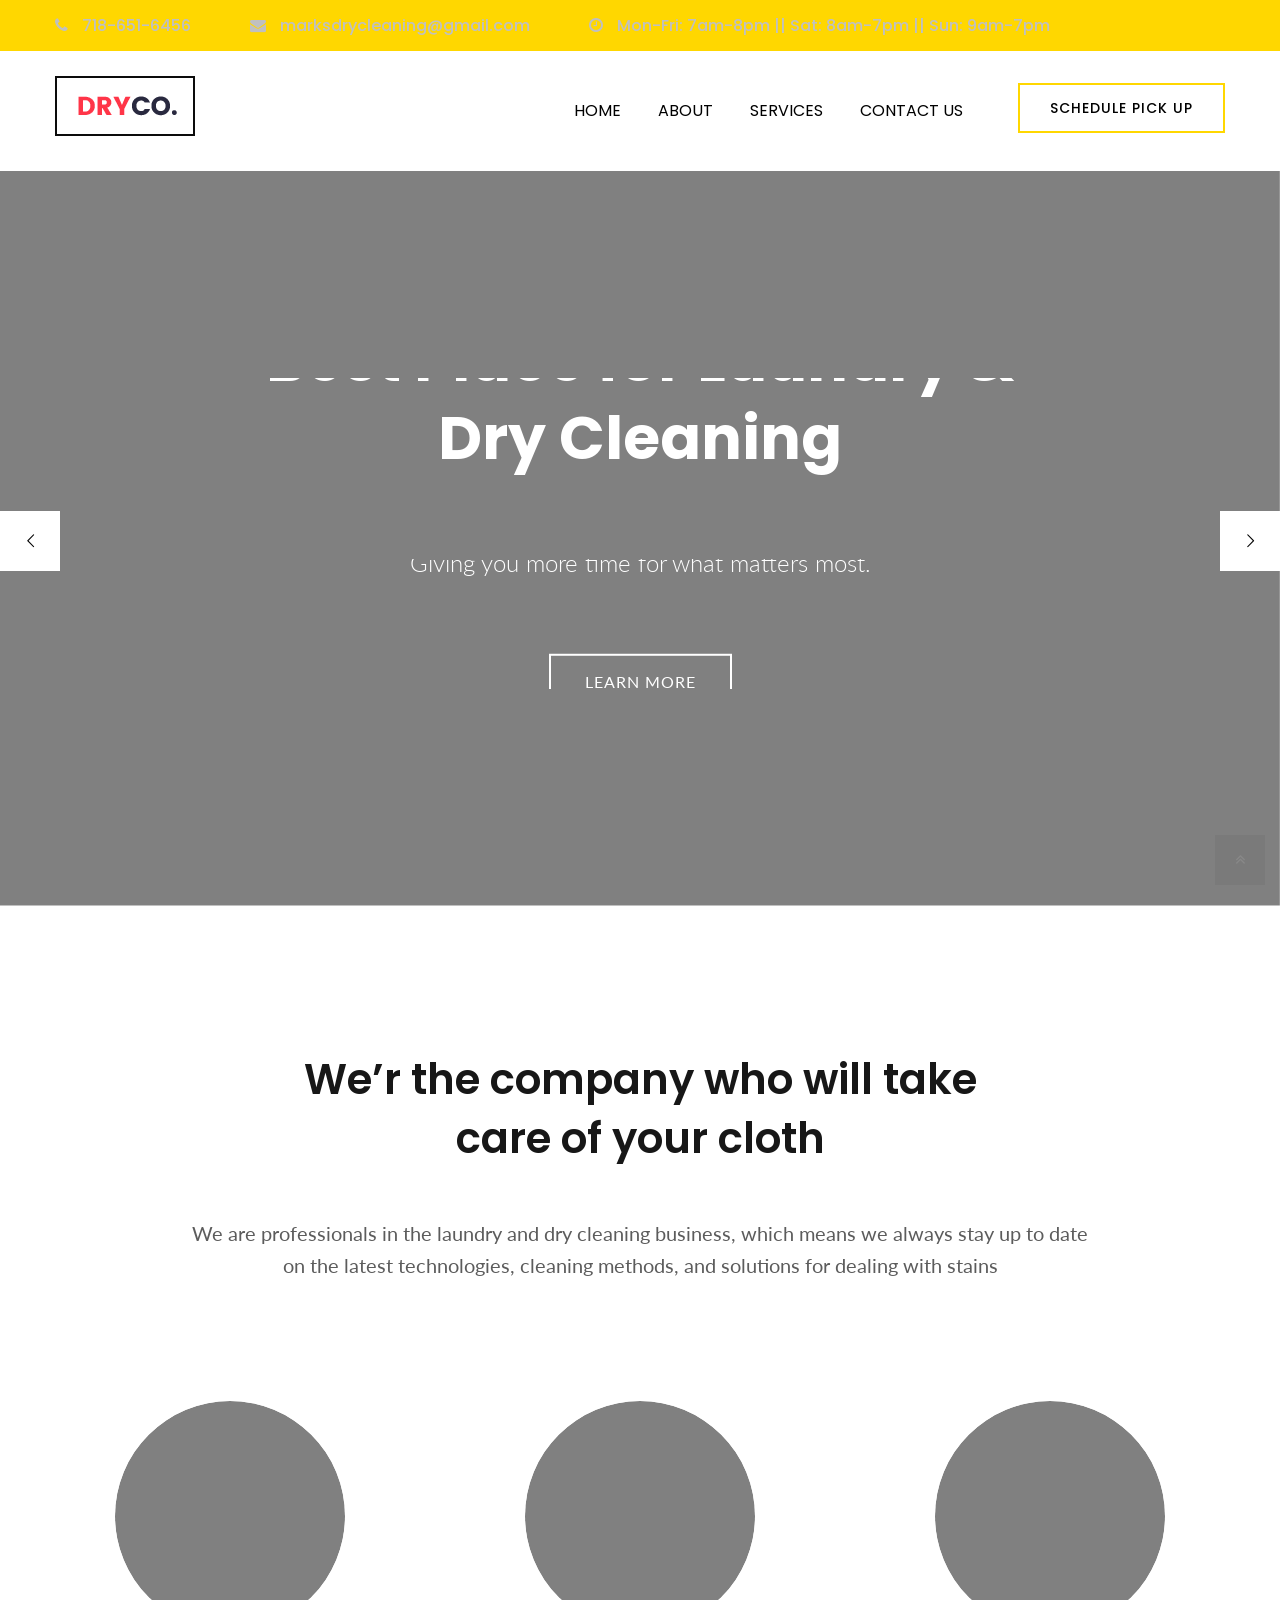
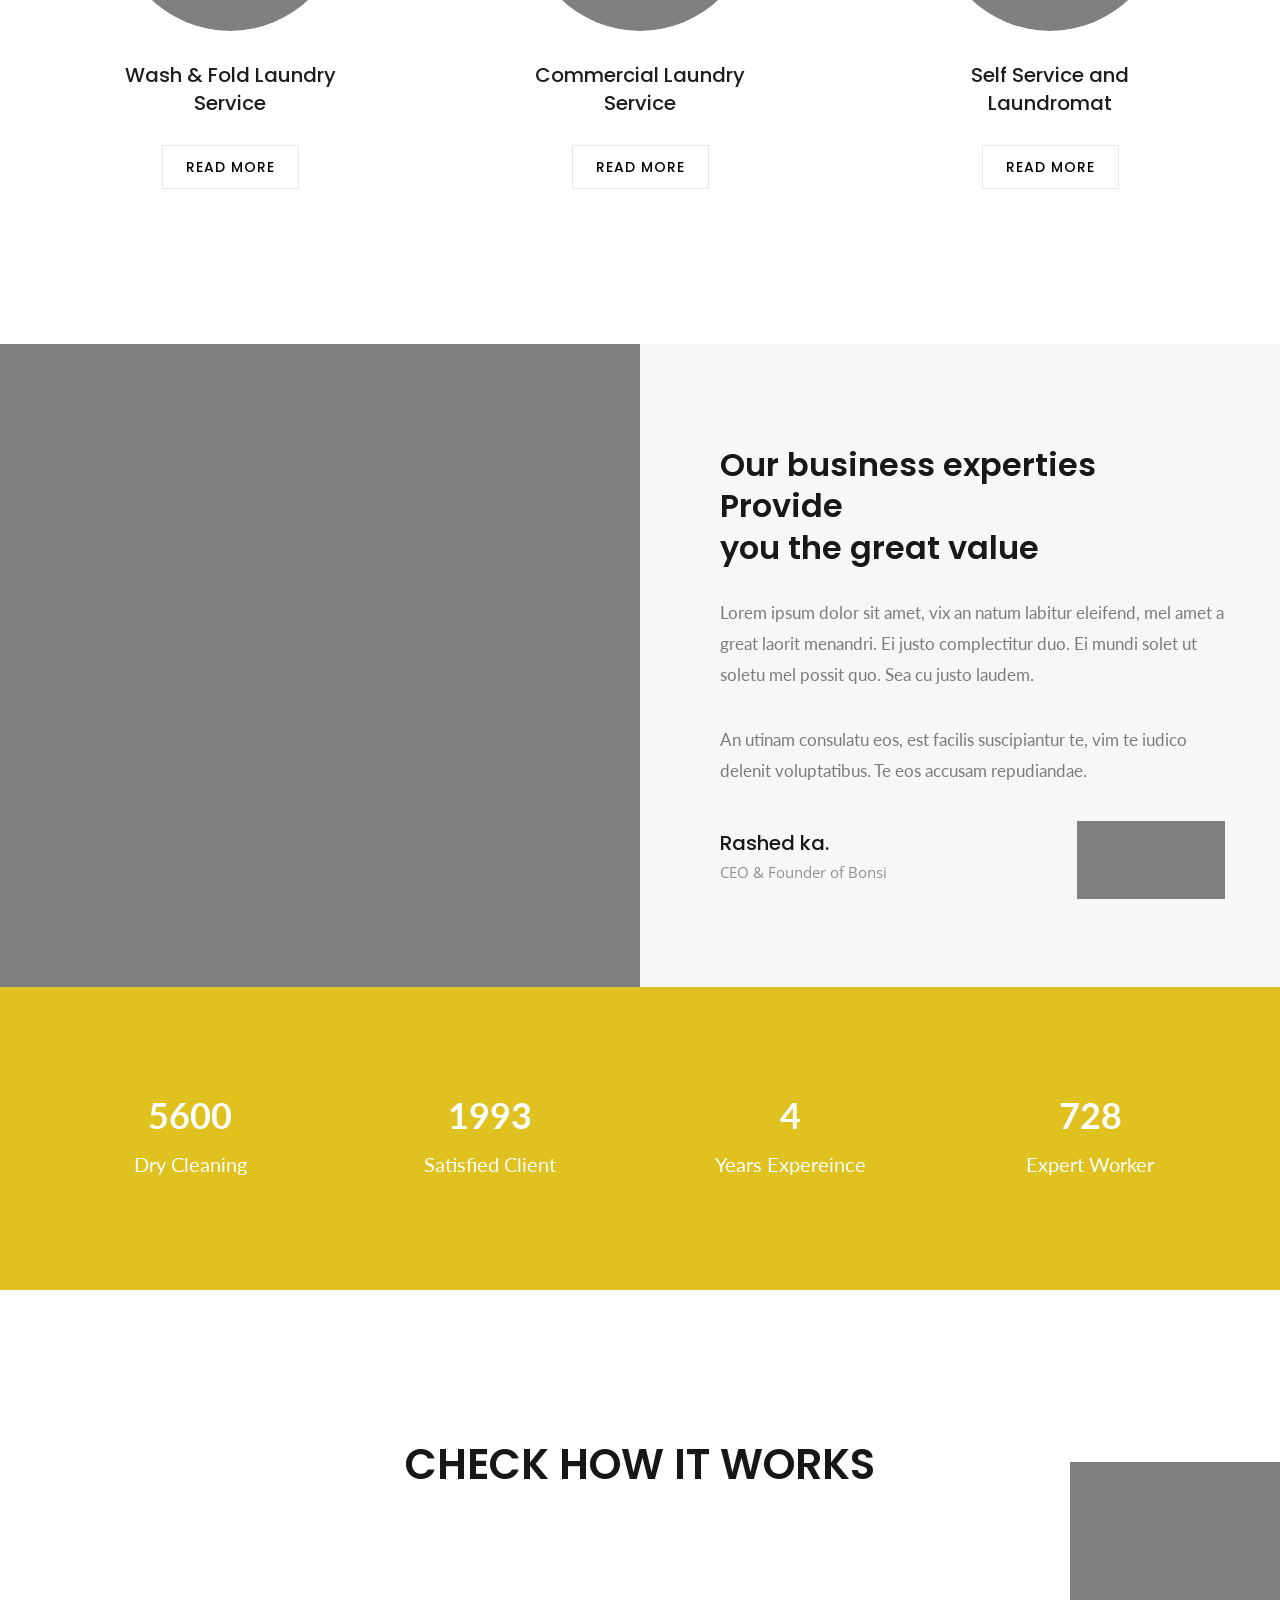
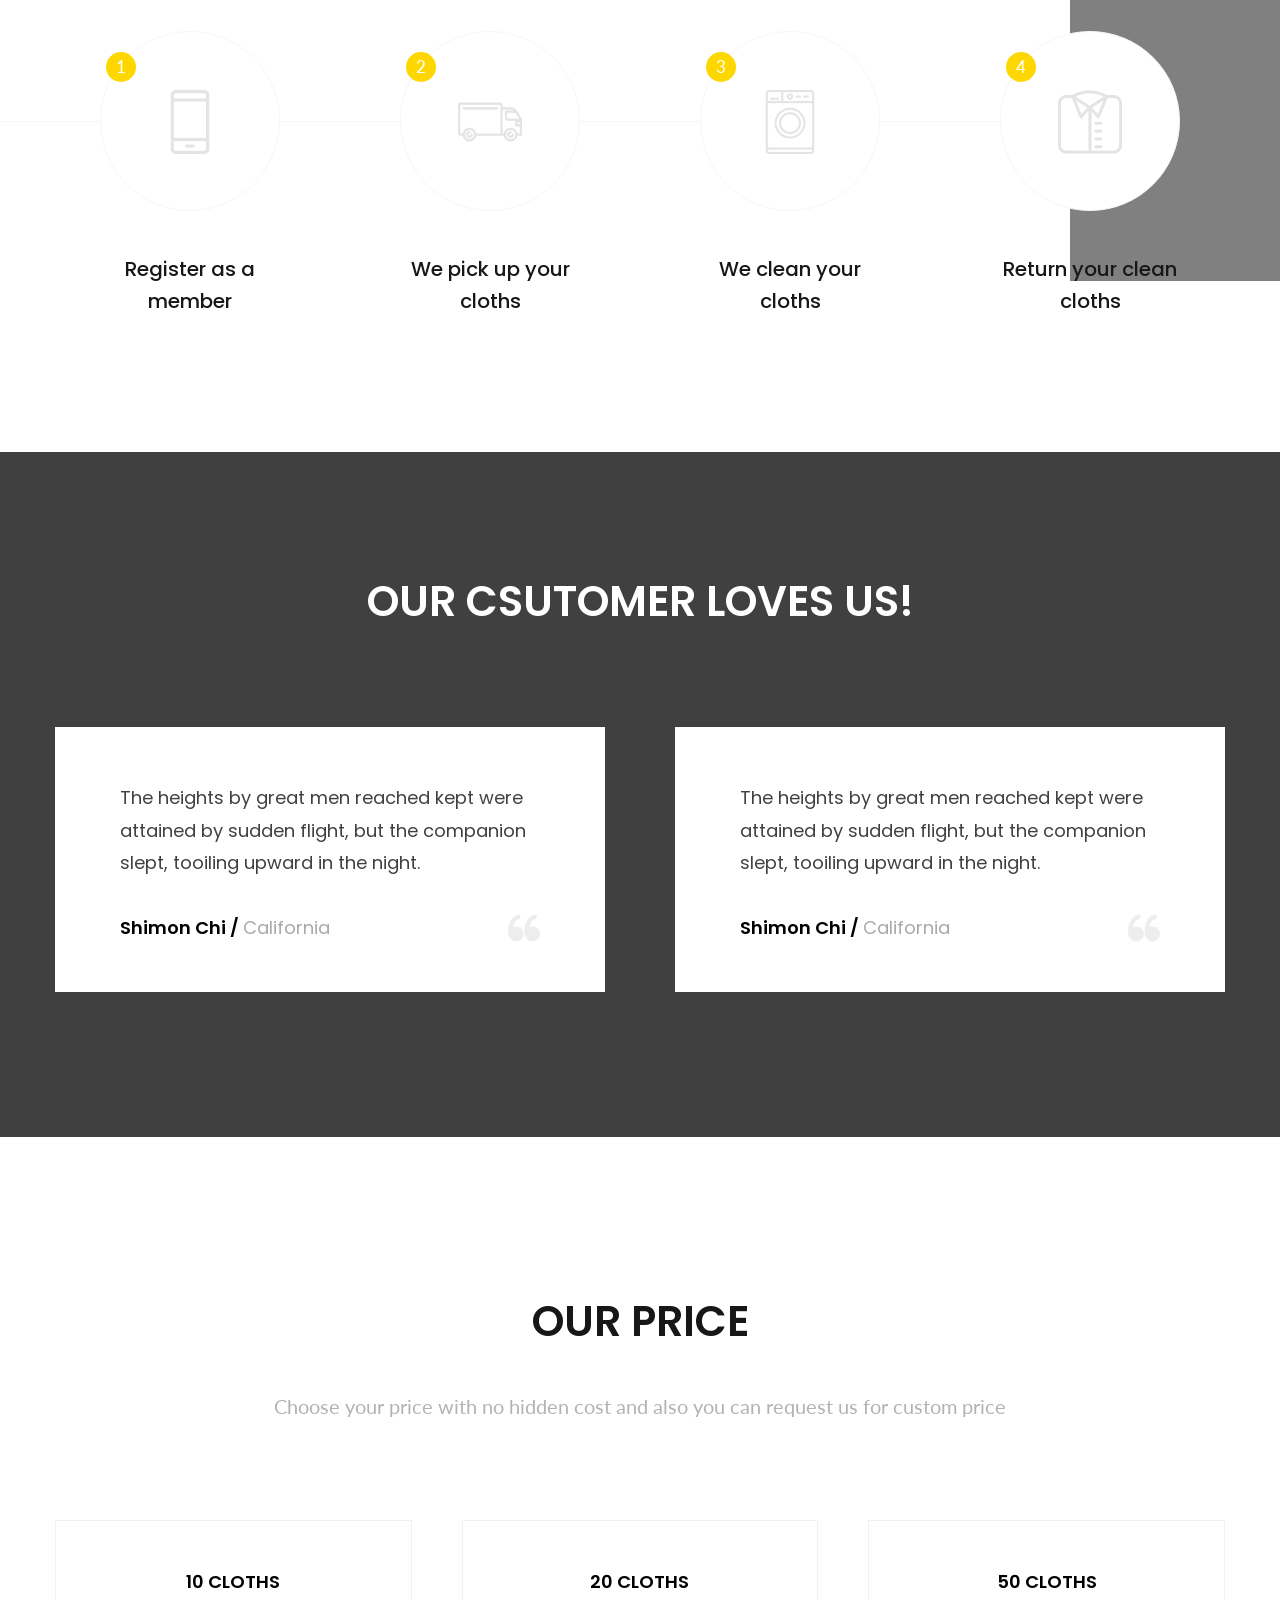
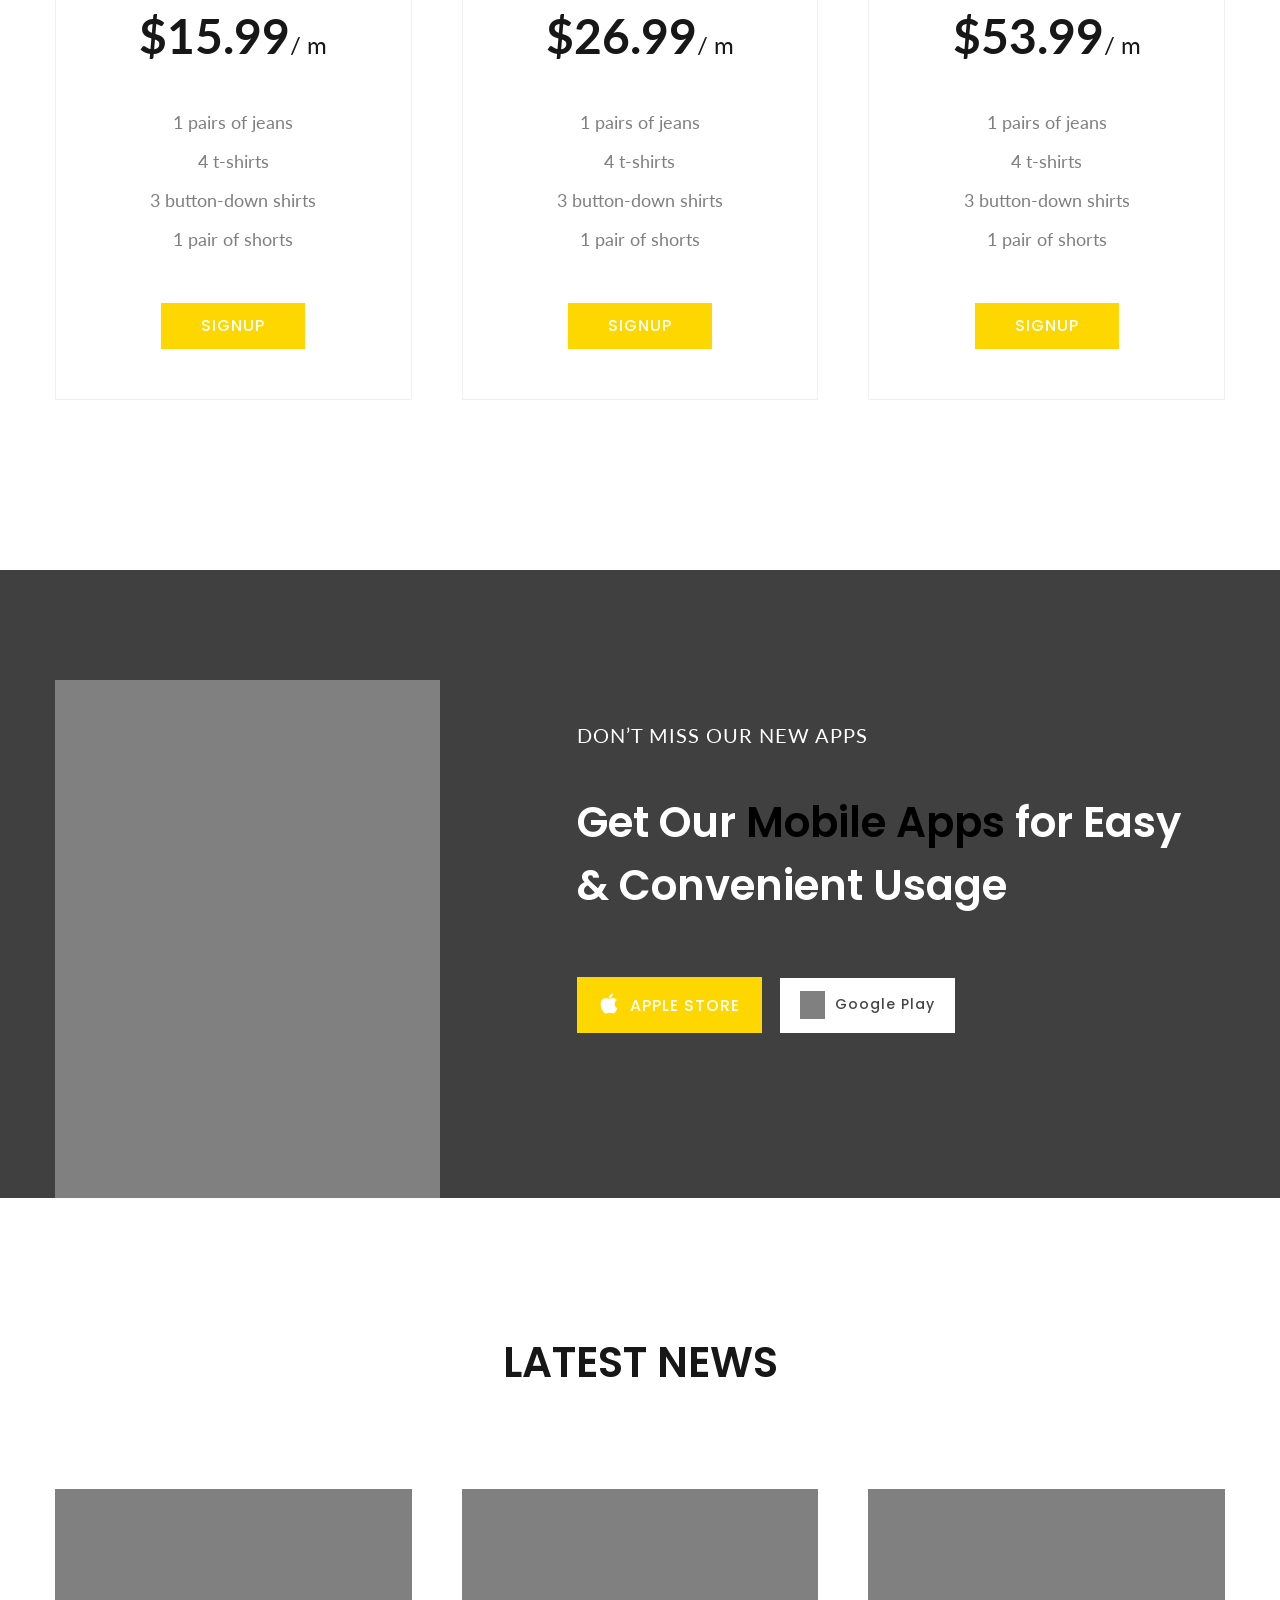
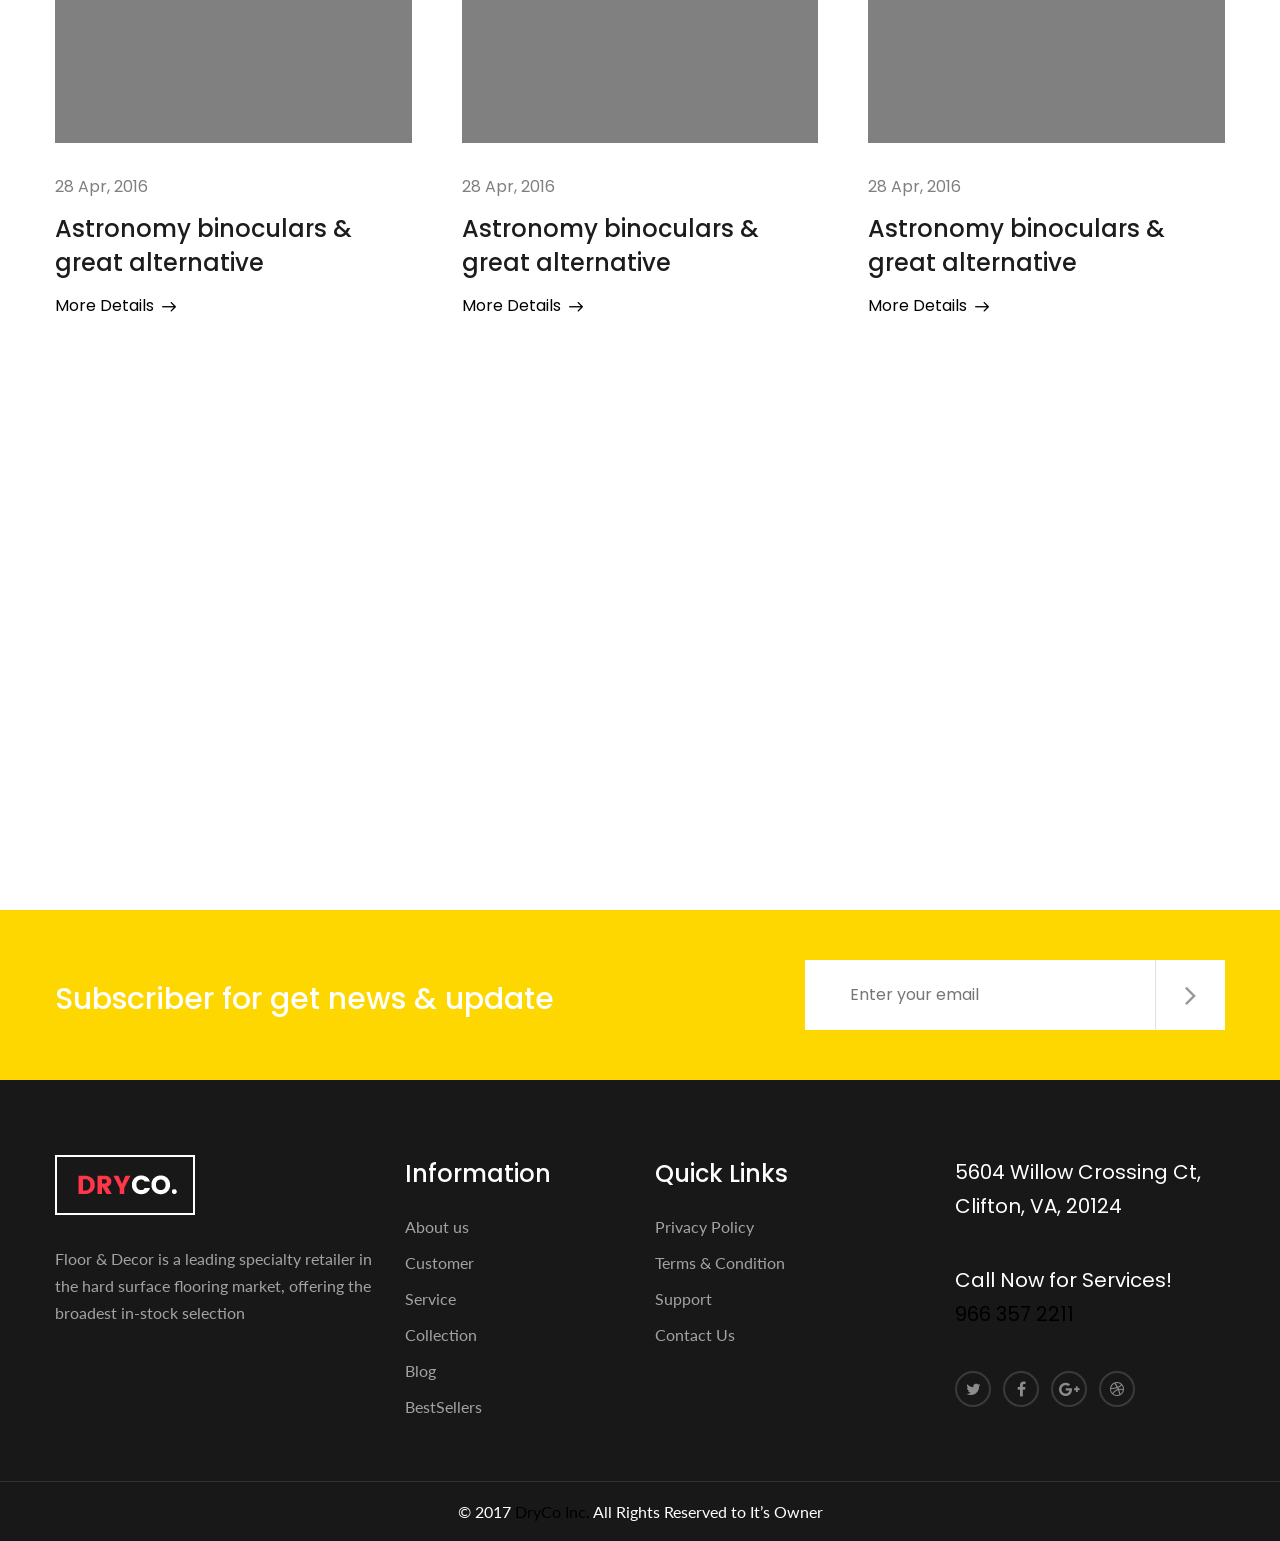
==== index-2.html @ c760fbfc "first commit" ====
<!DOCTYPE html>
<html>
  <head>
    <meta charset="utf-8" />
    <title>Mark's Dry Cleaning</title>
    <!-- Stylesheets -->
    <link href="css/bootstrap.css" rel="stylesheet" />
    <link
      href="plugins/revolution/css/settings.css"
      rel="stylesheet"
      type="text/css"
    />
    <!-- REVOLUTION SETTINGS STYLES -->
    <link
      href="plugins/revolution/css/layers.css"
      rel="stylesheet"
      type="text/css"
    />
    <!-- REVOLUTION LAYERS STYLES -->
    <link
      href="plugins/revolution/css/navigation.css"
      rel="stylesheet"
      type="text/css"
    />
    <!-- REVOLUTION NAVIGATION STYLES -->
    <link href="css/style.css" rel="stylesheet" />
    <link href="css/responsive.css" rel="stylesheet" />

    <!--Color Themes-->
    <link
      id="theme-color-file"
      href="css/color-themes/default-theme.css"
      rel="stylesheet"
    />

    <!--Favicon-->
    <link rel="shortcut icon" href="images/favicon.png" type="image/x-icon" />
    <link rel="icon" href="images/favicon.png" type="image/x-icon" />
    <!-- Responsive -->
    <meta http-equiv="X-UA-Compatible" content="IE=edge" />
    <meta
      name="viewport"
      content="width=device-width, initial-scale=1.0, maximum-scale=1.0, user-scalable=0"
    />
    <!--[if lt IE 9
      ]><script src="https://cdnjs.cloudflare.com/ajax/libs/html5shiv/3.7.3/html5shiv.js"></script
    ><![endif]-->
    <!--[if lt IE 9]><script src="js/respond.js"></script><![endif]-->
  </head>

  <body>
    <div class="page-wrapper">
      <!-- Preloader -->
      <div class="preloader"></div>

      <!-- Main Header / Header Stye Two-->
      <header class="main-header header-style-two">
        <!--Header Top-->
        <div class="header-top">
          <div class="auto-container">
            <div class="inner-container clearfix">
              <div class="top-left">
                <ul class="clearfix">
                  <li>
                    <a href="#"
                      ><span class="icon fa fa-phone"></span> 718-651-6456</a
                    >
                  </li>
                  <li>
                    <a href="#"
                      ><span class="icon fa fa-envelope"></span>
                      marksdrycleaning@gmail.com</a
                    >
                  </li>
                  <li>
                    <a href="#"
                      ><span class="icon fa fa-clock-o"></span> Mon-Fri: 7am-8pm
                      || Sat: 8am-7pm || Sun: 9am-7pm</a
                    >
                  </li>
                </ul>
              </div>
            </div>
          </div>
        </div>

        <!--Header-Upper-->
        <div class="header-upper">
          <div class="auto-container">
            <div class="clearfix">
              <div class="pull-left logo-outer">
                <div class="logo">
                  <a href="index.html"
                    ><img src="images/logo.png" alt="" title=""
                  /></a>
                </div>
              </div>

              <div class="nav-outer clearfix">
                <!-- Main Menu -->
                <nav class="main-menu">
                  <div class="navbar-header">
                    <!-- Toggle Button -->
                    <button
                      type="button"
                      class="navbar-toggle"
                      data-toggle="collapse"
                      data-target=".navbar-collapse"
                    >
                      <span class="icon-bar"></span>
                      <span class="icon-bar"></span>
                      <span class="icon-bar"></span>
                    </button>
                  </div>

                  <div class="navbar-collapse collapse clearfix">
                    <ul class="navigation clearfix">
                      <li class="current dropdown">
                        <a href="#">Home</a>
                      </li>
                      <li class="dropdown">
                        <a href="about.html">About</a>
                        <ul>
                          <li><a href="about.html">About Us</a></li>
                          <li><a href="faq.html">FAQ</a></li>
                        </ul>
                      </li>
                      <li class="dropdown">
                        <a href="#">Services</a>
                        <ul>
                          <li><a href="services-2.html">Wash & Fold</a></li>
                          <li>
                            <a href="services-2.html">Dry Cleaning Service</a>
                          </li>
                          <li>
                            <a href="services-2.html"
                              >Expert Tailoring Service</a
                            >
                          </li>
                          <li>
                            <a href="services-2.html">Made to Mesure Suits</a>
                          </li>
                        </ul>
                      </li>
                      <li><a href="contact.html">Contact Us</a></li>
                    </ul>
                  </div>
                </nav>

                <!-- Main Menu End-->
                <div class="outer-box">
                  <a href="#" class="theme-btn btn-style-five">Schedule Pick Up</a>
                </div>
              </div>
            </div>
          </div>
        </div>
        <!--End Header Upper-->

        <!--Sticky Header-->
        <div class="sticky-header">
          <div class="auto-container clearfix">
            <!--Logo-->
            <div class="logo pull-left">
              <a href="index.html" class="img-responsive"
                ><img src="images/logo-small.png" alt="" title=""
              /></a>
            </div>

            <!--Right Col-->
            <div class="right-col pull-right">
              <!-- Main Menu -->
              <nav class="main-menu">
                <div class="navbar-header">
                  <!-- Toggle Button -->
                  <button
                    type="button"
                    class="navbar-toggle"
                    data-toggle="collapse"
                    data-target=".navbar-collapse"
                  >
                    <span class="icon-bar"></span>
                    <span class="icon-bar"></span>
                    <span class="icon-bar"></span>
                  </button>
                </div>

                <div class="navbar-collapse collapse clearfix">
                  <ul class="navigation clearfix">
                    <li class="current dropdown">
                      <a href="#">Home</a>
                      <ul>
                        <li><a href="index.html">Homepage One</a></li>
                        <li><a href="index-2.html">Homepage Two</a></li>
                        <li class="dropdown">
                          <a href="#">Header Styles</a>
                          <ul>
                            <li><a href="index.html">Header Style One</a></li>
                            <li><a href="index-2.html">Header Style Two</a></li>
                          </ul>
                        </li>
                      </ul>
                    </li>
                    <li class="dropdown">
                      <a href="about.html">About Us</a>
                      <ul>
                        <li><a href="about.html">About us</a></li>
                        <li><a href="team.html">Our Team</a></li>
                        <li><a href="faq.html">faq</a></li>
                        <li><a href="error-page.html">404 Page</a></li>
                      </ul>
                    </li>
                    <li class="dropdown">
                      <a href="#">Services</a>
                      <ul>
                        <li><a href="services.html">Services</a></li>
                        <li><a href="services-2.html">Laundry Service</a></li>
                        <li>
                          <a href="services-2.html">dry cleaning service</a>
                        </li>
                        <li>
                          <a href="services-2.html">silk and dry service</a>
                        </li>
                        <li>
                          <a href="services-2.html">commercial service</a>
                        </li>
                      </ul>
                    </li>
                    <li class="dropdown">
                      <a href="#">Projects</a>
                      <ul>
                        <li><a href="projects.html">Our projects</a></li>
                        <li>
                          <a href="projects-fullwidth.html"
                            >Projects Fullwidth</a
                          >
                        </li>
                        <li>
                          <a href="projects-single.html">Project Details</a>
                        </li>
                      </ul>
                    </li>
                    <li class="dropdown">
                      <a href="#">Blog</a>
                      <ul>
                        <li><a href="blog.html">Blog Grid View</a></li>
                        <li>
                          <a href="blog-classic.html">Blog with Sidebar</a>
                        </li>
                        <li><a href="blog-single.html">Blog Details</a></li>
                      </ul>
                    </li>
                    <li><a href="contact.html">Contact us</a></li>
                  </ul>
                </div>
              </nav>
              <!-- Main Menu End-->
            </div>
          </div>
        </div>
        <!--End Sticky Header-->
      </header>
      <!--End Main Header -->

      <!--Main Slider-->
      <section class="main-slider">
        <div
          class="rev_slider_wrapper fullwidthbanner-container"
          id="rev_slider_one_wrapper"
          data-source="gallery"
        >
          <div
            class="rev_slider fullwidthabanner"
            id="rev_slider_one"
            data-version="5.4.1"
          >
            <ul>
              <li
                data-description="Slide Description"
                data-easein="default"
                data-easeout="default"
                data-fsmasterspeed="1500"
                data-fsslotamount="7"
                data-fstransition="fade"
                data-hideafterloop="0"
                data-hideslideonmobile="off"
                data-index="rs-1687"
                data-masterspeed="default"
                data-param1=""
                data-param10=""
                data-param2=""
                data-param3=""
                data-param4=""
                data-param5=""
                data-param6=""
                data-param7=""
                data-param8=""
                data-param9=""
                data-rotate="0"
                data-saveperformance="off"
                data-slotamount="default"
                data-thumb="images/main-slider/image-4.jpg"
                data-title="Slide Title"
                data-transition="parallaxvertical"
              >
                <img
                  alt=""
                  class="rev-slidebg"
                  data-bgfit="cover"
                  data-bgparallax="10"
                  data-bgposition="center center"
                  data-bgrepeat="no-repeat"
                  data-no-retina=""
                  src="images/main-slider/image-4.jpg"
                />

                <div
                  class="tp-caption"
                  data-paddingbottom="[0,0,0,0]"
                  data-paddingleft="[0,0,0,0]"
                  data-paddingright="[0,0,0,0]"
                  data-paddingtop="[0,0,0,0]"
                  data-responsive_offset="on"
                  data-type="text"
                  data-height="none"
                  data-width="['750','750','650','550']"
                  data-whitespace="normal"
                  data-hoffset="['0','0','0','0']"
                  data-voffset="['-85','-90','-80','-75']"
                  data-x="['center','center','center','center']"
                  data-y="['middle','middle','middle','middle']"
                  data-textalign="['top','top','top','top']"
                  data-frames='[{"from":"y:[-100%];z:0;rX:0deg;rY:0;rZ:0;sX:1;sY:1;skX:0;skY:0;","mask":"x:0px;y:0px;s:inherit;e:inherit;","speed":1500,"to":"o:1;","delay":1000,"ease":"Power3.easeInOut"},{"delay":"wait","speed":1000,"to":"auto:auto;","mask":"x:0;y:0;s:inherit;e:inherit;","ease":"Power3.easeInOut"}]'
                  style="z-index: 7; white-space: nowrap; text-transform: left"
                >
                  <h2 class="text-center">
                    Best Place for Laundry & <br />
                    Dry Cleaning
                  </h2>
                </div>

                <div
                  class="tp-caption tp-resizeme"
                  data-paddingbottom="[0,0,0,0]"
                  data-paddingleft="[0,0,0,0]"
                  data-paddingright="[0,0,0,0]"
                  data-paddingtop="[0,0,0,0]"
                  data-responsive_offset="on"
                  data-type="text"
                  data-height="none"
                  data-whitespace="normal"
                  data-width="['700','700','500','400']"
                  data-hoffset="['0','0','0','0']"
                  data-voffset="['35','25','15','15']"
                  data-x="['center','center','center','center']"
                  data-y="['middle','middle','middle','middle']"
                  data-textalign="['top','top','top','top']"
                  data-frames='[{"from":"y:[-100%];z:0;rX:0deg;rY:0;rZ:0;sX:1;sY:1;skX:0;skY:0;","mask":"x:0px;y:0px;s:inherit;e:inherit;","speed":1500,"to":"o:1;","delay":1000,"ease":"Power3.easeInOut"},{"delay":"wait","speed":1000,"to":"auto:auto;","mask":"x:0;y:0;s:inherit;e:inherit;","ease":"Power3.easeInOut"}]'
                >
                  <div class="text text-center">
                    Giving you more time for what matters most.
                  </div>
                </div>

                <div
                  class="tp-caption tp-resizeme"
                  data-paddingbottom="[0,0,0,0]"
                  data-paddingleft="[0,0,0,0]"
                  data-paddingright="[0,0,0,0]"
                  data-paddingtop="[0,0,0,0]"
                  data-responsive_offset="on"
                  data-type="text"
                  data-height="none"
                  data-width="['600','600','400','320']"
                  data-whitespace="normal"
                  data-hoffset="['0','0','0','0']"
                  data-voffset="['120','105','90','95']"
                  data-x="['center','center','center','center']"
                  data-y="['middle','middle','middle','middle']"
                  data-textalign="['top','top','top','top']"
                  data-frames='[{"from":"y:[100%];z:0;rX:0deg;rY:0;rZ:0;sX:1;sY:1;skX:0;skY:0;","mask":"x:0px;y:0px;s:inherit;e:inherit;","speed":1500,"to":"o:1;","delay":1000,"ease":"Power3.easeInOut"},{"delay":"wait","speed":1000,"to":"auto:auto;","mask":"x:0;y:0;s:inherit;e:inherit;","ease":"Power3.easeInOut"}]'
                  style="z-index: 7; white-space: nowrap; text-transform: left"
                >
                  <div class="text-center">
                    <a href="about.html" class="theme-btn btn-style-one"
                      >Learn More</a
                    >
                  </div>
                </div>
              </li>

              <li
                data-description="Slide Description"
                data-easein="default"
                data-easeout="default"
                data-fsmasterspeed="1500"
                data-fsslotamount="7"
                data-fstransition="fade"
                data-hideafterloop="0"
                data-hideslideonmobile="off"
                data-index="rs-1688"
                data-masterspeed="default"
                data-param1=""
                data-param10=""
                data-param2=""
                data-param3=""
                data-param4=""
                data-param5=""
                data-param6=""
                data-param7=""
                data-param8=""
                data-param9=""
                data-rotate="0"
                data-saveperformance="off"
                data-slotamount="default"
                data-thumb="images/main-slider/image-2.jpg"
                data-title="Slide Title"
                data-transition="parallaxvertical"
              >
                <img
                  alt=""
                  class="rev-slidebg"
                  data-bgfit="cover"
                  data-bgparallax="10"
                  data-bgposition="center center"
                  data-bgrepeat="no-repeat"
                  data-no-retina=""
                  src="images/main-slider/image-2.jpg"
                />

                <div
                  class="tp-caption"
                  data-paddingbottom="[0,0,0,0]"
                  data-paddingleft="[0,0,0,0]"
                  data-paddingright="[0,0,0,0]"
                  data-paddingtop="[0,0,0,0]"
                  data-responsive_offset="on"
                  data-type="text"
                  data-height="none"
                  data-width="['750','750','650','550']"
                  data-whitespace="normal"
                  data-hoffset="['0','0','0','0']"
                  data-voffset="['-85','-90','-80','-75']"
                  data-x="['center','center','center','center']"
                  data-y="['middle','middle','middle','middle']"
                  data-textalign="['top','top','top','top']"
                  data-frames='[{"from":"y:[-100%];z:0;rX:0deg;rY:0;rZ:0;sX:1;sY:1;skX:0;skY:0;","mask":"x:0px;y:0px;s:inherit;e:inherit;","speed":1500,"to":"o:1;","delay":1000,"ease":"Power3.easeInOut"},{"delay":"wait","speed":1000,"to":"auto:auto;","mask":"x:0;y:0;s:inherit;e:inherit;","ease":"Power3.easeInOut"}]'
                  style="z-index: 7; white-space: nowrap; text-transform: left"
                >
                  <h2 class="text-center">
                    Best Place for Laundry & <br />
                    Dry Cleaning
                  </h2>
                </div>

                <div
                  class="tp-caption tp-resizeme"
                  data-paddingbottom="[0,0,0,0]"
                  data-paddingleft="[0,0,0,0]"
                  data-paddingright="[0,0,0,0]"
                  data-paddingtop="[0,0,0,0]"
                  data-responsive_offset="on"
                  data-type="text"
                  data-height="none"
                  data-whitespace="normal"
                  data-width="['700','700','500','400']"
                  data-hoffset="['0','0','0','0']"
                  data-voffset="['35','25','15','15']"
                  data-x="['center','center','center','center']"
                  data-y="['middle','middle','middle','middle']"
                  data-textalign="['top','top','top','top']"
                  data-frames='[{"from":"y:[-100%];z:0;rX:0deg;rY:0;rZ:0;sX:1;sY:1;skX:0;skY:0;","mask":"x:0px;y:0px;s:inherit;e:inherit;","speed":1500,"to":"o:1;","delay":1000,"ease":"Power3.easeInOut"},{"delay":"wait","speed":1000,"to":"auto:auto;","mask":"x:0;y:0;s:inherit;e:inherit;","ease":"Power3.easeInOut"}]'
                >
                  <div class="text text-center">
                    Giving you more time for what matters most.
                  </div>
                </div>

                <div
                  class="tp-caption tp-resizeme"
                  data-paddingbottom="[0,0,0,0]"
                  data-paddingleft="[0,0,0,0]"
                  data-paddingright="[0,0,0,0]"
                  data-paddingtop="[0,0,0,0]"
                  data-responsive_offset="on"
                  data-type="text"
                  data-height="none"
                  data-width="['600','600','400','320']"
                  data-whitespace="normal"
                  data-hoffset="['0','0','0','0']"
                  data-voffset="['120','105','90','95']"
                  data-x="['center','center','center','center']"
                  data-y="['middle','middle','middle','middle']"
                  data-textalign="['top','top','top','top']"
                  data-frames='[{"from":"y:[100%];z:0;rX:0deg;rY:0;rZ:0;sX:1;sY:1;skX:0;skY:0;","mask":"x:0px;y:0px;s:inherit;e:inherit;","speed":1500,"to":"o:1;","delay":1000,"ease":"Power3.easeInOut"},{"delay":"wait","speed":1000,"to":"auto:auto;","mask":"x:0;y:0;s:inherit;e:inherit;","ease":"Power3.easeInOut"}]'
                  style="z-index: 7; white-space: nowrap; text-transform: left"
                >
                  <div class="text-center">
                    <a href="about.html" class="theme-btn btn-style-one"
                      >Learn More</a
                    >
                  </div>
                </div>
              </li>
            </ul>
          </div>
        </div>
      </section>
      <!--End Main Slider-->

      <!--Clothes Section-->
      <section class="clothes-section style-two">
        <div class="auto-container">
          <!--Clothes Title-->
          <div class="clothes-title">
            <h2>
              We’r the company who will take <br />
              care of your cloth
            </h2>
            <div class="text">
              We are professionals in the laundry and dry cleaning business,
              which means we always stay up to date on the latest technologies,
              cleaning methods, and solutions for dealing with stains
            </div>
          </div>
          <div class="row clearfix">
            <!--Cloth Block Two-->
            <div class="cloth-block-two col-md-4 col-sm-6 col-xs-12">
              <div class="inner-box">
                <div class="image">
                  <a href="services-2.html"
                    ><img src="images/resource/cloth-4.jpg" alt=""
                  /></a>
                </div>
                <div class="lower-box">
                  <h3>
                    <a href="services-2.html"
                      >Wash & Fold Laundry <br />
                      Service</a
                    >
                  </h3>
                  <a href="services-2.html" class="theme-btn btn-style-six"
                    >Read More</a
                  >
                </div>
              </div>
            </div>

            <!--Cloth Block Two-->
            <div class="cloth-block-two col-md-4 col-sm-6 col-xs-12">
              <div class="inner-box">
                <div class="image">
                  <a href="services-2.html"
                    ><img src="images/resource/cloth-5.jpg" alt=""
                  /></a>
                </div>
                <div class="lower-box">
                  <h3>
                    <a href="services-2.html"
                      >Commercial Laundry <br />
                      Service</a
                    >
                  </h3>
                  <a href="services-2.html" class="theme-btn btn-style-six"
                    >Read More</a
                  >
                </div>
              </div>
            </div>

            <!--Cloth Block Two-->
            <div class="cloth-block-two col-md-4 col-sm-6 col-xs-12">
              <div class="inner-box">
                <div class="image">
                  <a href="services-2.html"
                    ><img src="images/resource/cloth-6.jpg" alt=""
                  /></a>
                </div>
                <div class="lower-box">
                  <h3>
                    <a href="services-2.html"
                      >Self Service and <br />
                      Laundromat</a
                    >
                  </h3>
                  <a href="services-2.html" class="theme-btn btn-style-six"
                    >Read More</a
                  >
                </div>
              </div>
            </div>
          </div>
        </div>
      </section>

      <!--Fluid Section One-->
      <section class="fluid-section-one">
        <div class="outer-container clearfix">
          <!--Image Column-->
          <div
            class="image-column"
            style="background-image: url(images/resource/image-3.jpg)"
          >
            <figure class="image-box">
              <img src="images/resource/image-3.jpg" alt="" />
            </figure>
          </div>
          <!--Content Column-->
          <div class="content-column">
            <div class="inner-box">
              <h2>
                Our business experties Provide <br />
                you the great value
              </h2>
              <div class="text">
                <p>
                  Lorem ipsum dolor sit amet, vix an natum labitur eleifend, mel
                  amet a great laorit menandri. Ei justo complectitur duo. Ei
                  mundi solet ut soletu mel possit quo. Sea cu justo laudem.
                </p>
                <p>
                  An utinam consulatu eos, est facilis suscipiantur te, vim te
                  iudico delenit voluptatibus. Te eos accusam repudiandae.
                </p>
              </div>
              <div class="clearfix">
                <div class="author-info pull-left">
                  <h4>Rashed ka.</h4>
                  <div class="designation">CEO & Founder of Bonsi</div>
                </div>
                <div class="pull-right signature">
                  <div class="signature-inner">
                    <img src="images/resource/signature.png" alt="" />
                  </div>
                </div>
              </div>
            </div>
          </div>
        </div>
      </section>
      <!--End Fluid Section One-->

      <!--Fun Facts Section-->
      <div
        class="fact-counter-section"
        style="background-image: url(images/background/1.jpg)"
      >
        <div class="fact-counter">
          <div class="auto-container">
            <div class="row clearfix">
              <!--Column-->
              <div class="column counter-column col-md-3 col-sm-6 col-xs-12">
                <div class="inner">
                  <div class="count-outer count-box">
                    <span class="count-text" data-speed="6000" data-stop="28359"
                      >0</span
                    >
                  </div>
                  <h4 class="counter-title">Dry Cleaning</h4>
                </div>
              </div>

              <!--Column-->
              <div class="column counter-column col-md-3 col-sm-6 col-xs-12">
                <div class="inner">
                  <div class="count-outer count-box">
                    <span class="count-text" data-speed="4000" data-stop="6730"
                      >0</span
                    >
                  </div>
                  <h4 class="counter-title">Satisfied Client</h4>
                </div>
              </div>

              <!--Column-->
              <div class="column counter-column col-md-3 col-sm-6 col-xs-12">
                <div class="inner">
                  <div class="count-outer count-box">
                    <span class="count-text" data-speed="2000" data-stop="7"
                      >0</span
                    >
                  </div>
                  <h4 class="counter-title">Years Expereince</h4>
                </div>
              </div>

              <!--Column-->
              <div class="column counter-column col-md-3 col-sm-6 col-xs-12">
                <div class="inner">
                  <div class="count-outer count-box">
                    <span class="count-text" data-speed="2000" data-stop="1230"
                      >0</span
                    >
                  </div>
                  <h4 class="counter-title">Expert Worker</h4>
                </div>
              </div>
            </div>
          </div>
        </div>
      </div>
      <!--End Fun Facts Section-->

      <!--Works Section-->
      <section
        class="works-section"
        style="background-image: url(images/resource/image-2.png)"
      >
        <div class="auto-container">
          <!--Sec Title-->
          <div class="sec-title centered">
            <h2>Check How It Works</h2>
          </div>
          <div class="row clearfix">
            <!--Work Block-->
            <div class="work-block col-md-3 col-sm-6 col-xs-12">
              <div class="inner-box">
                <div class="icon-box">
                  <span class="icon flaticon-smartphone-1"></span>
                  <span class="number">1</span>
                </div>
                <h3>
                  <a href="services-2.html"
                    >Register as a <br />
                    member</a
                  >
                </h3>
              </div>
            </div>

            <!--Work Block-->
            <div class="work-block col-md-3 col-sm-6 col-xs-12">
              <div class="inner-box">
                <div class="icon-box">
                  <span class="icon flaticon-transportation-truck"></span>
                  <span class="number">2</span>
                </div>
                <h3>
                  <a href="services-2.html"
                    >We pick up your <br />
                    cloths</a
                  >
                </h3>
              </div>
            </div>

            <!--Work Block-->
            <div class="work-block col-md-3 col-sm-6 col-xs-12">
              <div class="inner-box">
                <div class="icon-box">
                  <span class="icon flaticon-washing-machine"></span>
                  <span class="number">3</span>
                </div>
                <h3>
                  <a href="services-2.html"
                    >We clean your <br />
                    cloths</a
                  >
                </h3>
              </div>
            </div>

            <!--Work Block-->
            <div class="work-block col-md-3 col-sm-6 col-xs-12">
              <div class="inner-box">
                <div class="icon-box">
                  <span class="icon flaticon-shirt"></span>
                  <span class="number">4</span>
                </div>
                <h3>
                  <a href="services-2.html"
                    >Return your clean <br />
                    cloths</a
                  >
                </h3>
              </div>
            </div>
          </div>
        </div>
      </section>
      <!--End Works Section-->

      <!--Testimonial Section-->
      <section
        class="testimonial-section"
        style="background-image: url(images/background/2.jpg)"
      >
        <div class="auto-container">
          <!--Sec Title-->
          <div class="sec-title centered light">
            <h2>Our csutomer loves us!</h2>
          </div>
          <div class="two-item-carousel owl-carousel owl-theme">
            <!--Testimonial Block-->
            <div class="testimonial-block">
              <div class="inner-box">
                <div class="text">
                  The heights by great men reached kept were attained by sudden
                  flight, but the companion slept, tooiling upward in the night.
                </div>
                <div class="clearfix">
                  <div class="author">Shimon Chi / <span>California</span></div>
                  <div class="quote-icon flaticon-left-quote"></div>
                </div>
              </div>
            </div>

            <!--Testimonial Block-->
            <div class="testimonial-block">
              <div class="inner-box">
                <div class="text">
                  The heights by great men reached kept were attained by sudden
                  flight, but the companion slept, tooiling upward in the night.
                </div>
                <div class="clearfix">
                  <div class="author">Shimon Chi / <span>California</span></div>
                  <div class="quote-icon flaticon-left-quote"></div>
                </div>
              </div>
            </div>

            <!--Testimonial Block-->
            <div class="testimonial-block">
              <div class="inner-box">
                <div class="text">
                  The heights by great men reached kept were attained by sudden
                  flight, but the companion slept, tooiling upward in the night.
                </div>
                <div class="clearfix">
                  <div class="author">Shimon Chi / <span>California</span></div>
                  <div class="quote-icon flaticon-left-quote"></div>
                </div>
              </div>
            </div>

            <!--Testimonial Block-->
            <div class="testimonial-block">
              <div class="inner-box">
                <div class="text">
                  The heights by great men reached kept were attained by sudden
                  flight, but the companion slept, tooiling upward in the night.
                </div>
                <div class="clearfix">
                  <div class="author">Shimon Chi / <span>California</span></div>
                  <div class="quote-icon flaticon-left-quote"></div>
                </div>
              </div>
            </div>
          </div>
        </div>
      </section>
      <!--End Testimonial Section-->

      <!--Price Section-->
      <section class="price-section">
        <div class="auto-container">
          <!--Sec Title-->
          <div class="sec-title centered">
            <h2>Our Price</h2>
            <div class="text">
              Choose your price with no hidden cost and also you can request us
              for custom price
            </div>
          </div>
          <div class="row clearfix">
            <!--Price Block-->
            <div class="price-block col-md-4 col-sm-6 col-xs-12">
              <div class="inner-box">
                <div class="title">10 cloths</div>
                <div class="price">$15.99<span>/ m</span></div>
                <ul>
                  <li>1 pairs of jeans</li>
                  <li>4 t-shirts</li>
                  <li>3 button-down shirts</li>
                  <li>1 pair of shorts</li>
                </ul>
                <a href="#" class="theme-btn btn-style-three">Signup</a>
              </div>
            </div>

            <!--Price Block-->
            <div class="price-block col-md-4 col-sm-6 col-xs-12">
              <div class="inner-box">
                <div class="title">20 cloths</div>
                <div class="price">$26.99<span>/ m</span></div>
                <ul>
                  <li>1 pairs of jeans</li>
                  <li>4 t-shirts</li>
                  <li>3 button-down shirts</li>
                  <li>1 pair of shorts</li>
                </ul>
                <a href="#" class="theme-btn btn-style-three">Signup</a>
              </div>
            </div>

            <!--Price Block-->
            <div class="price-block col-md-4 col-sm-6 col-xs-12">
              <div class="inner-box">
                <div class="title">50 cloths</div>
                <div class="price">$53.99<span>/ m</span></div>
                <ul>
                  <li>1 pairs of jeans</li>
                  <li>4 t-shirts</li>
                  <li>3 button-down shirts</li>
                  <li>1 pair of shorts</li>
                </ul>
                <a href="#" class="theme-btn btn-style-three">Signup</a>
              </div>
            </div>
          </div>
        </div>
      </section>
      <!--End Price Section-->

      <!--App Section-->
      <section
        class="app-section"
        style="background-image: url(images/background/3.jpg)"
      >
        <div class="auto-container">
          <div class="row clearfix">
            <!--Image Column-->
            <div class="image-column col-md-5 col-sm-12 col-xs-12">
              <div class="image">
                <img src="images/resource/mobile.png" alt="" />
              </div>
            </div>
            <!--Content Column-->
            <div class="content-column col-md-7 col-sm-12 col-xs-12">
              <div class="inner-column">
                <div class="title">don’t miss our new apps</div>
                <h2>
                  Get Our <span class="theme_color">Mobile Apps</span> for Easy
                  <br />
                  & Convenient Usage
                </h2>
                <div class="btns-box">
                  <a href="#" class="theme-btn btn-style-four"
                    ><span class="flaticon-apple-logo"></span>Apple Store</a
                  >
                  <a href="#" class="theme-btn btn-style-seven"
                    ><span
                      ><img
                        src="images/resource/google-icon.png"
                        alt="" /></span
                    >Google Play</a
                  >
                </div>
              </div>
            </div>
          </div>
        </div>
      </section>
      <!--End App Section-->

      <!--News Section-->
      <section class="news-section">
        <div class="auto-container">
          <!--Sec Title-->
          <div class="sec-title centered">
            <h2>Latest News</h2>
          </div>

          <div class="row clearfix">
            <!--News Block-->
            <div class="news-block col-md-4 col-sm-6 col-xs-12">
              <div class="inner-box">
                <div class="image">
                  <a href="blog-single.html"
                    ><img src="images/resource/news-1.jpg" alt=""
                  /></a>
                </div>
                <div class="lower-content">
                  <div class="post-date">28 Apr, 2016</div>
                  <h3>
                    <a href="blog-single.html"
                      >Astronomy binoculars & great alternative</a
                    >
                  </h3>
                  <a href="blog-single.html" class="detail"
                    >More Details
                    <span class="arrow flaticon-arrow-pointing-to-right"></span
                  ></a>
                </div>
              </div>
            </div>

            <!--News Block-->
            <div class="news-block col-md-4 col-sm-6 col-xs-12">
              <div class="inner-box">
                <div class="image">
                  <a href="blog-single.html"
                    ><img src="images/resource/news-2.jpg" alt=""
                  /></a>
                </div>
                <div class="lower-content">
                  <div class="post-date">28 Apr, 2016</div>
                  <h3>
                    <a href="blog-single.html"
                      >Astronomy binoculars & great alternative</a
                    >
                  </h3>
                  <a href="blog-single.html" class="detail"
                    >More Details
                    <span class="arrow flaticon-arrow-pointing-to-right"></span
                  ></a>
                </div>
              </div>
            </div>

            <!--News Block-->
            <div class="news-block col-md-4 col-sm-6 col-xs-12">
              <div class="inner-box">
                <div class="image">
                  <a href="blog-single.html"
                    ><img src="images/resource/news-3.jpg" alt=""
                  /></a>
                </div>
                <div class="lower-content">
                  <div class="post-date">28 Apr, 2016</div>
                  <h3>
                    <a href="blog-single.html"
                      >Astronomy binoculars & great alternative</a
                    >
                  </h3>
                  <a href="blog-single.html" class="detail"
                    >More Details
                    <span class="arrow flaticon-arrow-pointing-to-right"></span
                  ></a>
                </div>
              </div>
            </div>
          </div>
        </div>
      </section>
      <!--End News Section-->

      <!--Map Section-->
      <section class="map-section">
        <!--Map Outer-->
        <div class="map-outer">
          <!--Map Canvas-->
          <div
            class="map-canvas"
            data-zoom="12"
            data-lat="-37.817085"
            data-lng="144.955631"
            data-type="roadmap"
            data-hue="#ffc400"
            data-title="Envato"
            data-icon-path="images/icons/map-marker.png"
            data-content="Melbourne VIC 3000, Australia<br><a href='mailto:info@youremail.com'>info@youremail.com</a>"
          ></div>
        </div>
      </section>
      <!--End Map Section-->

      <!--Subscribe Style One-->
      <section class="subscribe-style-one">
        <div class="auto-container">
          <div class="row clearfix">
            <div class="col-md-6 col-sm-12 col-xs-12">
              <h2>Subscriber for get news & update</h2>
            </div>
            <div class="col-md-6 col-sm-12 col-xs-12">
              <form method="post" action="contact.html">
                <div class="form-group clearfix">
                  <input
                    type="email"
                    name="email"
                    value=""
                    placeholder="Enter your email "
                    required
                  />
                  <button type="submit" class="theme-btn">
                    <span class="fa fa-angle-right"></span>
                  </button>
                </div>
              </form>
            </div>
          </div>
        </div>
      </section>
      <!--End Subscribe Style One-->

      <!--Main Footer-->
      <footer class="main-footer">
        <div class="auto-container">
          <!--Widgets Section-->
          <div class="widgets-section">
            <div class="row clearfix">
              <!--big column-->
              <div class="big-column col-md-6 col-sm-12 col-xs-12">
                <div class="row clearfix">
                  <!--Footer Column-->
                  <div class="footer-column col-md-7 col-sm-6 col-xs-12">
                    <div class="footer-widget logo-widget">
                      <div class="logo">
                        <a href="index.html"
                          ><img src="images/footer-logo.png" alt=""
                        /></a>
                      </div>
                      <div class="text">
                        Floor & Decor is a leading specialty retailer in the
                        hard surface flooring market, offering the broadest
                        in-stock selection
                      </div>
                    </div>
                  </div>

                  <!--Footer Column-->
                  <div class="footer-column col-md-5 col-sm-6 col-xs-12">
                    <div class="footer-widget links-widget">
                      <h2>Information</h2>
                      <div class="widget-content">
                        <ul class="list">
                          <li><a href="#">About us</a></li>
                          <li><a href="#">Customer</a></li>
                          <li><a href="#">Service</a></li>
                          <li><a href="#">Collection</a></li>
                          <li><a href="#">Blog</a></li>
                          <li><a href="#">BestSellers</a></li>
                        </ul>
                      </div>
                    </div>
                  </div>
                </div>
              </div>

              <!--big column-->
              <div class="big-column col-md-6 col-sm-12 col-xs-12">
                <div class="row clearfix">
                  <!--Footer Column-->
                  <div class="footer-column col-md-6 col-sm-6 col-xs-12">
                    <div class="footer-widget links-widget">
                      <h2>Quick Links</h2>
                      <div class="widget-content">
                        <ul class="list">
                          <li><a href="#">Privacy Policy</a></li>
                          <li><a href="#">Terms & Condition</a></li>
                          <li><a href="#">Support</a></li>
                          <li><a href="#">Contact Us</a></li>
                        </ul>
                      </div>
                    </div>
                  </div>

                  <!--Footer Column-->
                  <div class="footer-column col-md-6 col-sm-6 col-xs-12">
                    <div class="footer-widget info-widget">
                      <div class="widget-content">
                        <div class="text">
                          <p>
                            5604 Willow Crossing Ct, <br />
                            Clifton, VA, 20124
                          </p>
                          <p>
                            Call Now for Services! <br /><span
                              class="theme_color"
                              >966 357 2211</span
                            >
                          </p>
                        </div>
                        <ul class="social-icon-one">
                          <li>
                            <a href="#"><span class="fa fa-twitter"></span></a>
                          </li>
                          <li>
                            <a href="#"
                              ><span class="fa fa-facebook-f"></span
                            ></a>
                          </li>
                          <li>
                            <a href="#"
                              ><span class="fa fa-google-plus"></span
                            ></a>
                          </li>
                          <li>
                            <a href="#"><span class="fa fa-dribbble"></span></a>
                          </li>
                        </ul>
                      </div>
                    </div>
                  </div>
                </div>
              </div>
            </div>
          </div>
        </div>
        <div class="footer-bottom">
          <div class="auto-container">
            <div class="text">
              &copy; 2017 <span class="theme_color">DryCo Inc.</span> All Rights
              Reserved to It’s Owner
            </div>
          </div>
        </div>
      </footer>
    </div>
    <!--End pagewrapper-->

    <!--Scroll to top-->
    <div class="scroll-to-top scroll-to-target" data-target=".main-header">
      <span class="icon fa fa-angle-double-up"></span>
    </div>

    <script src="js/jquery.js"></script>
    <script src="js/bootstrap.min.js"></script>
    <!--Revolution Slider-->
    <script src="plugins/revolution/js/jquery.themepunch.revolution.min.js"></script>
    <script src="plugins/revolution/js/jquery.themepunch.tools.min.js"></script>
    <script src="plugins/revolution/js/extensions/revolution.extension.actions.min.js"></script>
    <script src="plugins/revolution/js/extensions/revolution.extension.carousel.min.js"></script>
    <script src="plugins/revolution/js/extensions/revolution.extension.kenburn.min.js"></script>
    <script src="plugins/revolution/js/extensions/revolution.extension.layeranimation.min.js"></script>
    <script src="plugins/revolution/js/extensions/revolution.extension.migration.min.js"></script>
    <script src="plugins/revolution/js/extensions/revolution.extension.navigation.min.js"></script>
    <script src="plugins/revolution/js/extensions/revolution.extension.parallax.min.js"></script>
    <script src="plugins/revolution/js/extensions/revolution.extension.slideanims.min.js"></script>
    <script src="plugins/revolution/js/extensions/revolution.extension.video.min.js"></script>
    <script src="js/main-slider-script.js"></script>
    <!--End Revolution Slider-->
    <script src="js/jquery.fancybox.pack.js"></script>
    <script src="js/jquery.fancybox-media.js"></script>
    <script src="js/owl.js"></script>
    <script src="js/appear.js"></script>
    <script src="js/wow.js"></script>
    <script src="js/script.js"></script>

    <!--Google Map APi Key-->
    <script src="http://maps.google.com/maps/api/js?key=AIzaSyBKS14AnP3HCIVlUpPKtGp7CbYuMtcXE2o"></script>
    <script src="js/map-script.js"></script>
    <!--End Google Map APi-->
  </body>
</html>
---- plugins/revolution/css/settings.css ----
/*-----------------------------------------------------------------------------

-	Revolution Slider 5.0 Default Style Settings -

Screen Stylesheet

version:   	5.4.5
date:      	15/05/17
author:		themepunch
email:     	info@themepunch.com
website:   	http://www.themepunch.com
-----------------------------------------------------------------------------*/
#debungcontrolls,.debugtimeline{width:100%;box-sizing:border-box}.rev_column,.rev_column .tp-parallax-wrap,.tp-svg-layer svg{vertical-align:top}#debungcontrolls{z-index:100000;position:fixed;bottom:0;height:auto;background:rgba(0,0,0,.6);padding:10px}.debugtimeline{height:10px;position:relative;margin-bottom:3px;display:none;white-space:nowrap}.debugtimeline:hover{height:15px}.the_timeline_tester{background:#e74c3c;position:absolute;top:0;left:0;height:100%;width:0}.rs-go-fullscreen{position:fixed!important;width:100%!important;height:100%!important;top:0!important;left:0!important;z-index:9999999!important;background:#fff!important}.debugtimeline.tl_slide .the_timeline_tester{background:#f39c12}.debugtimeline.tl_frame .the_timeline_tester{background:#3498db}.debugtimline_txt{color:#fff;font-weight:400;font-size:7px;position:absolute;left:10px;top:0;white-space:nowrap;line-height:10px}.rtl{direction:rtl}@font-face{font-family:revicons;src:url(../fonts/revicons/revicons.eot?5510888);src:url(../fonts/revicons/revicons.eot?5510888#iefix) format('embedded-opentype'),url(../fonts/revicons/revicons.woff?5510888) format('woff'),url(../fonts/revicons/revicons.ttf?5510888) format('truetype'),url(../fonts/revicons/revicons.svg?5510888#revicons) format('svg');font-weight:400;font-style:normal}[class*=" revicon-"]:before,[class^=revicon-]:before{font-family:revicons;font-style:normal;font-weight:400;speak:none;display:inline-block;text-decoration:inherit;width:1em;margin-right:.2em;text-align:center;font-variant:normal;text-transform:none;line-height:1em;margin-left:.2em}.revicon-search-1:before{content:'\e802'}.revicon-pencil-1:before{content:'\e831'}.revicon-picture-1:before{content:'\e803'}.revicon-cancel:before{content:'\e80a'}.revicon-info-circled:before{content:'\e80f'}.revicon-trash:before{content:'\e801'}.revicon-left-dir:before{content:'\e817'}.revicon-right-dir:before{content:'\e818'}.revicon-down-open:before{content:'\e83b'}.revicon-left-open:before{content:'\e819'}.revicon-right-open:before{content:'\e81a'}.revicon-angle-left:before{content:'\e820'}.revicon-angle-right:before{content:'\e81d'}.revicon-left-big:before{content:'\e81f'}.revicon-right-big:before{content:'\e81e'}.revicon-magic:before{content:'\e807'}.revicon-picture:before{content:'\e800'}.revicon-export:before{content:'\e80b'}.revicon-cog:before{content:'\e832'}.revicon-login:before{content:'\e833'}.revicon-logout:before{content:'\e834'}.revicon-video:before{content:'\e805'}.revicon-arrow-combo:before{content:'\e827'}.revicon-left-open-1:before{content:'\e82a'}.revicon-right-open-1:before{content:'\e82b'}.revicon-left-open-mini:before{content:'\e822'}.revicon-right-open-mini:before{content:'\e823'}.revicon-left-open-big:before{content:'\e824'}.revicon-right-open-big:before{content:'\e825'}.revicon-left:before{content:'\e836'}.revicon-right:before{content:'\e826'}.revicon-ccw:before{content:'\e808'}.revicon-arrows-ccw:before{content:'\e806'}.revicon-palette:before{content:'\e829'}.revicon-list-add:before{content:'\e80c'}.revicon-doc:before{content:'\e809'}.revicon-left-open-outline:before{content:'\e82e'}.revicon-left-open-2:before{content:'\e82c'}.revicon-right-open-outline:before{content:'\e82f'}.revicon-right-open-2:before{content:'\e82d'}.revicon-equalizer:before{content:'\e83a'}.revicon-layers-alt:before{content:'\e804'}.revicon-popup:before{content:'\e828'}.rev_slider_wrapper{position:relative;z-index:0;width:100%}.rev_slider{position:relative;overflow:visible}.entry-content .rev_slider a,.rev_slider a{box-shadow:none}.tp-overflow-hidden{overflow:hidden!important}.group_ov_hidden{overflow:hidden}.rev_slider img,.tp-simpleresponsive img{max-width:none!important;transition:none;margin:0;padding:0;border:none}.rev_slider .no-slides-text{font-weight:700;text-align:center;padding-top:80px}.rev_slider>ul,.rev_slider>ul>li,.rev_slider>ul>li:before,.rev_slider_wrapper>ul,.tp-revslider-mainul>li,.tp-revslider-mainul>li:before,.tp-simpleresponsive>ul,.tp-simpleresponsive>ul>li,.tp-simpleresponsive>ul>li:before{list-style:none!important;position:absolute;margin:0!important;padding:0!important;overflow-x:visible;overflow-y:visible;background-image:none;background-position:0 0;text-indent:0;top:0;left:0}.rev_slider>ul>li,.rev_slider>ul>li:before,.tp-revslider-mainul>li,.tp-revslider-mainul>li:before,.tp-simpleresponsive>ul>li,.tp-simpleresponsive>ul>li:before{visibility:hidden}.tp-revslider-mainul,.tp-revslider-slidesli{padding:0!important;margin:0!important;list-style:none!important}.fullscreen-container,.fullwidthbanner-container{padding:0;position:relative}.rev_slider li.tp-revslider-slidesli{position:absolute!important}.tp-caption .rs-untoggled-content{display:block}.tp-caption .rs-toggled-content{display:none}.rs-toggle-content-active.tp-caption .rs-toggled-content{display:block}.rs-toggle-content-active.tp-caption .rs-untoggled-content{display:none}.rev_slider .caption,.rev_slider .tp-caption{position:relative;visibility:hidden;white-space:nowrap;display:block;-webkit-font-smoothing:antialiased!important;z-index:1}.rev_slider .caption,.rev_slider .tp-caption,.tp-simpleresponsive img{-moz-user-select:none;-khtml-user-select:none;-webkit-user-select:none;-o-user-select:none}.rev_slider .tp-mask-wrap .tp-caption,.rev_slider .tp-mask-wrap :last-child,.wpb_text_column .rev_slider .tp-mask-wrap .tp-caption,.wpb_text_column .rev_slider .tp-mask-wrap :last-child{margin-bottom:0}.tp-svg-layer svg{width:100%;height:100%;position:relative}.tp-carousel-wrapper{cursor:url(openhand.cur),move}.tp-carousel-wrapper.dragged{cursor:url(closedhand.cur),move}.tp_inner_padding{box-sizing:border-box;max-height:none!important}.tp-caption.tp-layer-selectable{-moz-user-select:all;-khtml-user-select:all;-webkit-user-select:all;-o-user-select:all}.tp-caption.tp-hidden-caption,.tp-forcenotvisible,.tp-hide-revslider,.tp-parallax-wrap.tp-hidden-caption{visibility:hidden!important;display:none!important}.rev_slider audio,.rev_slider embed,.rev_slider iframe,.rev_slider object,.rev_slider video{max-width:none!important}.tp-element-background{position:absolute;top:0;left:0;width:100%;height:100%;z-index:0}.tp-blockmask,.tp-blockmask_in,.tp-blockmask_out{position:absolute;top:0;left:0;width:100%;height:100%;background:#fff;z-index:1000;transform:scaleX(0) scaleY(0)}.tp-parallax-wrap{transform-style:preserve-3d}.rev_row_zone{position:absolute;width:100%;left:0;box-sizing:border-box;min-height:50px;font-size:0}.rev_column_inner,.rev_slider .tp-caption.rev_row{position:relative;width:100%!important;box-sizing:border-box}.rev_row_zone_top{top:0}.rev_row_zone_middle{top:50%;transform:translateY(-50%)}.rev_row_zone_bottom{bottom:0}.rev_slider .tp-caption.rev_row{display:table;table-layout:fixed;vertical-align:top;height:auto!important;font-size:0}.rev_column{display:table-cell;position:relative;height:auto;box-sizing:border-box;font-size:0}.rev_column_inner{display:block;height:auto!important;white-space:normal!important}.rev_column_bg{width:100%;height:100%;position:absolute;top:0;left:0;z-index:0;box-sizing:border-box;background-clip:content-box;border:0 solid transparent}.tp-caption .backcorner,.tp-caption .backcornertop,.tp-caption .frontcorner,.tp-caption .frontcornertop{height:0;top:0;width:0;position:absolute}.rev_column_inner .tp-loop-wrap,.rev_column_inner .tp-mask-wrap,.rev_column_inner .tp-parallax-wrap{text-align:inherit}.rev_column_inner .tp-mask-wrap{display:inline-block}.rev_column_inner .tp-parallax-wrap,.rev_column_inner .tp-parallax-wrap .tp-loop-wrap,.rev_column_inner .tp-parallax-wrap .tp-mask-wrap{position:relative!important;left:auto!important;top:auto!important;line-height:0}.tp-video-play-button,.tp-video-play-button i{line-height:50px!important;vertical-align:top;text-align:center}.rev_column_inner .rev_layer_in_column,.rev_column_inner .tp-parallax-wrap,.rev_column_inner .tp-parallax-wrap .tp-loop-wrap,.rev_column_inner .tp-parallax-wrap .tp-mask-wrap{vertical-align:top}.rev_break_columns{display:block!important}.rev_break_columns .tp-parallax-wrap.rev_column{display:block!important;width:100%!important}.fullwidthbanner-container{overflow:hidden}.fullwidthbanner-container .fullwidthabanner{width:100%;position:relative}.tp-static-layers{position:absolute;z-index:101;top:0;left:0}.tp-caption .frontcorner{border-left:40px solid transparent;border-right:0 solid transparent;border-top:40px solid #00A8FF;left:-40px}.tp-caption .backcorner{border-left:0 solid transparent;border-right:40px solid transparent;border-bottom:40px solid #00A8FF;right:0}.tp-caption .frontcornertop{border-left:40px solid transparent;border-right:0 solid transparent;border-bottom:40px solid #00A8FF;left:-40px}.tp-caption .backcornertop{border-left:0 solid transparent;border-right:40px solid transparent;border-top:40px solid #00A8FF;right:0}.tp-layer-inner-rotation{position:relative!important}img.tp-slider-alternative-image{width:100%;height:auto}.caption.fullscreenvideo,.rs-background-video-layer,.tp-caption.coverscreenvideo,.tp-caption.fullscreenvideo{width:100%;height:100%;top:0;left:0;position:absolute}.noFilterClass{filter:none!important}.rs-background-video-layer{visibility:hidden;z-index:0}.caption.fullscreenvideo audio,.caption.fullscreenvideo iframe,.caption.fullscreenvideo video,.tp-caption.fullscreenvideo iframe,.tp-caption.fullscreenvideo iframe audio,.tp-caption.fullscreenvideo iframe video{width:100%!important;height:100%!important;display:none}.fullcoveredvideo audio,.fullscreenvideo audio .fullcoveredvideo video,.fullscreenvideo video{background:#000}.fullcoveredvideo .tp-poster{background-position:center center;background-size:cover;width:100%;height:100%;top:0;left:0}.videoisplaying .html5vid .tp-poster{display:none}.tp-video-play-button{background:#000;background:rgba(0,0,0,.3);border-radius:5px;position:absolute;top:50%;left:50%;color:#FFF;margin-top:-25px;margin-left:-25px;cursor:pointer;width:50px;height:50px;box-sizing:border-box;display:inline-block;z-index:4;opacity:0;transition:opacity .3s ease-out!important}.tp-audio-html5 .tp-video-play-button,.tp-hiddenaudio{display:none!important}.tp-caption .html5vid{width:100%!important;height:100%!important}.tp-video-play-button i{width:50px;height:50px;display:inline-block;font-size:40px!important}.rs-fullvideo-cover,.tp-dottedoverlay,.tp-shadowcover{height:100%;top:0;left:0;position:absolute}.tp-caption:hover .tp-video-play-button{opacity:1;display:block}.tp-caption .tp-revstop{display:none;border-left:5px solid #fff!important;border-right:5px solid #fff!important;margin-top:15px!important;line-height:20px!important;vertical-align:top;font-size:25px!important}.tp-seek-bar,.tp-video-button,.tp-volume-bar{outline:0;line-height:12px;margin:0;cursor:pointer}.videoisplaying .revicon-right-dir{display:none}.videoisplaying .tp-revstop{display:inline-block}.videoisplaying .tp-video-play-button{display:none}.fullcoveredvideo .tp-video-play-button{display:none!important}.fullscreenvideo .fullscreenvideo audio,.fullscreenvideo .fullscreenvideo video{object-fit:contain!important}.fullscreenvideo .fullcoveredvideo audio,.fullscreenvideo .fullcoveredvideo video{object-fit:cover!important}.tp-video-controls{position:absolute;bottom:0;left:0;right:0;padding:5px;opacity:0;transition:opacity .3s;background-image:linear-gradient(to bottom,#000 13%,#323232 100%);display:table;max-width:100%;overflow:hidden;box-sizing:border-box}.rev-btn.rev-hiddenicon i,.rev-btn.rev-withicon i{transition:all .2s ease-out!important;font-size:15px}.tp-caption:hover .tp-video-controls{opacity:.9}.tp-video-button{background:rgba(0,0,0,.5);border:0;border-radius:3px;font-size:12px;color:#fff;padding:0}.tp-video-button:hover{cursor:pointer}.tp-video-button-wrap,.tp-video-seek-bar-wrap,.tp-video-vol-bar-wrap{padding:0 5px;display:table-cell;vertical-align:middle}.tp-video-seek-bar-wrap{width:80%}.tp-video-vol-bar-wrap{width:20%}.tp-seek-bar,.tp-volume-bar{width:100%;padding:0}.rs-fullvideo-cover{width:100%;background:0 0;z-index:5}.disabled_lc .tp-video-play-button,.rs-background-video-layer audio::-webkit-media-controls,.rs-background-video-layer video::-webkit-media-controls,.rs-background-video-layer video::-webkit-media-controls-start-playback-button{display:none!important}.tp-audio-html5 .tp-video-controls{opacity:1!important;visibility:visible!important}.tp-dottedoverlay{background-repeat:repeat;width:100%;z-index:3}.tp-dottedoverlay.twoxtwo{background:url(../assets/gridtile.png)}.tp-dottedoverlay.twoxtwowhite{background:url(../assets/gridtile_white.png)}.tp-dottedoverlay.threexthree{background:url(../assets/gridtile_3x3.png)}.tp-dottedoverlay.threexthreewhite{background:url(../assets/gridtile_3x3_white.png)}.tp-shadowcover{width:100%;background:#fff;z-index:-1}.tp-shadow1{box-shadow:0 10px 6px -6px rgba(0,0,0,.8)}.tp-shadow2:after,.tp-shadow2:before,.tp-shadow3:before,.tp-shadow4:after{z-index:-2;position:absolute;content:"";bottom:10px;left:10px;width:50%;top:85%;max-width:300px;background:0 0;box-shadow:0 15px 10px rgba(0,0,0,.8);transform:rotate(-3deg)}.tp-shadow2:after,.tp-shadow4:after{transform:rotate(3deg);right:10px;left:auto}.tp-shadow5{position:relative;box-shadow:0 1px 4px rgba(0,0,0,.3),0 0 40px rgba(0,0,0,.1) inset}.tp-shadow5:after,.tp-shadow5:before{content:"";position:absolute;z-index:-2;box-shadow:0 0 25px 0 rgba(0,0,0,.6);top:30%;bottom:0;left:20px;right:20px;border-radius:100px/20px}.tp-button{padding:6px 13px 5px;border-radius:3px;height:30px;cursor:pointer;color:#fff!important;text-shadow:0 1px 1px rgba(0,0,0,.6)!important;font-size:15px;line-height:45px!important;font-family:arial,sans-serif;font-weight:700;letter-spacing:-1px;text-decoration:none}.tp-button.big{color:#fff;text-shadow:0 1px 1px rgba(0,0,0,.6);font-weight:700;padding:9px 20px;font-size:19px;line-height:57px!important}.purchase:hover,.tp-button.big:hover,.tp-button:hover{background-position:bottom,15px 11px}.purchase.green,.purchase:hover.green,.tp-button.green,.tp-button:hover.green{background-color:#21a117;box-shadow:0 3px 0 0 #104d0b}.purchase.blue,.purchase:hover.blue,.tp-button.blue,.tp-button:hover.blue{background-color:#1d78cb;box-shadow:0 3px 0 0 #0f3e68}.purchase.red,.purchase:hover.red,.tp-button.red,.tp-button:hover.red{background-color:#cb1d1d;box-shadow:0 3px 0 0 #7c1212}.purchase.orange,.purchase:hover.orange,.tp-button.orange,.tp-button:hover.orange{background-color:#f70;box-shadow:0 3px 0 0 #a34c00}.purchase.darkgrey,.purchase:hover.darkgrey,.tp-button.darkgrey,.tp-button.grey,.tp-button:hover.darkgrey,.tp-button:hover.grey{background-color:#555;box-shadow:0 3px 0 0 #222}.purchase.lightgrey,.purchase:hover.lightgrey,.tp-button.lightgrey,.tp-button:hover.lightgrey{background-color:#888;box-shadow:0 3px 0 0 #555}.rev-btn,.rev-btn:visited{outline:0!important;box-shadow:none!important;text-decoration:none!important;line-height:44px;font-size:17px;font-weight:500;padding:12px 35px;box-sizing:border-box;font-family:Roboto,sans-serif;cursor:pointer}.rev-btn.rev-uppercase,.rev-btn.rev-uppercase:visited{text-transform:uppercase;letter-spacing:1px;font-size:15px;font-weight:900}.rev-btn.rev-withicon i{font-weight:400;position:relative;top:0;margin-left:10px!important}.rev-btn.rev-hiddenicon i{font-weight:400;position:relative;top:0;opacity:0;margin-left:0!important;width:0!important}.rev-btn.rev-hiddenicon:hover i{opacity:1!important;margin-left:10px!important;width:auto!important}.rev-btn.rev-medium,.rev-btn.rev-medium:visited{line-height:36px;font-size:14px;padding:10px 30px}.rev-btn.rev-medium.rev-hiddenicon i,.rev-btn.rev-medium.rev-withicon i{font-size:14px;top:0}.rev-btn.rev-small,.rev-btn.rev-small:visited{line-height:28px;font-size:12px;padding:7px 20px}.rev-btn.rev-small.rev-hiddenicon i,.rev-btn.rev-small.rev-withicon i{font-size:12px;top:0}.rev-maxround{border-radius:30px}.rev-minround{border-radius:3px}.rev-burger{position:relative;width:60px;height:60px;box-sizing:border-box;padding:22px 0 0 14px;border-radius:50%;border:1px solid rgba(51,51,51,.25);-webkit-tap-highlight-color:transparent;cursor:pointer}.rev-burger span{display:block;width:30px;height:3px;background:#333;transition:.7s;pointer-events:none;transform-style:flat!important}.rev-burger.revb-white span,.rev-burger.revb-whitenoborder span{background:#fff}.rev-burger span:nth-child(2){margin:3px 0}#dialog_addbutton .rev-burger:hover :first-child,.open .rev-burger :first-child,.open.rev-burger :first-child{transform:translateY(6px) rotate(-45deg)}#dialog_addbutton .rev-burger:hover :nth-child(2),.open .rev-burger :nth-child(2),.open.rev-burger :nth-child(2){transform:rotate(-45deg);opacity:0}#dialog_addbutton .rev-burger:hover :last-child,.open .rev-burger :last-child,.open.rev-burger :last-child{transform:translateY(-6px) rotate(-135deg)}.rev-burger.revb-white{border:2px solid rgba(255,255,255,.2)}.rev-burger.revb-darknoborder,.rev-burger.revb-whitenoborder{border:0}.rev-burger.revb-darknoborder span{background:#333}.rev-burger.revb-whitefull{background:#fff;border:none}.rev-burger.revb-whitefull span{background:#333}.rev-burger.revb-darkfull{background:#333;border:none}.rev-burger.revb-darkfull span,.rev-scroll-btn.revs-fullwhite{background:#fff}@keyframes rev-ani-mouse{0%{opacity:1;top:29%}15%{opacity:1;top:50%}50%{opacity:0;top:50%}100%{opacity:0;top:29%}}.rev-scroll-btn{display:inline-block;position:relative;left:0;right:0;text-align:center;cursor:pointer;width:35px;height:55px;box-sizing:border-box;border:3px solid #fff;border-radius:23px}.rev-scroll-btn>*{display:inline-block;line-height:18px;font-size:13px;font-weight:400;color:#fff;font-family:proxima-nova,"Helvetica Neue",Helvetica,Arial,sans-serif;letter-spacing:2px}.rev-scroll-btn>.active,.rev-scroll-btn>:focus,.rev-scroll-btn>:hover{color:#fff}.rev-scroll-btn>.active,.rev-scroll-btn>:active,.rev-scroll-btn>:focus,.rev-scroll-btn>:hover{opacity:.8}.rev-scroll-btn.revs-fullwhite span{background:#333}.rev-scroll-btn.revs-fulldark{background:#333;border:none}.rev-scroll-btn.revs-fulldark span,.tp-bullet{background:#fff}.rev-scroll-btn span{position:absolute;display:block;top:29%;left:50%;width:8px;height:8px;margin:-4px 0 0 -4px;background:#fff;border-radius:50%;animation:rev-ani-mouse 2.5s linear infinite}.rev-scroll-btn.revs-dark{border-color:#333}.rev-scroll-btn.revs-dark span{background:#333}.rev-control-btn{position:relative;display:inline-block;z-index:5;color:#FFF;font-size:20px;line-height:60px;font-weight:400;font-style:normal;font-family:Raleway;text-decoration:none;text-align:center;background-color:#000;border-radius:50px;text-shadow:none;background-color:rgba(0,0,0,.5);width:60px;height:60px;box-sizing:border-box;cursor:pointer}.rev-cbutton-dark-sr,.rev-cbutton-light-sr{border-radius:3px}.rev-cbutton-light,.rev-cbutton-light-sr{color:#333;background-color:rgba(255,255,255,.75)}.rev-sbutton{line-height:37px;width:37px;height:37px}.rev-sbutton-blue{background-color:#3B5998}.rev-sbutton-lightblue{background-color:#00A0D1}.rev-sbutton-red{background-color:#DD4B39}.tp-bannertimer{visibility:hidden;width:100%;height:5px;background:#000;background:rgba(0,0,0,.15);position:absolute;z-index:200;top:0}.tp-bannertimer.tp-bottom{visibility: hidden!important;top:auto;bottom:0!important;height:5px}.tp-caption img{background:0 0;-ms-filter:"progid:DXImageTransform.Microsoft.gradient(startColorstr=#00FFFFFF,endColorstr=#00FFFFFF)";filter:progid:DXImageTransform.Microsoft.gradient(startColorstr=#00FFFFFF, endColorstr=#00FFFFFF);zoom:1}.caption.slidelink a div,.tp-caption.slidelink a div{width:3000px;height:1500px;background:url(../assets/coloredbg.png)}.tp-caption.slidelink a span{background:url(../assets/coloredbg.png)}.tp-loader.spinner0,.tp-loader.spinner5{background-image:url(../assets/loader.gif);background-repeat:no-repeat}.tp-shape{width:100%;height:100%}.tp-caption .rs-starring{display:inline-block}.tp-caption .rs-starring .star-rating{float:none;display:inline-block;vertical-align:top;color:#FFC321!important}.tp-caption .rs-starring .star-rating,.tp-caption .rs-starring-page .star-rating{position:relative;height:1em;width:5.4em;font-family:star;font-size:1em!important}.tp-loader.spinner0,.tp-loader.spinner1{width:40px;height:40px;margin-top:-20px;margin-left:-20px;animation:tp-rotateplane 1.2s infinite ease-in-out;background-color:#fff;border-radius:3px;box-shadow:0 0 20px 0 rgba(0,0,0,.15)}.tp-caption .rs-starring .star-rating:before,.tp-caption .rs-starring-page .star-rating:before{content:"\73\73\73\73\73";color:#E0DADF;float:left;top:0;left:0;position:absolute}.tp-caption .rs-starring .star-rating span{overflow:hidden;float:left;top:0;left:0;position:absolute;padding-top:1.5em;font-size:1em!important}.tp-caption .rs-starring .star-rating span:before{content:"\53\53\53\53\53";top:0;position:absolute;left:0}.tp-loader{top:50%;left:50%;z-index:10000;position:absolute}.tp-loader.spinner0{background-position:center center}.tp-loader.spinner5{background-position:10px 10px;background-color:#fff;margin:-22px;width:44px;height:44px;border-radius:3px}@keyframes tp-rotateplane{0%{transform:perspective(120px) rotateX(0) rotateY(0)}50%{transform:perspective(120px) rotateX(-180.1deg) rotateY(0)}100%{transform:perspective(120px) rotateX(-180deg) rotateY(-179.9deg)}}.tp-loader.spinner2{width:40px;height:40px;margin-top:-20px;margin-left:-20px;background-color:red;box-shadow:0 0 20px 0 rgba(0,0,0,.15);border-radius:100%;animation:tp-scaleout 1s infinite ease-in-out}@keyframes tp-scaleout{0%{transform:scale(0)}100%{transform:scale(1);opacity:0}}.tp-loader.spinner3{margin:-9px 0 0 -35px;width:70px;text-align:center}.tp-loader.spinner3 .bounce1,.tp-loader.spinner3 .bounce2,.tp-loader.spinner3 .bounce3{width:18px;height:18px;background-color:#fff;box-shadow:0 0 20px 0 rgba(0,0,0,.15);border-radius:100%;display:inline-block;animation:tp-bouncedelay 1.4s infinite ease-in-out;animation-fill-mode:both}.tp-loader.spinner3 .bounce1{animation-delay:-.32s}.tp-loader.spinner3 .bounce2{animation-delay:-.16s}@keyframes tp-bouncedelay{0%,100%,80%{transform:scale(0)}40%{transform:scale(1)}}.tp-loader.spinner4{margin:-20px 0 0 -20px;width:40px;height:40px;text-align:center;animation:tp-rotate 2s infinite linear}.tp-loader.spinner4 .dot1,.tp-loader.spinner4 .dot2{width:60%;height:60%;display:inline-block;position:absolute;top:0;background-color:#fff;border-radius:100%;animation:tp-bounce 2s infinite ease-in-out;box-shadow:0 0 20px 0 rgba(0,0,0,.15)}.tp-loader.spinner4 .dot2{top:auto;bottom:0;animation-delay:-1s}@keyframes tp-rotate{100%{transform:rotate(360deg)}}@keyframes tp-bounce{0%,100%{transform:scale(0)}50%{transform:scale(1)}}.tp-bullets.navbar,.tp-tabs.navbar,.tp-thumbs.navbar{border:none;min-height:0;margin:0;border-radius:0}.tp-bullets,.tp-tabs,.tp-thumbs{position:absolute;display:block;z-index:1000;top:0;left:0}.tp-tab,.tp-thumb{cursor:pointer;position:absolute;opacity:.5;box-sizing:border-box}.tp-arr-imgholder,.tp-tab-image,.tp-thumb-image,.tp-videoposter{background-position:center center;background-size:cover;width:100%;height:100%;display:block;position:absolute;top:0;left:0}.tp-tab.selected,.tp-tab:hover,.tp-thumb.selected,.tp-thumb:hover{opacity:1}.tp-tab-mask,.tp-thumb-mask{box-sizing:border-box!important}.tp-tabs,.tp-thumbs{box-sizing:content-box!important}.tp-bullet{width:15px;height:15px;position:absolute;background:rgba(255,255,255,.3);cursor:pointer}.tp-bullet.selected,.tp-bullet:hover{background:#fff}.tparrows{cursor:pointer;background:#000;background:rgba(0,0,0,.5);width:40px;height:40px;position:absolute;display:block;z-index:1000}.tparrows:hover{background:#000}.tparrows:before{font-family:revicons;font-size:15px;color:#fff;display:block;line-height:40px;text-align:center}.hginfo,.hglayerinfo{font-size:12px;font-weight:600}.tparrows.tp-leftarrow:before{content:'\e824'}.tparrows.tp-rightarrow:before{content:'\e825'}body.rtl .tp-kbimg{left:0!important}.dddwrappershadow{box-shadow:0 45px 100px rgba(0,0,0,.4)}.hglayerinfo{position:fixed;bottom:0;left:0;color:#FFF;line-height:20px;background:rgba(0,0,0,.75);padding:5px 10px;z-index:2000;white-space:normal}.helpgrid,.hginfo{position:absolute}.hginfo{top:-2px;left:-2px;color:#e74c3c;background:#000;padding:2px 5px}.indebugmode .tp-caption:hover{border:1px dashed #c0392b!important}.helpgrid{border:2px dashed #c0392b;top:0;left:0;z-index:0}#revsliderlogloglog{padding:15px;color:#fff;position:fixed;top:0;left:0;width:200px;height:150px;background:rgba(0,0,0,.7);z-index:100000;font-size:10px;overflow:scroll}.aden{filter:hue-rotate(-20deg) contrast(.9) saturate(.85) brightness(1.2)}.aden::after{background:linear-gradient(to right,rgba(66,10,14,.2),transparent);mix-blend-mode:darken}.perpetua::after,.reyes::after{mix-blend-mode:soft-light;opacity:.5}.inkwell{filter:sepia(.3) contrast(1.1) brightness(1.1) grayscale(1)}.perpetua::after{background:linear-gradient(to bottom,#005b9a,#e6c13d)}.reyes{filter:sepia(.22) brightness(1.1) contrast(.85) saturate(.75)}.reyes::after{background:#efcdad}.gingham{filter:brightness(1.05) hue-rotate(-10deg)}.gingham::after{background:linear-gradient(to right,rgba(66,10,14,.2),transparent);mix-blend-mode:darken}.toaster{filter:contrast(1.5) brightness(.9)}.toaster::after{background:radial-gradient(circle,#804e0f,#3b003b);mix-blend-mode:screen}.walden{filter:brightness(1.1) hue-rotate(-10deg) sepia(.3) saturate(1.6)}.walden::after{background:#04c;mix-blend-mode:screen;opacity:.3}.hudson{filter:brightness(1.2) contrast(.9) saturate(1.1)}.hudson::after{background:radial-gradient(circle,#a6b1ff 50%,#342134);mix-blend-mode:multiply;opacity:.5}.earlybird{filter:contrast(.9) sepia(.2)}.earlybird::after{background:radial-gradient(circle,#d0ba8e 20%,#360309 85%,#1d0210 100%);mix-blend-mode:overlay}.mayfair{filter:contrast(1.1) saturate(1.1)}.mayfair::after{background:radial-gradient(circle at 40% 40%,rgba(255,255,255,.8),rgba(255,200,200,.6),#111 60%);mix-blend-mode:overlay;opacity:.4}.lofi{filter:saturate(1.1) contrast(1.5)}.lofi::after{background:radial-gradient(circle,transparent 70%,#222 150%);mix-blend-mode:multiply}._1977{filter:contrast(1.1) brightness(1.1) saturate(1.3)}._1977:after{background:rgba(243,106,188,.3);mix-blend-mode:screen}.brooklyn{filter:contrast(.9) brightness(1.1)}.brooklyn::after{background:radial-gradient(circle,rgba(168,223,193,.4) 70%,#c4b7c8);mix-blend-mode:overlay}.xpro2{filter:sepia(.3)}.xpro2::after{background:radial-gradient(circle,#e6e7e0 40%,rgba(43,42,161,.6) 110%);mix-blend-mode:color-burn}.nashville{filter:sepia(.2) contrast(1.2) brightness(1.05) saturate(1.2)}.nashville::after{background:rgba(0,70,150,.4);mix-blend-mode:lighten}.nashville::before{background:rgba(247,176,153,.56);mix-blend-mode:darken}.lark{filter:contrast(.9)}.lark::after{background:rgba(242,242,242,.8);mix-blend-mode:darken}.lark::before{background:#22253f;mix-blend-mode:color-dodge}.moon{filter:grayscale(1) contrast(1.1) brightness(1.1)}.moon::before{background:#a0a0a0;mix-blend-mode:soft-light}.moon::after{background:#383838;mix-blend-mode:lighten}.clarendon{filter:contrast(1.2) saturate(1.35)}.clarendon:before{background:rgba(127,187,227,.2);mix-blend-mode:overlay}.willow{filter:grayscale(.5) contrast(.95) brightness(.9)}.willow::before{background-color:radial-gradient(40%,circle,#d4a9af 55%,#000 150%);mix-blend-mode:overlay}.willow::after{background-color:#d8cdcb;mix-blend-mode:color}.rise{filter:brightness(1.05) sepia(.2) contrast(.9) saturate(.9)}.rise::after{background:radial-gradient(circle,rgba(232,197,152,.8),transparent 90%);mix-blend-mode:overlay;opacity:.6}.rise::before{background:radial-gradient(circle,rgba(236,205,169,.15) 55%,rgba(50,30,7,.4));mix-blend-mode:multiply}._1977:after,._1977:before,.aden:after,.aden:before,.brooklyn:after,.brooklyn:before,.clarendon:after,.clarendon:before,.earlybird:after,.earlybird:before,.gingham:after,.gingham:before,.hudson:after,.hudson:before,.inkwell:after,.inkwell:before,.lark:after,.lark:before,.lofi:after,.lofi:before,.mayfair:after,.mayfair:before,.moon:after,.moon:before,.nashville:after,.nashville:before,.perpetua:after,.perpetua:before,.reyes:after,.reyes:before,.rise:after,.rise:before,.slumber:after,.slumber:before,.toaster:after,.toaster:before,.walden:after,.walden:before,.willow:after,.willow:before,.xpro2:after,.xpro2:before{content:'';display:block;height:100%;width:100%;top:0;left:0;position:absolute;pointer-events:none}._1977,.aden,.brooklyn,.clarendon,.earlybird,.gingham,.hudson,.inkwell,.lark,.lofi,.mayfair,.moon,.nashville,.perpetua,.reyes,.rise,.slumber,.toaster,.walden,.willow,.xpro2{position:relative}._1977 img,.aden img,.brooklyn img,.clarendon img,.earlybird img,.gingham img,.hudson img,.inkwell img,.lark img,.lofi img,.mayfair img,.moon img,.nashville img,.perpetua img,.reyes img,.rise img,.slumber img,.toaster img,.walden img,.willow img,.xpro2 img{width:100%;z-index:1}._1977:before,.aden:before,.brooklyn:before,.clarendon:before,.earlybird:before,.gingham:before,.hudson:before,.inkwell:before,.lark:before,.lofi:before,.mayfair:before,.moon:before,.nashville:before,.perpetua:before,.reyes:before,.rise:before,.slumber:before,.toaster:before,.walden:before,.willow:before,.xpro2:before{z-index:2}._1977:after,.aden:after,.brooklyn:after,.clarendon:after,.earlybird:after,.gingham:after,.hudson:after,.inkwell:after,.lark:after,.lofi:after,.mayfair:after,.moon:after,.nashville:after,.perpetua:after,.reyes:after,.rise:after,.slumber:after,.toaster:after,.walden:after,.willow:after,.xpro2:after{z-index:3}.slumber{filter:saturate(.66) brightness(1.05)}.slumber::after{background:rgba(125,105,24,.5);mix-blend-mode:soft-light}.slumber::before{background:rgba(69,41,12,.4);mix-blend-mode:lighten}.tp-kbimg-wrap:after,.tp-kbimg-wrap:before{height:500%;width:500%}
---- plugins/revolution/css/layers.css ----
/*-----------------------------------------------------------------------------

-	Revolution Slider 5.0 Layer Style Settings -

Screen Stylesheet

version:   	5.0.0
date:      	18/03/15
author:		themepunch
email:     	info@themepunch.com
website:   	http://www.themepunch.com
-----------------------------------------------------------------------------*/

* {
    -webkit-box-sizing: border-box;
    -moz-box-sizing: border-box;
    box-sizing: border-box;
}

.tp-caption.Twitter-Content a,.tp-caption.Twitter-Content a:visited
{
	color:#0084B4!important;
}

.tp-caption.Twitter-Content a:hover
{
	color:#0084B4!important;
	text-decoration:underline!important;
}

.tp-caption.medium_grey,.medium_grey
{
	background-color:#888;
	border-style:none;
	border-width:0;
	color:#fff;
	font-family:Arial;
	font-size:20px;
	font-weight:700;
	line-height:20px;
	margin:0;
	padding:2px 4px;
	position:absolute;
	text-shadow:0 2px 5px rgba(0,0,0,0.5);
	white-space:nowrap;
}

.tp-caption.small_text,.small_text
{
	border-style:none;
	border-width:0;
	color:#fff;
	font-family:Arial;
	font-size:14px;
	font-weight:700;
	line-height:20px;
	margin:0;
	position:absolute;
	text-shadow:0 2px 5px rgba(0,0,0,0.5);
	white-space:nowrap;
}

.tp-caption.medium_text,.medium_text
{
	border-style:none;
	border-width:0;
	color:#fff;
	font-family:Arial;
	font-size:20px;
	font-weight:700;
	line-height:20px;
	margin:0;
	position:absolute;
	text-shadow:0 2px 5px rgba(0,0,0,0.5);
	white-space:nowrap;
}

.tp-caption.large_text,.large_text
{
	border-style:none;
	border-width:0;
	color:#fff;
	font-family:Arial;
	font-size:40px;
	font-weight:700;
	line-height:40px;
	margin:0;
	position:absolute;
	text-shadow:0 2px 5px rgba(0,0,0,0.5);
	white-space:nowrap;
}

.tp-caption.very_large_text,.very_large_text
{
	border-style:none;
	border-width:0;
	color:#fff;
	font-family:Arial;
	font-size:60px;
	font-weight:700;
	letter-spacing:-2px;
	line-height:60px;
	margin:0;
	position:absolute;
	text-shadow:0 2px 5px rgba(0,0,0,0.5);
	white-space:nowrap;
}

.tp-caption.very_big_white,.very_big_white
{
	background-color:#000;
	border-style:none;
	border-width:0;
	color:#fff;
	font-family:Arial;
	font-size:60px;
	font-weight:800;
	line-height:60px;
	margin:0;
	padding:1px 4px 0;
	position:absolute;
	text-shadow:none;
	white-space:nowrap;
}

.tp-caption.very_big_black,.very_big_black
{
	background-color:#fff;
	border-style:none;
	border-width:0;
	color:#000;
	font-family:Arial;
	font-size:60px;
	font-weight:700;
	line-height:60px;
	margin:0;
	padding:1px 4px 0;
	position:absolute;
	text-shadow:none;
	white-space:nowrap;
}

.tp-caption.modern_medium_fat,.modern_medium_fat
{
	border-style:none;
	border-width:0;
	color:#000;
	font-family:"Open Sans", sans-serif;
	font-size:24px;
	font-weight:800;
	line-height:20px;
	margin:0;
	position:absolute;
	text-shadow:none;
	white-space:nowrap;
}

.tp-caption.modern_medium_fat_white,.modern_medium_fat_white
{
	border-style:none;
	border-width:0;
	color:#fff;
	font-family:"Open Sans", sans-serif;
	font-size:24px;
	font-weight:800;
	line-height:20px;
	margin:0;
	position:absolute;
	text-shadow:none;
	white-space:nowrap;
}

.tp-caption.modern_medium_light,.modern_medium_light
{
	border-style:none;
	border-width:0;
	color:#000;
	font-family:"Open Sans", sans-serif;
	font-size:24px;
	font-weight:300;
	line-height:20px;
	margin:0;
	position:absolute;
	text-shadow:none;
	white-space:nowrap;
}

.tp-caption.modern_big_bluebg,.modern_big_bluebg
{
	background-color:#4e5b6c;
	border-style:none;
	border-width:0;
	color:#fff;
	font-family:"Open Sans", sans-serif;
	font-size:30px;
	font-weight:800;
	letter-spacing:0;
	line-height:36px;
	margin:0;
	padding:3px 10px;
	position:absolute;
	text-shadow:none;
}

.tp-caption.modern_big_redbg,.modern_big_redbg
{
	background-color:#de543e;
	border-style:none;
	border-width:0;
	color:#fff;
	font-family:"Open Sans", sans-serif;
	font-size:30px;
	font-weight:300;
	letter-spacing:0;
	line-height:36px;
	margin:0;
	padding:1px 10px 3px;
	position:absolute;
	text-shadow:none;
}

.tp-caption.modern_small_text_dark,.modern_small_text_dark
{
	border-style:none;
	border-width:0;
	color:#555;
	font-family:Arial;
	font-size:14px;
	line-height:22px;
	margin:0;
	position:absolute;
	text-shadow:none;
	white-space:nowrap;
}

.tp-caption.boxshadow,.boxshadow
{		
	box-shadow:0 0 20px rgba(0,0,0,0.5);
}

.tp-caption.black,.black
{
	color:#000;
	text-shadow:none;
}

.tp-caption.noshadow,.noshadow
{
	text-shadow:none;
}

.tp-caption.thinheadline_dark,.thinheadline_dark
{
	background-color:transparent;
	color:rgba(0,0,0,0.85);
	font-family:"Open Sans";
	font-size:30px;
	font-weight:300;
	line-height:30px;
	position:absolute;
	text-shadow:none;
}

.tp-caption.thintext_dark,.thintext_dark
{
	background-color:transparent;
	color:rgba(0,0,0,0.85);
	font-family:"Open Sans";
	font-size:16px;
	font-weight:300;
	line-height:26px;
	position:absolute;
	text-shadow:none;
}

.tp-caption.largeblackbg,.largeblackbg
{
	
	
	background-color:#000;
	border-radius:0;
	color:#fff;
	font-family:"Open Sans";
	font-size:50px;
	font-weight:300;
	line-height:70px;
	padding:0 20px;
	position:absolute;
	text-shadow:none;
}

.tp-caption.largepinkbg,.largepinkbg
{
	
	
	background-color:#db4360;
	border-radius:0;
	color:#fff;
	font-family:"Open Sans";
	font-size:50px;
	font-weight:300;
	line-height:70px;
	padding:0 20px;
	position:absolute;
	text-shadow:none;
}

.tp-caption.largewhitebg,.largewhitebg
{
	
	
	background-color:#fff;
	border-radius:0;
	color:#000;
	font-family:"Open Sans";
	font-size:50px;
	font-weight:300;
	line-height:70px;
	padding:0 20px;
	position:absolute;
	text-shadow:none;
}

.tp-caption.largegreenbg,.largegreenbg
{
	
	
	background-color:#67ae73;
	border-radius:0;
	color:#fff;
	font-family:"Open Sans";
	font-size:50px;
	font-weight:300;
	line-height:70px;
	padding:0 20px;
	position:absolute;
	text-shadow:none;
}

.tp-caption.excerpt,.excerpt
{
	background-color:rgba(0,0,0,1);
	border-color:#fff;
	border-style:none;
	border-width:0;
	color:#fff;
	font-family:Arial;
	font-size:36px;
	font-weight:700;
	height:auto;
	letter-spacing:-1.5px;
	line-height:36px;
	margin:0;
	padding:1px 4px 0;
	text-decoration:none;
	text-shadow:none;
	white-space:normal!important;
	width:150px;
}

.tp-caption.large_bold_grey,.large_bold_grey
{
	background-color:transparent;
	border-color:#ffd658;
	border-style:none;
	border-width:0;
	color:#666;
	font-family:"Open Sans";
	font-size:60px;
	font-weight:800;
	line-height:60px;
	margin:0;
	padding:1px 4px 0;
	text-decoration:none;
	text-shadow:none;
}

.tp-caption.medium_thin_grey,.medium_thin_grey
{
	background-color:transparent;
	border-color:#ffd658;
	border-style:none;
	border-width:0;
	color:#666;
	font-family:"Open Sans";
	font-size:34px;
	font-weight:300;
	line-height:30px;
	margin:0;
	padding:1px 4px 0;
	text-decoration:none;
	text-shadow:none;
}

.tp-caption.small_thin_grey,.small_thin_grey
{
	background-color:transparent;
	border-color:#ffd658;
	border-style:none;
	border-width:0;
	color:#757575;
	font-family:"Open Sans";
	font-size:18px;
	font-weight:300;
	line-height:26px;
	margin:0;
	padding:1px 4px 0;
	text-decoration:none;
	text-shadow:none;
}

.tp-caption.lightgrey_divider,.lightgrey_divider
{
	background-color:rgba(235,235,235,1);
	background-position:initial;
	background-repeat:initial;
	border-color:#222;
	border-style:none;
	border-width:0;
	height:3px;
	text-decoration:none;
	width:370px;
}

.tp-caption.large_bold_darkblue,.large_bold_darkblue
{
	background-color:transparent;
	border-color:#ffd658;
	border-style:none;
	border-width:0;
	color:#34495e;
	font-family:"Open Sans";
	font-size:58px;
	font-weight:800;
	line-height:60px;
	text-decoration:none;
}

.tp-caption.medium_bg_darkblue,.medium_bg_darkblue
{
	background-color:#34495e;
	border-color:#ffd658;
	border-style:none;
	border-width:0;
	color:#fff;
	font-family:"Open Sans";
	font-size:20px;
	font-weight:800;
	line-height:20px;
	padding:10px;
	text-decoration:none;
}

.tp-caption.medium_bold_red,.medium_bold_red
{
	background-color:transparent;
	border-color:#ffd658;
	border-style:none;
	border-width:0;
	color:#e33a0c;
	font-family:"Open Sans";
	font-size:24px;
	font-weight:800;
	line-height:30px;
	padding:0;
	text-decoration:none;
}

.tp-caption.medium_light_red,.medium_light_red
{
	background-color:transparent;
	border-color:#ffd658;
	border-style:none;
	border-width:0;
	color:#e33a0c;
	font-family:"Open Sans";
	font-size:21px;
	font-weight:300;
	line-height:26px;
	padding:0;
	text-decoration:none;
}

.tp-caption.medium_bg_red,.medium_bg_red
{
	background-color:#e33a0c;
	border-color:#ffd658;
	border-style:none;
	border-width:0;
	color:#fff;
	font-family:"Open Sans";
	font-size:20px;
	font-weight:800;
	line-height:20px;
	padding:10px;
	text-decoration:none;
}

.tp-caption.medium_bold_orange,.medium_bold_orange
{
	background-color:transparent;
	border-color:#ffd658;
	border-style:none;
	border-width:0;
	color:#f39c12;
	font-family:"Open Sans";
	font-size:24px;
	font-weight:800;
	line-height:30px;
	text-decoration:none;
}

.tp-caption.medium_bg_orange,.medium_bg_orange
{
	background-color:#f39c12;
	border-color:#ffd658;
	border-style:none;
	border-width:0;
	color:#fff;
	font-family:"Open Sans";
	font-size:20px;
	font-weight:800;
	line-height:20px;
	padding:10px;
	text-decoration:none;
}

.tp-caption.grassfloor,.grassfloor
{
	background-color:rgba(160,179,151,1);
	border-color:#222;
	border-style:none;
	border-width:0;
	height:150px;
	text-decoration:none;
	width:4000px;
}

.tp-caption.large_bold_white,.large_bold_white
{
	background-color:transparent;
	border-color:#ffd658;
	border-style:none;
	border-width:0;
	color:#fff;
	font-family:"Open Sans";
	font-size:58px;
	font-weight:800;
	line-height:60px;
	text-decoration:none;
}

.tp-caption.medium_light_white,.medium_light_white
{
	background-color:transparent;
	border-color:#ffd658;
	border-style:none;
	border-width:0;
	color:#fff;
	font-family:"Open Sans";
	font-size:30px;
	font-weight:300;
	line-height:36px;
	padding:0;
	text-decoration:none;
}

.tp-caption.mediumlarge_light_white,.mediumlarge_light_white
{
	background-color:transparent;
	border-color:#ffd658;
	border-style:none;
	border-width:0;
	color:#fff;
	font-family:"Open Sans";
	font-size:34px;
	font-weight:300;
	line-height:40px;
	padding:0;
	text-decoration:none;
}

.tp-caption.mediumlarge_light_white_center,.mediumlarge_light_white_center
{
	background-color:transparent;
	border-color:#ffd658;
	border-style:none;
	border-width:0;
	color:#fff;
	font-family:"Open Sans";
	font-size:34px;
	font-weight:300;
	line-height:40px;
	padding:0;
	text-align:center;
	text-decoration:none;
}

.tp-caption.medium_bg_asbestos,.medium_bg_asbestos
{
	background-color:#7f8c8d;
	border-color:#ffd658;
	border-style:none;
	border-width:0;
	color:#fff;
	font-family:"Open Sans";
	font-size:20px;
	font-weight:800;
	line-height:20px;
	padding:10px;
	text-decoration:none;
}

.tp-caption.medium_light_black,.medium_light_black
{
	background-color:transparent;
	border-color:#ffd658;
	border-style:none;
	border-width:0;
	color:#000;
	font-family:"Open Sans";
	font-size:30px;
	font-weight:300;
	line-height:36px;
	padding:0;
	text-decoration:none;
}

.tp-caption.large_bold_black,.large_bold_black
{
	background-color:transparent;
	border-color:#ffd658;
	border-style:none;
	border-width:0;
	color:#000;
	font-family:"Open Sans";
	font-size:58px;
	font-weight:800;
	line-height:60px;
	text-decoration:none;
}

.tp-caption.mediumlarge_light_darkblue,.mediumlarge_light_darkblue
{
	background-color:transparent;
	border-color:#ffd658;
	border-style:none;
	border-width:0;
	color:#34495e;
	font-family:"Open Sans";
	font-size:34px;
	font-weight:300;
	line-height:40px;
	padding:0;
	text-decoration:none;
}

.tp-caption.small_light_white,.small_light_white
{
	background-color:transparent;
	border-color:#ffd658;
	border-style:none;
	border-width:0;
	color:#fff;
	font-family:"Open Sans";
	font-size:17px;
	font-weight:300;
	line-height:28px;
	padding:0;
	text-decoration:none;
}

.tp-caption.roundedimage,.roundedimage
{
	border-color:#222;
	border-style:none;
	border-width:0;
}

.tp-caption.large_bg_black,.large_bg_black
{
	background-color:#000;
	border-color:#ffd658;
	border-style:none;
	border-width:0;
	color:#fff;
	font-family:"Open Sans";
	font-size:40px;
	font-weight:800;
	line-height:40px;
	padding:10px 20px 15px;
	text-decoration:none;
}

.tp-caption.mediumwhitebg,.mediumwhitebg
{
	background-color:#fff;
	border-color:#000;
	border-style:none;
	border-width:0;
	color:#000;
	font-family:"Open Sans";
	font-size:30px;
	font-weight:300;
	line-height:30px;
	padding:5px 15px 10px;
	text-decoration:none;
	text-shadow:none;
}

.tp-caption.maincaption,.maincaption
{
	background-color:transparent;
	border-color:#000;
	border-style:none;
	border-width:0;
	color:#212a40;
	font-family:roboto;
	font-size:33px;
	font-weight:500;
	line-height:43px;
	text-decoration:none;
	text-shadow:none;
}

.tp-caption.miami_title_60px,.miami_title_60px
{
	background-color:transparent;
	border-color:#000;
	border-style:none;
	border-width:0;
	color:#fff;
	font-family:"Source Sans Pro";
	font-size:60px;
	font-weight:700;
	letter-spacing:1px;
	line-height:60px;
	text-decoration:none;
	text-shadow:none;
}

.tp-caption.miami_subtitle,.miami_subtitle
{
	background-color:transparent;
	border-color:#000;
	border-style:none;
	border-width:0;
	color:rgba(255,255,255,0.65);
	font-family:"Source Sans Pro";
	font-size:17px;
	font-weight:400;
	letter-spacing:2px;
	line-height:24px;
	text-decoration:none;
	text-shadow:none;
}

.tp-caption.divideline30px,.divideline30px
{
	background:#fff;
	background-color:#fff;
	border-color:#222;
	border-style:none;
	border-width:0;
	height:2px;
	min-width:30px;
	text-decoration:none;
}

.tp-caption.Miami_nostyle,.Miami_nostyle
{
	border-color:#222;
	border-style:none;
	border-width:0;
}

.tp-caption.miami_content_light,.miami_content_light
{
	background-color:transparent;
	border-color:#000;
	border-style:none;
	border-width:0;
	color:#fff;
	font-family:"Source Sans Pro";
	font-size:22px;
	font-weight:400;
	letter-spacing:0;
	line-height:28px;
	text-decoration:none;
	text-shadow:none;
}

.tp-caption.miami_title_60px_dark,.miami_title_60px_dark
{
	background-color:transparent;
	border-color:#000;
	border-style:none;
	border-width:0;
	color:#333;
	font-family:"Source Sans Pro";
	font-size:60px;
	font-weight:700;
	letter-spacing:1px;
	line-height:60px;
	text-decoration:none;
	text-shadow:none;
}

.tp-caption.miami_content_dark,.miami_content_dark
{
	background-color:transparent;
	border-color:#000;
	border-style:none;
	border-width:0;
	color:#666;
	font-family:"Source Sans Pro";
	font-size:22px;
	font-weight:400;
	letter-spacing:0;
	line-height:28px;
	text-decoration:none;
	text-shadow:none;
}

.tp-caption.divideline30px_dark,.divideline30px_dark
{
	background-color:#333;
	border-color:#222;
	border-style:none;
	border-width:0;
	height:2px;
	min-width:30px;
	text-decoration:none;
}

.tp-caption.ellipse70px,.ellipse70px
{
	background-color:rgba(0,0,0,0.14902);
	border-color:#222;
	border-radius:50px 50px 50px 50px;
	border-style:none;
	border-width:0;
	cursor:pointer;
	line-height:1px;
	min-height:70px;
	min-width:70px;
	text-decoration:none;
}

.tp-caption.arrowicon,.arrowicon
{
	border-color:#222;
	border-style:none;
	border-width:0;
	line-height:1px;
}

.tp-caption.MarkerDisplay,.MarkerDisplay
{
	background-color:transparent;
	border-color:#000;
	border-radius:0 0 0 0;
	border-style:none;
	border-width:0;
	font-family:"Permanent Marker";
	font-style:normal;
	padding:0;
	text-decoration:none;
	text-shadow:none;
}

.tp-caption.Restaurant-Display,.Restaurant-Display
{
	background-color:transparent;
	border-color:transparent;
	border-radius:0 0 0 0;
	border-style:none;
	border-width:0;
	color:#fff;
	font-family:Roboto;
	font-size:120px;
	font-style:normal;
	font-weight:700;
	line-height:120px;
	padding:0;
	text-decoration:none;
}

.tp-caption.Restaurant-Cursive,.Restaurant-Cursive
{
	background-color:transparent;
	border-color:transparent;
	border-radius:0 0 0 0;
	border-style:none;
	border-width:0;
	color:#fff;
	font-family:"Nothing you could do";
	font-size:30px;
	font-style:normal;
	font-weight:400;
	letter-spacing:2px;
	line-height:30px;
	padding:0;
	text-decoration:none;
}

.tp-caption.Restaurant-ScrollDownText,.Restaurant-ScrollDownText
{
	background-color:transparent;
	border-color:transparent;
	border-radius:0 0 0 0;
	border-style:none;
	border-width:0;
	color:#fff;
	font-family:Roboto;
	font-size:17px;
	font-style:normal;
	font-weight:400;
	letter-spacing:2px;
	line-height:17px;
	padding:0;
	text-decoration:none;
}

.tp-caption.Restaurant-Description,.Restaurant-Description
{
	background-color:transparent;
	border-color:transparent;
	border-radius:0 0 0 0;
	border-style:none;
	border-width:0;
	color:#fff;
	font-family:Roboto;
	font-size:20px;
	font-style:normal;
	font-weight:300;
	letter-spacing:3px;
	line-height:30px;
	padding:0;
	text-decoration:none;
}

.tp-caption.Restaurant-Price,.Restaurant-Price
{
	background-color:transparent;
	border-color:transparent;
	border-radius:0 0 0 0;
	border-style:none;
	border-width:0;
	color:#fff;
	font-family:Roboto;
	font-size:30px;
	font-style:normal;
	font-weight:300;
	letter-spacing:3px;
	line-height:30px;
	padding:0;
	text-decoration:none;
}

.tp-caption.Restaurant-Menuitem,.Restaurant-Menuitem
{
	background-color:rgba(0,0,0,1.00);
	border-color:transparent;
	border-radius:0 0 0 0;
	border-style:none;
	border-width:0;
	color:rgba(255,255,255,1.00);
	font-family:Roboto;
	font-size:17px;
	font-style:normal;
	font-weight:400;
	letter-spacing:2px;
	line-height:17px;
	padding:10px 30px;
	text-align:left;
	text-decoration:none;
}

.tp-caption.Furniture-LogoText,.Furniture-LogoText
{
	background-color:transparent;
	border-color:transparent;
	border-radius:0 0 0 0;
	border-style:none;
	border-width:0;
	color:rgba(230,207,163,1.00);
	font-family:Raleway;
	font-size:160px;
	font-style:normal;
	font-weight:300;
	line-height:150px;
	padding:0;
	text-decoration:none;
	text-shadow:none;
}

.tp-caption.Furniture-Plus,.Furniture-Plus
{
	background-color:rgba(255,255,255,1.00);
	border-color:transparent;
	border-radius:30px 30px 30px 30px;
	border-style:none;
	border-width:0;
	box-shadow:rgba(0,0,0,0.1) 0 1px 3px;
	color:rgba(230,207,163,1.00);
	font-family:Raleway;
	font-size:20px;
	font-style:normal;
	font-weight:400;
	line-height:20px;
	padding:6px 7px 4px;
	text-decoration:none;
	text-shadow:none;
}

.tp-caption.Furniture-Title,.Furniture-Title
{
	background-color:transparent;
	border-color:transparent;
	border-radius:0 0 0 0;
	border-style:none;
	border-width:0;
	color:rgba(0,0,0,1.00);
	font-family:Raleway;
	font-size:20px;
	font-style:normal;
	font-weight:700;
	letter-spacing:3px;
	line-height:20px;
	padding:0;
	text-decoration:none;
	text-shadow:none;
}

.tp-caption.Furniture-Subtitle,.Furniture-Subtitle
{
	background-color:transparent;
	border-color:transparent;
	border-radius:0 0 0 0;
	border-style:none;
	border-width:0;
	color:rgba(0,0,0,1.00);
	font-family:Raleway;
	font-size:17px;
	font-style:normal;
	font-weight:300;
	line-height:20px;
	padding:0;
	text-decoration:none;
	text-shadow:none;
}

.tp-caption.Gym-Display,.Gym-Display
{
	background-color:transparent;
	border-color:transparent;
	border-radius:0 0 0 0;
	border-style:none;
	border-width:0;
	color:rgba(255,255,255,1.00);
	font-family:Raleway;
	font-size:80px;
	font-style:normal;
	font-weight:900;
	line-height:70px;
	padding:0;
	text-decoration:none;
}

.tp-caption.Gym-Subline,.Gym-Subline
{
	background-color:transparent;
	border-color:transparent;
	border-radius:0 0 0 0;
	border-style:none;
	border-width:0;
	color:rgba(255,255,255,1.00);
	font-family:Raleway;
	font-size:30px;
	font-style:normal;
	font-weight:100;
	letter-spacing:5px;
	line-height:30px;
	padding:0;
	text-decoration:none;
}

.tp-caption.Gym-SmallText,.Gym-SmallText
{
	background-color:transparent;
	border-color:transparent;
	border-radius:0 0 0 0;
	border-style:none;
	border-width:0;
	color:rgba(255,255,255,1.00);
	font-family:Raleway;
	font-size:17px;
	font-style:normal;
	font-weight:300;
	line-height:22;
	padding:0;
	text-decoration:none;
	text-shadow:none;
}

.tp-caption.Fashion-SmallText,.Fashion-SmallText
{
	background-color:transparent;
	border-color:transparent;
	border-radius:0 0 0 0;
	border-style:none;
	border-width:0;
	color:rgba(255,255,255,1.00);
	font-family:Raleway;
	font-size:12px;
	font-style:normal;
	font-weight:600;
	letter-spacing:2px;
	line-height:20px;
	padding:0;
	text-decoration:none;
}

.tp-caption.Fashion-BigDisplay,.Fashion-BigDisplay
{
	background-color:transparent;
	border-color:transparent;
	border-radius:0 0 0 0;
	border-style:none;
	border-width:0;
	color:rgba(0,0,0,1.00);
	font-family:Raleway;
	font-size:60px;
	font-style:normal;
	font-weight:900;
	letter-spacing:2px;
	line-height:60px;
	padding:0;
	text-decoration:none;
}

.tp-caption.Fashion-TextBlock,.Fashion-TextBlock
{
	background-color:transparent;
	border-color:transparent;
	border-radius:0 0 0 0;
	border-style:none;
	border-width:0;
	color:rgba(0,0,0,1.00);
	font-family:Raleway;
	font-size:20px;
	font-style:normal;
	font-weight:400;
	letter-spacing:2px;
	line-height:40px;
	padding:0;
	text-decoration:none;
}

.tp-caption.Sports-Display,.Sports-Display
{
	background-color:transparent;
	border-color:transparent;
	border-radius:0 0 0 0;
	border-style:none;
	border-width:0;
	color:rgba(255,255,255,1.00);
	font-family:Raleway;
	font-size:130px;
	font-style:normal;
	font-weight:100;
	letter-spacing:13px;
	line-height:130px;
	padding:0;
	text-decoration:none;
}

.tp-caption.Sports-DisplayFat,.Sports-DisplayFat
{
	background-color:transparent;
	border-color:transparent;
	border-radius:0 0 0 0;
	border-style:none;
	border-width:0;
	color:rgba(255,255,255,1.00);
	font-family:Raleway;
	font-size:130px;
	font-style:normal;
	font-weight:900;
	line-height:130px;
	padding:0;
	text-decoration:none;
}

.tp-caption.Sports-Subline,.Sports-Subline
{
	background-color:transparent;
	border-color:transparent;
	border-radius:0 0 0 0;
	border-style:none;
	border-width:0;
	color:rgba(0,0,0,1.00);
	font-family:Raleway;
	font-size:32px;
	font-style:normal;
	font-weight:400;
	letter-spacing:4px;
	line-height:32px;
	padding:0;
	text-decoration:none;
}

.tp-caption.Instagram-Caption,.Instagram-Caption
{
	background-color:transparent;
	border-color:transparent;
	border-radius:0 0 0 0;
	border-style:none;
	border-width:0;
	color:rgba(255,255,255,1.00);
	font-family:Roboto;
	font-size:20px;
	font-style:normal;
	font-weight:900;
	line-height:20px;
	padding:0;
	text-decoration:none;
}

.tp-caption.News-Title,.News-Title
{
	background-color:transparent;
	border-color:transparent;
	border-radius:0 0 0 0;
	border-style:none;
	border-width:0;
	color:rgba(255,255,255,1.00);
	font-family:"Roboto Slab";
	font-size:70px;
	font-style:normal;
	font-weight:400;
	line-height:60px;
	padding:0;
	text-decoration:none;
}

.tp-caption.News-Subtitle,.News-Subtitle
{
	background-color:rgba(255,255,255,0);
	border-color:transparent;
	border-radius:0 0 0 0;
	border-style:none;
	border-width:0;
	color:rgba(255,255,255,1.00);
	font-family:"Roboto Slab";
	font-size:15px;
	font-style:normal;
	font-weight:300;
	line-height:24px;
	padding:0;
	text-decoration:none;
}

.tp-caption.News-Subtitle:hover,.News-Subtitle:hover
{
	background-color:rgba(255,255,255,0);
	border-color:transparent;
	border-radius:0 0 0 0;
	border-style:solid;
	border-width:0;
	color:rgba(255,255,255,0.65);
	text-decoration:none;
}

.tp-caption.Photography-Display,.Photography-Display
{
	background-color:transparent;
	border-color:transparent;
	border-radius:0 0 0 0;
	border-style:none;
	border-width:0;
	color:rgba(255,255,255,1.00);
	font-family:Raleway;
	font-size:80px;
	font-style:normal;
	font-weight:100;
	letter-spacing:5px;
	line-height:70px;
	padding:0;
	text-decoration:none;
}

.tp-caption.Photography-Subline,.Photography-Subline
{
	background-color:transparent;
	border-color:transparent;
	border-radius:0 0 0 0;
	border-style:none;
	border-width:0;
	color:rgba(119,119,119,1.00);
	font-family:Raleway;
	font-size:20px;
	font-style:normal;
	font-weight:300;
	letter-spacing:3px;
	line-height:30px;
	padding:0;
	text-decoration:none;
}

.tp-caption.Photography-ImageHover,.Photography-ImageHover
{
	background-color:transparent;
	border-color:rgba(255,255,255,0);
	border-radius:0 0 0 0;
	border-style:none;
	border-width:0;
	color:rgba(255,255,255,1.00);
	font-size:20px;
	font-style:normal;
	font-weight:400;
	line-height:22;
	padding:0;
	text-decoration:none;
}

.tp-caption.Photography-ImageHover:hover,.Photography-ImageHover:hover
{
	background-color:transparent;
	border-color:transparent;
	border-radius:0 0 0 0;
	border-style:none;
	border-width:0;
	color:rgba(255,255,255,1.00);
	text-decoration:none;
}

.tp-caption.Photography-Menuitem,.Photography-Menuitem
{
	background-color:rgba(0,0,0,0.65);
	border-color:transparent;
	border-radius:0 0 0 0;
	border-style:none;
	border-width:0;
	color:rgba(255,255,255,1.00);
	font-family:Raleway;
	font-size:20px;
	font-style:normal;
	font-weight:300;
	letter-spacing:2px;
	line-height:20px;
	padding:3px 5px 3px 8px;
	text-decoration:none;
}

.tp-caption.Photography-Menuitem:hover,.Photography-Menuitem:hover
{
	background-color:rgba(0,255,222,0.65);
	border-color:transparent;
	border-radius:0 0 0 0;
	border-style:none;
	border-width:0;
	color:rgba(255,255,255,1.00);
	text-decoration:none;
}

.tp-caption.Photography-Textblock,.Photography-Textblock
{
	background-color:transparent;
	border-color:transparent;
	border-radius:0 0 0 0;
	border-style:none;
	border-width:0;
	color:rgba(255,255,255,1.00);
	font-family:Raleway;
	font-size:17px;
	font-style:normal;
	font-weight:300;
	letter-spacing:2px;
	line-height:30px;
	padding:0;
	text-decoration:none;
}

.tp-caption.Photography-Subline-2,.Photography-Subline-2
{
	background-color:transparent;
	border-color:transparent;
	border-radius:0 0 0 0;
	border-style:none;
	border-width:0;
	color:rgba(255,255,255,0.35);
	font-family:Raleway;
	font-size:20px;
	font-style:normal;
	font-weight:300;
	letter-spacing:3px;
	line-height:30px;
	padding:0;
	text-decoration:none;
}

.tp-caption.Photography-ImageHover2,.Photography-ImageHover2
{
	background-color:transparent;
	border-color:rgba(255,255,255,0);
	border-radius:0 0 0 0;
	border-style:none;
	border-width:0;
	color:rgba(255,255,255,1.00);
	font-family:Arial;
	font-size:20px;
	font-style:normal;
	font-weight:400;
	line-height:22;
	padding:0;
	text-decoration:none;
}

.tp-caption.Photography-ImageHover2:hover,.Photography-ImageHover2:hover
{
	background-color:transparent;
	border-color:transparent;
	border-radius:0 0 0 0;
	border-style:none;
	border-width:0;
	color:rgba(255,255,255,1.00);
	text-decoration:none;
}

.tp-caption.WebProduct-Title,.WebProduct-Title
{
	background-color:transparent;
	border-color:transparent;
	border-radius:0 0 0 0;
	border-style:none;
	border-width:0;
	color:rgba(51,51,51,1.00);
	font-family:Raleway;
	font-size:90px;
	font-style:normal;
	font-weight:100;
	line-height:90px;
	padding:0;
	text-decoration:none;
}

.tp-caption.WebProduct-SubTitle,.WebProduct-SubTitle
{
	background-color:transparent;
	border-color:transparent;
	border-radius:0 0 0 0;
	border-style:none;
	border-width:0;
	color:rgba(153,153,153,1.00);
	font-family:Raleway;
	font-size:15px;
	font-style:normal;
	font-weight:400;
	line-height:20px;
	padding:0;
	text-decoration:none;
}

.tp-caption.WebProduct-Content,.WebProduct-Content
{
	background-color:transparent;
	border-color:transparent;
	border-radius:0 0 0 0;
	border-style:none;
	border-width:0;
	color:rgba(153,153,153,1.00);
	font-family:Raleway;
	font-size:16px;
	font-style:normal;
	font-weight:600;
	line-height:24px;
	padding:0;
	text-decoration:none;
}

.tp-caption.WebProduct-Menuitem,.WebProduct-Menuitem
{
	background-color:rgba(51,51,51,1.00);
	border-color:transparent;
	border-radius:0 0 0 0;
	border-style:none;
	border-width:0;
	color:rgba(255,255,255,1.00);
	font-family:Raleway;
	font-size:15px;
	font-style:normal;
	font-weight:500;
	letter-spacing:2px;
	line-height:20px;
	padding:3px 5px 3px 8px;
	text-align:left;
	text-decoration:none;
}

.tp-caption.WebProduct-Menuitem:hover,.WebProduct-Menuitem:hover
{
	background-color:rgba(255,255,255,1.00);
	border-color:transparent;
	border-radius:0 0 0 0;
	border-style:none;
	border-width:0;
	color:rgba(153,153,153,1.00);
	text-decoration:none;
}

.tp-caption.WebProduct-Title-Light,.WebProduct-Title-Light
{
	background-color:transparent;
	border-color:transparent;
	border-radius:0 0 0 0;
	border-style:none;
	border-width:0;
	color:rgba(255,255,255,1.00);
	font-family:Raleway;
	font-size:90px;
	font-style:normal;
	font-weight:100;
	line-height:90px;
	padding:0;
	text-align:left;
	text-decoration:none;
}

.tp-caption.WebProduct-SubTitle-Light,.WebProduct-SubTitle-Light
{
	background-color:transparent;
	border-color:transparent;
	border-radius:0 0 0 0;
	border-style:none;
	border-width:0;
	color:rgba(255,255,255,0.35);
	font-family:Raleway;
	font-size:15px;
	font-style:normal;
	font-weight:400;
	line-height:20px;
	padding:0;
	text-align:left;
	text-decoration:none;
}

.tp-caption.WebProduct-Content-Light,.WebProduct-Content-Light
{
	background-color:transparent;
	border-color:transparent;
	border-radius:0 0 0 0;
	border-style:none;
	border-width:0;
	color:rgba(255,255,255,0.65);
	font-family:Raleway;
	font-size:16px;
	font-style:normal;
	font-weight:600;
	line-height:24px;
	padding:0;
	text-align:left;
	text-decoration:none;
}

.tp-caption.FatRounded,.FatRounded
{
	background-color:rgba(0,0,0,0.50);
	border-color:rgba(211,211,211,1.00);
	border-radius:50px 50px 50px 50px;
	border-style:none;
	border-width:0;
	color:rgba(255,255,255,1.00);
	font-family:Raleway;
	font-size:30px;
	font-style:normal;
	font-weight:900;
	line-height:30px;
	padding:20px 22px 20px 25px;
	text-align:left;
	text-decoration:none;
	text-shadow:none;
}

.tp-caption.FatRounded:hover,.FatRounded:hover
{
	background-color:rgba(0,0,0,1.00);
	border-color:rgba(211,211,211,1.00);
	border-radius:50px 50px 50px 50px;
	border-style:none;
	border-width:0;
	color:rgba(255,255,255,1.00);
	text-decoration:none;
}

.tp-caption.NotGeneric-Title,.NotGeneric-Title
{
	background-color:transparent;
	border-color:transparent;
	border-radius:0 0 0 0;
	border-style:none;
	border-width:0;
	color:rgba(255,255,255,1.00);
	font-family:Raleway;
	font-size:70px;
	font-style:normal;
	font-weight:800;
	line-height:70px;
	padding:10px 0;
	text-decoration:none;
}

.tp-caption.NotGeneric-SubTitle,.NotGeneric-SubTitle
{
	background-color:transparent;
	border-color:transparent;
	border-radius:0 0 0 0;
	border-style:none;
	border-width:0;
	color:rgba(255,255,255,1.00);
	font-family:Raleway;
	font-size:13px;
	font-style:normal;
	font-weight:500;
	letter-spacing:4px;
	line-height:20px;
	padding:0;
	text-align:left;
	text-decoration:none;
}

.tp-caption.NotGeneric-CallToAction,.NotGeneric-CallToAction
{
	background-color:rgba(0,0,0,0);
	border-color:rgba(255,255,255,0.50);
	border-radius:0 0 0 0;
	border-style:solid;
	border-width:1px;
	color:rgba(255,255,255,1.00);
	font-family:Raleway;
	font-size:14px;
	font-style:normal;
	font-weight:500;
	letter-spacing:3px;
	line-height:14px;
	padding:10px 30px;
	text-align:left;
	text-decoration:none;
}

.tp-caption.NotGeneric-CallToAction:hover,.NotGeneric-CallToAction:hover
{
	background-color:transparent;
	border-color:rgba(255,255,255,1.00);
	border-radius:0 0 0 0;
	border-style:solid;
	border-width:1px;
	color:rgba(255,255,255,1.00);
	text-decoration:none;
}

.tp-caption.NotGeneric-Icon,.NotGeneric-Icon
{
	background-color:rgba(0,0,0,0);
	border-color:rgba(255,255,255,0);
	border-radius:0 0 0 0;
	border-style:solid;
	border-width:0;
	color:rgba(255,255,255,1.00);
	font-family:Raleway;
	font-size:30px;
	font-style:normal;
	font-weight:400;
	letter-spacing:3px;
	line-height:30px;
	padding:0;
	text-align:left;
	text-decoration:none;
}

.tp-caption.NotGeneric-Menuitem,.NotGeneric-Menuitem
{
	background-color:rgba(0,0,0,0);
	border-color:rgba(255,255,255,0.15);
	border-radius:0 0 0 0;
	border-style:solid;
	border-width:1px;
	color:rgba(255,255,255,1.00);
	font-family:Raleway;
	font-size:14px;
	font-style:normal;
	font-weight:500;
	letter-spacing:3px;
	line-height:14px;
	padding:27px 30px;
	text-align:left;
	text-decoration:none;
}

.tp-caption.NotGeneric-Menuitem:hover,.NotGeneric-Menuitem:hover
{
	background-color:rgba(0,0,0,0);
	border-color:rgba(255,255,255,1.00);
	border-radius:0 0 0 0;
	border-style:solid;
	border-width:1px;
	color:rgba(255,255,255,1.00);
	text-decoration:none;
}

.tp-caption.MarkerStyle,.MarkerStyle
{
	background-color:transparent;
	border-color:transparent;
	border-radius:0 0 0 0;
	border-style:none;
	border-width:0;
	color:rgba(255,255,255,1.00);
	font-family:"Permanent Marker";
	font-size:17px;
	font-style:normal;
	font-weight:100;
	line-height:30px;
	padding:0;
	text-align:left;
	text-decoration:none;
}

.tp-caption.Gym-Menuitem,.Gym-Menuitem
{
	background-color:rgba(0,0,0,1.00);
	border-color:rgba(255,255,255,0);
	border-radius:3px 3px 3px 3px;
	border-style:solid;
	border-width:2px;
	color:rgba(255,255,255,1.00);
	font-family:Raleway;
	font-size:20px;
	font-style:normal;
	font-weight:300;
	letter-spacing:2px;
	line-height:20px;
	padding:3px 5px 3px 8px;
	text-align:left;
	text-decoration:none;
}

.tp-caption.Gym-Menuitem:hover,.Gym-Menuitem:hover
{
	background-color:rgba(0,0,0,1.00);
	border-color:rgba(255,255,255,0.25);
	border-radius:3px 3px 3px 3px;
	border-style:solid;
	border-width:2px;
	color:rgba(255,255,255,1.00);
	text-decoration:none;
}

.tp-caption.Newspaper-Button,.Newspaper-Button
{
	background-color:rgba(255,255,255,0);
	border-color:rgba(255,255,255,0.25);
	border-radius:0 0 0 0;
	border-style:solid;
	border-width:1px;
	color:rgba(255,255,255,1.00);
	font-family:Roboto;
	font-size:13px;
	font-style:normal;
	font-weight:700;
	letter-spacing:2px;
	line-height:17px;
	padding:12px 35px;
	text-align:left;
	text-decoration:none;
}

.tp-caption.Newspaper-Button:hover,.Newspaper-Button:hover
{
	background-color:rgba(255,255,255,1.00);
	border-color:rgba(255,255,255,1.00);
	border-radius:0 0 0 0;
	border-style:solid;
	border-width:1px;
	color:rgba(0,0,0,1.00);
	text-decoration:none;
}

.tp-caption.Newspaper-Subtitle,.Newspaper-Subtitle
{
	background-color:transparent;
	border-color:transparent;
	border-radius:0 0 0 0;
	border-style:none;
	border-width:0;
	color:rgba(168,216,238,1.00);
	font-family:Roboto;
	font-size:15px;
	font-style:normal;
	font-weight:900;
	line-height:20px;
	padding:0;
	text-align:left;
	text-decoration:none;
}

.tp-caption.Newspaper-Title,.Newspaper-Title
{
	background-color:transparent;
	border-color:transparent;
	border-radius:0 0 0 0;
	border-style:none;
	border-width:0;
	color:rgba(255,255,255,1.00);
	font-family:"Roboto Slab";
	font-size:50px;
	font-style:normal;
	font-weight:400;
	line-height:55px;
	padding:0 0 10px;
	text-align:left;
	text-decoration:none;
}

.tp-caption.Newspaper-Title-Centered,.Newspaper-Title-Centered
{
	background-color:transparent;
	border-color:transparent;
	border-radius:0 0 0 0;
	border-style:none;
	border-width:0;
	color:rgba(255,255,255,1.00);
	font-family:"Roboto Slab";
	font-size:50px;
	font-style:normal;
	font-weight:400;
	line-height:55px;
	padding:0 0 10px;
	text-align:center;
	text-decoration:none;
}

.tp-caption.Hero-Button,.Hero-Button
{
	background-color:rgba(0,0,0,0);
	border-color:rgba(255,255,255,0.50);
	border-radius:0 0 0 0;
	border-style:solid;
	border-width:1px;
	color:rgba(255,255,255,1.00);
	font-family:Raleway;
	font-size:14px;
	font-style:normal;
	font-weight:500;
	letter-spacing:3px;
	line-height:14px;
	padding:10px 30px;
	text-align:left;
	text-decoration:none;
}

.tp-caption.Hero-Button:hover,.Hero-Button:hover
{
	background-color:rgba(255,255,255,1.00);
	border-color:rgba(255,255,255,1.00);
	border-radius:0 0 0 0;
	border-style:solid;
	border-width:1px;
	color:rgba(0,0,0,1.00);
	text-decoration:none;
}

.tp-caption.Video-Title,.Video-Title
{
	background-color:rgba(0,0,0,1.00);
	border-color:transparent;
	border-radius:0 0 0 0;
	border-style:none;
	border-width:0;
	color:rgba(255,255,255,1.00);
	font-family:Raleway;
	font-size:30px;
	font-style:normal;
	font-weight:900;
	line-height:30px;
	padding:5px;
	text-align:left;
	text-decoration:none;
}

.tp-caption.Video-SubTitle,.Video-SubTitle
{
	background-color:rgba(0,0,0,0.35);
	border-color:transparent;
	border-radius:0 0 0 0;
	border-style:none;
	border-width:0;
	color:rgba(255,255,255,1.00);
	font-family:Raleway;
	font-size:12px;
	font-style:normal;
	font-weight:600;
	letter-spacing:2px;
	line-height:12px;
	padding:5px;
	text-align:left;
	text-decoration:none;
}

.tp-caption.NotGeneric-Button,.NotGeneric-Button
{
	background-color:rgba(0,0,0,0);
	border-color:rgba(255,255,255,0.50);
	border-radius:0 0 0 0;
	border-style:solid;
	border-width:1px;
	color:rgba(255,255,255,1.00);
	font-family:Raleway;
	font-size:14px;
	font-style:normal;
	font-weight:500;
	letter-spacing:3px;
	line-height:14px;
	padding:10px 30px;
	text-align:left;
	text-decoration:none;
}

.tp-caption.NotGeneric-Button:hover,.NotGeneric-Button:hover
{
	background-color:transparent;
	border-color:rgba(255,255,255,1.00);
	border-radius:0 0 0 0;
	border-style:solid;
	border-width:1px;
	color:rgba(255,255,255,1.00);
	text-decoration:none;
}

.tp-caption.NotGeneric-BigButton,.NotGeneric-BigButton
{
	background-color:rgba(0,0,0,0);
	border-color:rgba(255,255,255,0.15);
	border-radius:0 0 0 0;
	border-style:solid;
	border-width:1px;
	color:rgba(255,255,255,1.00);
	font-family:Raleway;
	font-size:14px;
	font-style:normal;
	font-weight:500;
	letter-spacing:3px;
	line-height:14px;
	padding:27px 30px;
	text-align:left;
	text-decoration:none;
}

.tp-caption.NotGeneric-BigButton:hover,.NotGeneric-BigButton:hover
{
	background-color:rgba(0,0,0,0);
	border-color:rgba(255,255,255,1.00);
	border-radius:0 0 0 0;
	border-style:solid;
	border-width:1px;
	color:rgba(255,255,255,1.00);
	text-decoration:none;
}

.tp-caption.WebProduct-Button,.WebProduct-Button
{
	background-color:rgba(51,51,51,1.00);
	border-color:rgba(0,0,0,1.00);
	border-radius:0 0 0 0;
	border-style:none;
	border-width:2px;
	color:rgba(255,255,255,1.00);
	font-family:Raleway;
	font-size:16px;
	font-style:normal;
	font-weight:600;
	letter-spacing:1px;
	line-height:48px;
	padding:0 40px;
	text-align:left;
	text-decoration:none;
}

.tp-caption.WebProduct-Button:hover,.WebProduct-Button:hover
{
	background-color:rgba(255,255,255,1.00);
	border-color:rgba(0,0,0,1.00);
	border-radius:0 0 0 0;
	border-style:none;
	border-width:2px;
	color:rgba(51,51,51,1.00);
	text-decoration:none;
}

.tp-caption.Restaurant-Button,.Restaurant-Button
{
	background-color:rgba(10,10,10,0);
	border-color:rgba(255,255,255,0.50);
	border-radius:0 0 0 0;
	border-style:solid;
	border-width:2px;
	color:rgba(255,255,255,1.00);
	font-family:Roboto;
	font-size:17px;
	font-style:normal;
	font-weight:500;
	letter-spacing:3px;
	line-height:17px;
	padding:12px 35px;
	text-align:left;
	text-decoration:none;
}

.tp-caption.Restaurant-Button:hover,.Restaurant-Button:hover
{
	background-color:rgba(0,0,0,0);
	border-color:rgba(255,224,129,1.00);
	border-radius:0 0 0 0;
	border-style:solid;
	border-width:2px;
	color:rgba(255,255,255,1.00);
	text-decoration:none;
}

.tp-caption.Gym-Button,.Gym-Button
{
	background-color:rgba(139,192,39,1.00);
	border-color:rgba(0,0,0,0);
	border-radius:30px 30px 30px 30px;
	border-style:solid;
	border-width:0;
	color:rgba(255,255,255,1.00);
	font-family:Raleway;
	font-size:15px;
	font-style:normal;
	font-weight:600;
	letter-spacing:1px;
	line-height:15px;
	padding:13px 35px;
	text-align:left;
	text-decoration:none;
}

.tp-caption.Gym-Button:hover,.Gym-Button:hover
{
	background-color:rgba(114,168,0,1.00);
	border-color:rgba(0,0,0,0);
	border-radius:30px 30px 30px 30px;
	border-style:solid;
	border-width:0;
	color:rgba(255,255,255,1.00);
	text-decoration:none;
}

.tp-caption.Gym-Button-Light,.Gym-Button-Light
{
	background-color:transparent;
	border-color:rgba(255,255,255,0.25);
	border-radius:30px 30px 30px 30px;
	border-style:solid;
	border-width:2px;
	color:rgba(255,255,255,1.00);
	font-family:Raleway;
	font-size:15px;
	font-style:normal;
	font-weight:600;
	line-height:15px;
	padding:12px 35px;
	text-align:left;
	text-decoration:none;
}

.tp-caption.Gym-Button-Light:hover,.Gym-Button-Light:hover
{
	background-color:rgba(114,168,0,0);
	border-color:rgba(139,192,39,1.00);
	border-radius:30px 30px 30px 30px;
	border-style:solid;
	border-width:2px;
	color:rgba(255,255,255,1.00);
	text-decoration:none;
}

.tp-caption.Sports-Button-Light,.Sports-Button-Light
{
	background-color:rgba(0,0,0,0);
	border-color:rgba(255,255,255,0.50);
	border-radius:0 0 0 0;
	border-style:solid;
	border-width:2px;
	color:rgba(255,255,255,1.00);
	font-family:Raleway;
	font-size:17px;
	font-style:normal;
	font-weight:600;
	letter-spacing:2px;
	line-height:17px;
	padding:12px 35px;
	text-align:left;
	text-decoration:none;
}

.tp-caption.Sports-Button-Light:hover,.Sports-Button-Light:hover
{
	background-color:rgba(0,0,0,0);
	border-color:rgba(255,255,255,1.00);
	border-radius:0 0 0 0;
	border-style:solid;
	border-width:2px;
	color:rgba(255,255,255,1.00);
	text-decoration:none;
}

.tp-caption.Sports-Button-Red,.Sports-Button-Red
{
	background-color:rgba(219,28,34,1.00);
	border-color:rgba(219,28,34,0);
	border-radius:0 0 0 0;
	border-style:solid;
	border-width:2px;
	color:rgba(255,255,255,1.00);
	font-family:Raleway;
	font-size:17px;
	font-style:normal;
	font-weight:600;
	letter-spacing:2px;
	line-height:17px;
	padding:12px 35px;
	text-align:left;
	text-decoration:none;
}

.tp-caption.Sports-Button-Red:hover,.Sports-Button-Red:hover
{
	background-color:rgba(0,0,0,1.00);
	border-color:rgba(0,0,0,1.00);
	border-radius:0 0 0 0;
	border-style:solid;
	border-width:2px;
	color:rgba(255,255,255,1.00);
	text-decoration:none;
}

.tp-caption.Photography-Button,.Photography-Button
{
	background-color:rgba(0,0,0,0);
	border-color:rgba(255,255,255,0.25);
	border-radius:30px 30px 30px 30px;
	border-style:solid;
	border-width:1px;
	color:rgba(255,255,255,1.00);
	font-family:Raleway;
	font-size:15px;
	font-style:normal;
	font-weight:600;
	letter-spacing:1px;
	line-height:15px;
	padding:13px 35px;
	text-align:left;
	text-decoration:none;
}

.tp-caption.Photography-Button:hover,.Photography-Button:hover
{
	background-color:rgba(0,0,0,0);
	border-color:rgba(255,255,255,1.00);
	border-radius:30px 30px 30px 30px;
	border-style:solid;
	border-width:1px;
	color:rgba(255,255,255,1.00);
	text-decoration:none;
}

.tp-caption.Newspaper-Button-2,.Newspaper-Button-2
{
	background-color:rgba(0,0,0,0);
	border-color:rgba(255,255,255,0.50);
	border-radius:3px 3px 3px 3px;
	border-style:solid;
	border-width:2px;
	color:rgba(255,255,255,1.00);
	font-family:Roboto;
	font-size:15px;
	font-style:normal;
	font-weight:900;
	line-height:15px;
	padding:10px 30px;
	text-align:left;
	text-decoration:none;
}

.tp-caption.Newspaper-Button-2:hover,.Newspaper-Button-2:hover
{
	background-color:rgba(0,0,0,0);
	border-color:rgba(255,255,255,1.00);
	border-radius:3px 3px 3px 3px;
	border-style:solid;
	border-width:2px;
	color:rgba(255,255,255,1.00);
	text-decoration:none;
}

.tp-caption.Feature-Tour,.Feature-Tour
{
	background-color:rgba(139,192,39,1.00);
	border-color:rgba(0,0,0,0);
	border-radius:30px 30px 30px 30px;
	border-style:solid;
	border-width:0;
	color:rgba(255,255,255,1.00);
	font-family:Roboto;
	font-size:17px;
	font-style:normal;
	font-weight:700;
	line-height:17px;
	padding:17px 35px;
	text-align:left;
	text-decoration:none;
}

.tp-caption.Feature-Tour:hover,.Feature-Tour:hover
{
	background-color:rgba(114,168,0,1.00);
	border-color:rgba(0,0,0,0);
	border-radius:30px 30px 30px 30px;
	border-style:solid;
	border-width:0;
	color:rgba(255,255,255,1.00);
	text-decoration:none;
}

.tp-caption.Feature-Examples,.Feature-Examples
{
	background-color:transparent;
	border-color:rgba(33,42,64,0.15);
	border-radius:30px 30px 30px 30px;
	border-style:solid;
	border-width:2px;
	color:rgba(33,42,64,0.50);
	font-family:Roboto;
	font-size:17px;
	font-style:normal;
	font-weight:700;
	line-height:17px;
	padding:15px 35px;
	text-align:left;
	text-decoration:none;
}

.tp-caption.Feature-Examples:hover,.Feature-Examples:hover
{
	background-color:transparent;
	border-color:rgba(139,192,39,1.00);
	border-radius:30px 30px 30px 30px;
	border-style:solid;
	border-width:2px;
	color:rgba(139,192,39,1.00);
	text-decoration:none;
}

.tp-caption.subcaption,.subcaption
{
	background-color:transparent;
	border-color:rgba(0,0,0,1.00);
	border-radius:0 0 0 0;
	border-style:none;
	border-width:0;
	color:rgba(111,124,130,1.00);
	font-family:roboto;
	font-size:19px;
	font-style:normal;
	font-weight:400;
	line-height:24px;
	padding:0;
	text-align:left;
	text-decoration:none;
	text-shadow:none;
}

.tp-caption.menutab,.menutab
{
	background-color:transparent;
	border-color:rgba(0,0,0,1.00);
	border-radius:0 0 0 0;
	border-style:none;
	border-width:0;
	color:rgba(41,46,49,1.00);
	font-family:roboto;
	font-size:25px;
	font-style:normal;
	font-weight:300;
	line-height:30px;
	padding:0;
	text-align:left;
	text-decoration:none;
	text-shadow:none;
}

.tp-caption.menutab:hover,.menutab:hover
{
	background-color:transparent;
	border-color:transparent;
	border-radius:0 0 0 0;
	border-style:none;
	border-width:0;
	color:rgba(213,0,0,1.00);
	text-decoration:none;
}

.tp-caption.maincontent,.maincontent
{
	background-color:transparent;
	border-color:rgba(0,0,0,1.00);
	border-radius:0 0 0 0;
	border-style:none;
	border-width:0;
	color:rgba(41,46,49,1.00);
	font-family:roboto;
	font-size:21px;
	font-style:normal;
	font-weight:300;
	line-height:26px;
	padding:0;
	text-align:left;
	text-decoration:none;
	text-shadow:none;
}

.tp-caption.minitext,.minitext
{
	background-color:transparent;
	border-color:rgba(0,0,0,1.00);
	border-radius:0 0 0 0;
	border-style:none;
	border-width:0;
	color:rgba(185,186,187,1.00);
	font-family:roboto;
	font-size:15px;
	font-style:normal;
	font-weight:400;
	line-height:20px;
	padding:0;
	text-align:left;
	text-decoration:none;
	text-shadow:none;
}

.tp-caption.Feature-Buy,.Feature-Buy
{
	background-color:rgba(0,154,238,1.00);
	border-color:rgba(0,0,0,0);
	border-radius:30px 30px 30px 30px;
	border-style:solid;
	border-width:0;
	color:rgba(255,255,255,1.00);
	font-family:Roboto;
	font-size:17px;
	font-style:normal;
	font-weight:700;
	line-height:17px;
	padding:17px 35px;
	text-align:left;
	text-decoration:none;
}

.tp-caption.Feature-Buy:hover,.Feature-Buy:hover
{
	background-color:rgba(0,133,214,1.00);
	border-color:rgba(0,0,0,0);
	border-radius:30px 30px 30px 30px;
	border-style:solid;
	border-width:0;
	color:rgba(255,255,255,1.00);
	text-decoration:none;
}

.tp-caption.Feature-Examples-Light,.Feature-Examples-Light
{
	background-color:transparent;
	border-color:rgba(255,255,255,0.15);
	border-radius:30px 30px 30px 30px;
	border-style:solid;
	border-width:2px;
	color:rgba(255,255,255,1.00);
	font-family:Roboto;
	font-size:17px;
	font-style:normal;
	font-weight:700;
	line-height:17px;
	padding:15px 35px;
	text-align:left;
	text-decoration:none;
}

.tp-caption.Feature-Examples-Light:hover,.Feature-Examples-Light:hover
{
	background-color:transparent;
	border-color:rgba(255,255,255,1.00);
	border-radius:30px 30px 30px 30px;
	border-style:solid;
	border-width:2px;
	color:rgba(255,255,255,1.00);
	text-decoration:none;
}

.tp-caption.Facebook-Likes,.Facebook-Likes
{
	background-color:rgba(59,89,153,1.00);
	border-color:transparent;
	border-radius:0 0 0 0;
	border-style:none;
	border-width:0;
	color:rgba(255,255,255,1.00);
	font-family:Roboto;
	font-size:15px;
	font-style:normal;
	font-weight:500;
	line-height:22px;
	padding:5px 15px;
	text-align:left;
	text-decoration:none;
}

.tp-caption.Twitter-Favorites,.Twitter-Favorites
{
	background-color:rgba(255,255,255,0);
	border-color:transparent;
	border-radius:0 0 0 0;
	border-style:none;
	border-width:0;
	color:rgba(136,153,166,1.00);
	font-family:Roboto;
	font-size:15px;
	font-style:normal;
	font-weight:500;
	line-height:22px;
	padding:0;
	text-align:left;
	text-decoration:none;
}

.tp-caption.Twitter-Link,.Twitter-Link
{
	background-color:rgba(255,255,255,1.00);
	border-color:transparent;
	border-radius:30px 30px 30px 30px;
	border-style:none;
	border-width:0;
	color:rgba(135,153,165,1.00);
	font-family:Roboto;
	font-size:15px;
	font-style:normal;
	font-weight:500;
	line-height:15px;
	padding:11px 11px 9px;
	text-align:left;
	text-decoration:none;
}

.tp-caption.Twitter-Link:hover,.Twitter-Link:hover
{
	background-color:rgba(0,132,180,1.00);
	border-color:transparent;
	border-radius:30px 30px 30px 30px;
	border-style:none;
	border-width:0;
	color:rgba(255,255,255,1.00);
	text-decoration:none;
}

.tp-caption.Twitter-Retweet,.Twitter-Retweet
{
	background-color:rgba(255,255,255,0);
	border-color:transparent;
	border-radius:0 0 0 0;
	border-style:none;
	border-width:0;
	color:rgba(136,153,166,1.00);
	font-family:Roboto;
	font-size:15px;
	font-style:normal;
	font-weight:500;
	line-height:22px;
	padding:0;
	text-align:left;
	text-decoration:none;
}

.tp-caption.Twitter-Content,.Twitter-Content
{
	background-color:rgba(255,255,255,1.00);
	border-color:transparent;
	border-radius:0 0 0 0;
	border-style:none;
	border-width:0;
	color:rgba(41,47,51,1.00);
	font-family:Roboto;
	font-size:20px;
	font-style:normal;
	font-weight:500;
	line-height:28px;
	padding:30px 30px 70px;
	text-align:left;
	text-decoration:none;
}

.revtp-searchform input[type="text"],
.revtp-searchform input[type="email"],
.revtp-form input[type="text"],
.revtp-form input[type="email"]{ 	
	font-family: "Arial", sans-serif;
    font-size: 15px;
    color: #000;
    background-color: #fff;
    line-height: 46px;
    padding: 0 20px;
    cursor: text;
    border: 0;
    width: 400px;
    margin-bottom: 0px;
    -webkit-transition: background-color 0.5s;
    -moz-transition: background-color 0.5s;
    -o-transition: background-color 0.5s;
    -ms-transition: background-color 0.5s;
    transition: background-color 0.5s;
    
    
    border-radius: 0px;
}


.tp-caption.BigBold-Title,
.BigBold-Title {
    color: rgba(255, 255, 255, 1.00);
    font-size: 110px;
    line-height: 100px;
    font-weight: 800;
    font-style: normal;
    font-family: Raleway;
    padding: 10px 0px 10px 0;
    text-decoration: none;
    background-color: transparent;
    border-color: transparent;
    border-style: none;
    border-width: 0px;
    border-radius: 0 0 0 0px;
    text-align: left
}
.tp-caption.BigBold-SubTitle,
.BigBold-SubTitle {
    color: rgba(255, 255, 255, 0.50);
    font-size: 15px;
    line-height: 24px;
    font-weight: 500;
    font-style: normal;
    font-family: Raleway;
    padding: 0 0 0 0px;
    text-decoration: none;
    background-color: transparent;
    border-color: transparent;
    border-style: none;
    border-width: 0px;
    border-radius: 0 0 0 0px;
    text-align: left;
    letter-spacing: 1px
}
.tp-caption.BigBold-Button,
.BigBold-Button {
    color: rgba(255, 255, 255, 1.00);
    font-size: 13px;
    line-height: 13px;
    font-weight: 500;
    font-style: normal;
    font-family: Raleway;
    padding: 15px 50px 15px 50px;
    text-decoration: none;
    background-color: rgba(0, 0, 0, 0);
    border-color: rgba(255, 255, 255, 0.50);
    border-style: solid;
    border-width: 1px;
    border-radius: 0px 0px 0px 0px;
    text-align: left;
    letter-spacing: 1px
}
.tp-caption.BigBold-Button:hover,
.BigBold-Button:hover {
    color: rgba(255, 255, 255, 1.00);
    text-decoration: none;
    background-color: transparent;
    border-color: rgba(255, 255, 255, 1.00);
    border-style: solid;
    border-width: 1px;
    border-radius: 0px 0px 0px 0px
}
.tp-caption.FoodCarousel-Content,
.FoodCarousel-Content {
    color: rgba(41, 46, 49, 1.00);
    font-size: 17px;
    line-height: 28px;
    font-weight: 500;
    font-style: normal;
    font-family: Raleway;
    padding: 30px 30px 30px 30px;
    text-decoration: none;
    background-color: rgba(255, 255, 255, 1.00);
    border-color: rgba(41, 46, 49, 1.00);
    border-style: solid;
    border-width: 1px;
    border-radius: 0 0 0 0px;
    text-align: left
}
.tp-caption.FoodCarousel-Button,
.FoodCarousel-Button {
    color: rgba(41, 46, 49, 1.00);
    font-size: 13px;
    line-height: 13px;
    font-weight: 700;
    font-style: normal;
    font-family: Raleway;
    padding: 15px 70px 15px 50px;
    text-decoration: none;
    background-color: rgba(255, 255, 255, 1.00);
    border-color: rgba(41, 46, 49, 1.00);
    border-style: solid;
    border-width: 1px;
    border-radius: 0px 0px 0px 0px;
    text-align: left;
    letter-spacing: 1px
}
.tp-caption.FoodCarousel-Button:hover,
.FoodCarousel-Button:hover {
    color: rgba(255, 255, 255, 1.00);
    text-decoration: none;
    background-color: rgba(41, 46, 49, 1.00);
    border-color: rgba(41, 46, 49, 1.00);
    border-style: solid;
    border-width: 1px;
    border-radius: 0px 0px 0px 0px
}
.tp-caption.FoodCarousel-CloseButton,
.FoodCarousel-CloseButton {
    color: rgba(41, 46, 49, 1.00);
    font-size: 20px;
    line-height: 20px;
    font-weight: 700;
    font-style: normal;
    font-family: Raleway;
    padding: 14px 14px 14px 16px;
    text-decoration: none;
    background-color: rgba(0, 0, 0, 0);
    border-color: rgba(41, 46, 49, 0);
    border-style: solid;
    border-width: 1px;
    border-radius: 30px 30px 30px 30px;
    text-align: left;
    letter-spacing: 1px
}
.tp-caption.FoodCarousel-CloseButton:hover,
.FoodCarousel-CloseButton:hover {
    color: rgba(255, 255, 255, 1.00);
    text-decoration: none;
    background-color: rgba(41, 46, 49, 1.00);
    border-color: rgba(41, 46, 49, 0);
    border-style: solid;
    border-width: 1px;
    border-radius: 30px 30px 30px 30px
}
.tp-caption.Video-SubTitle,
.Video-SubTitle {
    color: rgba(255, 255, 255, 1.00);
    font-size: 12px;
    line-height: 12px;
    font-weight: 600;
    font-style: normal;
    font-family: Raleway;
    padding: 5px 5px 5px 5px;
    text-decoration: none;
    background-color: rgba(0, 0, 0, 0.35);
    border-color: transparent;
    border-style: none;
    border-width: 0px;
    border-radius: 0 0 0 0px;
    letter-spacing: 2px;
    text-align: left
}
.tp-caption.Video-Title,
.Video-Title {
    color: rgba(255, 255, 255, 1.00);
    font-size: 30px;
    line-height: 30px;
    font-weight: 900;
    font-style: normal;
    font-family: Raleway;
    padding: 5px 5px 5px 5px;
    text-decoration: none;
    background-color: rgba(0, 0, 0, 1.00);
    border-color: transparent;
    border-style: none;
    border-width: 0px;
    border-radius: 0 0 0 0px;
    text-align: left
}
.tp-caption.Travel-BigCaption,
.Travel-BigCaption {
    color: rgba(255, 255, 255, 1.00);
    font-size: 50px;
    line-height: 50px;
    font-weight: 400;
    font-style: normal;
    font-family: Roboto;
    padding: 0 0 0 0px;
    text-decoration: none;
    background-color: transparent;
    border-color: transparent;
    border-style: none;
    border-width: 0px;
    border-radius: 0 0 0 0px;
    text-align: left
}
.tp-caption.Travel-SmallCaption,
.Travel-SmallCaption {
    color: rgba(255, 255, 255, 1.00);
    font-size: 25px;
    line-height: 30px;
    font-weight: 300;
    font-style: normal;
    font-family: Roboto;
    padding: 0 0 0 0px;
    text-decoration: none;
    background-color: transparent;
    border-color: transparent;
    border-style: none;
    border-width: 0px;
    border-radius: 0 0 0 0px;
    text-align: left
}
.tp-caption.Travel-CallToAction,
.Travel-CallToAction {
    color: rgba(255, 255, 255, 1.00);
    font-size: 25px;
    line-height: 25px;
    font-weight: 500;
    font-style: normal;
    font-family: Roboto;
    padding: 12px 20px 12px 20px;
    text-decoration: none;
    background-color: rgba(255, 255, 255, 0.05);
    border-color: rgba(255, 255, 255, 1.00);
    border-style: solid;
    border-width: 2px;
    border-radius: 5px 5px 5px 5px;
    text-align: left;
    letter-spacing: 1px
}
.tp-caption.Travel-CallToAction:hover,
.Travel-CallToAction:hover {
    color: rgba(255, 255, 255, 1.00);
    text-decoration: none;
    background-color: rgba(255, 255, 255, 0.15);
    border-color: rgba(255, 255, 255, 1.00);
    border-style: solid;
    border-width: 2px;
    border-radius: 5px 5px 5px 5px
}


.tp-caption.RotatingWords-TitleWhite,
.RotatingWords-TitleWhite {
    color: rgba(255, 255, 255, 1.00);
    font-size: 70px;
    line-height: 70px;
    font-weight: 800;
    font-style: normal;
    font-family: Raleway;
    padding: 0px 0px 0px 0;
    text-decoration: none;
    background-color: transparent;
    border-color: transparent;
    border-style: none;
    border-width: 0px;
    border-radius: 0 0 0 0px;
    text-align: left
}
.tp-caption.RotatingWords-Button,
.RotatingWords-Button {
    color: rgba(255, 255, 255, 1.00);
    font-size: 20px;
    line-height: 20px;
    font-weight: 700;
    font-style: normal;
    font-family: Raleway;
    padding: 20px 50px 20px 50px;
    text-decoration: none;
    background-color: rgba(0, 0, 0, 0);
    border-color: rgba(255, 255, 255, 0.15);
    border-style: solid;
    border-width: 2px;
    border-radius: 0px 0px 0px 0px;
    text-align: left;
    letter-spacing: 3px
}
.tp-caption.RotatingWords-Button:hover,
.RotatingWords-Button:hover {
    color: rgba(255, 255, 255, 1.00);
    text-decoration: none;
    background-color: transparent;
    border-color: rgba(255, 255, 255, 1.00);
    border-style: solid;
    border-width: 2px;
    border-radius: 0px 0px 0px 0px
}
.tp-caption.RotatingWords-SmallText,
.RotatingWords-SmallText {
    color: rgba(255, 255, 255, 1.00);
    font-size: 14px;
    line-height: 20px;
    font-weight: 400;
    font-style: normal;
    font-family: Raleway;
    padding: 0 0 0 0px;
    text-decoration: none;
    background-color: transparent;
    border-color: transparent;
    border-style: none;
    border-width: 0px;
    border-radius: 0 0 0 0px;
    text-align: left;
    text-shadow: none
}




.tp-caption.ContentZoom-SmallTitle,
.ContentZoom-SmallTitle {
    color: rgba(41, 46, 49, 1.00);
    font-size: 33px;
    line-height: 45px;
    font-weight: 600;
    font-style: normal;
    font-family: Raleway;
    padding: 0 0 0 0px;
    text-decoration: none;
    background-color: transparent;
    border-color: transparent;
    border-style: none;
    border-width: 0px;
    border-radius: 0 0 0 0px;
    text-align: left
}
.tp-caption.ContentZoom-SmallSubtitle,
.ContentZoom-SmallSubtitle {
    color: rgba(111, 124, 130, 1.00);
    font-size: 16px;
    line-height: 24px;
    font-weight: 600;
    font-style: normal;
    font-family: Raleway;
    padding: 0 0 0 0px;
    text-decoration: none;
    background-color: transparent;
    border-color: transparent;
    border-style: none;
    border-width: 0px;
    border-radius: 0 0 0 0px;
    text-align: left
}
.tp-caption.ContentZoom-SmallIcon,
.ContentZoom-SmallIcon {
    color: rgba(41, 46, 49, 1.00);
    font-size: 20px;
    line-height: 20px;
    font-weight: 400;
    font-style: normal;
    font-family: Raleway;
    padding: 10px 10px 10px 10px;
    text-decoration: none;
    background-color: transparent;
    border-color: transparent;
    border-style: none;
    border-width: 0px;
    border-radius: 0 0 0 0px;
    text-align: left
}
.tp-caption.ContentZoom-SmallIcon:hover,
.ContentZoom-SmallIcon:hover {
    color: rgba(111, 124, 130, 1.00);
    text-decoration: none;
    background-color: transparent;
    border-color: transparent;
    border-style: none;
    border-width: 0px;
    border-radius: 0 0 0 0px
}
.tp-caption.ContentZoom-DetailTitle,
.ContentZoom-DetailTitle {
    color: rgba(41, 46, 49, 1.00);
    font-size: 70px;
    line-height: 70px;
    font-weight: 500;
    font-style: normal;
    font-family: Raleway;
    padding: 0 0 0 0px;
    text-decoration: none;
    background-color: transparent;
    border-color: transparent;
    border-style: none;
    border-width: 0px;
    border-radius: 0 0 0 0px;
    text-align: left
}
.tp-caption.ContentZoom-DetailSubTitle,
.ContentZoom-DetailSubTitle {
    color: rgba(111, 124, 130, 1.00);
    font-size: 25px;
    line-height: 25px;
    font-weight: 500;
    font-style: normal;
    font-family: Raleway;
    padding: 0 0 0 0px;
    text-decoration: none;
    background-color: transparent;
    border-color: transparent;
    border-style: none;
    border-width: 0px;
    border-radius: 0 0 0 0px;
    text-align: left
}
.tp-caption.ContentZoom-DetailContent,
.ContentZoom-DetailContent {
    color: rgba(111, 124, 130, 1.00);
    font-size: 17px;
    line-height: 28px;
    font-weight: 500;
    font-style: normal;
    font-family: Raleway;
    padding: 0 0 0 0px;
    text-decoration: none;
    background-color: transparent;
    border-color: transparent;
    border-style: none;
    border-width: 0px;
    border-radius: 0 0 0 0px;
    text-align: left
}
.tp-caption.ContentZoom-Button,
.ContentZoom-Button {
    color: rgba(41, 46, 49, 1.00);
    font-size: 13px;
    line-height: 13px;
    font-weight: 700;
    font-style: normal;
    font-family: Raleway;
    padding: 15px 50px 15px 50px;
    text-decoration: none;
    background-color: rgba(0, 0, 0, 0);
    border-color: rgba(41, 46, 49, 0.50);
    border-style: solid;
    border-width: 1px;
    border-radius: 0px 0px 0px 0px;
    text-align: left;
    letter-spacing: 1px
}
.tp-caption.ContentZoom-Button:hover,
.ContentZoom-Button:hover {
    color: rgba(255, 255, 255, 1.00);
    text-decoration: none;
    background-color: rgba(41, 46, 49, 1.00);
    border-color: rgba(41, 46, 49, 1.00);
    border-style: solid;
    border-width: 1px;
    border-radius: 0px 0px 0px 0px
}
.tp-caption.ContentZoom-ButtonClose,
.ContentZoom-ButtonClose {
    color: rgba(41, 46, 49, 1.00);
    font-size: 13px;
    line-height: 13px;
    font-weight: 700;
    font-style: normal;
    font-family: Raleway;
    padding: 14px 14px 14px 16px;
    text-decoration: none;
    background-color: rgba(0, 0, 0, 0);
    border-color: rgba(41, 46, 49, 0.50);
    border-style: solid;
    border-width: 1px;
    border-radius: 30px 30px 30px 30px;
    text-align: left;
    letter-spacing: 1px
}
.tp-caption.ContentZoom-ButtonClose:hover,
.ContentZoom-ButtonClose:hover {
    color: rgba(255, 255, 255, 1.00);
    text-decoration: none;
    background-color: rgba(41, 46, 49, 1.00);
    border-color: rgba(41, 46, 49, 1.00);
    border-style: solid;
    border-width: 1px;
    border-radius: 30px 30px 30px 30px
}
.tp-caption.Newspaper-Title,
.Newspaper-Title {
    color: rgba(255, 255, 255, 1.00);
    font-size: 50px;
    line-height: 55px;
    font-weight: 400;
    font-style: normal;
    font-family: "Roboto Slab";
    padding: 0 0 10px 0;
    text-decoration: none;
    background-color: transparent;
    border-color: transparent;
    border-style: none;
    border-width: 0px;
    border-radius: 0 0 0 0px;
    text-align: left
}
.tp-caption.Newspaper-Subtitle,
.Newspaper-Subtitle {
    color: rgba(168, 216, 238, 1.00);
    font-size: 15px;
    line-height: 20px;
    font-weight: 900;
    font-style: normal;
    font-family: Roboto;
    padding: 0 0 0 0px;
    text-decoration: none;
    background-color: transparent;
    border-color: transparent;
    border-style: none;
    border-width: 0px;
    border-radius: 0 0 0 0px;
    text-align: left
}
.tp-caption.Newspaper-Button,
.Newspaper-Button {
    color: rgba(255, 255, 255, 1.00);
    font-size: 13px;
    line-height: 17px;
    font-weight: 700;
    font-style: normal;
    font-family: Roboto;
    padding: 12px 35px 12px 35px;
    text-decoration: none;
    background-color: rgba(255, 255, 255, 0);
    border-color: rgba(255, 255, 255, 0.25);
    border-style: solid;
    border-width: 1px;
    border-radius: 0px 0px 0px 0px;
    letter-spacing: 2px;
    text-align: left
}
.tp-caption.Newspaper-Button:hover,
.Newspaper-Button:hover {
    color: rgba(0, 0, 0, 1.00);
    text-decoration: none;
    background-color: rgba(255, 255, 255, 1.00);
    border-color: rgba(255, 255, 255, 1.00);
    border-style: solid;
    border-width: 1px;
    border-radius: 0px 0px 0px 0px
}
.tp-caption.rtwhitemedium,
.rtwhitemedium {
    font-size: 22px;
    line-height: 26px;
    color: rgb(255, 255, 255);
    text-decoration: none;
    background-color: transparent;
    border-width: 0px;
    border-color: rgb(0, 0, 0);
    border-style: none;
    text-shadow: none
}

@media only screen and (max-width: 767px) {
	.revtp-searchform input[type="text"],
	.revtp-searchform input[type="email"],
	.revtp-form input[type="text"],
	.revtp-form input[type="email"] { width: 200px !important; }
}

.revtp-searchform input[type="submit"],
.revtp-form input[type="submit"] {	
	font-family: "Arial", sans-serif;
    line-height: 46px;
    letter-spacing: 1px;
    text-transform: uppercase;
    font-size: 15px;
    font-weight: 700;
    padding: 0 20px;
    border: 0;
    background: #009aee;
    color: #fff;
    
    
    border-radius: 0px;
}

.tp-caption.Twitter-Content a,
    .tp-caption.Twitter-Content a:visited {
        color: #0084B4 !important
    }
    .tp-caption.Twitter-Content a:hover {
        color: #0084B4 !important;
        text-decoration: underline !important
    }
    .tp-caption.Concept-Title,
    .Concept-Title {
        color: rgba(255, 255, 255, 1.00);
        font-size: 70px;
        line-height: 70px;
        font-weight: 700;
        font-style: normal;
        font-family: "Roboto Condensed";
        padding: 0px 0px 10px 0px;
        text-decoration: none;
        text-align: left;
        background-color: transparent;
        border-color: transparent;
        border-style: none;
        border-width: 0px;
        border-radius: 0px 0px 0px 0px;
        letter-spacing: 5px
    }
    .tp-caption.Concept-SubTitle,
    .Concept-SubTitle {
        color: rgba(255, 255, 255, 0.65);
        font-size: 25px;
        line-height: 25px;
        font-weight: 700;
        font-style: italic;
        font-family: ""Playfair Display"";
        padding: 0px 0px 10px 0px;
        text-decoration: none;
        text-align: left;
        background-color: transparent;
        border-color: transparent;
        border-style: none;
        border-width: 0px;
        border-radius: 0px 0px 0px 0px
    }
    .tp-caption.Concept-Content,
    .Concept-Content {
        color: rgba(255, 255, 255, 1.00);
        font-size: 20px;
        line-height: 30px;
        font-weight: 400;
        font-style: normal;
        font-family: "Roboto Condensed";
        padding: 0px 0px 0px 0px;
        text-decoration: none;
        text-align: center;
        background-color: rgba(0, 0, 0, 0);
        border-color: rgba(255, 255, 255, 1.00);
        border-style: none;
        border-width: 2px;
        border-radius: 0px 0px 0px 0px
    }
    .tp-caption.Concept-MoreBtn,
    .Concept-MoreBtn {
        color: rgba(255, 255, 255, 1.00);
        font-size: 30px;
        line-height: 30px;
        font-weight: 300;
        font-style: normal;
        font-family: Roboto;
        padding: 10px 8px 7px 10px;
        text-decoration: none;
        text-align: left;
        background-color: transparent;
        border-color: rgba(255, 255, 255, 0);
        border-style: solid;
        border-width: 0px;
        border-radius: 50px 50px 50px 50px;
        letter-spacing: 1px;
        text-align: left
    }
    .tp-caption.Concept-MoreBtn:hover,
    .Concept-MoreBtn:hover {
        color: rgba(255, 255, 255, 1.00);
        text-decoration: none;
        background-color: rgba(255, 255, 255, 0.15);
        border-color: rgba(255, 255, 255, 0);
        border-style: solid;
        border-width: 0px;
        border-radius: 50px 50px 50px 50px
    }
    .tp-caption.Concept-LessBtn,
    .Concept-LessBtn {
        color: rgba(255, 255, 255, 1.00);
        font-size: 30px;
        line-height: 30px;
        font-weight: 300;
        font-style: normal;
        font-family: Roboto;
        padding: 10px 8px 7px 10px;
        text-decoration: none;
        text-align: left;
        background-color: rgba(0, 0, 0, 1.00);
        border-color: rgba(255, 255, 255, 0);
        border-style: solid;
        border-width: 0px;
        border-radius: 50px 50px 50px 50px;
        letter-spacing: 1px;
        text-align: left
    }
    .tp-caption.Concept-LessBtn:hover,
    .Concept-LessBtn:hover {
        color: rgba(0, 0, 0, 1.00);
        text-decoration: none;
        background-color: rgba(255, 255, 255, 1.00);
        border-color: rgba(255, 255, 255, 0);
        border-style: solid;
        border-width: 0px;
        border-radius: 50px 50px 50px 50px
    }
    .tp-caption.Concept-SubTitle-Dark,
    .Concept-SubTitle-Dark {
        color: rgba(0, 0, 0, 0.65);
        font-size: 25px;
        line-height: 25px;
        font-weight: 700;
        font-style: italic;
        font-family: "Playfair Display";
        padding: 0px 0px 10px 0px;
        text-decoration: none;
        text-align: left;
        background-color: transparent;
        border-color: transparent;
        border-style: none;
        border-width: 0px;
        border-radius: 0px 0px 0px 0px
    }
    .tp-caption.Concept-Title-Dark,
    .Concept-Title-Dark {
        color: rgba(0, 0, 0, 1.00);
        font-size: 70px;
        line-height: 70px;
        font-weight: 700;
        font-style: normal;
        font-family: "Roboto Condensed";
        padding: 0px 0px 10px 0px;
        text-decoration: none;
        text-align: center;
        background-color: transparent;
        border-color: transparent;
        border-style: none;
        border-width: 0px;
        border-radius: 0px 0px 0px 0px;
        letter-spacing: 5px
    }
    .tp-caption.Concept-MoreBtn-Dark,
    .Concept-MoreBtn-Dark {
        color: rgba(0, 0, 0, 1.00);
        font-size: 30px;
        line-height: 30px;
        font-weight: 300;
        font-style: normal;
        font-family: Roboto;
        padding: 10px 8px 7px 10px;
        text-decoration: none;
        text-align: left;
        background-color: transparent;
        border-color: rgba(255, 255, 255, 0);
        border-style: solid;
        border-width: 0px;
        border-radius: 50px 50px 50px 50px;
        letter-spacing: 1px;
        text-align: left
    }
    .tp-caption.Concept-MoreBtn-Dark:hover,
    .Concept-MoreBtn-Dark:hover {
        color: rgba(255, 255, 255, 1.00);
        text-decoration: none;
        background-color: rgba(0, 0, 0, 1.00);
        border-color: rgba(255, 255, 255, 0);
        border-style: solid;
        border-width: 0px;
        border-radius: 50px 50px 50px 50px
    }
    .tp-caption.Concept-Content-Dark,
    .Concept-Content-Dark {
        color: rgba(0, 0, 0, 1.00);
        font-size: 20px;
        line-height: 30px;
        font-weight: 400;
        font-style: normal;
        font-family: "Roboto Condensed";
        padding: 0px 0px 0px 0px;
        text-decoration: none;
        text-align: center;
        background-color: rgba(0, 0, 0, 0);
        border-color: rgba(255, 255, 255, 1.00);
        border-style: none;
        border-width: 2px;
        border-radius: 0px 0px 0px 0px
    }
    .tp-caption.Concept-Notice,
    .Concept-Notice {
        color: rgba(255, 255, 255, 1.00);
        font-size: 15px;
        line-height: 15px;
        font-weight: 400;
        font-style: normal;
        font-family: "Roboto Condensed";
        padding: 0px 0px 0px 0px;
        text-decoration: none;
        text-align: center;
        background-color: rgba(0, 0, 0, 0);
        border-color: rgba(255, 255, 255, 1.00);
        border-style: none;
        border-width: 2px;
        border-radius: 0px 0px 0px 0px;
        letter-spacing: 2px
    }
    .tp-caption.Concept-Content a,
    .tp-caption.Concept-Content a:visited {
        color: #fff !important;
        border-bottom: 1px solid #fff !important;
        font-weight: 700 !important;
    }
    .tp-caption.Concept-Content a:hover {
        border-bottom: 1px solid transparent !important;
    }
    .tp-caption.Concept-Content-Dark a,
    .tp-caption.Concept-Content-Dark a:visited {
        color: #000 !important;
        border-bottom: 1px solid #000 !important;
        font-weight: 700 !important;
    }
    .tp-caption.Concept-Content-Dark a:hover {
        border-bottom: 1px solid transparent !important;
    }

    .tp-caption.Twitter-Content a,
    .tp-caption.Twitter-Content a:visited {
        color: #0084B4 !important
    }
    .tp-caption.Twitter-Content a:hover {
        color: #0084B4 !important;
        text-decoration: underline !important
    }
    .tp-caption.Creative-Title,
    .Creative-Title {
        color: rgba(255, 255, 255, 1.00);
        font-size: 70px;
        line-height: 70px;
        font-weight: 400;
        font-style: normal;
        font-family: "Playfair Display";
        padding: 0px 0px 0px 0px;
        text-decoration: none;
        text-align: center;
        background-color: transparent;
        border-color: transparent;
        border-style: none;
        border-width: 0px;
        border-radius: 0px 0px 0px 0px
    }
    .tp-caption.Creative-SubTitle,
    .Creative-SubTitle {
        color: rgba(205, 176, 131, 1.00);
        font-size: 14px;
        line-height: 14px;
        font-weight: 400;
        font-style: normal;
        font-family: Lato;
        padding: 0px 0px 0px 0px;
        text-decoration: none;
        text-align: center;
        background-color: transparent;
        border-color: transparent;
        border-style: none;
        border-width: 0px;
        border-radius: 0px 0px 0px 0px;
        letter-spacing: 2px
    }
    .tp-caption.Creative-Button,
    .Creative-Button {
        color: rgba(205, 176, 131, 1.00);
        font-size: 13px;
        line-height: 13px;
        font-weight: 400;
        font-style: normal;
        font-family: Lato;
        padding: 15px 50px 15px 50px;
        text-decoration: none;
        text-align: left;
        background-color: rgba(0, 0, 0, 0);
        border-color: rgba(205, 176, 131, 0.25);
        border-style: solid;
        border-width: 1px;
        border-radius: 0px 0px 0px 0px;
        letter-spacing: 2px
    }
    .tp-caption.Creative-Button:hover,
    .Creative-Button:hover {
        color: rgba(205, 176, 131, 1.00);
        text-decoration: none;
        background-color: rgba(0, 0, 0, 0);
        border-color: rgba(205, 176, 131, 1.00);
        border-style: solid;
        border-width: 1px;
        border-radius: 0px 0px 0px 0px
    }

.tp-caption.subcaption,
    .subcaption {
        color: rgba(111, 124, 130, 1.00);
        font-size: 19px;
        line-height: 24px;
        font-weight: 400;
        font-style: normal;
        font-family: roboto;
        padding: 0 0 0 0px;
        text-decoration: none;
        background-color: transparent;
        border-color: rgba(0, 0, 0, 1.00);
        border-style: none;
        border-width: 0px;
        border-radius: 0 0 0 0px;
        text-shadow: none;
        text-align: left
    }
    .tp-caption.RedDot,
    .RedDot {
        color: rgba(0, 0, 0, 1.00);        
        font-weight: 400;
        font-style: normal;        
        padding: 0px 0px 0px 0px;
        text-decoration: none;
        text-align: left;
        background-color: rgba(213, 0, 0, 1.00);
        border-color: rgba(255, 255, 255, 1.00);
        border-style: solid;
        border-width: 5px;
        border-radius: 50px 50px 50px 50px
    }
    .tp-caption.RedDot:hover,
    .RedDot:hover {
        color: rgba(0, 0, 0, 1.00);
        text-decoration: none;
        background-color: rgba(255, 255, 255, 0.75);
        border-color: rgba(213, 0, 0, 1.00);
        border-style: solid;
        border-width: 5px;
        border-radius: 50px 50px 50px 50px
    }

    .tp-caption.SlidingOverlays-Title,
    .SlidingOverlays-Title {
        color: rgba(255, 255, 255, 1.00);
        font-size: 50px;
        line-height: 50px;
        font-weight: 400;
        font-style: normal;
        font-family: "Playfair Display";
        padding: 0px 0px 0px 0px;
        text-decoration: none;
        text-align: left;
        background-color: transparent;
        border-color: transparent;
        border-style: none;
        border-width: 0px;
        border-radius: 0px 0px 0px 0px
    }
    .tp-caption.SlidingOverlays-Title,
    .SlidingOverlays-Title {
        color: rgba(255, 255, 255, 1.00);
        font-size: 50px;
        line-height: 50px;
        font-weight: 400;
        font-style: normal;
        font-family: "Playfair Display";
        padding: 0px 0px 0px 0px;
        text-decoration: none;
        text-align: left;
        background-color: transparent;
        border-color: transparent;
        border-style: none;
        border-width: 0px;
        border-radius: 0px 0px 0px 0px
    }

     .tp-caption.Woo-TitleLarge,
    .Woo-TitleLarge {
        color: rgba(0, 0, 0, 1.00);
        font-size: 40px;
        line-height: 40px;
        font-weight: 400;
        font-style: normal;
        font-family: "Playfair Display";
        padding: 0 0 0 0px;
        text-decoration: none;
        background-color: transparent;
        border-color: transparent;
        border-style: none;
        border-width: 0px;
        border-radius: 0 0 0 0px;
        text-align: center;
        
    }
    .tp-caption.Woo-Rating,
    .Woo-Rating {
        color: rgba(0, 0, 0, 1.00);
        font-size: 14px;
        line-height: 30px;
        font-weight: 300;
        font-style: normal;
        font-family: Roboto;
        padding: 0 0 0 0px;
        text-decoration: none;
        background-color: transparent;
        border-color: transparent;
        border-style: none;
        border-width: 0px;
        border-radius: 0 0 0 0px;
        text-align: left;
        
    }
    .tp-caption.Woo-SubTitle,
    .Woo-SubTitle {
        color: rgba(0, 0, 0, 1.00);
        font-size: 18px;
        line-height: 18px;
        font-weight: 300;
        font-style: normal;
        font-family: Roboto;
        padding: 0 0 0 0px;
        text-decoration: none;
        background-color: transparent;
        border-color: transparent;
        border-style: none;
        border-width: 0px;
        border-radius: 0 0 0 0px;
        text-align: center;
        letter-spacing: 2px;
        
    }
    .tp-caption.Woo-PriceLarge,
    .Woo-PriceLarge {
        color: rgba(0, 0, 0, 1.00);
        font-size: 60px;
        line-height: 60px;
        font-weight: 700;
        font-style: normal;
        font-family: Roboto;
        padding: 0 0 0 0px;
        text-decoration: none;
        background-color: transparent;
        border-color: transparent;
        border-style: none;
        border-width: 0px;
        border-radius: 0 0 0 0px;
        text-align: center;
        
    }
    .tp-caption.Woo-ProductInfo,
    .Woo-ProductInfo {
        color: rgba(0, 0, 0, 1.00);
        font-size: 15px;
        line-height: 15px;
        font-weight: 500;
        font-style: normal;
        font-family: Roboto;
        padding: 12px 75px 12px 50px;
        text-decoration: none;
        background-color: rgba(254, 207, 114, 1.00);
        border-color: rgba(0, 0, 0, 1.00);
        border-style: solid;
        border-width: 1px;
        border-radius: 4px 4px 4px 4px;
        text-align: left;
        
    }
    .tp-caption.Woo-ProductInfo:hover,
    .Woo-ProductInfo:hover {
        color: rgba(0, 0, 0, 1.00);
        text-decoration: none;
        background-color: rgba(243, 168, 71, 1.00);
        border-color: rgba(0, 0, 0, 1.00);
        border-style: solid;
        border-width: 1px;
        border-radius: 4px 4px 4px 4px
    }
    .tp-caption.Woo-AddToCart,
    .Woo-AddToCart {
        color: rgba(0, 0, 0, 1.00);
        font-size: 15px;
        line-height: 15px;
        font-weight: 500;
        font-style: normal;
        font-family: Roboto;
        padding: 12px 35px 12px 35px;
        text-decoration: none;
        background-color: rgba(254, 207, 114, 1.00);
        border-color: rgba(0, 0, 0, 1.00);
        border-style: solid;
        border-width: 1px;
        border-radius: 4px 4px 4px 4px;
        text-align: left;
        
    }
    .tp-caption.Woo-AddToCart:hover,
    .Woo-AddToCart:hover {
        color: rgba(0, 0, 0, 1.00);
        text-decoration: none;
        background-color: rgba(243, 168, 71, 1.00);
        border-color: rgba(0, 0, 0, 1.00);
        border-style: solid;
        border-width: 1px;
        border-radius: 4px 4px 4px 4px
    }
    .tp-caption.Woo-TitleLarge,
    .Woo-TitleLarge {
        color: rgba(0, 0, 0, 1.00);
        font-size: 40px;
        line-height: 40px;
        font-weight: 400;
        font-style: normal;
        font-family: "Playfair Display";
        padding: 0 0 0 0px;
        text-decoration: none;
        background-color: transparent;
        border-color: transparent;
        border-style: none;
        border-width: 0px;
        border-radius: 0 0 0 0px;
        text-align: center;
        
    }
    .tp-caption.Woo-SubTitle,
    .Woo-SubTitle {
        color: rgba(0, 0, 0, 1.00);
        font-size: 18px;
        line-height: 18px;
        font-weight: 300;
        font-style: normal;
        font-family: Roboto;
        padding: 0 0 0 0px;
        text-decoration: none;
        background-color: transparent;
        border-color: transparent;
        border-style: none;
        border-width: 0px;
        border-radius: 0 0 0 0px;
        text-align: center;
        letter-spacing: 2px;
        
    }
    .tp-caption.Woo-PriceLarge,
    .Woo-PriceLarge {
        color: rgba(0, 0, 0, 1.00);
        font-size: 60px;
        line-height: 60px;
        font-weight: 700;
        font-style: normal;
        font-family: Roboto;
        padding: 0 0 0 0px;
        text-decoration: none;
        background-color: transparent;
        border-color: transparent;
        border-style: none;
        border-width: 0px;
        border-radius: 0 0 0 0px;
        text-align: center;
        
    }
    .tp-caption.Woo-ProductInfo,
    .Woo-ProductInfo {
        color: rgba(0, 0, 0, 1.00);
        font-size: 15px;
        line-height: 15px;
        font-weight: 500;
        font-style: normal;
        font-family: Roboto;
        padding: 12px 75px 12px 50px;
        text-decoration: none;
        background-color: rgba(254, 207, 114, 1.00);
        border-color: rgba(0, 0, 0, 1.00);
        border-style: solid;
        border-width: 1px;
        border-radius: 4px 4px 4px 4px;
        text-align: left;
        
    }
    .tp-caption.Woo-ProductInfo:hover,
    .Woo-ProductInfo:hover {
        color: rgba(0, 0, 0, 1.00);
        text-decoration: none;
        background-color: rgba(243, 168, 71, 1.00);
        border-color: rgba(0, 0, 0, 1.00);
        border-style: solid;
        border-width: 1px;
        border-radius: 4px 4px 4px 4px
    }
    .tp-caption.Woo-AddToCart,
    .Woo-AddToCart {
        color: rgba(0, 0, 0, 1.00);
        font-size: 15px;
        line-height: 15px;
        font-weight: 500;
        font-style: normal;
        font-family: Roboto;
        padding: 12px 35px 12px 35px;
        text-decoration: none;
        background-color: rgba(254, 207, 114, 1.00);
        border-color: rgba(0, 0, 0, 1.00);
        border-style: solid;
        border-width: 1px;
        border-radius: 4px 4px 4px 4px;
        text-align: left;
        
    }
    .tp-caption.Woo-AddToCart:hover,
    .Woo-AddToCart:hover {
        color: rgba(0, 0, 0, 1.00);
        text-decoration: none;
        background-color: rgba(243, 168, 71, 1.00);
        border-color: rgba(0, 0, 0, 1.00);
        border-style: solid;
        border-width: 1px;
        border-radius: 4px 4px 4px 4px
    }

    .tp-caption.FullScreen-Toggle,
    .FullScreen-Toggle {
        color: rgba(255, 255, 255, 1.00);
        font-size: 20px;
        line-height: 20px;
        font-weight: 400;
        font-style: normal;
        font-family: Raleway;
        padding: 11px 8px 11px 12px;
        text-decoration: none;
        text-align: left;
        background-color: rgba(0, 0, 0, 0.50);
        border-color: rgba(255, 255, 255, 0);
        border-style: solid;
        border-width: 0px;
        border-radius: 0px 0px 0px 0px;
        letter-spacing: 3px;
        text-align: left
    }
    .tp-caption.FullScreen-Toggle:hover,
    .FullScreen-Toggle:hover {
        color: rgba(255, 255, 255, 1.00);
        text-decoration: none;
        background-color: rgba(0, 0, 0, 1.00);
        border-color: rgba(255, 255, 255, 0);
        border-style: solid;
        border-width: 0px;
        border-radius: 0px 0px 0px 0px
    }

    .tp-caption.Agency-Title,
.Agency-Title {
    color: rgba(255, 255, 255, 1.00);
    font-size: 70px;
    line-height: 70px;
    font-weight: 900;
    font-style: normal;
    font-family: lato;
    padding: 0 0 0 0px;
    text-decoration: none;
    background-color: transparent;
    border-color: transparent;
    border-style: none;
    border-width: 0px;
    border-radius: 0 0 0 0px;
    text-align: left;
    letter-spacing: 10px
}
.tp-caption.Agency-SubTitle,
.Agency-SubTitle {
    color: rgba(255, 255, 255, 1.00);
    font-size: 20px;
    line-height: 20px;
    font-weight: 400;
    font-style: italic;
    font-family: Georgia, serif;
    padding: 0 0 0 0px;
    text-decoration: none;
    background-color: transparent;
    border-color: transparent;
    border-style: none;
    border-width: 0px;
    border-radius: 0 0 0 0px;
    text-align: center
}
.tp-caption.Agency-PlayBtn,
.Agency-PlayBtn {
    color: rgba(255, 255, 255, 1.00);
    font-size: 30px;
    line-height: 71px;
    font-weight: 500;
    font-style: normal;
    font-family: Roboto;
    padding: 0px 0px 0px 0px;
    text-decoration: none;
    background-color: transparent;
    border-color: rgba(255, 255, 255, 1.00);
    border-style: solid;
    border-width: 2px;
    border-radius: 100px 100px 100px 100px;
    text-align: center
}
.tp-caption.Agency-PlayBtn:hover,
.Agency-PlayBtn:hover {
    color: rgba(255, 255, 255, 1.00);
    text-decoration: none;
    background-color: transparent;
    border-color: rgba(255, 255, 255, 1.00);
    border-style: solid;
    border-width: 2px;
    border-radius: 100px 100px 100px 100px;
    cursor: pointer
}
.tp-caption.Agency-SmallText,
.Agency-SmallText {
    color: rgba(255, 255, 255, 1.00);
    font-size: 12px;
    line-height: 12px;
    font-weight: 900;
    font-style: normal;
    font-family: lato;
    padding: 0 0 0 0px;
    text-decoration: none;
    background-color: transparent;
    border-color: transparent;
    border-style: none;
    border-width: 0px;
    border-radius: 0 0 0 0px;
    text-align: left;
    letter-spacing: 5px
}
.tp-caption.Agency-Social,
.Agency-Social {
    color: rgba(51, 51, 51, 1.00);
    font-size: 25px;
    line-height: 50px;
    font-weight: 400;
    font-style: normal;
    font-family: Georgia, serif;
    padding: 0 0 0 0px;
    text-decoration: none;
    background-color: transparent;
    border-color: rgba(51, 51, 51, 1.00);
    border-style: solid;
    border-width: 2px;
    border-radius: 30px 30px 30px 30px;
    text-align: center
}
.tp-caption.Agency-Social:hover,
.Agency-Social:hover {
    color: rgba(255, 255, 255, 1.00);
    text-decoration: none;
    background-color: rgba(51, 51, 51, 1.00);
    border-color: rgba(51, 51, 51, 1.00);
    border-style: solid;
    border-width: 2px;
    border-radius: 30px 30px 30px 30px;
    cursor: pointer
}
.tp-caption.Agency-CloseBtn,
.Agency-CloseBtn {
    color: rgba(255, 255, 255, 1.00);
    font-size: 50px;
    line-height: 50px;
    font-weight: 500;
    font-style: normal;
    font-family: Roboto;
    padding: 0px 0px 0px 0px;
    text-decoration: none;
    background-color: transparent;
    border-color: rgba(255, 255, 255, 0);
    border-style: none;
    border-width: 0px;
    border-radius: 100px 100px 100px 100px;
    text-align: center
}
.tp-caption.Agency-CloseBtn:hover,
.Agency-CloseBtn:hover {
    color: rgba(255, 255, 255, 1.00);
    text-decoration: none;
    background-color: transparent;
    border-color: rgba(255, 255, 255, 0);
    border-style: none;
    border-width: 0px;
    border-radius: 100px 100px 100px 100px;
    cursor: pointer
}

.tp-caption.Dining-Title,
.Dining-Title {
    color: rgba(255, 255, 255, 1.00);
    font-size: 70px;
    line-height: 70px;
    font-weight: 400;
    font-style: normal;
    font-family: Georgia, serif;
    padding: 0 0 0 0px;
    text-decoration: none;
    background-color: transparent;
    border-color: transparent;
    border-style: none;
    border-width: 0px;
    border-radius: 0 0 0 0px;
    text-align: left;
    letter-spacing: 10px
}
.tp-caption.Dining-SubTitle,
.Dining-SubTitle {
    color: rgba(255, 255, 255, 1.00);
    font-size: 20px;
    line-height: 20px;
    font-weight: 400;
    font-style: normal;
    font-family: Georgia, serif;
    padding: 0 0 0 0px;
    text-decoration: none;
    background-color: transparent;
    border-color: transparent;
    border-style: none;
    border-width: 0px;
    border-radius: 0 0 0 0px;
    text-align: left
}
.tp-caption.Dining-BtnLight,
.Dining-BtnLight {
    color: rgba(255, 255, 255, 0.50);
    font-size: 15px;
    line-height: 15px;
    font-weight: 700;
    font-style: normal;
    font-family: Lato;
    padding: 17px 73px 17px 50px;
    text-decoration: none;
    background-color: rgba(0, 0, 0, 0);
    border-color: rgba(255, 255, 255, 0.25);
    border-style: solid;
    border-width: 1px;
    border-radius: 0px 0px 0px 0px;
    text-align: left;
    letter-spacing: 2px
}
.tp-caption.Dining-BtnLight:hover,
.Dining-BtnLight:hover {
    color: rgba(255, 255, 255, 1.00);
    text-decoration: none;
    background-color: rgba(0, 0, 0, 0);
    border-color: rgba(255, 255, 255, 1.00);
    border-style: solid;
    border-width: 1px;
    border-radius: 0px 0px 0px 0px
}
.tp-caption.Dining-Social,
.Dining-Social {
    color: rgba(255, 255, 255, 1.00);
    font-size: 25px;
    line-height: 50px;
    font-weight: 400;
    font-style: normal;
    font-family: Georgia, serif;
    padding: 0 0 0 0px;
    text-decoration: none;
    background-color: transparent;
    border-color: rgba(255, 255, 255, 0.25);
    border-style: solid;
    border-width: 1px;
    border-radius: 30px 30px 30px 30px;
    text-align: center
}
.tp-caption.Dining-Social:hover,
.Dining-Social:hover {
    color: rgba(255, 255, 255, 1.00);
    text-decoration: none;
    background-color: transparent;
    border-color: rgba(255, 255, 255, 1.00);
    border-style: solid;
    border-width: 1px;
    border-radius: 30px 30px 30px 30px;
    cursor: pointer
}
tp-caption.Team-Thumb,
.Team-Thumb {
    color: rgba(255, 255, 255, 1.00);
    font-size: 20px;
    line-height: 22px;
    font-weight: 400;
    font-style: normal;
    font-family: Arial;
    padding: 0 0 0 0px;
    text-decoration: none;
    background-color: transparent;
    border-color: transparent;
    border-style: none;
    border-width: 0px;
    border-radius: 0 0 0 0px;
    text-align: left
}
.tp-caption.Team-Thumb:hover,
.Team-Thumb:hover {
    color: rgba(255, 255, 255, 1.00);
    text-decoration: none;
    background-color: transparent;
    border-color: transparent;
    border-style: none;
    border-width: 0px;
    border-radius: 0 0 0 0px;
    cursor: pointer
}
.tp-caption.Team-Name,
.Team-Name {
    color: rgba(255, 255, 255, 1.00);
    font-size: 70px;
    line-height: 70px;
    font-weight: 900;
    font-style: normal;
    font-family: Roboto;
    padding: 0 0 0 0px;
    text-decoration: none;
    background-color: transparent;
    border-color: transparent;
    border-style: none;
    border-width: 0px;
    border-radius: 0 0 0 0px;
    text-align: left
}
.tp-caption.Team-Position,
.Team-Position {
    color: rgba(255, 255, 255, 1.00);
    font-size: 30px;
    line-height: 30px;
    font-weight: 400;
    font-style: normal;
    font-family: Georgia, serif;
    padding: 0 0 0 0px;
    text-decoration: none;
    background-color: transparent;
    border-color: transparent;
    border-style: none;
    border-width: 0px;
    border-radius: 0 0 0 0px;
    text-align: left
}
.tp-caption.Team-Description,
.Team-Description {
    color: rgba(255, 255, 255, 1.00);
    font-size: 18px;
    line-height: 28px;
    font-weight: 400;
    font-style: normal;
    font-family: Roboto;
    padding: 0 0 0 0px;
    text-decoration: none;
    background-color: transparent;
    border-color: transparent;
    border-style: none;
    border-width: 0px;
    border-radius: 0 0 0 0px;
    text-align: left
}
.tp-caption.Team-Social,
.Team-Social {
    color: rgba(255, 255, 255, 1.00);
    font-size: 50px;
    line-height: 50px;
    font-weight: 400;
    font-style: normal;
    font-family: Arial;
    padding: 0 0 0 0px;
    text-decoration: none;
    background-color: transparent;
    border-color: transparent;
    border-style: none;
    border-width: 0px;
    border-radius: 0 0 0 0px;
    text-align: center
}
.tp-caption.Team-Social:hover,
.Team-Social:hover {
    color: rgba(255, 255, 255, 1.00);
    text-decoration: none;
    background-color: transparent;
    border-color: transparent;
    border-style: none;
    border-width: 0px;
    border-radius: 0px 0px 0px 0px;
    cursor: pointer
}

.tp-caption.VideoControls-Play,
.VideoControls-Play {
    color: rgba(0, 0, 0, 1.00);
    font-size: 50px;
    line-height: 120px;
    font-weight: 500;
    font-style: normal;
    font-family: Roboto;
    padding: 0px 0px 0px 7px;
    text-decoration: none;
    background-color: rgba(255, 255, 255, 1.00);
    border-color: rgba(0, 0, 0, 1.00);
    border-style: solid;
    border-width: 0px;
    border-radius: 100px 100px 100px 100px;
    text-align: center
}
.tp-caption.VideoControls-Play:hover,
.VideoControls-Play:hover {
    color: rgba(0, 0, 0, 1.00);
    text-decoration: none;
    background-color: rgba(255, 255, 255, 1.00);
    border-color: rgba(0, 0, 0, 1.00);
    border-style: solid;
    border-width: 0px;
    border-radius: 100px 100px 100px 100px;
    cursor: pointer
}
.tp-caption.VideoPlayer-Title,
.VideoPlayer-Title {
    color: rgba(255, 255, 255, 1.00);
    font-size: 40px;
    line-height: 40px;
    font-weight: 900;
    font-style: normal;
    font-family: Lato;
    padding: 0 0 0 0px;
    text-decoration: none;
    background-color: transparent;
    border-color: transparent;
    border-style: none;
    border-width: 0px;
    border-radius: 0 0 0 0px;
    text-align: left;
    letter-spacing: 10px
}
.tp-caption.VideoPlayer-SubTitle,
.VideoPlayer-SubTitle {
    color: rgba(255, 255, 255, 1.00);
    font-size: 20px;
    line-height: 20px;
    font-weight: 400;
    font-style: italic;
    font-family: Georgia, serif;
    padding: 0 0 0 0px;
    text-decoration: none;
    background-color: transparent;
    border-color: transparent;
    border-style: none;
    border-width: 0px;
    border-radius: 0 0 0 0px;
    text-align: center
}
.tp-caption.VideoPlayer-Social,
.VideoPlayer-Social {
    color: rgba(255, 255, 255, 1.00);
    font-size: 50px;
    line-height: 50px;
    font-weight: 400;
    font-style: normal;
    font-family: Arial;
    padding: 0 0 0 0px;
    text-decoration: none;
    background-color: transparent;
    border-color: transparent;
    border-style: none;
    border-width: 0px;
    border-radius: 0 0 0 0px;
    text-align: center
}
.tp-caption.VideoPlayer-Social:hover,
.VideoPlayer-Social:hover {
    color: rgba(255, 255, 255, 1.00);
    text-decoration: none;
    background-color: transparent;
    border-color: transparent;
    border-style: none;
    border-width: 0px;
    border-radius: 0px 0px 0px 0px;
    cursor: pointer
}
.tp-caption.VideoControls-Mute,
.VideoControls-Mute {
    color: rgba(0, 0, 0, 1.00);
    font-size: 20px;
    line-height: 50px;
    font-weight: 500;
    font-style: normal;
    font-family: Roboto;
    padding: 0px 0px 0px 0px;
    text-decoration: none;
    background-color: rgba(255, 255, 255, 1.00);
    border-color: rgba(0, 0, 0, 1.00);
    border-style: solid;
    border-width: 0px;
    border-radius: 100px 100px 100px 100px;
    text-align: center
}
.tp-caption.VideoControls-Mute:hover,
.VideoControls-Mute:hover {
    color: rgba(0, 0, 0, 1.00);
    text-decoration: none;
    background-color: rgba(255, 255, 255, 1.00);
    border-color: rgba(0, 0, 0, 1.00);
    border-style: solid;
    border-width: 0px;
    border-radius: 100px 100px 100px 100px;
    cursor: pointer
}
.tp-caption.VideoControls-Pause,
.VideoControls-Pause {
    color: rgba(0, 0, 0, 1.00);
    font-size: 20px;
    line-height: 50px;
    font-weight: 500;
    font-style: normal;
    font-family: Roboto;
    padding: 0px 0px 0px 0px;
    text-decoration: none;
    background-color: rgba(255, 255, 255, 1.00);
    border-color: rgba(0, 0, 0, 1.00);
    border-style: solid;
    border-width: 0px;
    border-radius: 100px 100px 100px 100px;
    text-align: center
}
.tp-caption.VideoControls-Pause:hover,
.VideoControls-Pause:hover {
    color: rgba(0, 0, 0, 1.00);
    text-decoration: none;
    background-color: rgba(255, 255, 255, 1.00);
    border-color: rgba(0, 0, 0, 1.00);
    border-style: solid;
    border-width: 0px;
    border-radius: 100px 100px 100px 100px;
    cursor: pointer
 }

.soundcloudwrapper iframe {
    width: 100% !important
}
.tp-caption.SleekLanding-Title,
.SleekLanding-Title {
    color: rgba(255, 255, 255, 1.00);
    font-size: 35px;
    line-height: 40px;
    font-weight: 400;
    font-style: normal;
    font-family: Lato;
    padding: 0 0 0 0px;
    text-decoration: none;
    text-align: left;
    background-color: transparent;
    border-color: transparent;
    border-style: none;
    border-width: 0px;
    border-radius: 0 0 0 0px;
    text-align: left;
    letter-spacing: 5px
}
.tp-caption.SleekLanding-ButtonBG,
.SleekLanding-ButtonBG {
    color: rgba(0, 0, 0, 1.00);
        
    font-weight: 700;
    font-style: normal;    
    padding: 0 0 0 0px;
    text-decoration: none;
    text-align: left;
    background-color: rgba(255, 255, 255, 0.10);
    border-color: rgba(0, 0, 0, 0);
    border-style: solid;
    border-width: 0px;
    border-radius: 5px 5px 5px 5px;
    text-align: left;    
    box-shadow: inset 0px 2px 0px 0px rgba(0, 0, 0, 0.15)
}
.tp-caption.SleekLanding-SmallTitle,
.SleekLanding-SmallTitle {
    color: rgba(255, 255, 255, 1.00);
    font-size: 13px;
    line-height: 50px;
    font-weight: 900;
    font-style: normal;
    font-family: Lato;
    padding: 0 0 0 0px;
    text-decoration: none;
    text-align: left;
    background-color: transparent;
    border-color: transparent;
    border-style: none;
    border-width: 0px;
    border-radius: 0 0 0 0px;
    text-align: left;
    letter-spacing: 2px
}
.tp-caption.SleekLanding-BottomText,
.SleekLanding-BottomText {
    color: rgba(255, 255, 255, 1.00);
    font-size: 15px;
    line-height: 24px;
    font-weight: 400;
    font-style: normal;
    font-family: Lato;
    padding: 0 0 0 0px;
    text-decoration: none;
    text-align: left;
    background-color: transparent;
    border-color: transparent;
    border-style: none;
    border-width: 0px;
    border-radius: 0 0 0 0px;
    text-align: left
}
.tp-caption.SleekLanding-Social,
.SleekLanding-Social {
    color: rgba(255, 255, 255, 1.00);
    font-size: 22px;
    line-height: 30px;
    font-weight: 400;
    font-style: normal;
    font-family: Arial;
    padding: 0 0 0 0px;
    text-decoration: none;
    text-align: center;
    background-color: transparent;
    border-color: transparent;
    border-style: none;
    border-width: 0px;
    border-radius: 0 0 0 0px;
    text-align: center
}
.tp-caption.SleekLanding-Social:hover,
.SleekLanding-Social:hover {
    color: rgba(0, 0, 0, 0.25);
    text-decoration: none;
    background-color: transparent;
    border-color: transparent;
    border-style: none;
    border-width: 0px;
    border-radius: 0 0 0 0px;
    cursor: pointer
}
#rev_slider_429_1_wrapper .tp-loader.spinner2 {
    background-color: #555555 !important;
}
.tp-fat {
    font-weight: 900 !important;
}

.tp-caption.PostSlider-Category,
.PostSlider-Category {
    color: rgba(0, 0, 0, 1.00);
    font-size: 15px;
    line-height: 15px;
    font-weight: 300;
    font-style: normal;
    font-family: Roboto;
    padding: 0 0 0 0px;
    text-decoration: none;
    background-color: transparent;
    border-color: transparent;
    border-style: none;
    border-width: 0px;
    border-radius: 0 0 0 0px;
    letter-spacing: 3px;
    text-align: left
}
.tp-caption.PostSlider-Title,
.PostSlider-Title {
    color: rgba(0, 0, 0, 1.00);
    font-size: 40px;
    line-height: 40px;
    font-weight: 400;
    font-style: normal;
    font-family: "Playfair Display";
    padding: 0 0 0 0px;
    text-decoration: none;
    background-color: transparent;
    border-color: transparent;
    border-style: none;
    border-width: 0px;
    border-radius: 0 0 0 0px;
    text-align: left
}
.tp-caption.PostSlider-Content,
.PostSlider-Content {
    color: rgba(119, 119, 119, 1.00);
    font-size: 15px;
    line-height: 23px;
    font-weight: 400;
    font-style: normal;
    font-family: Roboto;
    padding: 0 0 0 0px;
    text-decoration: none;
    background-color: transparent;
    border-color: transparent;
    border-style: none;
    border-width: 0px;
    border-radius: 0 0 0 0px;
    text-align: left
}
.tp-caption.PostSlider-Button,
.PostSlider-Button {
    color: rgba(0, 0, 0, 1.00);
    font-size: 15px;
    line-height: 40px;
    font-weight: 500;
    font-style: normal;
    font-family: Roboto;
    padding: 1px 56px 1px 32px;
    text-decoration: none;
    background-color: rgba(255, 255, 255, 1.00);
    border-color: rgba(0, 0, 0, 1.00);
    border-style: solid;
    border-width: 1px;
    border-radius: 0px 0px 0px 0px;
    text-align: left
}
.tp-caption.PostSlider-Button:hover,
.PostSlider-Button:hover {
    color: rgba(0, 0, 0, 1.00);
    text-decoration: none;
    background-color: rgba(238, 238, 238, 1.00);
    border-color: rgba(0, 0, 0, 1.00);
    border-style: solid;
    border-width: 1px;
    border-radius: 0px 0px 0px 0px;
    cursor: pointer
}

/* media queries */

@media only screen and (max-width: 960px) {} @media only screen and (max-width: 768px) {} .tp-caption.LandingPage-Title,
.LandingPage-Title {
    color:rgba(255,
    255,
    255,
    1.00);
    font-size:70px;
    line-height:80px;
    font-weight:900;
    font-style:normal;
    font-family:Lato;
    padding:0 0 0 0px;
    text-decoration:none;
    background-color:transparent;
    border-color:transparent;
    border-style:none;
    border-width:0px;
    border-radius:0 0 0 0px;
    text-align:left;
    letter-spacing:10px
}
.tp-caption.LandingPage-SubTitle,
.LandingPage-SubTitle {
    color: rgba(255, 255, 255, 1.00);
    font-size: 20px;
    line-height: 30px;
    font-weight: 400;
    font-style: italic;
    font-family: Georgia, serif;
    padding: 0 0 0 0px;
    text-decoration: none;
    background-color: transparent;
    border-color: transparent;
    border-style: none;
    border-width: 0px;
    border-radius: 0 0 0 0px;
    text-align: left
}
.tp-caption.LandingPage-Button,
.LandingPage-Button {
    color: rgba(0, 0, 0, 1.00);
    font-size: 15px;
    line-height: 54px;
    font-weight: 500;
    font-style: normal;
    font-family: Roboto;
    padding: 0px 35px 0px 35px;
    text-decoration: none;
    background-color: rgba(255, 255, 255, 1.00);
    border-color: rgba(0, 0, 0, 1.00);
    border-style: solid;
    border-width: 0px;
    border-radius: 0px 0px 0px 0px;
    text-align: left;
    letter-spacing: 3px
}
.tp-caption.LandingPage-Button:hover,
.LandingPage-Button:hover {
    color: rgba(0, 0, 0, 1.00);
    text-decoration: none;
    background-color: rgba(255, 255, 255, 1.00);
    border-color: rgba(0, 0, 0, 1.00);
    border-style: solid;
    border-width: 0px;
    border-radius: 0px 0px 0px 0px;
    cursor: pointer
}
.tp-caption.App-Content a,
.tp-caption.App-Content a:visited {
    color: #89124e !important;
    border-bottom: 1px solid transparent !important;
    font-weight: bold !important;
}
.tp-caption.App-Content a:hover {
    border-bottom: 1px solid #89124e !important;
}
.tp-caption.RockBand-LogoText,
.RockBand-LogoText {
    color: rgba(255, 255, 255, 1.00);
    font-size: 60px;
    line-height: 60px;
    font-weight: 700;
    font-style: normal;
    font-family: Oswald;
    padding: 0 0 0 0px;
    text-decoration: none;
    text-align: left;
    background-color: transparent;
    border-color: transparent;
    border-style: none;
    border-width: 0px;
    border-radius: 0 0 0 0px;
    text-align: left
}
.tp-caption.Twitter-Content a,
.tp-caption.Twitter-Content a:visited {
    color: #fff !important;
    text-decoration: underline !important;
}
.tp-caption.Twitter-Content a:hover {
    color: #fff !important;
    text-decoration: none !important;
}
.soundcloudwrapper iframe {
    width: 100% !important
}

.tp-caption.Agency-LogoText,
.Agency-LogoText {
    color: rgba(255, 255, 255, 1.00);
    font-size: 12px;
    line-height: 20px;
    font-weight: 400;
    font-style: normal;
    font-family: Lato;
    padding: 0 0 0 0px;
    text-decoration: none;
    text-align: center;
    background-color: transparent;
    border-color: transparent;
    border-style: none;
    border-width: 0px;
    border-radius: 0 0 0 0px;
    text-align: center;
    letter-spacing: 1px
}
.tp-caption.ComingSoon-Highlight,
.ComingSoon-Highlight {
    color: rgba(255, 255, 255, 1.00);
    font-size: 20px;
    line-height: 37px;
    font-weight: 400;
    font-style: normal;
    font-family: Lato;
    padding: 0 20px 3px 20px;
    text-decoration: none;
    text-align: left;
    background-color: rgba(0, 154, 238, 1.00);
    border-color: transparent;
    border-style: none;
    border-width: 0px;
    border-radius: 0 0 0 0px;
    text-align: left
}
.tp-caption.ComingSoon-Count,
.ComingSoon-Count {
    color: rgba(255, 255, 255, 1.00);
    font-size: 50px;
    line-height: 50px;
    font-weight: 900;
    font-style: normal;
    font-family: Lato;
    padding: 0 0 0 0px;
    text-decoration: none;
    text-align: left;
    background-color: transparent;
    border-color: transparent;
    border-style: none;
    border-width: 0px;
    border-radius: 0 0 0 0px;
    text-align: left
}
.tp-caption.ComingSoon-CountUnit,
.ComingSoon-CountUnit {
    color: rgba(255, 255, 255, 1.00);
    font-size: 20px;
    line-height: 20px;
    font-weight: 400;
    font-style: normal;
    font-family: Lato;
    padding: 0 0 0 0px;
    text-decoration: none;
    text-align: center;
    background-color: transparent;
    border-color: transparent;
    border-style: none;
    border-width: 0px;
    border-radius: 0 0 0 0px;
    text-align: center
}
.tp-caption.ComingSoon-NotifyMe,
.ComingSoon-NotifyMe {
    color: rgba(164, 157, 143, 1.00);
    font-size: 27px;
    line-height: 35px;
    font-weight: 600;
    font-style: normal;
    font-family: Lato;
    padding: 0 0 0 0px;
    text-decoration: none;
    text-align: center;
    background-color: transparent;
    border-color: transparent;
    border-style: none;
    border-width: 0px;
    border-radius: 0 0 0 0px;
    text-align: center
}

#mc_embed_signup input#mce-EMAIL {
    font-family: "Lato", sans-serif;
    font-size: 15px;
    color: #000;
    background-color: #fff;
    line-height: 46px;
    padding: 0 20px;
    cursor: text;
    border: 1px solid #fff;
    width: 400px;
    margin-bottom: 0px;
    -webkit-transition: background-color 0.5s;
    -moz-transition: background-color 0.5s;
    -o-transition: background-color 0.5s;
    -ms-transition: background-color 0.5s;
    transition: background-color 0.5s;
    
    
    border-radius: 0px;
}
#mc_embed_signup input#mce-EMAIL[type="email"]:focus {
    background-color: #fff;
    border: 1px solid #666;
    border-right: 0;
}
#mc_embed_signup input#mc-embedded-subscribe,
#mc_embed_signup input#mc-embedded-subscribe:focus {
    font-family: "Lato", sans-serif;
    line-height: 46px;
    letter-spacing: 1px;
    text-transform: uppercase;
    font-size: 13px;
    font-weight: 900;
    padding: 0 20px;
    border: 1px solid #009aee;
    background: #009aee;
    color: #fff;
    
    
    border-radius: 0px;
}
#mc_embed_signup input#mc-embedded-subscribe:hover {
    background: #0083d4;
}
@media only screen and (max-width: 767px) {
    #mc_embed_signup input#mce-EMAIL {
        width: 200px;
    }
}
.tp-caption.Agency-SmallTitle,
.Agency-SmallTitle {
    color: rgba(255, 255, 255, 1.00);
    font-size: 15px;
    line-height: 22px;
    font-weight: 400;
    font-style: normal;
    font-family: lato;
    padding: 0 0 0 0px;
    text-decoration: none;
    text-align: center;
    background-color: transparent;
    border-color: transparent;
    border-style: none;
    border-width: 0px;
    border-radius: 0 0 0 0px;
    text-align: center;
    letter-spacing: 6px
}
.tp-caption.Agency-SmallContent,
.Agency-SmallContent {
    color: rgba(255, 255, 255, 1.00);
    font-size: 15px;
    line-height: 24px;
    font-weight: 400;
    font-style: normal;
    font-family: lato;
    padding: 0 0 0 0px;
    text-decoration: none;
    text-align: center;
    background-color: transparent;
    border-color: transparent;
    border-style: none;
    border-width: 0px;
    border-radius: 0 0 0 0px;
    text-align: center
}
.tp-caption.Agency-SmallLink,
.Agency-SmallLink {
    color: rgba(248, 124, 9, 1.00);
    font-size: 12px;
    line-height: 22px;
    font-weight: 700;
    font-style: normal;
    font-family: lato;
    padding: 0 0 0px 0;
    text-decoration: none;
    text-align: center;
    background-color: transparent;
    border-color: transparent;
    border-style: none;
    border-width: 0px;
    border-radius: 0 0 0 0px;
    text-align: center;
    letter-spacing: 2px;
    border-bottom: 1px solid #f87c09 !important
}
.tp-caption.Agency-SmallLink:hover,
.Agency-SmallLink:hover {
    color: rgba(255, 255, 255, 1.00);
    text-decoration: none;
    background-color: transparent;
    border-color: transparent;
    border-style: none;
    border-width: 0px;
    border-radius: 0 0 0 0px;
    cursor: pointer
}
.tp-caption.Agency-NavButton,
.Agency-NavButton {
    color: rgba(51, 51, 51, 1.00);
    font-size: 17px;
    line-height: 50px;
    font-weight: 500;
    font-style: normal;
    font-family: Roboto;
    padding: 0px 0px 0px 0px;
    text-decoration: none;
    text-align: center;
    background-color: rgba(255, 255, 255, 1.00);
    border-color: rgba(0, 0, 0, 1.00);
    border-style: solid;
    border-width: 0px;
    border-radius: 0px 0px 0px 0px;
    text-align: center
}
.tp-caption.Agency-NavButton:hover,
.Agency-NavButton:hover {
    color: rgba(255, 255, 255, 1.00);
    text-decoration: none;
    background-color: rgba(51, 51, 51, 1.00);
    border-color: rgba(0, 0, 0, 1.00);
    border-style: solid;
    border-width: 0px;
    border-radius: 0px 0px 0px 0px;
    cursor: pointer
}
.tp-caption.Agency-SmallLinkGreen,
.Agency-SmallLinkGreen {
    color: rgba(109, 177, 155, 1.00);
    font-size: 12px;
    line-height: 22px;
    font-weight: 700;
    font-style: normal;
    font-family: lato;
    padding: 0 0 0px 0;
    text-decoration: none;
    text-align: center;
    background-color: transparent;
    border-color: transparent;
    border-style: none;
    border-width: 0px;
    border-radius: 0 0 0 0px;
    text-align: center;
    letter-spacing: 2px;
    border-bottom: 1px solid #6db19b !important
}
.tp-caption.Agency-SmallLinkGreen:hover,
.Agency-SmallLinkGreen:hover {
    color: rgba(255, 255, 255, 1.00);
    text-decoration: none;
    background-color: transparent;
    border-color: transparent;
    border-style: none;
    border-width: 0px;
    border-radius: 0 0 0 0px;
    cursor: pointer
}
.tp-caption.Agency-SmallLinkBlue,
.Agency-SmallLinkBlue {
    color: rgba(153, 153, 153, 1.00);
    font-size: 12px;
    line-height: 22px;
    font-weight: 700;
    font-style: normal;
    font-family: lato;
    padding: 0 0 0px 0;
    text-decoration: none;
    text-align: center;
    background-color: transparent;
    border-color: transparent;
    border-style: none;
    border-width: 0px;
    border-radius: 0 0 0 0px;
    text-align: center;
    letter-spacing: 2px;
    border-bottom: 1px solid #999 !important
}
.tp-caption.Agency-SmallLinkBlue:hover,
.Agency-SmallLinkBlue:hover {
    color: rgba(255, 255, 255, 1.00);
    text-decoration: none;
    background-color: transparent;
    border-color: transparent;
    border-style: none;
    border-width: 0px;
    border-radius: 0 0 0 0px;
    cursor: pointer
}
.tp-caption.Agency-LogoText,
.Agency-LogoText {
    color: rgba(255, 255, 255, 1.00);
    font-size: 12px;
    line-height: 20px;
    font-weight: 400;
    font-style: normal;
    font-family: Lato;
    padding: 0 0 0 0px;
    text-decoration: none;
    text-align: center;
    background-color: transparent;
    border-color: transparent;
    border-style: none;
    border-width: 0px;
    border-radius: 0 0 0 0px;
    text-align: center;
    letter-spacing: 1px
}
.tp-caption.Agency-ArrowTooltip,
.Agency-ArrowTooltip {
    color: rgba(51, 51, 51, 1.00);
    font-size: 15px;
    line-height: 20px;
    font-weight: 400;
    font-style: normal;
    font-family: "Permanent Marker";
    padding: 0 0 0 0px;
    text-decoration: none;
    text-align: left;
    background-color: transparent;
    border-color: transparent;
    border-style: none;
    border-width: 0px;
    border-radius: 0 0 0 0px;
    text-align: left
}
.tp-caption.Agency-SmallSocial,
.Agency-SmallSocial {
    color: rgba(255, 255, 255, 1.00);
    font-size: 30px;
    line-height: 30px;
    font-weight: 400;
    font-style: normal;
    font-family: Arial;
    padding: 0 0 0 0px;
    text-decoration: none;
    text-align: center;
    background-color: transparent;
    border-color: transparent;
    border-style: none;
    border-width: 0px;
    border-radius: 0 0 0 0px;
    text-align: center
}
.tp-caption.Agency-SmallSocial:hover,
.Agency-SmallSocial:hover {
    color: rgba(51, 51, 51, 1.00);
    text-decoration: none;
    background-color: transparent;
    border-color: transparent;
    border-style: none;
    border-width: 0px;
    border-radius: 0px 0px 0px 0px;
    cursor: pointer
}
.tp-caption.Twitter-Content a,
.tp-caption.Twitter-Content a:visited {
    color: #0084B4 !important
}
.tp-caption.Twitter-Content a:hover {
    color: #0084B4 !important;
    text-decoration: underline !important
}
.tp-caption.CreativeFrontPage-Btn,
.CreativeFrontPage-Btn {
    color: rgba(255, 255, 255, 1.00);
    font-size: 14px;
    line-height: 60px;
    font-weight: 900;
    font-style: normal;
    font-family: Roboto;
    padding: 0px 50px 0px 50px;
    text-decoration: none;
    text-align: left;
    background-color: rgba(0, 104, 92, 1.00);
    border-color: rgba(0, 0, 0, 1.00);
    border-style: solid;
    border-width: 0px;
    border-radius: 4px 4px 4px 4px;
    letter-spacing: 2px
}
.tp-caption.CreativeFrontPage-Btn:hover,
.CreativeFrontPage-Btn:hover {
    color: rgba(255, 255, 255, 1.00);
    text-decoration: none;
    background-color: rgba(0, 0, 0, 0.25);
    border-color: rgba(0, 0, 0, 1.00);
    border-style: solid;
    border-width: 0px;
    border-radius: 4px 4px 4px 4px;
    cursor: pointer
}
.tp-caption.CreativeFrontPage-Menu,
.CreativeFrontPage-Menu {
    color: rgba(255, 255, 255, 1.00);
    font-size: 14px;
    line-height: 14px;
    font-weight: 500;
    font-style: normal;
    font-family: roboto;
    padding: 0 0 0 0px;
    text-decoration: none;
    text-align: left;
    background-color: transparent;
    border-color: transparent;
    border-style: none;
    border-width: 0px;
    border-radius: 0 0 0 0px;
    letter-spacing: 2px
}
.tp-flip-index {
    z-index: 1000 !important;
}
.tp-caption.Twitter-Content a,
.tp-caption.Twitter-Content a:visited {
    color: #0084B4 !important
}
.tp-caption.Twitter-Content a:hover {
    color: #0084B4 !important;
    text-decoration: underline !important
}
.tp-caption.FullScreenMenu-Category,
.FullScreenMenu-Category {
    color: rgba(17, 17, 17, 1.00);
    font-size: 20px;
    line-height: 20px;
    font-weight: 700;
    font-style: normal;
    font-family: BenchNine;
    padding: 21px 30px 16px 30px;
    text-decoration: none;
    text-align: left;
    background-color: rgba(255, 255, 255, 0.90);
    border-color: transparent;
    border-style: none;
    border-width: 0px;
    border-radius: 0 0 0 0px;
    letter-spacing: 3px
}
.tp-caption.FullScreenMenu-Title,
.FullScreenMenu-Title {
    color: rgba(255, 255, 255, 1.00);
    font-size: 65px;
    line-height: 70px;
    font-weight: 700;
    font-style: normal;
    font-family: BenchNine;
    padding: 21px 30px 16px 30px;
    text-decoration: none;
    text-align: left;
    background-color: rgba(17, 17, 17, 0.90);
    border-color: transparent;
    border-style: none;
    border-width: 0px;
    border-radius: 0 0 0 0px
}
.tp-caption.Twitter-Content a,
.tp-caption.Twitter-Content a:visited {
    color: #0084B4 !important
}
.tp-caption.Twitter-Content a:hover {
    color: #0084B4 !important;
    text-decoration: underline !important
}
.tp-caption.TechJournal-Button,
.TechJournal-Button {
    color: rgba(255, 255, 255, 1.00);
    font-size: 13px;
    line-height: 40px;
    font-weight: 900;
    font-style: normal;
    font-family: Raleway;
    padding: 1px 30px 1px 30px;
    text-decoration: none;
    text-align: left;
    background-color: rgba(138, 0, 255, 1.00);
    border-color: rgba(0, 0, 0, 1.00);
    border-style: solid;
    border-width: 0px;
    border-radius: 0px 0px 0px 0px;
    letter-spacing: 3px
}
.tp-caption.TechJournal-Button:hover,
.TechJournal-Button:hover {
    color: rgba(0, 0, 0, 1.00);
    text-decoration: none;
    background-color: rgba(255, 255, 255, 1.00);
    border-color: rgba(0, 0, 0, 1.00);
    border-style: solid;
    border-width: 0px;
    border-radius: 0px 0px 0px 0px;
    cursor: pointer
}
.tp-caption.TechJournal-Big,
.TechJournal-Big {
    color: rgba(255, 255, 255, 1.00);
    font-size: 120px;
    line-height: 120px;
    font-weight: 900;
    font-style: normal;
    font-family: Raleway;
    padding: 0 0 0 0px;
    text-decoration: none;
    text-align: left;
    background-color: transparent;
    border-color: transparent;
    border-style: none;
    border-width: 0px;
    border-radius: 0 0 0 0px;
    letter-spacing: 0px
}
.rev_slider {
    overflow: hidden;
}
.effect_layer {
    position: absolute;
    top: 0px;
    left: 0px;
    width: 100%;
    height: 100%;
}

.tp-caption.Twitter-Content a,
    .tp-caption.Twitter-Content a:visited {
        color: #0084B4 !important
    }
    .tp-caption.Twitter-Content a:hover {
        color: #0084B4 !important;
        text-decoration: underline !important
    }
    #menu_forcefullwidth {
        z-index: 5000;
        position: fixed !important;
        top: 0px;
        left: 0px;
        width: 100%
    }
    .tp-caption.FullSiteBlock-Title,
    .FullSiteBlock-Title {
        color: rgba(51, 51, 51, 1.00);
        font-size: 55px;
        line-height: 65px;
        font-weight: 300;
        font-style: normal;
        font-family: Lato;
        padding: 0 0 0 0px;
        text-decoration: none;
        text-align: center;
        background-color: transparent;
        border-color: transparent;
        border-style: none;
        border-width: 0px;
        border-radius: 0 0 0 0px;
        text-align: center
    }
    .tp-caption.FullSiteBlock-SubTitle,
    .FullSiteBlock-SubTitle {
        color: rgba(51, 51, 51, 1.00);
        font-size: 25px;
        line-height: 34px;
        font-weight: 300;
        font-style: normal;
        font-family: Lato;
        padding: 0 0 0 0px;
        text-decoration: none;
        text-align: center;
        background-color: transparent;
        border-color: transparent;
        border-style: none;
        border-width: 0px;
        border-radius: 0 0 0 0px;
        text-align: center
    }
    .tp-caption.FullSiteBlock-Link,
    .FullSiteBlock-Link {
        color: rgba(0, 150, 255, 1.00);
        font-size: 25px;
        line-height: 24px;
        font-weight: 300;
        font-style: normal;
        font-family: Lato;
        padding: 0 0 0 0px;
        text-decoration: none;
        text-align: center;
        background-color: transparent;
        border-color: transparent;
        border-style: none;
        border-width: 0px;
        border-radius: 0 0 0 0px;
        text-align: center
    }
    .tp-caption.FullSiteBlock-Link:hover,
    .FullSiteBlock-Link:hover {
        color: rgba(51, 51, 51, 1.00);
        text-decoration: none;
        background-color: transparent;
        border-color: transparent;
        border-style: none;
        border-width: 0px;
        border-radius: 0 0 0 0px;
        cursor: pointer
    }
    .tp-caption.FullSiteBlock-DownButton,
    .FullSiteBlock-DownButton {
        color: rgba(51, 51, 51, 1.00);
        font-size: 25px;
        line-height: 32px;
        font-weight: 500;
        font-style: normal;
        font-family: Roboto;
        padding: 1px 1px 1px 1px;
        text-decoration: none;
        text-align: center;
        background-color: transparent;
        border-color: rgba(51, 51, 51, 1.00);
        border-style: solid;
        border-width: 1px;
        border-radius: 30px 30px 30px 30px;
        text-align: center
    }
    .tp-caption.FullSiteBlock-DownButton:hover,
    .FullSiteBlock-DownButton:hover {
        color: rgba(0, 150, 255, 1.00);
        text-decoration: none;
        background-color: transparent;
        border-color: rgba(0, 150, 255, 1.00);
        border-style: solid;
        border-width: 1px;
        border-radius: 30px 30px 30px 30px;
        cursor: pointer
    }
    .tp-caption.FullSiteBlock-Title,
    .FullSiteBlock-Title {
        color: rgba(51, 51, 51, 1.00);
        font-size: 55px;
        line-height: 65px;
        font-weight: 300;
        font-style: normal;
        font-family: Lato;
        padding: 0 0 0 0px;
        text-decoration: none;
        text-align: center;
        background-color: transparent;
        border-color: transparent;
        border-style: none;
        border-width: 0px;
        border-radius: 0 0 0 0px;
        text-align: center
    }
    .tp-caption.FullSiteBlock-SubTitle,
    .FullSiteBlock-SubTitle {
        color: rgba(51, 51, 51, 1.00);
        font-size: 25px;
        line-height: 34px;
        font-weight: 300;
        font-style: normal;
        font-family: Lato;
        padding: 0 0 0 0px;
        text-decoration: none;
        text-align: center;
        background-color: transparent;
        border-color: transparent;
        border-style: none;
        border-width: 0px;
        border-radius: 0 0 0 0px;
        text-align: center
    }
    .tp-caption.FullSiteBlock-Link,
    .FullSiteBlock-Link {
        color: rgba(0, 150, 255, 1.00);
        font-size: 25px;
        line-height: 24px;
        font-weight: 300;
        font-style: normal;
        font-family: Lato;
        padding: 0 0 0 0px;
        text-decoration: none;
        text-align: center;
        background-color: transparent;
        border-color: transparent;
        border-style: none;
        border-width: 0px;
        border-radius: 0 0 0 0px;
        text-align: center
    }
    .tp-caption.FullSiteBlock-Link:hover,
    .FullSiteBlock-Link:hover {
        color: rgba(51, 51, 51, 1.00);
        text-decoration: none;
        background-color: transparent;
        border-color: transparent;
        border-style: none;
        border-width: 0px;
        border-radius: 0 0 0 0px;
        cursor: pointer
    }
    .tp-caption.FullSiteBlock-DownButton,
    .FullSiteBlock-DownButton {
        color: rgba(51, 51, 51, 1.00);
        font-size: 25px;
        line-height: 32px;
        font-weight: 500;
        font-style: normal;
        font-family: Roboto;
        padding: 1px 1px 1px 1px;
        text-decoration: none;
        text-align: center;
        background-color: transparent;
        border-color: rgba(51, 51, 51, 1.00);
        border-style: solid;
        border-width: 1px;
        border-radius: 30px 30px 30px 30px;
        text-align: center
    }
    .tp-caption.FullSiteBlock-DownButton:hover,
    .FullSiteBlock-DownButton:hover {
        color: rgba(0, 150, 255, 1.00);
        text-decoration: none;
        background-color: transparent;
        border-color: rgba(0, 150, 255, 1.00);
        border-style: solid;
        border-width: 1px;
        border-radius: 30px 30px 30px 30px;
        cursor: pointer
    }
    .tp-caption.FullSiteBlock-Title,
    .FullSiteBlock-Title {
        color: rgba(51, 51, 51, 1.00);
        font-size: 55px;
        line-height: 65px;
        font-weight: 300;
        font-style: normal;
        font-family: Lato;
        padding: 0 0 0 0px;
        text-decoration: none;
        text-align: center;
        background-color: transparent;
        border-color: transparent;
        border-style: none;
        border-width: 0px;
        border-radius: 0 0 0 0px;
        text-align: center
    }
    .tp-caption.FullSiteBlock-SubTitle,
    .FullSiteBlock-SubTitle {
        color: rgba(51, 51, 51, 1.00);
        font-size: 25px;
        line-height: 34px;
        font-weight: 300;
        font-style: normal;
        font-family: Lato;
        padding: 0 0 0 0px;
        text-decoration: none;
        text-align: center;
        background-color: transparent;
        border-color: transparent;
        border-style: none;
        border-width: 0px;
        border-radius: 0 0 0 0px;
        text-align: center
    }
    .tp-caption.FullSiteBlock-DownButton,
    .FullSiteBlock-DownButton {
        color: rgba(51, 51, 51, 1.00);
        font-size: 25px;
        line-height: 32px;
        font-weight: 500;
        font-style: normal;
        font-family: Roboto;
        padding: 1px 1px 1px 1px;
        text-decoration: none;
        text-align: center;
        background-color: transparent;
        border-color: rgba(51, 51, 51, 1.00);
        border-style: solid;
        border-width: 1px;
        border-radius: 30px 30px 30px 30px;
        text-align: center
    }
    .tp-caption.FullSiteBlock-DownButton:hover,
    .FullSiteBlock-DownButton:hover {
        color: rgba(0, 150, 255, 1.00);
        text-decoration: none;
        background-color: transparent;
        border-color: rgba(0, 150, 255, 1.00);
        border-style: solid;
        border-width: 1px;
        border-radius: 30px 30px 30px 30px;
        cursor: pointer
    }
    .tp-caption.FullSiteBlock-Title,
    .FullSiteBlock-Title {
        color: rgba(51, 51, 51, 1.00);
        font-size: 55px;
        line-height: 65px;
        font-weight: 300;
        font-style: normal;
        font-family: Lato;
        padding: 0 0 0 0px;
        text-decoration: none;
        text-align: center;
        background-color: transparent;
        border-color: transparent;
        border-style: none;
        border-width: 0px;
        border-radius: 0 0 0 0px;
        text-align: center
    }
    .tp-caption.FullSiteBlock-SubTitle,
    .FullSiteBlock-SubTitle {
        color: rgba(51, 51, 51, 1.00);
        font-size: 25px;
        line-height: 34px;
        font-weight: 300;
        font-style: normal;
        font-family: Lato;
        padding: 0 0 0 0px;
        text-decoration: none;
        text-align: center;
        background-color: transparent;
        border-color: transparent;
        border-style: none;
        border-width: 0px;
        border-radius: 0 0 0 0px;
        text-align: center
    }
    .tp-caption.FullSiteBlock-Link,
    .FullSiteBlock-Link {
        color: rgba(0, 150, 255, 1.00);
        font-size: 25px;
        line-height: 24px;
        font-weight: 300;
        font-style: normal;
        font-family: Lato;
        padding: 0 0 0 0px;
        text-decoration: none;
        text-align: center;
        background-color: transparent;
        border-color: transparent;
        border-style: none;
        border-width: 0px;
        border-radius: 0 0 0 0px;
        text-align: center
    }
    .tp-caption.FullSiteBlock-Link:hover,
    .FullSiteBlock-Link:hover {
        color: rgba(51, 51, 51, 1.00);
        text-decoration: none;
        background-color: transparent;
        border-color: transparent;
        border-style: none;
        border-width: 0px;
        border-radius: 0 0 0 0px;
        cursor: pointer
    }
    .tp-caption.FullSiteBlock-DownButton,
    .FullSiteBlock-DownButton {
        color: rgba(51, 51, 51, 1.00);
        font-size: 25px;
        line-height: 32px;
        font-weight: 500;
        font-style: normal;
        font-family: Roboto;
        padding: 1px 1px 1px 1px;
        text-decoration: none;
        text-align: center;
        background-color: transparent;
        border-color: rgba(51, 51, 51, 1.00);
        border-style: solid;
        border-width: 1px;
        border-radius: 30px 30px 30px 30px;
        text-align: center
    }
    .tp-caption.FullSiteBlock-DownButton:hover,
    .FullSiteBlock-DownButton:hover {
        color: rgba(0, 150, 255, 1.00);
        text-decoration: none;
        background-color: transparent;
        border-color: rgba(0, 150, 255, 1.00);
        border-style: solid;
        border-width: 1px;
        border-radius: 30px 30px 30px 30px;
        cursor: pointer
    }
    .rev_slider {
        overflow: hidden;
    }
    .effect_layer {
        position: absolute;
        top: 0px;
        left: 0px;
        width: 100%;
        height: 100%;
    }
    .gyges .tp-thumb {
        opacity: 1
    }
    .gyges .tp-thumb-img-wrap {
        padding: 3px;
        background-color: rgba(0, 0, 0, 0.25);
        display: inline-block;
        width: 100%;
        height: 100%;
        position: relative;
        margin: 0px;
        box-sizing: border-box;
        transition: all 0.3s;
        -webkit-transition: all 0.3s;
    }
    .gyges .tp-thumb-image {
        padding: 3px;
        display: block;
        box-sizing: border-box;
        position: relative;
        -webkit-box-shadow: inset 5px 5px 10px 0px rgba(0, 0, 0, 0.25);
        -moz-box-shadow: inset 5px 5px 10px 0px rgba(0, 0, 0, 0.25);
        box-shadow: inset 5px 5px 10px 0px rgba(0, 0, 0, 0.25);
    }
    .gyges .tp-thumb:hover .tp-thumb-img-wrap,
    .gyges .tp-thumb.selected .tp-thumb-img-wrap {
        background: -moz-linear-gradient(top, rgba(255, 255, 255, 1) 0%, rgba(255, 255, 255, 1) 100%);
        background: -webkit-gradient(left top, left bottom, color-stop(0%, rgba(255, 255, 255, 1)), color-stop(100%, rgba(255, 255, 255, 1)));
        background: -webkit-linear-gradient(top, rgba(255, 255, 255, 1) 0%, rgba(255, 255, 255, 1) 100%);
        background: -o-linear-gradient(top, rgba(255, 255, 255, 1) 0%, rgba(255, 255, 255, 1) 100%);
        background: -ms-linear-gradient(top, rgba(255, 255, 255, 1) 0%, rgba(255, 255, 255, 1) 100%);
        background: linear-gradient(to bottom, rgba(255, 255, 255, 1) 0%, rgba(255, 255, 255, 1) 100%);
    }
    .tp-caption.FullSiteBlock-Title,
    .FullSiteBlock-Title {
        color: rgba(51, 51, 51, 1.00);
        font-size: 55px;
        line-height: 65px;
        font-weight: 300;
        font-style: normal;
        font-family: Lato;
        padding: 0 0 0 0px;
        text-decoration: none;
        text-align: center;
        background-color: transparent;
        border-color: transparent;
        border-style: none;
        border-width: 0px;
        border-radius: 0 0 0 0px;
        text-align: center
    }
    .tp-caption.FullSiteBlock-SubTitle,
    .FullSiteBlock-SubTitle {
        color: rgba(51, 51, 51, 1.00);
        font-size: 25px;
        line-height: 34px;
        font-weight: 300;
        font-style: normal;
        font-family: Lato;
        padding: 0 0 0 0px;
        text-decoration: none;
        text-align: center;
        background-color: transparent;
        border-color: transparent;
        border-style: none;
        border-width: 0px;
        border-radius: 0 0 0 0px;
        text-align: center
    }
    .tp-caption.FullSiteBlock-Link,
    .FullSiteBlock-Link {
        color: rgba(0, 150, 255, 1.00);
        font-size: 25px;
        line-height: 24px;
        font-weight: 300;
        font-style: normal;
        font-family: Lato;
        padding: 0 0 0 0px;
        text-decoration: none;
        text-align: center;
        background-color: transparent;
        border-color: transparent;
        border-style: none;
        border-width: 0px;
        border-radius: 0 0 0 0px;
        text-align: center
    }
    .tp-caption.FullSiteBlock-Link:hover,
    .FullSiteBlock-Link:hover {
        color: rgba(51, 51, 51, 1.00);
        text-decoration: none;
        background-color: transparent;
        border-color: transparent;
        border-style: none;
        border-width: 0px;
        border-radius: 0 0 0 0px;
        cursor: pointer
    }
    .tp-caption.FullSiteBlock-SubTitle,
    .FullSiteBlock-SubTitle {
        color: rgba(51, 51, 51, 1.00);
        font-size: 25px;
        line-height: 34px;
        font-weight: 300;
        font-style: normal;
        font-family: Lato;
        padding: 0 0 0 0px;
        text-decoration: none;
        text-align: center;
        background-color: transparent;
        border-color: transparent;
        border-style: none;
        border-width: 0px;
        border-radius: 0 0 0 0px;
        text-align: center
    }
    .tp-caption.FullSiteBlock-SubTitle,
    .FullSiteBlock-SubTitle {
        color: rgba(51, 51, 51, 1.00);
        font-size: 25px;
        line-height: 34px;
        font-weight: 300;
        font-style: normal;
        font-family: Lato;
        padding: 0 0 0 0px;
        text-decoration: none;
        text-align: center;
        background-color: transparent;
        border-color: transparent;
        border-style: none;
        border-width: 0px;
        border-radius: 0 0 0 0px;
        text-align: center
    }
    .tp-caption.FullSiteBlock-FooterLink,
    .FullSiteBlock-FooterLink {
        color: rgba(85, 85, 85, 1.00);
        font-size: 15px;
        line-height: 20px;
        font-weight: 300;
        font-style: normal;
        font-family: Lato;
        padding: 0 0 0 0px;
        text-decoration: none;
        text-align: left;
        background-color: transparent;
        border-color: transparent;
        border-style: none;
        border-width: 0px;
        border-radius: 0 0 0 0px;
        text-align: left
    }
    .tp-caption.FullSiteBlock-FooterLink:hover,
    .FullSiteBlock-FooterLink:hover {
        color: rgba(0, 150, 255, 1.00);
        text-decoration: none;
        background-color: transparent;
        border-color: transparent;
        border-style: none;
        border-width: 0px;
        border-radius: 0 0 0 0px;
        cursor: pointer
    }
    .fb-share-button.fb_iframe_widget iframe {
        width: 115px!important;
    }
    #tp-socialwrapper {
        opacity: 0;
    }

        .tp-caption.Twitter-Content a,
    .tp-caption.Twitter-Content a:visited {
        color: #0084B4 !important
    }
    .tp-caption.Twitter-Content a:hover {
        color: #0084B4 !important;
        text-decoration: underline !important
    }
    #menu_forcefullwidth {
        z-index: 5000;
        position: fixed !important;
        top: 0px;
        left: 0px;
        width: 100%
    }
    #tp-menubg {
        background: -moz-linear-gradient(top, rgba(0, 0, 0, 0.75) 0%, rgba(0, 0, 0, 0) 100%);
        /* FF3.6-15 */
        
        background: -webkit-linear-gradient(top, rgba(0, 0, 0, 0.75) 0%, rgba(0, 0, 0, 0) 100%);
        /* Chrome10-25,Safari5.1-6 */
        
        background: linear-gradient(to bottom, rgba(0, 0, 0, 0.75) 0%, rgba(0, 0, 0, 0) 100%);
        /* W3C, IE10+, FF16+, Chrome26+, Opera12+, Safari7+ */
        
        filter: progid: DXImageTransform.Microsoft.gradient( startColorstr='#d9000000', endColorstr='#00000000', GradientType=0);
        /* IE6-9 */
    }
    #mc_embed_signup input[type="email"] {
        font-family: "Lato", sans-serif;
        font-size: 16px;
        font-weight: 400;
        background-color: #fff;
        color: #888 !important;
        line-height: 46px;
        padding: 0 20px;
        cursor: text;
        border: 0;
        width: 400px;
        margin-bottom: 0px;
        -webkit-transition: background-color 0.5s;
        -moz-transition: background-color 0.5s;
        -o-transition: background-color 0.5s;
        -ms-transition: background-color 0.5s;
        transition: background-color 0.5s;
        -webkit-border-radius: 3px;
        -moz-border-radius: 3px;
        border-radius: 3px;
    }
    #mc_embed_signup input[type="email"]::-webkit-input-placeholder {
        color: #888 !important;
    }
    #mc_embed_signup input[type="email"]::-moz-placeholder {
        color: #888 !important;
    }
    #mc_embed_signup input[type="email"]:-ms-input-placeholder {
        color: #888 !important;
    }
    #mc_embed_signup input[type="email"]:focus {
        background-color: #f5f5f5;
        color: #454545;
    }
    #mc_embed_signup input#mc-embedded-subscribe,
    #mc_embed_signup input#mc-embedded-subscribe:focus {
        font-family: "Lato", sans-serif;
        line-height: 46px;
        font-size: 16px;
        font-weight: 700;
        padding: 0 30px;
        border: 0;
        background: #f04531;
        text-transform: none;
        color: #fff;
        -webkit-border-radius: 3px;
        -moz-border-radius: 3px;
        border-radius: 3px;
    }
    #mc_embed_signup input#mc-embedded-subscribe:hover {
        background: #e03727;
    }
    @media only screen and (max-width: 767px) {
        #mc_embed_signup input[type="email"] {
            width: 260px;
        }
    }
    @media only screen and (max-width: 480px) {
        #mc_embed_signup input[type="email"] {
            width: 160px;
        }
    }
    #rev_slider_167_6 .uranus.tparrows {
        width: 50px;
        height: 50px;
        background: rgba(255, 255, 255, 0);
    }
    #rev_slider_167_6 .uranus.tparrows:before {
        width: 50px;
        height: 50px;
        line-height: 50px;
        font-size: 40px;
        transition: all 0.3s;
        -webkit-transition: all 0.3s;
    }
    #rev_slider_167_6 .uranus.tparrows:hover:before {
        opacity: 0.75;
    }
    .tp-caption.FullSiteBlock-SubTitle,
    .FullSiteBlock-SubTitle {
        color: rgba(51, 51, 51, 1.00);
        font-size: 25px;
        line-height: 34px;
        font-weight: 300;
        font-style: normal;
        font-family: Lato;
        padding: 0 0 0 0px;
        text-decoration: none;
        text-align: center;
        background-color: transparent;
        border-color: transparent;
        border-style: none;
        border-width: 0px;
        border-radius: 0 0 0 0px;
        text-align: center
    }
    .tp-caption.ParallaxWebsite-FooterItem,
    .ParallaxWebsite-FooterItem {
        color: rgba(255, 255, 255, 0.50);
        font-size: 16px;
        line-height: 24px;
        font-weight: 400;
        font-style: normal;
        font-family: Lato;
        padding: 0 0 0 0px;
        text-decoration: none;
        text-align: left;
        background-color: transparent;
        border-color: transparent;
        border-style: none;
        border-width: 0px;
        border-radius: 0 0 0 0px
    }
    .tp-caption.ParallaxWebsite-FooterItem:hover,
    .ParallaxWebsite-FooterItem:hover {
        color: rgba(255, 255, 255, 1.00);
        text-decoration: none;
        background-color: transparent;
        border-color: transparent;
        border-style: none;
        border-width: 0px;
        border-radius: 0 0 0 0px;
        cursor: pointer
    }
    .fb-share-button.fb_iframe_widget iframe {
        width: 115px!important;
    }
    iframe.twitter-share-button {
        display: none;
    }
    .fb-share-button.fb_iframe_widget iframe {
        display: none;
    }

    .tp-caption.FullSiteBlock-Link, 
    .FullSiteBlock-Link {
    color: rgba(0,150,255,1.00);
    font-size: 25px;
    line-height: 24px;
    font-weight: 300;
    font-style: normal;
    font-family: Lato;
    padding: 0 0 0 0px;
    text-decoration: none;
    text-align: center;
    background-color: transparent;
    border-color: transparent;
    border-style: none;
    border-width: 0px;
    border-radius: 0 0 0 0px;
    text-align: center;
}
---- plugins/revolution/css/navigation.css ----
/*-----------------------------------------------------------------------------

- Revolution Slider 5.0 Navigatin Skin Style  -

 ARES SKIN

author:  ThemePunch
email:      info@themepunch.com
website:    http://www.themepunch.com
-----------------------------------------------------------------------------*/
.ares.tparrows {
  cursor:pointer;
  background:#fff;
  min-width:60px;
    min-height:60px;
  position:absolute;
  display:block;
  z-index:100;
    border-radius:50%;
}
.ares.tparrows:hover {
}
.ares.tparrows:before {
  font-family: "revicons";
  font-size:25px;
  color:#aaa;
  display:block;
  line-height: 60px;
  text-align: center;
    -webkit-transition: color 0.3s;
    -moz-transition: color 0.3s;
    transition: color 0.3s;
    z-index:2;
    position:relative;
}
.ares.tparrows.tp-leftarrow:before {
  content: "\e81f";
}
.ares.tparrows.tp-rightarrow:before {
  content: "\e81e";
}
.ares.tparrows:hover:before {
 color:#000;
      }
.ares .tp-title-wrap { 
  position:absolute;
  z-index:1;
  display:inline-block;
  background:#fff;
  min-height:60px;
  line-height:60px;
  top:0px;
  margin-left:30px;
  border-radius:0px 30px 30px 0px;
  overflow:hidden;
  -webkit-transition: -webkit-transform 0.3s;
  transition: transform 0.3s;
  transform:scaleX(0);  
  -webkit-transform:scaleX(0);  
  transform-origin:0% 50%; 
   -webkit-transform-origin:0% 50%;
}
 .ares.tp-rightarrow .tp-title-wrap { 
   right:0px;
   margin-right:30px;margin-left:0px;
   -webkit-transform-origin:100% 50%;
border-radius:30px 0px 0px 30px;
 }
.ares.tparrows:hover .tp-title-wrap {
  transform:scaleX(1) scaleY(1);
    -webkit-transform:scaleX(1) scaleY(1);
}
.ares .tp-arr-titleholder {
  position:relative;
  -webkit-transition: -webkit-transform 0.3s;
  transition: transform 0.3s;
  transform:translateX(200px);  
  text-transform:uppercase;
  color:#000;
  font-weight:400;
  font-size:14px;
  line-height:60px;
  white-space:nowrap;
  padding:0px 20px;
  margin-left:10px;
  opacity:0;
}

.ares.tp-rightarrow .tp-arr-titleholder {
   transform:translateX(-200px); 
   margin-left:0px; margin-right:10px;
      }

.ares.tparrows:hover .tp-arr-titleholder {
   transform:translateX(0px);
   -webkit-transform:translateX(0px);
  transition-delay: 0.1s;
  opacity:1;
}

/* BULLETS */
.ares.tp-bullets {
}
.ares.tp-bullets:before {
	content:" ";
	position:absolute;
	width:100%;
	height:100%;
	background:transparent;
	padding:10px;
	margin-left:-10px;margin-top:-10px;
	box-sizing:content-box;
}
.ares .tp-bullet {
	width:13px;
	height:13px;
	position:absolute;
	background:#e5e5e5;
	border-radius:50%;
	cursor: pointer;
	box-sizing:content-box;
}
.ares .tp-bullet:hover,
.ares .tp-bullet.selected {
	background:#fff;
}
.ares .tp-bullet-title {
  position:absolute;
  color:#888;
  font-size:12px;
  padding:0px 10px;
  font-weight:600;
  right:27px;
  top:-4px;
  background:#fff;
  background:rgba(255,255,255,0.75);
  visibility:hidden;
  transform:translateX(-20px);
  -webkit-transform:translateX(-20px);
  transition:transform 0.3s;
  -webkit-transition:transform 0.3s;
  line-height:20px;
  white-space:nowrap;
}     

.ares .tp-bullet-title:after {
    width: 0px;
	height: 0px;
	border-style: solid;
	border-width: 10px 0 10px 10px;
	border-color: transparent transparent transparent rgba(255,255,255,0.75);
	content:" ";
    position:absolute;
    right:-10px;
	top:0px;
}
    
.ares .tp-bullet:hover .tp-bullet-title{
  visibility:visible;
   transform:translateX(0px);
  -webkit-transform:translateX(0px);
}

.ares .tp-bullet.selected:hover .tp-bullet-title {
    background:#fff;
        }
.ares .tp-bullet.selected:hover .tp-bullet-title:after {
  border-color:transparent transparent transparent #fff;
}
.ares.tp-bullets:hover .tp-bullet-title {
        visibility:hidden;
}
.ares.tp-bullets:hover .tp-bullet:hover .tp-bullet-title {
    visibility:visible;
      }

/* TABS */
.ares .tp-tab { 
  opacity:1;      
  padding:10px;
  box-sizing:border-box;
  font-family: "Roboto", sans-serif;
  border-bottom: 1px solid #e5e5e5;
 }
.ares .tp-tab-image 
{ 
  width:60px;
  height:60px; max-height:100%; max-width:100%;
  position:relative;
  display:inline-block;
  float:left;

}
.ares .tp-tab-content 
{
    background:rgba(0,0,0,0); 
    position:relative;
    padding:15px 15px 15px 85px;
 left:0px;
 overflow:hidden;
 margin-top:-15px;
    box-sizing:border-box;
    color:#333;
    display: inline-block;
    width:100%;
    height:100%;
 position:absolute; }
.ares .tp-tab-date
  {
  display:block;
  color: #aaa;
  font-weight:500;
  font-size:12px;
  margin-bottom:0px;
  }
.ares .tp-tab-title 
{
    display:block;	
    text-align:left;
    color:#333;
    font-size:14px;
    font-weight:500;
    text-transform:none;
    line-height:17px;
}
.ares .tp-tab:hover,
.ares .tp-tab.selected {
	background:#eee; 
}

.ares .tp-tab-mask {
}

/* MEDIA QUERIES */
@media only screen and (max-width: 960px) {

}
@media only screen and (max-width: 768px) {

}

/*-----------------------------------------------------------------------------

- Revolution Slider 5.0 Navigatin Skin Style  -

 CUSTOM SKIN

author:  ThemePunch
email:      info@themepunch.com
website:    http://www.themepunch.com
-----------------------------------------------------------------------------*/
/* ARROWS */
.custom.tparrows {
	cursor:pointer;
	background:#000;
	background:rgba(0,0,0,0.5);
	width:40px;
	height:40px;
	position:absolute;
	display:block;
	z-index:10000;
}
.custom.tparrows:hover {
	background:#000;
}
.custom.tparrows:before {
	font-family: "revicons";
	font-size:15px;
	color:#fff;
	display:block;
	line-height: 40px;
	text-align: center;
}
.custom.tparrows.tp-leftarrow:before {
	content: "\e824";
}
.custom.tparrows.tp-rightarrow:before {
	content: "\e825";
}



/* BULLETS */
.custom.tp-bullets {
}
.custom.tp-bullets:before {
	content:" ";
	position:absolute;
	width:100%;
	height:100%;
	background:transparent;
	padding:10px;
	margin-left:-10px;margin-top:-10px;
	box-sizing:content-box;
}
.custom .tp-bullet {
	width:12px;
	height:12px;
	position:absolute;
	background:#aaa;
    background:rgba(125,125,125,0.5);
	cursor: pointer;
	box-sizing:content-box;
}
.custom .tp-bullet:hover,
.custom .tp-bullet.selected {
	background:rgb(125,125,125);
}
.custom .tp-bullet-image {
}
.custom .tp-bullet-title {
}


/* THUMBS */


/* TABS */


/*-----------------------------------------------------------------------------

- Revolution Slider 5.0 Navigatin Skin Style  -

 DIONE SKIN

author:  ThemePunch
email:      info@themepunch.com
website:    http://www.themepunch.com
-----------------------------------------------------------------------------*/
/* ARROWS */
.dione.tparrows {
  height:100%;
  width:100px;
  background:transparent;
  background:rgba(0,0,0,0);
  line-height:100%;
  transition:all 0.3s;
-webkit-transition:all 0.3s;
}

.dione.tparrows:hover {
 background:rgba(0,0,0,0.45);
 }
.dione .tp-arr-imgwrapper {
 width:100px;
 left:0px;
 position:absolute;
 height:100%;
 top:0px;
 overflow:hidden;
 }
.dione.tp-rightarrow .tp-arr-imgwrapper {
left:auto;
right:0px;
}

.dione .tp-arr-imgholder {
background-position:center center;
background-size:cover;
width:100px;
height:100%;
top:0px;
visibility:hidden;
transform:translateX(-50px);
-webkit-transform:translateX(-50px);
transition:all 0.3s;
-webkit-transition:all 0.3s;
opacity:0;
left:0px;
}

.dione.tparrows.tp-rightarrow .tp-arr-imgholder {
  right:0px;
  left:auto;
  transform:translateX(50px);
 -webkit-transform:translateX(50px);
}

.dione.tparrows:before {
position:absolute;
line-height:30px;
margin-left:-22px;
top:50%;
left:50%;
font-size:30px;
margin-top:-15px;
transition:all 0.3s;
-webkit-transition:all 0.3s;
}

.dione.tparrows.tp-rightarrow:before {
margin-left:6px;
}

.dione.tparrows:hover:before {
  transform:translateX(-20px);
-webkit-transform:translateX(-20px);
opacity:0;
}

.dione.tparrows.tp-rightarrow:hover:before {
  transform:translateX(20px);
-webkit-transform:translateX(20px);
}

.dione.tparrows:hover .tp-arr-imgholder {
 transform:translateX(0px);
-webkit-transform:translateX(0px);
opacity:1;
visibility:visible;
}



/* BULLETS */
.dione .tp-bullet { 
    opacity:1;
    width:50px;
    height:50px;    
    padding:3px;
    background:#000;
    background-color:rgba(0,0,0,0.25);
    margin:0px;
    box-sizing:border-box;
    transition:all 0.3s;
    -webkit-transition:all 0.3s;

  }

.dione .tp-bullet-image {
   display:block;
   box-sizing:border-box;
   position:relative;
    -webkit-box-shadow: inset 5px 5px 10px 0px rgba(0,0,0,0.25);
  -moz-box-shadow: inset 5px 5px 10px 0px rgba(0,0,0,0.25);
  box-shadow: inset 5px 5px 10px 0px rgba(0,0,0,0.25);
  width:44px;
  height:44px;
  background-size:cover;
  background-position:center center;
 }  
.dione .tp-bullet-title { 
     position:absolute; 
   bottom:65px;
     display:inline-block;
     left:50%;
     background:#000;
     background:rgba(0,0,0,0.75);
     color:#fff;
     padding:10px 30px;
     border-radius:4px;
   -webkit-border-radius:4px;
     opacity:0;
      transition:all 0.3s;
    -webkit-transition:all 0.3s;
    transform: translateZ(0.001px) translateX(-50%) translateY(14px);
    transform-origin:50% 100%;
    -webkit-transform: translateZ(0.001px) translateX(-50%) translateY(14px);
    -webkit-transform-origin:50% 100%;
    opacity:0;
    white-space:nowrap;
 }

.dione .tp-bullet:hover .tp-bullet-title {
     transform:rotateX(0deg) translateX(-50%);
    -webkit-transform:rotateX(0deg) translateX(-50%);
    opacity:1;
}

.dione .tp-bullet.selected,
.dione .tp-bullet:hover  {
  
   background: rgba(255,255,255,1);
  background: -moz-linear-gradient(top, rgba(255,255,255,1) 0%, rgba(119,119,119,1) 100%);
  background: -webkit-gradient(left top, left bottom, color-stop(0%, rgba(255,255,255,1)), color-stop(100%, rgba(119,119,119,1)));
  background: -webkit-linear-gradient(top, rgba(255,255,255,1) 0%, rgba(119,119,119,1) 100%);
  background: -o-linear-gradient(top, rgba(255,255,255,1) 0%, rgba(119,119,119,1) 100%);
  background: -ms-linear-gradient(top, rgba(255,255,255,1) 0%, rgba(119,119,119,1) 100%);
  background: linear-gradient(to bottom, rgba(255,255,255,1) 0%, rgba(119,119,119,1) 100%);
  filter: progid:DXImageTransform.Microsoft.gradient( startColorstr="#ffffff", endColorstr="#777777", GradientType=0 );
 
      }
.dione .tp-bullet-title:after {
        content:" ";
        position:absolute;
        left:50%;
        margin-left:-8px;
        width: 0;
    height: 0;
    border-style: solid;
    border-width: 8px 8px 0 8px;
    border-color: rgba(0,0,0,0.75) transparent transparent transparent;
        bottom:-8px;
   }


/*-----------------------------------------------------------------------------

- Revolution Slider 5.0 Navigatin Skin Style  -

 ERINYEN SKIN

author:  ThemePunch
email:      info@themepunch.com
website:    http://www.themepunch.com
-----------------------------------------------------------------------------*/
/* ARROWS */
.erinyen.tparrows {
  cursor:pointer;
  background:#000;
  background:rgba(0,0,0,0.5);
  min-width:70px;
  min-height:70px;
  position:absolute;
  display:block;
  z-index:1000;
  border-radius:35px;   
}

.erinyen.tparrows:before {
  font-family: "revicons";
  font-size:20px;
  color:#fff;
  display:block;
  line-height: 70px;
  text-align: center;    
  z-index:2;
  position:relative;
}
.erinyen.tparrows.tp-leftarrow:before {
  content: "\e824";
}
.erinyen.tparrows.tp-rightarrow:before {
  content: "\e825";
}

.erinyen .tp-title-wrap { 
  position:absolute;
  z-index:1;
  display:inline-block;
  background:#000;
  background:rgba(0,0,0,0.5);
  min-height:70px;
  line-height:70px;
  top:0px;
  margin-left:0px;
  border-radius:35px;
  overflow:hidden; 
  transition: opacity 0.3s;
  -webkit-transition:opacity 0.3s;
  -moz-transition:opacity 0.3s;
  -webkit-transform: scale(0);
  -moz-transform: scale(0);
  transform: scale(0);  
  visibility:hidden;
  opacity:0;
}

.erinyen.tparrows:hover .tp-title-wrap{
  -webkit-transform: scale(1);
  -moz-transform: scale(1);
  transform: scale(1);
  opacity:1;
  visibility:visible;
}
        
 .erinyen.tp-rightarrow .tp-title-wrap { 
   right:0px;
   margin-right:0px;margin-left:0px;
   -webkit-transform-origin:100% 50%;
  border-radius:35px;
  padding-right:20px;
  padding-left:10px;
 }


.erinyen.tp-leftarrow .tp-title-wrap { 
   padding-left:20px;
  padding-right:10px;
}

.erinyen .tp-arr-titleholder {
  letter-spacing: 3px;
   position:relative;
  -webkit-transition: -webkit-transform 0.3s;
  transition: transform 0.3s;
  transform:translateX(200px);  
  text-transform:uppercase;
  color:#fff;
  font-weight:600;
  font-size:13px;
  line-height:70px;
  white-space:nowrap;
  padding:0px 20px;
  margin-left:11px;
  opacity:0;  
}

.erinyen .tp-arr-imgholder {
  width:100%;
  height:100%;
  position:absolute;
  top:0px;
  left:0px;
  background-position:center center;
  background-size:cover;
    }
 .erinyen .tp-arr-img-over {
   width:100%;
  height:100%;
  position:absolute;
  top:0px;
  left:0px;
   background:#000;
   background:rgba(0,0,0,0.5);
        }
.erinyen.tp-rightarrow .tp-arr-titleholder {
   transform:translateX(-200px); 
   margin-left:0px; margin-right:11px;
      }

.erinyen.tparrows:hover .tp-arr-titleholder {
   transform:translateX(0px);
   -webkit-transform:translateX(0px);
  transition-delay: 0.1s;
  opacity:1;
}

/* BULLETS */
.erinyen.tp-bullets {
}
.erinyen.tp-bullets:before {
	content:" ";
	position:absolute;
	width:100%;
	height:100%;
	background: #555555; /* old browsers */
    background: -moz-linear-gradient(top,  #555555 0%, #222222 100%); /* ff3.6+ */
    background: -webkit-gradient(linear, left top, left bottom, color-stop(0%,#555555), color-stop(100%,#222222)); /* chrome,safari4+ */
    background: -webkit-linear-gradient(top,  #555555 0%,#222222 100%); /* chrome10+,safari5.1+ */
    background: -o-linear-gradient(top,  #555555 0%,#222222 100%); /* opera 11.10+ */
    background: -ms-linear-gradient(top,  #555555 0%,#222222 100%); /* ie10+ */
    background: linear-gradient(to bottom,  #555555 0%,#222222 100%); /* w3c */
    filter: progid:dximagetransform.microsoft.gradient( startcolorstr="#555555", endcolorstr="#222222",gradienttype=0 ); /* ie6-9 */
	padding:10px 15px;
	margin-left:-15px;margin-top:-10px;
	box-sizing:content-box;
   border-radius:10px;
   box-shadow:0px 0px 2px 1px rgba(33,33,33,0.3);
}
.erinyen .tp-bullet {
	width:13px;
	height:13px;
	position:absolute;
	background:#111;	
	border-radius:50%;
	cursor: pointer;
	box-sizing:content-box;
}
.erinyen .tp-bullet:hover,
.erinyen .tp-bullet.selected {
	background: #e5e5e5; /* old browsers */
background: -moz-linear-gradient(top,  #e5e5e5 0%, #999999 100%); /* ff3.6+ */
background: -webkit-gradient(linear, left top, left bottom, color-stop(0%,#e5e5e5), color-stop(100%,#999999)); /* chrome,safari4+ */
background: -webkit-linear-gradient(top,  #e5e5e5 0%,#999999 100%); /* chrome10+,safari5.1+ */
background: -o-linear-gradient(top,  #e5e5e5 0%,#999999 100%); /* opera 11.10+ */
background: -ms-linear-gradient(top,  #e5e5e5 0%,#999999 100%); /* ie10+ */
background: linear-gradient(to bottom,  #e5e5e5 0%,#999999 100%); /* w3c */
filter: progid:dximagetransform.microsoft.gradient( startcolorstr="#e5e5e5", endcolorstr="#999999",gradienttype=0 ); /* ie6-9 */
  border:1px solid #555;
  width:12px;height:12px;
}
.erinyen .tp-bullet-image {
}
.erinyen .tp-bullet-title {
}


/* THUMBS */
.erinyen .tp-thumb {
opacity:1
}

.erinyen .tp-thumb-over {
  background:#000;
  background:rgba(0,0,0,0.25);
  width:100%;
  height:100%;
  position:absolute;
  top:0px;
  left:0px;
  z-index:1;
  -webkit-transition:all 0.3s;
  transition:all 0.3s;
}

.erinyen .tp-thumb-more:before {
  font-family: "revicons";
  font-size:12px;
  color:#aaa;
  color:rgba(255,255,255,0.75);
  display:block;
  line-height: 12px;
  text-align: left;    
  z-index:2;
  position:absolute;
  top:20px;
  right:20px;
  z-index:2;
}
.erinyen .tp-thumb-more:before {
  content: "\e825";
}

.erinyen .tp-thumb-title {
  font-family:"Raleway";
  letter-spacing:1px;
  font-size:12px;
  color:#fff;
  display:block;
  line-height: 15px;
  text-align: left;    
  z-index:2;
  position:absolute;
  top:0px;
  left:0px;
  z-index:2;
  padding:20px 35px 20px 20px;
  width:100%;
  height:100%;
  box-sizing:border-box;
  transition:all 0.3s;
  -webkit-transition:all 0.3s;
  font-weight:500;
}

.erinyen .tp-thumb.selected .tp-thumb-more:before,
.erinyen .tp-thumb:hover .tp-thumb-more:before {
 color:#aaa;

}

.erinyen .tp-thumb.selected .tp-thumb-over,
.erinyen .tp-thumb:hover .tp-thumb-over {
 background:#fff;
}
.erinyen .tp-thumb.selected .tp-thumb-title,
.erinyen .tp-thumb:hover .tp-thumb-title {
  color:#000;

}


/* TABS */
.erinyen .tp-tab-title {
    color:#a8d8ee;
    font-size:13px;
    font-weight:700;
    text-transform:uppercase;
    font-family:"Roboto Slab"
    margin-bottom:5px;
}

.erinyen .tp-tab-desc {
	font-size:18px;
    font-weight:400;
    color:#fff;
    line-height:25px;
	font-family:"Roboto Slab";
}
      

/*-----------------------------------------------------------------------------

- Revolution Slider 5.0 Navigatin Skin Style  -

 GYGES SKIN

author:  ThemePunch
email:      info@themepunch.com
website:    http://www.themepunch.com
-----------------------------------------------------------------------------*/
/* ARROWS */


/* BULLETS */
.gyges.tp-bullets {
}
.gyges.tp-bullets:before {
	content:" ";
	position:absolute;
	width:100%;
	height:100%;
	background: #777777; /* Old browsers */
    background: -moz-linear-gradient(top,  #777777 0%, #666666 100%); 
    background: -webkit-gradient(linear, left top, left bottom, 
    color-stop(0%,#777777), color-stop(100%,#666666)); 
    background: -webkit-linear-gradient(top,  #777777 0%,#666666 100%); 
    background: -o-linear-gradient(top,  #777777 0%,#666666 100%); 
    background: -ms-linear-gradient(top,  #777777 0%,#666666 100%); 
    background: linear-gradient(to bottom,  #777777 0%,#666666 100%); 
    filter: progid:DXImageTransform.Microsoft.gradient( startColorstr="#777777", 
    endColorstr="#666666",GradientType=0 ); 
	padding:10px;
	margin-left:-10px;margin-top:-10px;
	box-sizing:content-box;
  border-radius:10px;
}
.gyges .tp-bullet {
	width:12px;
	height:12px;
	position:absolute;
	background:#333;
	border:3px solid #444;
	border-radius:50%;
	cursor: pointer;
	box-sizing:content-box;
}
.gyges .tp-bullet:hover,
.gyges .tp-bullet.selected {
	background: #ffffff; /* Old browsers */
    background: -moz-linear-gradient(top,  #ffffff 0%, #e1e1e1 100%); /* FF3.6+ */
    background: -webkit-gradient(linear, left top, left bottom, 
    color-stop(0%,#ffffff), color-stop(100%,#e1e1e1)); /* Chrome,Safari4+ */
    background: -webkit-linear-gradient(top,  #ffffff 0%,#e1e1e1 100%); /* Chrome10+,Safari5.1+ */
    background: -o-linear-gradient(top,  #ffffff 0%,#e1e1e1 100%); /* Opera 11.10+ */
    background: -ms-linear-gradient(top,  #ffffff 0%,#e1e1e1 100%); /* IE10+ */
    background: linear-gradient(to bottom,  #ffffff 0%,#e1e1e1 100%); /* W3C */
    filter: progid:DXImageTransform.Microsoft.gradient( startColorstr="#ffffff", 
    endColorstr="#e1e1e1",GradientType=0 ); /* IE6-9 */

}
.gyges .tp-bullet-image {
}
.gyges .tp-bullet-title {
}
	

/* THUMBS */
.gyges .tp-thumb { 
      opacity:1
  }
.gyges .tp-thumb-img-wrap {
  padding:3px;
    background:#000;
  background-color:rgba(0,0,0,0.25);
  display:inline-block;

  width:100%;
  height:100%;
  position:relative;
  margin:0px;
  box-sizing:border-box;
    transition:all 0.3s;
    -webkit-transition:all 0.3s;
}
.gyges .tp-thumb-image {
   padding:3px; 
   display:block;
   box-sizing:border-box;
   position:relative;
    -webkit-box-shadow: inset 5px 5px 10px 0px rgba(0,0,0,0.25);
  -moz-box-shadow: inset 5px 5px 10px 0px rgba(0,0,0,0.25);
  box-shadow: inset 5px 5px 10px 0px rgba(0,0,0,0.25);
 }  
.gyges .tp-thumb-title { 
     position:absolute; 
     bottom:100%; 
     display:inline-block;
     left:50%;
     background:rgba(255,255,255,0.8);
     padding:10px 30px;
     border-radius:4px;
	 -webkit-border-radius:4px;
     margin-bottom:20px;
     opacity:0;
      transition:all 0.3s;
    -webkit-transition:all 0.3s;
    transform: translateZ(0.001px) translateX(-50%) translateY(14px);
    transform-origin:50% 100%;
    -webkit-transform: translateZ(0.001px) translateX(-50%) translateY(14px);
    -webkit-transform-origin:50% 100%;
    white-space:nowrap;
 }
.gyges .tp-thumb:hover .tp-thumb-title {
  	 transform:rotateX(0deg) translateX(-50%);
    -webkit-transform:rotateX(0deg) translateX(-50%);
    opacity:1;
}

.gyges .tp-thumb:hover .tp-thumb-img-wrap,
 .gyges .tp-thumb.selected .tp-thumb-img-wrap {

  background: rgba(255,255,255,1);
  background: -moz-linear-gradient(top, rgba(255,255,255,1) 0%, rgba(119,119,119,1) 100%);
  background: -webkit-gradient(left top, left bottom, color-stop(0%, rgba(255,255,255,1)), color-stop(100%, rgba(119,119,119,1)));
  background: -webkit-linear-gradient(top, rgba(255,255,255,1) 0%, rgba(119,119,119,1) 100%);
  background: -o-linear-gradient(top, rgba(255,255,255,1) 0%, rgba(119,119,119,1) 100%);
  background: -ms-linear-gradient(top, rgba(255,255,255,1) 0%, rgba(119,119,119,1) 100%);
  background: linear-gradient(to bottom, rgba(255,255,255,1) 0%, rgba(119,119,119,1) 100%);
  filter: progid:DXImageTransform.Microsoft.gradient( startColorstr="#ffffff", endColorstr="#777777", GradientType=0 );
 }
.gyges .tp-thumb-title:after {
        content:" ";
        position:absolute;
        left:50%;
        margin-left:-8px;
        width: 0;
		height: 0;
		border-style: solid;
		border-width: 8px 8px 0 8px;
		border-color: rgba(255,255,255,0.8) transparent transparent transparent;
        bottom:-8px;
   }


/* TABS */
.gyges .tp-tab { 
  opacity:1;      
  padding:10px;
  box-sizing:border-box;
  font-family: "Roboto", sans-serif;
  border-bottom: 1px solid rgba(255,255,255,0.15);
 }
.gyges .tp-tab-image 
{ 
  width:60px;
  height:60px; max-height:100%; max-width:100%;
  position:relative;
  display:inline-block;
  float:left;

}
.gyges .tp-tab-content 
{
    background:rgba(0,0,0,0); 
    position:relative;
    padding:15px 15px 15px 85px;
 left:0px;
  overflow:hidden;
 margin-top:-15px;
    box-sizing:border-box;
    color:#333;
    display: inline-block;
    width:100%;
    height:100%;
 position:absolute; }
.gyges .tp-tab-date
  {
  display:block;
  color: rgba(255,255,255,0.25);
  font-weight:500;
  font-size:12px;
  margin-bottom:0px;
  }
.gyges .tp-tab-title 
{
    display:block;  
    text-align:left;
    color:#fff;
    font-size:14px;
    font-weight:500;
    text-transform:none;
    line-height:17px;
}
.gyges .tp-tab:hover,
.gyges .tp-tab.selected {
  background:rgba(0,0,0,0.5); 
}

.gyges .tp-tab-mask {
}

/* MEDIA QUERIES */
@media only screen and (max-width: 960px) {

}
@media only screen and (max-width: 768px) {

}

/*-----------------------------------------------------------------------------

- Revolution Slider 5.0 Navigatin Skin Style  -

 HADES SKIN

author:  ThemePunch
email:      info@themepunch.com
website:    http://www.themepunch.com
-----------------------------------------------------------------------------*/
/* ARROWS */
.hades.tparrows {
	cursor:pointer;
	background:#000;
	background:rgba(0,0,0,0.15);
	width:100px;
	height:100px;
	position:absolute;
	display:block;
	z-index:1000;
}

.hades.tparrows:before {
	font-family: "revicons";
	font-size:30px;
	color:#fff;
	display:block;
	line-height: 100px;
	text-align: center;
  transition: background 0.3s, color 0.3s;
}
.hades.tparrows.tp-leftarrow:before {
	content: "\e824";
}
.hades.tparrows.tp-rightarrow:before {
	content: "\e825";
}

.hades.tparrows:hover:before {
   color:#aaa;
   background:#fff;
   background:rgba(255,255,255,1);
 }
.hades .tp-arr-allwrapper {
  position:absolute;
  left:100%;
  top:0px;
  background:#888; 
  width:100px;height:100px;
  -webkit-transition: all 0.3s;
  transition: all 0.3s;
  -ms-filter: "progid:dximagetransform.microsoft.alpha(opacity=0)";
  filter: alpha(opacity=0);
  -moz-opacity: 0.0;
  -khtml-opacity: 0.0;
  opacity: 0.0;
  -webkit-transform: rotatey(-90deg);
  transform: rotatey(-90deg);
  -webkit-transform-origin: 0% 50%;
  transform-origin: 0% 50%;
}
.hades.tp-rightarrow .tp-arr-allwrapper {
   left:auto;
   right:100%;
   -webkit-transform-origin: 100% 50%;
  transform-origin: 100% 50%;
   -webkit-transform: rotatey(90deg);
  transform: rotatey(90deg);
}

.hades:hover .tp-arr-allwrapper {
   -ms-filter: "progid:dximagetransform.microsoft.alpha(opacity=100)";
  filter: alpha(opacity=100);
  -moz-opacity: 1;
  -khtml-opacity: 1;
  opacity: 1;  
    -webkit-transform: rotatey(0deg);
  transform: rotatey(0deg);

 }
    
.hades .tp-arr-iwrapper {
}
.hades .tp-arr-imgholder {
  background-size:cover;
  position:absolute;
  top:0px;left:0px;
  width:100%;height:100%;
}
.hades .tp-arr-titleholder {
}
.hades .tp-arr-subtitleholder {
}


/* BULLETS */
.hades.tp-bullets {
}
.hades.tp-bullets:before {
	content:" ";
	position:absolute;
	width:100%;
	height:100%;
	background:transparent;
	padding:10px;
	margin-left:-10px;margin-top:-10px;
	box-sizing:content-box;
}
.hades .tp-bullet {
	width:3px;
	height:3px;
	position:absolute;
	background:#888;	
	cursor: pointer;
    border:5px solid #fff;
	box-sizing:content-box;
    box-shadow:0px 0px 3px 1px rgba(0,0,0,0.2);
    -webkit-perspective:400;
    perspective:400;
    -webkit-transform:translatez(0.01px);
    transform:translatez(0.01px);
}
.hades .tp-bullet:hover,
.hades .tp-bullet.selected {
	background:#555;
  
}

.hades .tp-bullet-image {
  position:absolute;top:-80px; left:-60px;width:120px;height:60px;
  background-position:center center;
  background-size:cover;
  visibility:hidden;
  opacity:0;
  transition:all 0.3s;
  -webkit-transform-style:flat;
  transform-style:flat;
  perspective:600;
  -webkit-perspective:600;
  transform: rotatex(-90deg);
  -webkit-transform: rotatex(-90deg);
  box-shadow:0px 0px 3px 1px rgba(0,0,0,0.2);
  transform-origin:50% 100%;
  -webkit-transform-origin:50% 100%;
  
  
}
.hades .tp-bullet:hover .tp-bullet-image {
  display:block;
  opacity:1;
  transform: rotatex(0deg);
  -webkit-transform: rotatex(0deg);
  visibility:visible;
    }
.hades .tp-bullet-title {
}


/* THUMBS */
.hades .tp-thumb { 
      opacity:1
  }
.hades .tp-thumb-img-wrap {
  border-radius:50%;
  padding:3px;
  display:inline-block;
background:#000;
  background-color:rgba(0,0,0,0.25);
  width:100%;
  height:100%;
  position:relative;
  margin:0px;
  box-sizing:border-box;
    transition:all 0.3s;
    -webkit-transition:all 0.3s;
}
.hades .tp-thumb-image {
   padding:3px; 
   border-radius:50%;
   display:block;
   box-sizing:border-box;
   position:relative;
    -webkit-box-shadow: inset 5px 5px 10px 0px rgba(0,0,0,0.25);
  -moz-box-shadow: inset 5px 5px 10px 0px rgba(0,0,0,0.25);
  box-shadow: inset 5px 5px 10px 0px rgba(0,0,0,0.25);
 }  


.hades .tp-thumb:hover .tp-thumb-img-wrap,
.hades .tp-thumb.selected .tp-thumb-img-wrap {
  
   background: rgba(255,255,255,1);
  background: -moz-linear-gradient(top, rgba(255,255,255,1) 0%, rgba(119,119,119,1) 100%);
  background: -webkit-gradient(left top, left bottom, color-stop(0%, rgba(255,255,255,1)), color-stop(100%, rgba(119,119,119,1)));
  background: -webkit-linear-gradient(top, rgba(255,255,255,1) 0%, rgba(119,119,119,1) 100%);
  background: -o-linear-gradient(top, rgba(255,255,255,1) 0%, rgba(119,119,119,1) 100%);
  background: -ms-linear-gradient(top, rgba(255,255,255,1) 0%, rgba(119,119,119,1) 100%);
  background: linear-gradient(to bottom, rgba(255,255,255,1) 0%, rgba(119,119,119,1) 100%);
  filter: progid:DXImageTransform.Microsoft.gradient( startColorstr="#ffffff", endColorstr="#777777", GradientType=0 );
 
      }
.hades .tp-thumb-title:after {
        content:" ";
        position:absolute;
        left:50%;
        margin-left:-8px;
        width: 0;
		height: 0;
		border-style: solid;
		border-width: 8px 8px 0 8px;
		border-color: rgba(0,0,0,0.75) transparent transparent transparent;
        bottom:-8px;
   }


/* TABS */
.hades .tp-tab {
  opacity:1;
 }
    
.hades .tp-tab-title
 {
      display:block;
      color:#333;
      font-weight:600;
      font-size:18px;
      text-align:center;
      line-height:25px;      
    } 
.hades .tp-tab-price
 {
	display:block;
    text-align:center;
    color:#999;
    font-size:16px;
    margin-top:10px;
   line-height:20px
}

.hades .tp-tab-button {
    display:inline-block;
    margin-top:15px;
    text-align:center;
	padding:5px 15px;
  	color:#fff;
  	font-size:14px;
  	background:#219bd7;
   	border-radius:4px;
   font-weight:400;
}
.hades .tp-tab-inner {
	text-align:center;
}

              

/*-----------------------------------------------------------------------------

- Revolution Slider 5.0 Navigatin Skin Style  -

 HEBE SKIN

author:  ThemePunch
email:      info@themepunch.com
website:    http://www.themepunch.com
-----------------------------------------------------------------------------*/
/* ARROWS */
.hebe.tparrows {
  cursor:pointer;
  background:#fff;
  min-width:70px;
    min-height:70px;
  position:absolute;
  display:block;
  z-index:1000;
}
.hebe.tparrows:hover {
}
.hebe.tparrows:before {
  font-family: "revicons";
  font-size:30px;
  color:#aaa;
  display:block;
  line-height: 70px;
  text-align: center;
  -webkit-transition: color 0.3s;
  -moz-transition: color 0.3s;
  transition: color 0.3s;
  z-index:2;
  position:relative;
   background:#fff;
  min-width:70px;
    min-height:70px;
}
.hebe.tparrows.tp-leftarrow:before {
  content: "\e824";
}
.hebe.tparrows.tp-rightarrow:before {
  content: "\e825";
}
.hebe.tparrows:hover:before {
 color:#000;
      }
.hebe .tp-title-wrap { 
  position:absolute;
  z-index:0;
  display:inline-block;
  background:#000;
  background:rgba(0,0,0,0.75);
  min-height:60px;
  line-height:60px;
  top:-10px;
  margin-left:0px;
  -webkit-transition: -webkit-transform 0.3s;
  transition: transform 0.3s;
  transform:scaleX(0);  
  -webkit-transform:scaleX(0);  
  transform-origin:0% 50%; 
   -webkit-transform-origin:0% 50%;
}
 .hebe.tp-rightarrow .tp-title-wrap { 
   right:0px;
   -webkit-transform-origin:100% 50%;
 }
.hebe.tparrows:hover .tp-title-wrap {
  transform:scaleX(1);
  -webkit-transform:scaleX(1);
}
.hebe .tp-arr-titleholder {
  position:relative;
  text-transform:uppercase;
  color:#fff;
  font-weight:600;
  font-size:12px;
  line-height:90px;
  white-space:nowrap;
  padding:0px 20px 0px 90px;
}

.hebe.tp-rightarrow .tp-arr-titleholder {
   margin-left:0px; 
   padding:0px 90px 0px 20px;
 }

.hebe.tparrows:hover .tp-arr-titleholder {
   transform:translateX(0px);
   -webkit-transform:translateX(0px);
  transition-delay: 0.1s;
  opacity:1;
}

.hebe .tp-arr-imgholder{
      width:90px;
      height:90px;
      position:absolute;
      left:100%;
      display:block;
      background-size:cover;
      background-position:center center;
  	 top:0px; right:-90px;
    }
.hebe.tp-rightarrow .tp-arr-imgholder{
        right:auto;left:-90px;
      }

/* BULLETS */
.hebe.tp-bullets {
}
.hebe.tp-bullets:before {
  content:" ";
  position:absolute;
  width:100%;
  height:100%;
  background:transparent;
  padding:10px;
  margin-left:-10px;margin-top:-10px;
  box-sizing:content-box;
}

.hebe .tp-bullet {
  width:3px;
  height:3px;
  position:absolute;
  background:#fff;  
  cursor: pointer;
  border:5px solid #222;
  border-radius:50%;
  box-sizing:content-box;
  -webkit-perspective:400;
  perspective:400;
  -webkit-transform:translateZ(0.01px);
  transform:translateZ(0.01px);
   transition:all 0.3s;
}
.hebe .tp-bullet:hover,
.hebe .tp-bullet.selected {
  background:#222;
  border-color:#fff;
}

.hebe .tp-bullet-image {
  position:absolute;
  top:-90px; left:-40px;
  width:70px;
  height:70px;
  background-position:center center;
  background-size:cover;
  visibility:hidden;
  opacity:0;
  transition:all 0.3s;
  -webkit-transform-style:flat;
  transform-style:flat;
  perspective:600;
  -webkit-perspective:600;
  transform: scale(0);
  -webkit-transform: scale(0);
  transform-origin:50% 100%;
  -webkit-transform-origin:50% 100%;
border-radius:6px;
  
  
}
.hebe .tp-bullet:hover .tp-bullet-image {
  display:block;
  opacity:1;
  transform: scale(1);
  -webkit-transform: scale(1);
  visibility:visible;
    }
.hebe .tp-bullet-title {
}


/* TABS */
.hebe .tp-tab-title {
    color:#a8d8ee;
    font-size:13px;
    font-weight:700;
    text-transform:uppercase;
    font-family:"Roboto Slab"
    margin-bottom:5px;
}

.hebe .tp-tab-desc {
	font-size:18px;
    font-weight:400;
    color:#fff;
    line-height:25px;
	font-family:"Roboto Slab";
}


/*-----------------------------------------------------------------------------

- Revolution Slider 5.0 Navigatin Skin Style  -

 HEPHAISTOS SKIN

author:  ThemePunch
email:      info@themepunch.com
website:    http://www.themepunch.com
-----------------------------------------------------------------------------*/
/* ARROWS */
.hephaistos.tparrows {
	cursor:pointer;
	background:#000;
	background:rgba(0,0,0,0.5);
	width:40px;
	height:40px;
	position:absolute;
	display:block;
	z-index:1000;
    border-radius:50%;
}
.hephaistos.tparrows:hover {
	background:#000;
}
.hephaistos.tparrows:before {
	font-family: "revicons";
	font-size:18px;
	color:#fff;
	display:block;
	line-height: 40px;
	text-align: center;
}
.hephaistos.tparrows.tp-leftarrow:before {
	content: "\e82c";
  margin-left:-2px;
  
}
.hephaistos.tparrows.tp-rightarrow:before {
	content: "\e82d";
   margin-right:-2px;
}



/* BULLETS */
.hephaistos.tp-bullets {
}
.hephaistos.tp-bullets:before {
	content:" ";
	position:absolute;
	width:100%;
	height:100%;
	background:transparent;
	padding:10px;
	margin-left:-10px;margin-top:-10px;
	box-sizing:content-box;
}
.hephaistos .tp-bullet {
	width:12px;
	height:12px;
	position:absolute;
	background:#999;
	border:3px solid #f5f5f5;
	border-radius:50%;
	cursor: pointer;
	box-sizing:content-box;
  box-shadow: 0px 0px 2px 1px rgba(130,130,130, 0.3);

}
.hephaistos .tp-bullet:hover,
.hephaistos .tp-bullet.selected {
	background:#fff;
    border-color:#000;
}
.hephaistos .tp-bullet-image {
}
.hephaistos .tp-bullet-title {
}


/*-----------------------------------------------------------------------------

- Revolution Slider 5.0 Navigatin Skin Style  -

 HERMES SKIN

author:  ThemePunch
email:      info@themepunch.com
website:    http://www.themepunch.com
-----------------------------------------------------------------------------*/
/* ARROWS */
.hermes.tparrows {
	cursor:pointer;
	background:#000;
	background:rgba(0,0,0,0.5);
	width:30px;
	height:110px;
	position:absolute;
	display:block;
	z-index:1000;
}

.hermes.tparrows:before {
	font-family: "revicons";
	font-size:15px;
	color:#fff;
	display:block;
	line-height: 110px;
	text-align: center;
    transform:translateX(0px);
    -webkit-transform:translateX(0px);
    transition:all 0.3s;
    -webkit-transition:all 0.3s;
}
.hermes.tparrows.tp-leftarrow:before {
	content: "\e824";
}
.hermes.tparrows.tp-rightarrow:before {
	content: "\e825";
}
.hermes.tparrows.tp-leftarrow:hover:before {
    transform:translateX(-20px);
    -webkit-transform:translateX(-20px);
     opacity:0;
}
.hermes.tparrows.tp-rightarrow:hover:before {
    transform:translateX(20px);
    -webkit-transform:translateX(20px);
     opacity:0;
}

.hermes .tp-arr-allwrapper {
    overflow:hidden;
    position:absolute;
	width:180px;
    height:140px;
    top:0px;
    left:0px;
    visibility:hidden;
      -webkit-transition: -webkit-transform 0.3s 0.3s;
  transition: transform 0.3s 0.3s;
  -webkit-perspective: 1000px;
  perspective: 1000px;
    }
.hermes.tp-rightarrow .tp-arr-allwrapper {
   right:0px;left:auto;
      }
.hermes.tparrows:hover .tp-arr-allwrapper {
   visibility:visible;
          }
.hermes .tp-arr-imgholder {
  width:180px;position:absolute;
  left:0px;top:0px;height:110px;
  transform:translateX(-180px);
  -webkit-transform:translateX(-180px);
  transition:all 0.3s;
  transition-delay:0.3s;
}
.hermes.tp-rightarrow .tp-arr-imgholder{
    transform:translateX(180px);
  -webkit-transform:translateX(180px);
      }
  
.hermes.tparrows:hover .tp-arr-imgholder {
   transform:translateX(0px);
   -webkit-transform:translateX(0px);            
}
.hermes .tp-arr-titleholder {
  top:110px;
  width:180px;
  text-align:left; 
  display:block;
  padding:0px 10px;
  line-height:30px; background:#000;
  background:rgba(0,0,0,0.75);color:#fff;
  font-weight:600; position:absolute;
  font-size:12px;
  white-space:nowrap;
  letter-spacing:1px;
  -webkit-transition: all 0.3s;
  transition: all 0.3s;
  -webkit-transform: rotateX(-90deg);
  transform: rotateX(-90deg);
  -webkit-transform-origin: 50% 0;
  transform-origin: 50% 0;
  box-sizing:border-box;

}
.hermes.tparrows:hover .tp-arr-titleholder {
    -webkit-transition-delay: 0.6s;
  transition-delay: 0.6s;
  -webkit-transform: rotateX(0deg);
  transform: rotateX(0deg);
}


/* BULLETS */
.hermes.tp-bullets {
}

.hermes .tp-bullet {
    overflow:hidden;
    border-radius:50%;
    width:16px;
    height:16px;
    background-color: rgba(0, 0, 0, 0);
    box-shadow: inset 0 0 0 2px #FFF;
    -webkit-transition: background 0.3s ease;
    transition: background 0.3s ease;
    position:absolute;
}

.hermes .tp-bullet:hover {
	  background-color: rgba(0, 0, 0, 0.2);
}
.hermes .tp-bullet:after {
  content: ' ';
  position: absolute;
  bottom: 0;
  height: 0;
  left: 0;
  width: 100%;
  background-color: #FFF;
  box-shadow: 0 0 1px #FFF;
  -webkit-transition: height 0.3s ease;
  transition: height 0.3s ease;
}
.hermes .tp-bullet.selected:after {
  height:100%;
}


/* TABS */
.hermes .tp-tab { 
  opacity:1;  
  padding-right:10px;
  box-sizing:border-box;
 }
.hermes .tp-tab-image 
{ 
  width:100%;
  height:60%;
  position:relative;
}
.hermes .tp-tab-content 
{
    background:rgb(54,54,54); 
    position:absolute;
    padding:20px 20px 20px 30px;
    box-sizing:border-box;
    color:#fff;
  display:block;
  width:100%;
  min-height:40%;
  bottom:0px;
  left:-10px;
  }
.hermes .tp-tab-date
  {
  display:block;
  color:#888;
  font-weight:600;
  font-size:12px;
  margin-bottom:10px;
  }
.hermes .tp-tab-title 
{
    display:block;	
    color:#fff;
    font-size:16px;
    font-weight:800;
    text-transform:uppercase;
   line-height:19px;
}

.hermes .tp-tab.selected .tp-tab-title:after {
    width: 0px;
	height: 0px;
	border-style: solid;
	border-width: 30px 0 30px 10px;
	border-color: transparent transparent transparent rgb(54,54,54);
	content:" ";
    position:absolute;
    right:-9px;
    bottom:50%;
    margin-bottom:-30px;
}
.hermes .tp-tab-mask {
     padding-right:10px !important;
          }

/* MEDIA QUERIES */
@media only screen and (max-width: 960px) {
  .hermes .tp-tab .tp-tab-title {font-size:14px;line-height:16px;}
  .hermes .tp-tab-date { font-size:11px; line-height:13px;margin-bottom:10px;}
  .hermes .tp-tab-content { padding:15px 15px 15px 25px;}
}
@media only screen and (max-width: 768px) {
  .hermes .tp-tab .tp-tab-title {font-size:12px;line-height:14px;}
  .hermes .tp-tab-date {font-size:10px; line-height:12px;margin-bottom:5px;}
  .hermes .tp-tab-content {padding:10px 10px 10px 20px;}
}

/*-----------------------------------------------------------------------------

- Revolution Slider 5.0 Navigatin Skin Style  -

 HESPERIDEN SKIN

author:  ThemePunch
email:      info@themepunch.com
website:    http://www.themepunch.com
-----------------------------------------------------------------------------*/
/* ARROWS */
.hesperiden.tparrows {
	cursor:pointer;
	background:#000;
	background:rgba(0,0,0,0.5);
	width:40px;
	height:40px;
	position:absolute;
	display:block;
	z-index:1000;
    border-radius: 50%;
}
.hesperiden.tparrows:hover {
	background:#000;
}
.hesperiden.tparrows:before {
	font-family: "revicons";
	font-size:20px;
	color:#fff;
	display:block;
	line-height: 40px;
	text-align: center;
}
.hesperiden.tparrows.tp-leftarrow:before {
	content: "\e82c";
    margin-left:-3px;
}
.hesperiden.tparrows.tp-rightarrow:before {
	content: "\e82d";
    margin-right:-3px;
}

/* BULLETS */
.hesperiden.tp-bullets {
}
.hesperiden.tp-bullets:before {
	content:" ";
	position:absolute;
	width:100%;
	height:100%;
	background:transparent;
	padding:10px;
	margin-left:-10px;margin-top:-10px;
	box-sizing:content-box;
   border-radius:8px;
  
}
.hesperiden .tp-bullet {
	width:12px;
	height:12px;
	position:absolute;
	background: #999999; /* old browsers */
    background: -moz-linear-gradient(top,  #999999 0%, #e1e1e1 100%); /* ff3.6+ */
    background: -webkit-gradient(linear, left top, left bottom, color-stop(0%,#999999), 
    color-stop(100%,#e1e1e1)); /* chrome,safari4+ */
    background: -webkit-linear-gradient(top,  #999999 0%,#e1e1e1 100%); /* chrome10+,safari5.1+ */
    background: -o-linear-gradient(top,  #999999 0%,#e1e1e1 100%); /* opera 11.10+ */
    background: -ms-linear-gradient(top,  #999999 0%,#e1e1e1 100%); /* ie10+ */
    background: linear-gradient(to bottom,  #999999 0%,#e1e1e1 100%); /* w3c */
    filter: progid:dximagetransform.microsoft.gradient( 
    startcolorstr="#999999", endcolorstr="#e1e1e1",gradienttype=0 ); /* ie6-9 */
	border:3px solid #e5e5e5;
	border-radius:50%;
	cursor: pointer;
	box-sizing:content-box;
}
.hesperiden .tp-bullet:hover,
.hesperiden .tp-bullet.selected {
	background:#666;
}
.hesperiden .tp-bullet-image {
}
.hesperiden .tp-bullet-title {
}


/* THUMBS */
.hesperiden .tp-thumb {
  opacity:1;
  -webkit-perspective: 600px;
  perspective: 600px;
}
.hesperiden .tp-thumb .tp-thumb-title {
    font-size:12px;
    position:absolute;
    margin-top:-10px;
    color:#fff;
    display:block;
    z-index:10000;
    background-color:#000;
    padding:5px 10px; 
    bottom:0px;
    left:0px;
    width:100%;
  box-sizing:border-box;
    text-align:center;
    overflow:hidden;
    white-space:nowrap;
    transition:all 0.3s;
    -webkit-transition:all 0.3s;
    transform:rotatex(90deg) translatez(0.001px);
    transform-origin:50% 100%;
    -webkit-transform:rotatex(90deg) translatez(0.001px);
    -webkit-transform-origin:50% 100%;
    opacity:0;
 }
.hesperiden .tp-thumb:hover .tp-thumb-title {
  	 transform:rotatex(0deg);
    -webkit-transform:rotatex(0deg);
    opacity:1;
}

/* TABS */
.hesperiden .tp-tab { 
  opacity:1;      
  padding:10px;
  box-sizing:border-box;
  font-family: "Roboto", sans-serif;
  border-bottom: 1px solid #e5e5e5;
 }
.hesperiden .tp-tab-image 
{ 
  width:60px;
  height:60px; max-height:100%; max-width:100%;
  position:relative;
  display:inline-block;
  float:left;

}
.hesperiden .tp-tab-content 
{
    background:rgba(0,0,0,0); 
    position:relative;
    padding:15px 15px 15px 85px;
 left:0px;
 overflow:hidden;
 margin-top:-15px;
    box-sizing:border-box;
    color:#333;
    display: inline-block;
    width:100%;
    height:100%;
 position:absolute; }
.hesperiden .tp-tab-date
  {
  display:block;
  color: #aaa;
  font-weight:500;
  font-size:12px;
  margin-bottom:0px;
  }
.hesperiden .tp-tab-title 
{
    display:block;	
    text-align:left;
    color:#333;
    font-size:14px;
    font-weight:500;
    text-transform:none;
    line-height:17px;
}
.hesperiden .tp-tab:hover,
.hesperiden .tp-tab.selected {
	background:#eee; 
}

.hesperiden .tp-tab-mask {
}

/* MEDIA QUERIES */
@media only screen and (max-width: 960px) {

}
@media only screen and (max-width: 768px) {

}

/*-----------------------------------------------------------------------------

- Revolution Slider 5.0 Navigatin Skin Style  -

 METIS SKIN

author:  ThemePunch
email:      info@themepunch.com
website:    http://www.themepunch.com
-----------------------------------------------------------------------------*/
/* ARROWS */
.metis.tparrows {
  background:#fff;
  padding:10px;
  transition:all 0.3s;
  -webkit-transition:all 0.3s;
  width:60px;
  height:60px;
  box-sizing:border-box;
 }
 
 .metis.tparrows:hover {
   background:#fff;
   background:rgba(255,255,255,0.75);
 }
 
 .metis.tparrows:before {
  color:#000;  
   transition:all 0.3s;
  -webkit-transition:all 0.3s;
 }
 
 .metis.tparrows:hover:before {
   transform:scale(1.5);
  }
 

/* BULLETS */
.metis .tp-bullet { 
    opacity:1;
    width:50px;
    height:50px;    
    padding:3px;
    background:#000;
    background-color:rgba(0,0,0,0.25);
    margin:0px;
    box-sizing:border-box;
    transition:all 0.3s;
    -webkit-transition:all 0.3s;
    border-radius:50%;
  }

.metis .tp-bullet-image {

   border-radius:50%;
   display:block;
   box-sizing:border-box;
   position:relative;
    -webkit-box-shadow: inset 5px 5px 10px 0px rgba(0,0,0,0.25);
  -moz-box-shadow: inset 5px 5px 10px 0px rgba(0,0,0,0.25);
  box-shadow: inset 5px 5px 10px 0px rgba(0,0,0,0.25);
  width:44px;
  height:44px;
  background-size:cover;
  background-position:center center;
 }  
.metis .tp-bullet-title { 
     position:absolute; 
	 bottom:65px;
     display:inline-block;
     left:50%;
     background:#000;
     background:rgba(0,0,0,0.75);
     color:#fff;
     padding:10px 30px;
     border-radius:4px;
	 -webkit-border-radius:4px;
     opacity:0;
      transition:all 0.3s;
    -webkit-transition:all 0.3s;
    transform: translateZ(0.001px) translateX(-50%) translateY(14px);
    transform-origin:50% 100%;
    -webkit-transform: translateZ(0.001px) translateX(-50%) translateY(14px);
    -webkit-transform-origin:50% 100%;
    opacity:0;
    white-space:nowrap;
 }

.metis .tp-bullet:hover .tp-bullet-title {
  	 transform:rotateX(0deg) translateX(-50%);
    -webkit-transform:rotateX(0deg) translateX(-50%);
    opacity:1;
}

.metis .tp-bullet.selected,
.metis .tp-bullet:hover  {
  
   background: rgba(255,255,255,1);
  background: -moz-linear-gradient(top, rgba(255,255,255,1) 0%, rgba(119,119,119,1) 100%);
  background: -webkit-gradient(left top, left bottom, color-stop(0%, rgba(255,255,255,1)), color-stop(100%, rgba(119,119,119,1)));
  background: -webkit-linear-gradient(top, rgba(255,255,255,1) 0%, rgba(119,119,119,1) 100%);
  background: -o-linear-gradient(top, rgba(255,255,255,1) 0%, rgba(119,119,119,1) 100%);
  background: -ms-linear-gradient(top, rgba(255,255,255,1) 0%, rgba(119,119,119,1) 100%);
  background: linear-gradient(to bottom, rgba(255,255,255,1) 0%, rgba(119,119,119,1) 100%);
  filter: progid:DXImageTransform.Microsoft.gradient( startColorstr="#ffffff", endColorstr="#777777", GradientType=0 );
 
      }
.metis .tp-bullet-title:after {
        content:" ";
        position:absolute;
        left:50%;
        margin-left:-8px;
        width: 0;
		height: 0;
		border-style: solid;
		border-width: 8px 8px 0 8px;
		border-color: rgba(0,0,0,0.75) transparent transparent transparent;
        bottom:-8px;
   }

.metis .tp-tab-number {
        color: #fff;
        font-size: 40px;
        line-height: 30px;
        font-weight: 400;
        font-family: "Playfair Display";
        width: 50px;
        margin-right: 17px;
        display: inline-block;
        float: left;
    }
    .metis .tp-tab-mask {
        padding-left: 20px;
        left: 0px;
        max-width: 90px !important;
        transition: 0.4s padding-left, 0.4s left, 0.4s max-width;
    }
    .metis:hover .tp-tab-mask {
        padding-left: 0px;
        left: 50px;
        max-width: 500px !important;
    }
    .metis .tp-tab-divider {
        border-right: 1px solid transparent;
        height: 30px;
        width: 1px;
        margin-top: 5px;
        display: inline-block;
        float: left;
    }
    .metis .tp-tab-title {
        color: #fff;
        font-size: 20px;
        line-height: 20px;
        font-weight: 400;
        font-family: "Playfair Display";
        position: relative;
        padding-top: 10px;
        padding-left: 30px;
        display: inline-block;
        transform: translateX(-100%);
        transition: 0.4s all;
    }
    .metis .tp-tab-title-mask {
        position: absolute;
        overflow: hidden;
        left: 67px;
    }
    .metis:hover .tp-tab-title {
        transform: translateX(0);
    }
    .metis .tp-tab {
        opacity: 0.15;
        transition: 0.4s all;
    }
    .metis .tp-tab:hover,
    .metis .tp-tab.selected {
        opacity: 1;
    }
    .metis .tp-tab.selected .tp-tab-divider {
        border-right: 1px solid #cdb083;
    }
    .metis.tp-tabs {
        max-width: 118px !important;
        padding-left: 50px;
    }
    .metis.tp-tabs:before {
        content: " ";
        height: 100%;
        width: 88px;
        background: rgba(0, 0, 0, 0.15);
        border-right: 1px solid rgba(255, 255, 255, 0.10);
        left: 0px;
        top: 0px;
        position: absolute;
        transition: 0.4s all;
    }
    .metis.tp-tabs:hover:before {
        width: 118px;
    }
    @media (max-width: 499px) {
        .metis.tp-tabs:before {
            background: rgba(0, 0, 0, 0.75);
        }
    }

/*-----------------------------------------------------------------------------

- Revolution Slider 5.0 Navigatin Skin Style  -

 PERSEPHONE SKIN

author:  ThemePunch
email:      info@themepunch.com
website:    http://www.themepunch.com
-----------------------------------------------------------------------------*/
/* ARROWS */
.persephone.tparrows {
	cursor:pointer;
	background:#aaa;
	background:rgba(200,200,200,0.5);
	width:40px;
	height:40px;
	position:absolute;
	display:block;
	z-index:100;
  border:1px solid #f5f5f5;
}
.persephone.tparrows:hover {
	background:#333;
}
.persephone.tparrows:before {
	font-family: "revicons";
	font-size:15px;
	color:#fff;
	display:block;
	line-height: 40px;
	text-align: center;
}
.persephone.tparrows.tp-leftarrow:before {
	content: "\e824";
}
.persephone.tparrows.tp-rightarrow:before {
	content: "\e825";
}



/* BULLETS */
.persephone.tp-bullets {
}
.persephone.tp-bullets:before {
	content:" ";
	position:absolute;
	width:100%;
	height:100%;
	background:#transparent;
	padding:10px;
	margin-left:-10px;margin-top:-10px;
	box-sizing:content-box;
}
.persephone .tp-bullet {
	width:12px;
	height:12px;
	position:absolute;
	background:#aaa;
	border:1px solid #e5e5e5;	
	cursor: pointer;
	box-sizing:content-box;
}
.persephone .tp-bullet:hover,
.persephone .tp-bullet.selected {
	background:#222;
}
.persephone .tp-bullet-image {
}
.persephone .tp-bullet-title {
}


/*-----------------------------------------------------------------------------

- Revolution Slider 5.0 Navigatin Skin Style  -

 URANUS SKIN

author:  ThemePunch
email:      info@themepunch.com
website:    http://www.themepunch.com
-----------------------------------------------------------------------------*/
/* ARROWS */
.uranus.tparrows {
  width:50px;
  height:50px;
  background:transparent;
 }
 .uranus.tparrows:before {
 width:50px;
 height:50px;
 line-height:50px;
 font-size:40px;
 transition:all 0.3s;
-webkit-transition:all 0.3s;
 }
 
  .uranus.tparrows:hover:before {
    opacity:0.75;
  }

/* BULLETS */
.uranus .tp-bullet{
	border-radius: 50%;
  box-shadow: 0 0 0 2px rgba(255, 255, 255, 0);
  -webkit-transition: box-shadow 0.3s ease;
  transition: box-shadow 0.3s ease;
  background:transparent;
}
.uranus .tp-bullet.selected,
.uranus .tp-bullet:hover {
  box-shadow: 0 0 0 2px #FFF;
  border:none;
  border-radius: 50%;

   background:transparent;
}



.uranus .tp-bullet-inner {
  background-color: rgba(255, 255, 255, 0.7);
  -webkit-transition: background-color 0.3s ease, -webkit-transform 0.3s ease;
  transition: background-color 0.3s ease, transform 0.3s ease;
  top: 0;
  left: 0;
  width: 100%;
  height: 100%;
  outline: none;
  border-radius: 50%;
  background-color: #FFF;
  background-color: rgba(255, 255, 255, 0.3);
  text-indent: -999em;
  cursor: pointer;
  position: absolute;
}

.uranus .tp-bullet.selected .tp-bullet-inner,
.uranus .tp-bullet:hover .tp-bullet-inner{
 transform: scale(0.4);
 -webkit-transform: scale(0.4);
 background-color:#fff;
}

/*-----------------------------------------------------------------------------

- Revolution Slider 5.0 Navigatin Skin Style  -

 ZEUS SKIN

author:  ThemePunch
email:      info@themepunch.com
website:    http://www.themepunch.com
-----------------------------------------------------------------------------*/
/* ARROWS */
.zeus.tparrows {
  cursor:pointer;
  min-width:70px;
  min-height:70px;
  position:absolute;
  display:block;
  z-index:100;
  border-radius:35px;   
  overflow:hidden;
  background:rgba(0,0,0,0.10);
}

.zeus.tparrows:before {
  font-family: "revicons";
  font-size:20px;
  color:#fff;
  display:block;
  line-height: 70px;
  text-align: center;    
  z-index:2;
  position:relative;
}
.zeus.tparrows.tp-leftarrow:before {
  content: "\e824";
}
.zeus.tparrows.tp-rightarrow:before {
  content: "\e825";
}

.zeus .tp-title-wrap {
  background:#000;
  background:rgba(0,0,0,0.5);
  width:100%;
  height:100%;
  top:0px;
  left:0px;
  position:absolute;
  opacity:0;
  transform:scale(0);
  -webkit-transform:scale(0);
   transition: all 0.3s;
  -webkit-transition:all 0.3s;
  -moz-transition:all 0.3s;
   border-radius:50%;
 }
.zeus .tp-arr-imgholder {
  width:100%;
  height:100%;
  position:absolute;
  top:0px;
  left:0px;
  background-position:center center;
  background-size:cover;
  border-radius:50%;
  transform:translateX(-100%);
  -webkit-transform:translateX(-100%);
   transition: all 0.3s;
  -webkit-transition:all 0.3s;
  -moz-transition:all 0.3s;

 }
.zeus.tp-rightarrow .tp-arr-imgholder {
    transform:translateX(100%);
  -webkit-transform:translateX(100%);
      }
.zeus.tparrows:hover .tp-arr-imgholder {
  transform:translateX(0);
  -webkit-transform:translateX(0);
  opacity:1;
}
      
.zeus.tparrows:hover .tp-title-wrap {
  transform:scale(1);
  -webkit-transform:scale(1);
  opacity:1;
}
 

/* BULLETS */
.zeus .tp-bullet {
     box-sizing:content-box; -webkit-box-sizing:content-box; border-radius:50%;
      background-color: rgba(0, 0, 0, 0);
      -webkit-transition: opacity 0.3s ease;
      transition: opacity 0.3s ease;
	  width:13px;height:13px;
	  border:2px solid #fff;
 }
.zeus .tp-bullet:after {
  content: "";
  position: absolute;
  width: 100%;
  height: 100%;
  left: 0;
  border-radius: 50%;
  background-color: #FFF;
  -webkit-transform: scale(0);
  transform: scale(0);
  -webkit-transform-origin: 50% 50%;
  transform-origin: 50% 50%;
  -webkit-transition: -webkit-transform 0.3s ease;
  transition: transform 0.3s ease;
}
.zeus .tp-bullet:hover:after,
.zeus .tp-bullet.selected:after{
    -webkit-transform: scale(1.2);
  transform: scale(1.2);
}
  
 .zeus .tp-bullet-image,
 .zeus .tp-bullet-imageoverlay{
        width:135px;
        height:60px;
        position:absolute;
        background:#000;
        background:rgba(0,0,0,0.5);
        bottom:25px;
        left:50%;
        margin-left:-65px;
        box-sizing:border-box;
        background-size:cover;
        background-position:center center;
        visibility:hidden;
        opacity:0;
         -webkit-backface-visibility: hidden; 
      	backface-visibility: hidden;
        -webkit-transform-origin: 50% 50%;
		transform-origin: 50% 50%;
  		-webkit-transition: all 0.3s ease;
  		transition: all 0.3s ease;
        border-radius:4px;

}
          

.zeus .tp-bullet-title,
.zeus .tp-bullet-imageoverlay {
        z-index:2;
        -webkit-transition: all 0.5s ease;
	  	transition: all 0.5s ease;
}     
.zeus .tp-bullet-title { 
        color:#fff;
        text-align:center;
        line-height:15px;
        font-size:13px;
        font-weight:600;  
        z-index:3;
         visibility:hidden;
        opacity:0;
         -webkit-backface-visibility: hidden; 
      	backface-visibility: hidden;
        -webkit-transform-origin: 50% 50%;
		transform-origin: 50% 50%;
  		-webkit-transition: all 0.3s ease;
  		transition: all 0.3s ease;
        position:absolute;
        bottom:45px;
        width:135px;
    	vertical-align:middle;
        left:-57px;
}
      
.zeus .tp-bullet:hover .tp-bullet-title,
.zeus .tp-bullet:hover .tp-bullet-image,
.zeus .tp-bullet:hover .tp-bullet-imageoverlay{
      opacity:1;
      visibility:visible;
	  -webkit-transform:translateY(0px);
      transform:translateY(0px);         
    }

/* THUMBS */
.zeus .tp-thumb {
opacity:1
}

.zeus .tp-thumb-over {
  background:#000;
  background:rgba(0,0,0,0.25);
  width:100%;
  height:100%;
  position:absolute;
  top:0px;
  left:0px;
  z-index:1;
  -webkit-transition:all 0.3s;
  transition:all 0.3s;
}

.zeus .tp-thumb-more:before {
  font-family: "revicons";
  font-size:12px;
  color:#aaa;
  color:rgba(255,255,255,0.75);
  display:block;
  line-height: 12px;
  text-align: left;    
  z-index:2;
  position:absolute;
  top:20px;
  right:20px;
  z-index:2;
}
.zeus .tp-thumb-more:before {
  content: "\e825";
}

.zeus .tp-thumb-title {
  font-family:"Raleway";
  letter-spacing:1px;
  font-size:12px;
  color:#fff;
  display:block;
  line-height: 15px;
  text-align: left;    
  z-index:2;
  position:absolute;
  top:0px;
  left:0px;
  z-index:2;
  padding:20px 35px 20px 20px;
  width:100%;
  height:100%;
  box-sizing:border-box;
  transition:all 0.3s;
  -webkit-transition:all 0.3s;
  font-weight:500;
}

.zeus .tp-thumb.selected .tp-thumb-more:before,
.zeus .tp-thumb:hover .tp-thumb-more:before {
 color:#aaa;

}

.zeus .tp-thumb.selected .tp-thumb-over,
.zeus .tp-thumb:hover .tp-thumb-over {
 background:#000;
}
.zeus .tp-thumb.selected .tp-thumb-title,
.zeus .tp-thumb:hover .tp-thumb-title {
  color:#fff;

}


/* TABS */
.zeus .tp-tab { 
  opacity:1;      
  box-sizing:border-box;
}

.zeus .tp-tab-title { 
display: block;
text-align: center;
background: rgba(0,0,0,0.25);
font-family: "Roboto Slab", serif; 
font-weight: 700; 
font-size: 13px; 
line-height: 13px;
color: #fff; 
padding: 9px 10px; }

.zeus .tp-tab:hover .tp-tab-title,
.zeus .tp-tab.selected .tp-tab-title {
 color: #000;
  background:rgba(255,255,255,1); 
}



/*-----------------------------------------------------------------------------

- Revolution Slider 5.0 Navigatin Skin Style  -

 ZEUS SKIN

author:  ThemePunch
email:      info@themepunch.com
website:    http://www.themepunch.com
-----------------------------------------------------------------------------*/


.post-tabs .tp-thumb {
opacity:1
}

.post-tabs .tp-thumb-over {
  background:#252525;
  width:100%;
  height:100%;
  position:absolute;
  top:0px;
  left:0px;
  z-index:1;
  -webkit-transition:all 0.3s;
  transition:all 0.3s;
}

.post-tabs .tp-thumb-more:before {
  font-family: "revicons";
  font-size:12px;
  color:#aaa;
  color:rgba(255,255,255,0.75);
  display:block;
  line-height: 12px;
  text-align: left;    
  z-index:2;
  position:absolute;
  top:15px;
  right:15px;
  z-index:2;
}
.post-tabs .tp-thumb-more:before {
  content: "\e825";
}

.post-tabs .tp-thumb-title {
  font-family:"raleway";
  letter-spacing:1px;
  font-size:12px;
  color:#fff;
  display:block;
  line-height: 15px;
  text-align: left;    
  z-index:2;
  position:absolute;
  top:0px;
  left:0px;
  z-index:2;
  padding:15px 30px 15px 15px;
  width:100%;
  height:100%;
  box-sizing:border-box;
  transition:all 0.3s;
  -webkit-transition:all 0.3s;
  font-weight:500;
}

.post-tabs .tp-thumb.selected .tp-thumb-more:before,
.post-tabs .tp-thumb:hover .tp-thumb-more:before {
 color:#aaa;

}

.post-tabs .tp-thumb.selected .tp-thumb-over,
.post-tabs .tp-thumb:hover .tp-thumb-over {
 background:#fff;
}
.post-tabs .tp-thumb.selected .tp-thumb-title,
.post-tabs .tp-thumb:hover .tp-thumb-title {
  color:#000;

}
---- css/style.css ----
/* Dryco - Laundry and Cleaning HTML Template */

/************ TABLE OF CONTENTS ***************
1. Fonts
2. Reset
3. Global
4. Main Header / Header Style One / Header Type One
5. Main Slider
6. Clothes Section
7. Signature Section
8. Counter Section
9. Works Section
10. Testimonial Section
11. Price Section
12. App Section
13. News Section
14. Map Section
15. Subscriber Section
16. Main Footer
17. Page Title
18. Team Section
19. Faq Section
20. Error Section
21. Projects Section
22. Projects Fullwudth Section
23. Blog Section
24. Contact Form
25. Contact Info Section

**********************************************/

@import url('https://fonts.googleapis.com/css?family=Lato:100,100i,300,300i,400,400i,700,700i,900,900i|Open+Sans:300,300i,400,400i,600,600i,700,700i,800,800i|Poppins:100,100i,200,200i,300,300i,400,400i,500,500i,600,600i,700,700i,800,800i,900,900i');

/*font-family: 'Lato', sans-serif;
font-family: 'Poppins', sans-serif;
font-family: 'Open Sans', sans-serif;*/

@import url('font-awesome.css');
@import url('flaticon.css');
@import url('animate.css');
@import url('owl.css');
@import url('jquery.fancybox.css');
@import url('hover.css');

/*** 

====================================================================
	Reset
====================================================================

 ***/
 
* {
	margin:0px;
	padding:0px;
	border:none;
	outline:none;
}

/*** 

====================================================================
	Global Settings
====================================================================

 ***/

body {
	font-size:15px;
	color:#777777;
	line-height:1.8em;
	font-weight:400;
	background:#ffffff;
	background-size:cover;
	background-repeat:no-repeat;
	background-position:center top;
	-webkit-font-smoothing: antialiased;
	font-family: 'Lato', sans-serif;
}

a{
	text-decoration:none;
	cursor:pointer;
	color:#ff3548;
}

a:hover,a:focus,a:visited{
	text-decoration:none;
	outline:none;
}

h1,h2,h3,h4,h5,h6 {
	position:relative;
	font-weight:700;
	margin:0px;
	background:none;
	line-height:1.6em;
	font-family: 'Poppins', sans-serif;
}

input,button,select,textarea{
	font-family: 'Lato', sans-serif;
}

textarea{
	overflow:hidden;	
}

p{
	position:relative;
	line-height:1.8em;	
}

.text-center{
	text-align:center !important;
}

.strike-through{
	text-decoration:line-through;	
}

.auto-container{
	position:static;
	max-width:1200px;
	padding:0px 15px;
	margin:0 auto;
}

.page-wrapper{
	position:relative;
	margin:0 auto;
	width:100%;
	min-width:300px;
}

ul,li{
	list-style:none;
	padding:0px;
	margin:0px;	
}

.theme-btn{
	display:inline-block;
	transition:all 0.3s ease;
	-moz-transition:all 0.3s ease;
	-webkit-transition:all 0.3s ease;
	-ms-transition:all 0.3s ease;
	-o-transition:all 0.3s ease;
}

.grey-bg{
	background-color:#f9f9f9;
}

/*List Style One*/

.list-style-one{
	position:relative;
}

.list-style-one li{
	position:relative;
	font-size:17px;
	font-weight:400;
	padding-left:20px;
	margin-bottom:10px;
	color:rgba(0,0,0,0.65);
}

.list-style-one li:before{
	position:absolute;
	content:'\f105';
	left:0px;
	top:0px;
	color:#ff3548;
	font-size:16px;
	font-family: 'FontAwesome';
}

/*List Style Two*/

.list-style-two{
	position:relative;
}

.list-style-two li{
	position:relative;
	font-size:18px;
	font-weight:400;
	padding-left:40px;
	margin-bottom:25px;
	color:rgba(33,33,33,0.80);
}

.list-style-two li:before{
	position:absolute;
	content:'\f00c';
	left:0px;
	top:0px;
	color:#ff3548;
	font-size:18px;
	font-family: 'FontAwesome';
}

/*Btn Style One*/

.btn-style-one{
	position:relative;
	padding:14px 34px;
	line-height:24px;
	color:#ffffff;
	font-size:16px;
	font-weight:400;
	background:none;
	letter-spacing:1px;
	border:2px solid #ffffff;
	text-transform:uppercase;
	font-family: 'Lato', sans-serif;
}

.btn-style-one:hover{
	color:#ffffff;
	background:#ff3548;
	border-color:#ff3548;
}

/*Btn Style Two*/

.btn-style-two{
    position: relative;
    line-height: 24px;
    color: #ffffff;
    font-size: 14px;
    font-weight: 500;
    padding:9px 23px;
    background: #ff3548;
	letter-spacing:1px;
	border:2px solid transparent;
    text-transform: uppercase;
	font-family: 'Poppins', sans-serif;
}

.btn-style-two:hover{
	background:none;
	color:#ff3548;
	border-color:#ff3548;
}

/*Btn Style Three*/

.btn-style-three{
    position: relative;
    line-height: 24px;
    color: #ffffff;
    font-size: 16px;
    font-weight: 500;
    padding:9px 38px;
    background: #ff3548;
	letter-spacing:1px;
	border:2px solid transparent;
    text-transform: uppercase;
	font-family: 'Poppins', sans-serif;
}

.btn-style-three:hover{
	background:none;
	color:#ff3548;
	border-color:#ff3548;
}

/*Btn Style Four*/

.btn-style-four{
    position: relative;
    line-height: 24px;
    color: #ffffff;
    font-size: 16px;
    font-weight: 500;
    padding:12px 14px;
    background: #ff3548;
	letter-spacing:1px;
	border:2px solid transparent;
    text-transform: uppercase;
	font-family: 'Poppins', sans-serif;
}

.btn-style-four span{
	font-size:20px;
	margin-right:10px;
}

.btn-style-four:hover{
	background:none;
	color:#ff3548;
	border-color:#ff3548;
}

/*Btn Style Five*/

.btn-style-five{
	position:relative;
	padding:11px 30px;
	line-height:24px;
	color:#ff3548;
	font-size:14px;
	font-weight:500;
	background:none;
	letter-spacing:1px;
	border:2px solid #ff3548;
	text-transform:uppercase;
	font-family: 'Poppins', sans-serif;
}

.btn-style-five:hover{
	color:#ffffff;
	background:#ff3548;
	border-color:#ff3548;
}

/*Btn Style Six*/

.btn-style-six{
    position: relative;
    line-height: 24px;
    color: #ff3548;
    font-size: 14px;
    font-weight: 500;
    padding:9px 23px;
    background: none;
	letter-spacing:1px;
	border:1px solid #e8e8e8;
    text-transform: uppercase;
	font-family: 'Poppins', sans-serif;
}

.btn-style-six:hover{
	background:#ff3548;
	color:#ffffff;
	border-color:#ff3548;
}

/*Btn Style Seven*/

.btn-style-seven{
    position: relative;
    line-height: 24px;
    color: #444444;
    font-size: 14px;
    font-weight: 500;
    padding:14px 23px;
    background: #ffffff;
	letter-spacing:1px;
    text-transform: capitalize;
	font-family: 'Poppins', sans-serif;
}

.btn-style-seven span{
	margin-right:10px;
}

.btn-style-seven:hover{
	background:#ff3548;
	color:#ffffff;
	border-color:#ff3548;
}

.theme_color{
	color:#ff3548;	
}

img{
	display:inline-block;
	max-width:100%;	
}

.preloader{ position:fixed; left:0px; top:0px; width:100%; height:100%; z-index:999999; background-color:#ffffff; background-position:center center; background-repeat:no-repeat; background-image:url(../images/icons/preloader.svg);}

/*** 

====================================================================
	Scroll To Top style
====================================================================

***/

.scroll-to-top{
	position:fixed;
	bottom:15px;
	right:15px;
	width:50px;
	height:50px;
	color:#ffffff;
	font-size:16px;
	text-transform:uppercase;
	line-height:48px;
	text-align:center;
	z-index:100;
	cursor:pointer;
	background:#353535;
	display:none;
	-webkit-transition:all 300ms ease;
	-ms-transition:all 300ms ease;
	-o-transition:all 300ms ease;
	-moz-transition:all 300ms ease;
	transition:all 300ms ease;		
}

.scroll-to-top:hover{
	color:#ffffff;
	background:#ff3548;
}

/*** 

====================================================================
	Main Header style
====================================================================

***/

.main-header{
	position:relative;
	left:0px;
	top:0px;
	z-index:999;
	width:100%;
	transition:all 500ms ease;
	-moz-transition:all 500ms ease;
	-webkit-transition:all 500ms ease;
	-ms-transition:all 500ms ease;
	-o-transition:all 500ms ease;
}

/*Sticky Header*/

.sticky-header{
	position:fixed;
	opacity:0;
	visibility:hidden;
	left:0px;
	top:0px;
	width:100%;
	padding:0px 0px;
	z-index:0;
	border-bottom:1px solid #d9d9d9;
	transition:all 500ms ease;
	-moz-transition:all 500ms ease;
	-webkit-transition:all 500ms ease;
	-ms-transition:all 500ms ease;
	-o-transition:all 500ms ease;
}

.sticky-header .logo{
	padding:5px 0px 2px;	
}

.fixed-header .sticky-header{
	z-index:999;
	opacity:1;
	visibility:visible;
	background-color:#ffffff;
	-ms-animation-name: fadeInDown;
	-moz-animation-name: fadeInDown;
	-op-animation-name: fadeInDown;
	-webkit-animation-name: fadeInDown;
	animation-name: fadeInDown;
	-ms-animation-duration: 500ms;
	-moz-animation-duration: 500ms;
	-op-animation-duration: 500ms;
	-webkit-animation-duration: 500ms;
	animation-duration: 500ms;
	-ms-animation-timing-function: linear;
	-moz-animation-timing-function: linear;
	-op-animation-timing-function: linear;
	-webkit-animation-timing-function: linear;
	animation-timing-function: linear;
	-ms-animation-iteration-count: 1;
	-moz-animation-iteration-count: 1;
	-op-animation-iteration-count: 1;
	-webkit-animation-iteration-count: 1;
	animation-iteration-count: 1;	
}

.main-header .header-upper{
	position:relative;
	z-index:5;
	background-color:#ffffff;
	transition:all 500ms ease;
	-moz-transition:all 500ms ease;
	-webkit-transition:all 500ms ease;
	-ms-transition:all 500ms ease;
	-o-transition:all 500ms ease;
}

.main-header .header-upper .logo img{
	position:relative;
	display:inline-block;
	max-width:100%;
}

.main-header .logo-outer{
	position:relative;
	z-index:25;
	padding:40px 0px;
}

.main-header .logo-outer .logo img{
	position:relative;
	display:inline-block;
	max-width:100%;
}

.main-header .header-upper .upper-right{
	position:relative;
	padding-top:45px;
}

.main-header .info-box{
	position:relative;
	float:left;
	min-height:56px;
	margin-left:55px;
	font-size:13px;
	color:#777777;
	text-transform:uppercase;
	padding:0px 0px 20px 58px;
}

.main-header .info-box:last-child{
	padding-left:0px;
	padding-top:0px;
	margin-top:-3px;
}

.main-header .info-box .icon-box{
	position:absolute;
	left:0px;
	top:3px;
	color:#ff3548;
	font-size:42px;
	line-height:1em;
	text-align:center;
	-moz-transition:all 300ms ease;
	-webkit-transition:all 300ms ease;
	-ms-transition:all 300ms ease;
	-o-transition:all 300ms ease;
	transition:all 300ms ease;
}

.main-header .info-box ul{
	padding-top:3px;	
}

.main-header .info-box li{
	position:relative;
	line-height:20px;
	color:#ababab;
	font-size:18px;
	margin-bottom:8px;
	font-weight:400;
	text-transform:capitalize;
}

.main-header .info-box strong{
	position:relative;
	font-weight:700;
	color:#191818;
	font-size:22px;
}

.main-header .info-box .order-btn{
	position: relative;
    line-height: 24px;
    color: #ffffff;
    font-size: 15px;
    font-weight: 400;
	padding:18px 37px;
	background:#ff3548;
	letter-spacing:1px;
    text-transform: uppercase;
}

.main-header .info-box .order-btn:hover{
	background: #121212;
}

.main-header .header-lower{
	position:relative;
	top:0px;
	width:100%;
	z-index:5;
	border-top:1px solid #f2f2f2;
}

.main-header .nav-outer{
	position:relative;
}

.main-menu{
	position:relative;	
	float:left;
}

.main-menu .navbar-collapse{
	padding:0px;	
}

.main-menu .navigation{
	position:relative;
	margin:0px;
}

.main-menu .navigation > li{
	position:relative;
	float:left;
	margin-right:40px;
}

.main-menu .navigation > li:last-child{
	margin-right:0px;
}

.main-header .sticky-header .main-menu .navigation > li{
	margin:0px;
	border:0px;
}

.main-menu .navigation > li > a{
	position:relative;
	display:block;
	font-size:16px;
	color:#1d1d1d;
	line-height:30px;
	font-weight:400;
	opacity:1;
	text-transform:uppercase;
	padding:22px 0px;
	transition:all 500ms ease;
	-moz-transition:all 500ms ease;
	-webkit-transition:all 500ms ease;
	-ms-transition:all 500ms ease;
	-o-transition:all 500ms ease;
	font-family: 'Poppins', sans-serif;
}

.main-menu .navigation > li.dropdown > a{
	
}

.main-header .sticky-header .main-menu .navigation > li > a{
	color:#181818;
	padding:15px 15px !important;
	line-height:30px;
	font-size:16px;
	font-weight:600;
	min-height:0px;
	background:none;
	border:0px;
	margin-right:0px;
}

.sticky-header .main-menu .navigation > li > a:before{
	display:none;
}

.main-menu .navigation > li:hover > a,
.main-menu .navigation > li.current > a,
.main-menu .navigation > li.current-menu-item > a{
	opacity:1;
	color:#ff3548;
}

.main-header .sticky-header .main-menu .navigation > li:hover > a,
.main-header .sticky-header .main-menu .navigation > li.current > a,
.main-header .sticky-header .main-menu .navigation > li.current-menu-item > a{
	background:#ff3548;
	color:#ffffff;
	opacity:1;
}

.main-menu .navigation > li:hover > a:after{
	opacity:1;
}

.main-menu .navigation > li > ul{
	position:absolute;
	left:0px;
	top:100%;
	width:250px;
	padding:0px 0px;
	z-index:100;
	display:none;
	background:#ffffff;
	border-top:2px solid #ff3548;
	transition:all 500ms ease;
	-moz-transition:all 500ms ease;
	-webkit-transition:all 500ms ease;
	-ms-transition:all 500ms ease;
	-o-transition:all 500ms ease;
	-webkit-box-shadow:2px 2px 5px 1px rgba(0,0,0,0.05),-2px 0px 5px 1px rgba(0,0,0,0.05);
	-ms-box-shadow:2px 2px 5px 1px rgba(0,0,0,0.05),-2px 0px 5px 1px rgba(0,0,0,0.05);
	-o-box-shadow:2px 2px 5px 1px rgba(0,0,0,0.05),-2px 0px 5px 1px rgba(0,0,0,0.05);
	-moz-box-shadow:2px 2px 5px 1px rgba(0,0,0,0.05),-2px 0px 5px 1px rgba(0,0,0,0.05);
	box-shadow:2px 2px 5px 1px rgba(0,0,0,0.05),-2px 0px 5px 1px rgba(0,0,0,0.05);
}

.main-menu .navigation > li > ul.from-right{
	left:auto;
	right:0px;	
}

.main-menu .navigation > li > ul > li{
	position:relative;
	width:100%;
	border-bottom:1px solid rgba(0,0,0,0.10);
}

.main-menu .navigation > li > ul > li:last-child{
	border-bottom:none;	
}

.main-menu .navigation > li > ul > li > a{
	position:relative;
	display:block;
	padding:12px 20px;
	line-height:22px;
	font-weight:400;
	font-size:16px;
	color:#1d1d1d;
	text-align:left;
	text-transform:capitalize;
	transition:all 500ms ease;
	-moz-transition:all 500ms ease;
	-webkit-transition:all 500ms ease;
	-ms-transition:all 500ms ease;
	-o-transition:all 500ms ease;
}

.main-menu .navigation > li > ul > li:hover > a{
	color:#ffffff;
	background:#ff3548;
}

.main-menu .navigation > li > ul > li.dropdown > a:after{
	font-family: 'FontAwesome';
	content: "\f105";
	position:absolute;
	right:15px;
	top:12px;
	width:10px;
	height:20px;
	display:block;
	line-height:20px;
	font-size:16px;
	font-weight:normal;
	text-align:center;
	z-index:5;	
}

.main-menu .navigation > li > ul > li > ul{
	position:absolute;
	left:100%;
	top:0px;
	width:250px;
	padding:0px;
	z-index:100;
	display:none;
	background:#ffffff;
	border-top:2px solid #ff3548;
	-webkit-box-shadow:2px 2px 5px 1px rgba(0,0,0,0.05),-2px 0px 5px 1px rgba(0,0,0,0.05);
	-ms-box-shadow:2px 2px 5px 1px rgba(0,0,0,0.05),-2px 0px 5px 1px rgba(0,0,0,0.05);
	-o-box-shadow:2px 2px 5px 1px rgba(0,0,0,0.05),-2px 0px 5px 1px rgba(0,0,0,0.05);
	-moz-box-shadow:2px 2px 5px 1px rgba(0,0,0,0.05),-2px 0px 5px 1px rgba(0,0,0,0.05);
	box-shadow:2px 2px 5px 1px rgba(0,0,0,0.05),-2px 0px 5px 1px rgba(0,0,0,0.05);
}

.main-menu .navigation > li > ul > li > ul > li{
	position:relative;
	width:100%;
	border-bottom:1px solid rgba(0,0,0,0.10);
}

.main-menu .navigation > li > ul > li > ul > li:last-child{
	border-bottom:none;	
}

.main-menu .navigation > li > ul > li  > ul > li > a{
	position:relative;
	display:block;
	padding:12px 20px;
	line-height:22px;
	font-weight:400;
	font-size:16px;
	color:#1d1d1d;
	text-align:left;
	text-transform:capitalize;
	transition:all 500ms ease;
	-moz-transition:all 500ms ease;
	-webkit-transition:all 500ms ease;
	-ms-transition:all 500ms ease;
	-o-transition:all 500ms ease;
}

.main-menu .navigation > li > ul > li  > ul > li > a:hover{
	color:#ffffff;
	background:#ff3548;
}

.main-menu .navigation > li.dropdown:hover > ul{
	visibility:visible;
	opacity:1;
	top:100%;	
}

.main-menu .navigation li > ul > li.dropdown:hover > ul{
	visibility:visible;
	opacity:1;
	top:0px;
	transition:all 500ms ease;
	-moz-transition:all 500ms ease;
	-webkit-transition:all 500ms ease;
	-ms-transition:all 500ms ease;
	-o-transition:all 500ms ease;	
}

.main-menu .navbar-collapse > ul li.dropdown .dropdown-btn{
	position:absolute;
	right:10px;
	top:8px;
	width:34px;
	height:30px;
	border:1px solid #ffffff;
	text-align:center;
	font-size:16px;
	line-height:26px;
	color:#ffffff;
	cursor:pointer;
	z-index:5;
	display:none;
}

.main-header .outer-box{
	position:relative;
	z-index:12;
	float:right;
}

.header-style-two .outer-box{
	margin-top:32px;
	margin-left:55px;
}

/*Search Box*/

.main-header .nav-outer .dropdown-outer{
	position:relative;
	font-size:14px;
	left:0px;
	top:0px;
	width:85px;
	height:74px;
	line-height:76px;
	color:#ffffff;
	text-align:center;
	border-left:1px solid #e6e6e6;
	border-right:1px solid #e6e6e6;
}

.main-header .nav-outer .dropdown-outer .search-box-btn{
	position:relative;
	font-size:20px;
	right:0px;
	top:0px;
	line-height:20px;
	color:#999999;
	cursor:pointer;
	background:none;
}

.main-header .nav-outer .dropdown-outer .dropdown-menu{
	top:72px;
	padding:0px;
	width:270px;	
	border-radius:0px;
	border:none;
	border-top:2px solid #ff3548;
}

.main-header .search-panel .form-container{
	padding:25px 20px;	
}

.main-header .search-panel .form-group{
	position:relative;
	margin:0px;	
}

.main-header .search-panel input[type="text"],
.main-header .search-panel input[type="search"],
.main-header .search-panel input[type="password"],
.main-header .search-panel select{
	display:block;
	width:100%;
	color:#000000;
	line-height:24px;
	padding:7px 40px 7px 15px;
	height:40px;
	border:1px solid #e0e0e0;
	background:#ffffff;	
	transition:all 500ms ease;
	-moz-transition:all 500ms ease;
	-webkit-transition:all 500ms ease;
	-ms-transition:all 500ms ease;
	-o-transition:all 500ms ease;
}

.main-header .search-panel input:focus,
.main-header .search-panel select:focus{
	border-color:#ff3548;	
}

.main-header .search-panel .search-btn{
	position:absolute;
	right:0px;
	top:0px;
	width:40px;
	height:40px;
	text-align:center;
	color:#555555;
	font-size:12px;
	background:none;
	cursor:pointer;
	line-height:40px;
}

/*Header Type One*/

.header-style-two{
	position:relative;
}

.header-style-two .logo-outer{
	padding:20px 0px;
}

.header-style-two .nav-outer{
	padding-left:0px;
	float:right;
	background:none !important;
}

.header-style-two .main-menu .navigation > li{
	padding:45px 0px 45px;
	margin-left:22px;
	margin-right:0px;
	border:0px;
}

.header-style-two .main-menu .navigation > li:after{
    background-color: #000000;
}

.header-style-two .nav-outer .main-menu .navigation > li > a{
	padding:0px 0px 0px 0px;
	color:#000000;
	margin-right:0px;
}

.header-style-two .main-menu .navigation > li.dropdown > a:before{
	right:0px;
}

.header-style-two .main-menu .navigation > li.dropdown a{
	padding-right:15px;
}

.header-style-two .main-menu .navigation > li.current > a,
.header-style-two .main-menu .navigation > li:hover > a{
	color:#ff3548;
	background:none;
}

.header-style-two .sticky-header .main-menu .navigation > li{
	padding:0px;
}

.header-style-two .header-top .donation-btn a{
	border-radius:0px;
	padding:12px 38px;
}

.header-style-two .header-top .inner-container{
	position:relative;
}

.header-style-two .header-upper{
	border-bottom:0px;
	background:inherit;
}

.main-header .header-top{
	position:relative;
	background-color:#ff3548;
}

.main-header .header-top .top-left{
	position:relative;
	float:left;
}

.main-header .header-top .top-left ul li{
	position:relative;
	margin-right:55px;
	font-size:16px;
	color:silver;
	padding:12px 0px;
	font-weight:500;
	display:inline-block;
	font-family: 'Poppins', sans-serif;
}

.main-header .header-top .top-left ul li a{
	color:silver;
	font-weight:500;
}

.main-header .header-top .top-left ul li .icon{
	font-size:16px;
	margin-right:10px;
	color:silver;
}

.main-header .header-top .top-left ul li a{
	-webkit-transition: all 300ms ease;
    -ms-transition: all 300ms ease;
    -o-transition: all 300ms ease;
    -moz-transition: all 300ms ease;
    transition: all 300ms ease;
}

.main-header .header-top .top-right{
	position:relative;
	float:right;
	padding-top: 8px;
    top: 1px;
}

.main-header .header-top .top-right .social-icon-two{
	display:inline-block;
}

/*Social Icon One*/

.social-icon-one{
	position:relative;
}

.social-icon-one li{
	position:relative;
	margin-right:8px;
	display:inline-block;
}

.social-icon-one li a{
	position:relative;
	width:36px;
	height:36px;
	font-size:16px;
	line-height:32px;
	text-align:center;
	border-radius:50%;
	margin-bottom:10px;
	display:inline-block;
	color:rgba(255,255,255,0.50);
	border:2px solid rgba(255,255,255,0.15);
	-webkit-transition:all 300ms ease;
	-ms-transition:all 300ms ease;
	-o-transition:all 300ms ease;
	-moz-transition:all 300ms ease;
	transition:all 300ms ease;	
}

.social-icon-one li a:hover{
	color:#ffffff;
	border-color:#ff3548;
	background:#ff3548;
}


/*Social Icon Two*/

.social-icon-two{
	position:relative;
}

.social-icon-two li{
	position:relative;
	margin-left:8px;
	display:inline-block;
}

.social-icon-two li a{
	position:relative;
	width:32px;
	height:32px;
	font-size:14px;
	line-height:28px;
	text-align:center;
	border-radius:50%;
	margin-bottom:10px;
	display:inline-block;
	color:rgba(255,255,255,0.50);
	border:2px solid rgba(255,255,255,0.50);
	-webkit-transition:all 300ms ease;
	-ms-transition:all 300ms ease;
	-o-transition:all 300ms ease;
	-moz-transition:all 300ms ease;
	transition:all 300ms ease;	
}

.social-icon-two li a:hover{
	color:#ffffff;
	border-color:#ffffff;
}


/*Social Icon Three*/

.social-icon-three{
	position:relative;
}

.social-icon-three .share{
	position:relative;
	color:#151515;
	font-size:16px;
	font-weight:500;
	display:inline-block;
	font-family: 'Poppins', sans-serif;
}

.social-icon-three a{
	position:relative;
	color:#dbdbdb;
	font-size:16px;
	text-align:center;
	margin-left:12px;
	-webkit-transition:all 300ms ease;
	-ms-transition:all 300ms ease;
	-o-transition:all 300ms ease;
	-moz-transition:all 300ms ease;
	transition:all 300ms ease;	
}

.social-icon-three a:hover{
	color:#ff3548;
}

/*** 

====================================================================
	Section Title
====================================================================

***/

.sec-title{
	position:relative;
	margin-bottom:100px;
}

.sec-title h2{
    position: relative;
    color: #171717;
    font-size: 42px;
    font-weight: 600;
	line-height:1.2em;
    margin-bottom: 45px;
	text-transform:uppercase;
}

.sec-title.light h2{
	color:#ffffff;
}

.sec-title .text{
    position: relative;
    font-size: 20px;
    font-weight: 400;
    color: rgba(0,0,0,0.30);
}

.sec-title.centered{
	text-align:center;
}

/*** 

====================================================================
	Main Slider One
====================================================================

***/

.main-slider{
	position:relative;
	z-index:10;
	overflow:hidden;
}

.main-slider .tp-caption{
	z-index:5;	
}

.main-slider h2{
	font-size:60px;
	color:#ffffff;
	font-weight:700;
	line-height:1.3em;
}

.main-slider .text{
	font-weight:300;
	line-height:1.4em;
	color:#ffffff;
	font-size:24px;
	font-family: 'Lato', sans-serif;
}

.main-slider .tparrows.preview3,
.main-slider .tparrows.preview3{
	background:none !important;
	overflow:hidden;
	height:90px;
}

.main-slider.alternate .tparrows.preview3{
	margin-top:30px !important;
	height:50px;	
}

.main-slider .tparrows.preview3::after{
	top:0px;
	color:#101010;
	font-size:26px;
	padding:0px;
	background:rgba(255,255,255,0.70);
	font-weight:400;
	width:36px;
	height:90px;
	line-height:90px;
	transition:all 500ms ease;
	-moz-transition:all 500ms ease;
	-webkit-transition:all 500ms ease;
	-ms-transition:all 500ms ease;
	-o-transition:all 500ms ease;	
}

.main-slider .tparrows.tp-leftarrow.preview3::after{
	content: '\f104';
	font-family:'FontAwesome';
}

.main-slider .tparrows.tp-rightarrow.preview3::after{
	content: '\f105';
	font-family:'FontAwesome';
}

.main-slider .tparrows.preview3:hover::after{
	background:rgba(255,255,255,1);
}

.main-slider .tparrows.preview3.tp-leftarrow{
	left:0px !important;
}

.main-slider .tparrows.preview3.tp-rightarrow{
	right:-36px !important;
}

.main-slider .tparrows.preview3 .tp-arr-iwrapper{
	visibility:hidden;
	opacity:0;
	display:none;	
}

.main-slider .tp-bannertimer,
.main-slider .tp-bullets{
	display:none !important;	
}

/*** 

====================================================================
	Fancy Box
====================================================================

***/

.fancybox-next span,
.fancybox-prev span{
	background-image:none !important;
	width:44px !important;
	height:44px !important;
	line-height:44px !important;
	text-align:center;
}

.fancybox-next span:before,
.fancybox-prev span:before{
	content:'';
	position:absolute;
	font-family: 'FontAwesome';
	left:0px;
	top:0px;
	font-size:12px;
	width:44px !important;
	height:44px !important;
	line-height:44px !important;
	background-color:rgba(28,28,28,0.40) !important;
	color:#ffffff;
	visibility:visible;
	transition: all 300ms ease;
	-webkit-transition: all 300ms ease;
	-ms-transition: all 300ms ease;
	-o-transition: all 300ms ease;
	-moz-transition: all 300ms ease;
}

.fancybox-next span:before{
	content:'\f178';
}

.fancybox-prev span:before{
	content:'\f177';
}

.fancybox-next:hover span:before,
.fancybox-prev:hover span:before{
	background-color:#ffffff !important;
	color:#000000;	
}

.fancybox-type-image .fancybox-close{
	right:0px;
	top:0px;
	width:45px;
	height:45px;
	background:url(../images/icons/icon-cross.png) center center no-repeat;
	background-color:rgba(17,17,17,0.50) !important;	
}

.fancybox-type-image .fancybox-close:hover{
	background-color:#000000 !important;	
}

.fancybox-type-image .fancybox-skin{
	padding:0px !important;	
}

/*** 

====================================================================
	Clothes Section
====================================================================

***/

.clothes-section{
	position:relative;
	padding-top:140px;
}

.clothes-section.bottom-layer:before{
	position:absolute;
	content:'';
	left:0px;
	bottom:0px;
	width:100%;
	height:228px;
	background-color:#ffffff;
}

.clothes-section .clothes-title{
	position:relative;
}

.clothes-section .clothes-title h2{
	position:relative;
	color:#171717;
	font-size:42px;
	font-weight:600;
	line-height:1.4em;
	margin-bottom:48px;
	text-align:center;
}

.clothes-section .clothes-title .text{
	position:relative;
	max-width:920px;
	margin:0 auto;
	font-size:20px;
	line-height:1.6em;
	text-align:center;
	margin-bottom:120px;
	color:rgba(23,23,23,0.70);
}

.clothes-section .row{
	margin:0px -30px;
}

.clothes-section.style-two{
	padding-bottom:115px;
}

.clothes-section .services-block{
	position:relative;
	padding:0px 30px;
	margin-bottom:30px;
}

.services-block .inner-box{
	position:relative;
}

.services-block .inner-box .image{
	position:relative;
	z-index: 1;
}

.services-block .inner-box .image img{
	position:relative;
	width:100%;
	display:block;
}

.services-block .inner-box .lower-box{
	position:relative;
	text-align:center;
	padding:35px 0px 35px;
	border:1px solid #f9f9f9;
	background-color:#ffffff;
	-webkit-box-shadow: 0px 0px 12px 0px rgba(240,241,241,1);
	-moz-box-shadow: 0px 0px 12px 0px rgba(240,241,241,1);
	box-shadow: 0px 0px 12px 0px rgba(240,241,241,1);
	transition:all 500ms ease;
	-moz-transition:all 500ms ease;
	-webkit-transition:all 500ms ease;
	-ms-transition:all 500ms ease;
	-o-transition:all 500ms ease;
}

.services-block .inner-box:hover .lower-box{
	-webkit-box-shadow: 0px 0px 12px 0px rgba(190,190,190,1);
	-moz-box-shadow: 0px 0px 12px 0px rgba(190,190,190,1);
	box-shadow: 0px 0px 12px 0px rgba(190,190,190,1);
}

.services-block .inner-box .lower-box h3{
	position:relative;
	font-size:20px;
	font-weight:500;
	line-height:1.4em;
	margin-bottom:25px;
}

.services-block .inner-box .lower-box h3 a{
	position:relative;
	color:#1d1d1d;
	transition:all 0.3s ease;
	-moz-transition:all 0.3s ease;
	-webkit-transition:all 0.3s ease;
	-ms-transition:all 0.3s ease;
	-o-transition:all 0.3s ease;
}

.services-block .inner-box .lower-box h3 a:hover{
	color:#ff3548;
}

/*Signature Section*/

.signature-section{
	position:relative;
	padding:100px 0px 80px;
}

.signature-section.style-two{
	padding-top:110px;
	padding-bottom:0px;
}

.signature-section .image-column{
	position:relative;
	margin-bottom:40px;
}

.signature-section .image-column .image{
	position:relative;
	padding-right:20px;
}

.signature-section .image-column .image img{
	position:relative;
	width:100%;
	display:block;
}

.signature-section .content-column{
	position:relative;
}

.signature-section .content-column .content-inner{
	position:relative;
	padding-left:30px;
}

.signature-section .content-column .content-inner h2{
	position:relative;
	color:#17181a;
	font-size:32px;
	font-weight:600;
	line-height:1.4em;
	margin-bottom:30px;
}

.signature-section .content-column .content-inner .text{
	position:relative;
	margin-bottom:35px;
}

.signature-section .content-column .content-inner .text p{
	position:relative;
	font-size:17px;
	line-height:1.8em;
	margin-bottom:35px;
	color:rgba(0,0,0,0.50);
}

.signature-section .content-column .content-inner .text p:last-child{
	margin-bottom:0px;
}

.signature-section .content-column .content-inner .author-info{
	position:relative;
	padding-top:6px;
	margin-bottom:20px;
	min-height:76px;
}

.signature-section .content-column .content-inner .author-info .signature{
	margin-bottom:20px;
}

.signature-section .content-column .content-inner .author-info h4{
	position:relative;
	color:#17181a;
	font-size:20px;
	font-weight:500;
}

.signature-section .content-column .content-inner .author-info .designation{
	position:relative;
	color:#919191;
	font-size:15px;
	font-family: 'Open Sans', sans-serif;
}

/*** 

====================================================================
	Fact Counter style
====================================================================

***/

.fact-counter-section{
	position:relative;
	padding:110px 0px 80px 0px;
}

.fact-counter-section:before{
	position:absolute;
	content:'';
	left:0px;
	top:0px;
	width:100%;
	height:100%;
	display:block;
	background-color:rgba(255,22,44,0.75);
}

.fact-counter{
	position:relative;
}

.fact-counter .column{
	position:relative;
	z-index:5;
	margin-bottom:30px;
}

.fact-counter .column .inner{
	position:relative;
	text-align:center;
	transition:all 500ms ease;
	-moz-transition:all 500ms ease;
	-webkit-transition:all 500ms ease;
	-ms-transition:all 500ms ease;
	-o-transition:all 500ms ease;
}

.fact-counter .count-outer{
	position:relative;
	font-size:36px;
	line-height:1em;
	font-weight:500;
	margin:0px 0px;
}

.fact-counter .count-outer .count-text{
	position:relative;
	font-weight:700;
	color:#ffffff;
	font-family: 'Lato', sans-serif;
}

.fact-counter .column .counter-title{
	position:relative;
	font-size:20px;
	font-weight:400;
	color:#ffffff;
	margin-top:15px;
	font-family: 'Lato', sans-serif;
}

/*** 

====================================================================
	Works Section
====================================================================

***/

.works-section{
	position:relative;
	background-position:right center;
	background-repeat:no-repeat;
	padding:150px 0px 105px;
}

.works-section .sec-title{
	margin-bottom:140px;
}

.work-block{
	position:relative;
	margin-bottom:30px;
}

.work-block .inner-box{
	position:relative;
	text-align:center;
}

.work-block .inner-box .icon-box{
	position:relative;
	width:180px;
	height:180px;
	color:#e4e4e4;
	line-height:180px;
	font-size:64px;
	margin:0 auto;
	border-radius:50%;
	margin-bottom:42px;
	background-color:#ffffff;
	border:1px solid #f6f6f6;
	transition:all 0.3s ease;
	-moz-transition:all 0.3s ease;
	-webkit-transition:all 0.3s ease;
	-ms-transition:all 0.3s ease;
	-o-transition:all 0.3s ease;
}

.work-block .inner-box:hover .icon-box{
	color: #ff3548;
	border-color: #ff3548;
}

.work-block .inner-box .icon-box .number{
	position:absolute;
	left:5px;
	top:20px;
	width:30px;
	height:30px;
	color:#ffffff;
	text-align:center;
	line-height:30px;
	font-size:17px;
	border-radius:50%;
	background-color:#ff3548;
}

.work-block .inner-box .icon-box:before{
	position:absolute;
	content:'';
	right:100%;
	top:50%;
	height:1px;
	width:100%;
	z-index:-1;
	background-color:#f6f6f6;
}

.work-block .inner-box h3{
	position:relative;
	color:#171717;
	font-size:20px;
	font-weight:500;
}

.work-block .inner-box h3 a{
	position:relative;
	color:#171717;
	transition:all 0.3s ease;
	-moz-transition:all 0.3s ease;
	-webkit-transition:all 0.3s ease;
	-ms-transition:all 0.3s ease;
	-o-transition:all 0.3s ease;
}

.work-block .inner-box h3 a:hover{
	color:#ff3548;
}

/*** 

====================================================================
	Testimonial Section
====================================================================

***/

.testimonial-section{
	position:relative;
	padding:125px 0px 145px;
	background-attachment:fixed;
	background-size:cover;
	background-repeat:no-repeat;
	background-position:center center;
}

.testimonial-section:before{
	position:absolute;
	content:'';
	left:0px;
	top:0px;
	width:100%;
	height:100%;
	background-color:rgba(0,0,0,0.75);
}

.testimonial-section .owl-dots,
.testimonial-section .owl-nav{
	display:none;
}

.testimonial-block{
	position:relative;
}

.testimonial-block .inner-box{
	position:relative;
	padding:55px 65px 50px;
	background-color:#ffffff;
}

.testimonial-block .inner-box .text{
	position:relative;
	font-size:18px;
	line-height:1.8em;
	margin-bottom:35px;
	color:rgba(0,0,0,0.75);
	font-family: 'Poppins', sans-serif;
}

.testimonial-block .inner-box .author{
	position:relative;
	color:#000000;
	font-size:18px;
	font-weight:600;
	display:inline-block;
	font-family: 'Poppins', sans-serif;
}

.testimonial-block .inner-box .author span{
	color:#a9a9a9;
	font-weight:400;
}

.testimonial-block .inner-box .quote-icon{
	position:relative;
	float:right;
	color:#ededed;
	font-size:32px;
}

/*** 

====================================================================
	Price Section
====================================================================

***/

.price-section{
	position:relative;
	padding:160px 0px 140px;
}

.price-section .row{
	margin:0px -25px;
}

.price-section .price-block{
	padding:0px 25px;
}

.price-block{
	position:relative;
	margin-bottom:30px;
}

.price-block .inner-box{
	position:relative;
	padding:50px 0px;
	text-align:center;
	border:1px solid #f0f0f0;
	transition:all 0.3s ease;
	-moz-transition:all 0.3s ease;
	-webkit-transition:all 0.3s ease;
	-ms-transition:all 0.3s ease;
	-o-transition:all 0.3s ease;
}

.price-block .inner-box:hover{
	-webkit-box-shadow: 0px 0px 5px 1px rgba(0,0,0,0.10);
	-ms-box-shadow: 0px 0px 5px 1px rgba(0,0,0,0.10);
	-moz-box-shadow: 0px 0px 5px 1px rgba(0,0,0,0.10);
	box-shadow: 0px 0px 5px 1px rgba(0,0,0,0.10);
}

.price-block .inner-box .title{
	position:relative;
	color:#ff3548;
	font-size:18px;
	font-weight:600;
	line-height:1.2em;
	margin-bottom:20px;
	text-transform:uppercase;
	font-family: 'Poppins', sans-serif;
}

.price-block .inner-box .price{
	position:relative;
	font-size:48px;
	font-weight:700;
	color:#171717;
	line-height:1em;
	margin-bottom:40px;
}

.price-block .inner-box .price span{
	font-size:24px;
	font-weight:400;
}

.price-block .inner-box ul{
	position:relative;
	margin-bottom:50px;
}

.price-block .inner-box ul li{
	position:relative;
	font-size:18px;
	margin-bottom:12px;
	color:rgba(0,0,0,0.50);
}

/*** 

====================================================================
	App Section
====================================================================

***/

.app-section{
	position:relative;
	padding-top:110px;
	background-attachment:fixed;
	background-position:center center;
	background-repeat:no-repeat;
}

.app-section:before{
	position:absolute;
	content:'';
	left:0px;
	top:0px;
	width:100%;
	display:block;
	height:100%;
	background-color:rgba(0,0,0,0.75);
}

.app-section .image-column{
	position:relative;
}

.app-section .image-column .image{
	position:relative;
}

.app-section .content-column{
	position:relative;
	margin-bottom:80px;
}

.app-section .content-column .inner-column{
	position:relative;
	padding-left:22px;
	padding-top:42px;
}

.app-section .content-column .inner-column .title{
	position:relative;
	font-size:20px;
	font-weight:400;
	color:#ffffff;
	margin-bottom:42px;
	letter-spacing:1px;
	text-transform:uppercase;
}

.app-section .content-column .inner-column h2{
	position:relative;
	color:#ffffff;
	font-size:42px;
	font-weight:600;
	margin-bottom:60px;
	line-height:1.5em;
}

.app-section .content-column .inner-column .btns-box{
	position:relative;
}

.app-section .content-column .inner-column .btns-box .theme-btn{
	position:relative;
	margin-right:14px;
	margin-bottom:12px;
	padding: 13px 20px;
	vertical-align: bottom;
	min-height: 55px;
}

/*** 

====================================================================
	News Section
====================================================================

***/

.news-section{
	position:relative;
	padding:140px 0px 100px;
}

.news-section .row{
	margin:0px -25px;
}

.news-section .news-block{
	padding:0px 25px;
}

.news-block{
	position:relative;
	margin-bottom:30px;
}

.news-block .inner-box{
	position:relative;
}

.news-block .inner-box .image{
	position:relative;
}

.news-block .inner-box .image img{
	position:relative;
	width:100%;
	display:block;
}

.news-block .inner-box .lower-content{
	position:relative;
	padding-top:30px;
}

.news-block .inner-box .lower-content .post-date{
	position:relative;
	font-weight:400;
	font-size:16px;
	margin-bottom:12px;
	color:rgba(0,0,0,0.50);
	font-family: 'Poppins', sans-serif;
}

.news-block .inner-box .lower-content h3{
	position:relative;
	font-size:24px;
	font-weight:500;
	margin-bottom:12px;
	line-height:1.4em;
}

.news-block .inner-box .lower-content h3 a{
	color:#1c1c1c;
	transition:all 0.3s ease;
	-moz-transition:all 0.3s ease;
	-webkit-transition:all 0.3s ease;
	-ms-transition:all 0.3s ease;
	-o-transition:all 0.3s ease;
}

.news-block .inner-box .lower-content h3 a:hover{
	color:#ff3548;
}

.news-block .inner-box .lower-content .text{
	position:relative;
	font-size:16px;
	margin-bottom:20px;
	color:rgba(0,0,10,0.40);
}

.news-block .inner-box .lower-content .detail{
	position:relative;
	color:#ff3548;
	font-size:16px;
	font-weight:400;
	transition:all 0.3s ease;
	-moz-transition:all 0.3s ease;
	-webkit-transition:all 0.3s ease;
	-ms-transition:all 0.3s ease;
	-o-transition:all 0.3s ease;
	font-family: 'Poppins', sans-serif;
}

.news-block .inner-box .lower-content .detail .arrow{
	position:relative;
	margin-left:4px;
	font-size:14px;
	top:1px;
	text-transform:capitalize;
}

/*** 

====================================================================
	Map Section Style
====================================================================

***/

.map-section{
	position:relative;
}

.map-data{
	text-align:center;
	font-size:14px;
	font-weight:400;
	line-height:1.8em;
}

.map-data h6{
	font-size:16px;
	font-weight:700;
	text-align:center;
	margin-bottom:5px;
	color:#121212;
}

.map-canvas{
	height:460px;
}

/*** 

====================================================================
	subscribe-style-one
====================================================================

***/

.subscribe-style-one{
	position:relative;
	padding:50px 0px 50px;
	background-size:cover;
	background-color:#ff3548;
}

.subscribe-style-one h2{
	position:relative;
	color:#ffffff;
	font-size:30px;
	font-weight:500;
	margin-top:15px;
}

.subscribe-style-one form{
	position:relative;
}

.subscribe-style-one .form-group{
    position: relative;
    display: block;
    z-index:1;
	margin-bottom: 0px;
	max-width:420px;
	width:100%;
	float:right;
}

.subscribe-style-one .form-group input[type="text"],
.subscribe-style-one .form-group input[type="tel"],
.subscribe-style-one .form-group input[type="email"],
.subscribe-style-one .form-group textarea {
    position: relative;
    width: 100%;
    line-height: 50px;
    padding: 10px 45px;
    height: 70px;
	display:inline-block;
    font-size: 16px;
    background: #ffffff;
    -webkit-transition: all 300ms ease;
    -ms-transition: all 300ms ease;
    -o-transition: all 300ms ease;
    -moz-transition: all 300ms ease;
    transition: all 300ms ease;
	font-family: 'Poppins', sans-serif;
}

.subscribe-style-one .form-group input[type="email"]:focus{
	
}

.subscribe-style-one .form-group input[type="submit"],
.subscribe-style-one .form-group button {
	position: absolute;
	top: 0px;
	right: 0px;
	width:70px;
	height:70px;
	font-size:32px;
	text-align:center;
	color:rgba(0,0,0,0.40);
	border-left:1px solid #e0e0e0;
	display:inline-block;
	background-color:#ffffff;
}

/*** 

====================================================================
	Main Footer
====================================================================

***/

.main-footer{
	position:relative;
	background-color:#181818;
}

.main-footer .widgets-section{
	position:relative;
	padding:75px 0px 30px;
}

.main-footer .footer-widget{
	position:relative;
	margin-bottom:30px;
}

.main-footer .footer-widget h2{
	position:relative;
	font-size:24px;
	font-weight:500;
	color:#ffffff;
	margin-bottom:20px;
	text-transform:capitalize;
	font-family: 'Poppins', sans-serif;
}

.main-footer .logo-widget{
	position:relative;
}

.main-footer .logo-widget .logo{
	position:relative;
	margin-bottom:30px;
}

.main-footer .logo-widget .text{
	position:relative;
	font-size:16px;
	font-weight:400;
	color:rgba(255,255,255,0.60);
}

/*List*/

.main-footer .list{
	position:relative;
}

.main-footer .list li{
	position:relative;
	margin-bottom:8px;
}

.main-footer .list li a{
	position:relative;
	color:rgba(255,255,255,0.60);
	font-size:16px;
	transition:all 0.3s ease;
	-moz-transition:all 0.3s ease;
	-webkit-transition:all 0.3s ease;
	-ms-transition:all 0.3s ease;
	-o-transition:all 0.3s ease;
}

.main-footer .list li a:hover{
	color:#ff3548;
}

.main-footer .info-widget{
	position:relative;
}

.main-footer .info-widget .text{
	position:relative;
}

.main-footer .info-widget .text p{
	position:relative;
	color:#ffffff;
	font-size:20px;
	font-weight:400;
	line-height:1.7em;
	margin-bottom:40px;
	font-family: 'Poppins', sans-serif;
}

.main-footer .footer-bottom{
	position:relative;
	padding:16px 0px;
	text-align:center;
	border-top:1px solid rgba(255,255,255,0.10);
}

.main-footer .footer-bottom .text{
	position:relative;
	font-size:16px;
	color:#ffffff;
}


.cloth-block-two{
	position:relative;
	margin-bottom:40px;
}

.cloth-block-two .inner-box{
	position:relative;
	text-align:center;
}

.cloth-block-two .inner-box .image{
	position:relative;
	width:230px;
	height:230px;
	margin:0 auto;
	border-radius:50%;
	overflow:hidden;
	margin-bottom:30px;
	transition:all 0.3s ease;
	-moz-transition:all 0.3s ease;
	-webkit-transition:all 0.3s ease;
	-ms-transition:all 0.3s ease;
	-o-transition:all 0.3s ease;
}

.cloth-block-two .inner-box .image img{
	border-radius:50%;
}

.cloth-block-two .inner-box:hover .image{
	-webkit-transform: scale(1.1);
	-ms-transform: scale(1.1);
	-o-transform: scale(1.1);
	-moz-transform: scale(1.1);
	transform: scale(1.1);
}

.cloth-block-two .inner-box h3{
    position: relative;
    font-size: 20px;
    font-weight: 500;
    line-height: 1.4em;
    margin-bottom: 28px;
	font-family: 'Poppins', sans-serif;
}

.cloth-block-two .inner-box h3 a{
	position:relative;
	color:#1d1d1d;
	transition:all 0.3s ease;
	-moz-transition:all 0.3s ease;
	-webkit-transition:all 0.3s ease;
	-ms-transition:all 0.3s ease;
	-o-transition:all 0.3s ease;
}

.cloth-block-two .inner-box h3 a:hover{
	color:#ff3548;
}

/*** 

====================================================================
	Fluid Section One
====================================================================

***/

.fluid-section-one{
	position:relative;
}

.fluid-section-one .outer-container{
	position:relative;
	min-height:250px;
	background-color:#f7f7f7;
}

.fluid-section-one .image-column{
	position:absolute;
	float:left;
	left:0px;
	top:0px;
	width:50%;
	height:100%;
	background-repeat:no-repeat;
	background-position:center center;
	background-size:cover;	
}

.fluid-section-one .image-column .image-box{
	position:relative;
	display:none;	
}

.fluid-section-one .image-column .image-box img{
	position:relative;
	display:block;
	width:100%;
}

.fluid-section-one .content-column{
	position:relative;
	float:right;
	width:50%;
}

.fluid-section-one .content-column .inner-box{
	position:relative;
	max-width:600px;
	padding:100px 15px 70px 80px;
}







.fluid-section-one .content-column .inner-box h2{
	position:relative;
	color:#17181a;
	font-size:32px;
	font-weight:600;
	line-height:1.3em;
	margin-bottom:30px;
}

.fluid-section-one .content-column .inner-box .text{
	position:relative;
	margin-bottom:35px;
}

.fluid-section-one .content-column .inner-box .text p{
	position:relative;
	font-size:17px;
	line-height:1.8em;
	margin-bottom:35px;
	color:rgba(0,0,0,0.50);
}

.fluid-section-one .content-column .inner-box .text p:last-child{
	margin-bottom:0px;
}

.fluid-section-one .content-column .inner-box .author-info{
	position:relative;
	padding-top:6px;
	margin-bottom:20px;
	min-height:76px;
}

.fluid-section-one .content-column .inner-box .author-info .signature{
	margin-bottom:20px;
}

.fluid-section-one .content-column .inner-box .author-info h4{
	position:relative;
	color:#17181a;
	font-size:20px;
	font-weight:500;
}

.fluid-section-one .content-column .inner-box .author-info .designation{
	position:relative;
	color:#919191;
	font-size:15px;
	font-family: 'Open Sans', sans-serif;
}

/*** 

====================================================================
	Page Title Style
====================================================================

***/

.page-title{
	position:relative;
	text-align:center;
	padding:135px 0px 135px;
	background-size:cover;
	background-position:center center;
}

.page-title:before{
	position:absolute;
	content:'';
	left:0px;
	top:0px;
	width:100%;
	height:100%;
	display:block;
	background-color:rgba(0,0,0,0.60);
}

.page-title h1{
	position:relative;
	font-size:50px;
	line-height:1em;
	font-weight:600;
	margin-bottom:15px;
	color:#ffffff;
	letter-spacing:2px;
	text-transform:uppercase;
}

.page-title .bread-crumb{
	position:relative;
}

.page-title .bread-crumb li{
	position:relative;
	display:inline-block;
	line-height:30px;
	margin-left:30px;
	color:#ffffff;
	font-size:20px;
	font-weight:300;
}

.page-title .bread-crumb li:before{
	content:'/';
	position:absolute;
	right:-25px;
	top:0px;
	width:20px;
	text-align:center;
	line-height:30px;
}

.page-title .bread-crumb li:first-child{
	margin-left:0px;	
}

.page-title .bread-crumb li:last-child:before{
	display:none;	
}

.page-title .bread-crumb li a{
	color:#ffffff;
	transition:all 0.3s ease;
	-moz-transition:all 0.3s ease;
	-webkit-transition:all 0.3s ease;
	-ms-transition:all 0.3s ease;
	-o-transition:all 0.3s ease;
}

.page-title .bread-crumb li a:hover{
	color:#ff3548;
}

/*** 

====================================================================
	Team Section
====================================================================

***/

.team-section{
	position:relative;
	padding:175px 0px 150px;
}

.team-member{
	position:relative;
	margin-bottom:40px;
}

.team-member .inner-box{
	position:relative;
	text-align:center;
}

.team-member .inner-box .image{
	position:relative;
	width:200px;
	height:200px;
	border-radius:50%;
	overflow:hidden;
	margin:0 auto;
	transition:all 0.3s ease;
	-moz-transition:all 0.3s ease;
	-webkit-transition:all 0.3s ease;
	-ms-transition:all 0.3s ease;
	-o-transition:all 0.3s ease;
}

.team-member .inner-box:hover .image{
	-webkit-transform: scale(1.1);
	-ms-transform: scale(1.1);
	-o-transform: scale(1.1);
	-moz-transform: scale(1.1);
	transform: scale(1.1);
}

.team-member .inner-box .image img{
	position:relative;
	width:100%;
	display:block;
	border-radius:50%;
}

.team-member .inner-box .lower-box{
	position:relative;
	padding-top:32px;
}

.team-member .inner-box .lower-box h3{
	position:relative;
	font-size:22px;
	font-weight:500;
}

.team-member .inner-box .lower-box h3 a{
	position:relative;
	color:#171717;
}

.team-member .inner-box .lower-box h3 a:hover{
	color: #ff3548;
}

.team-member .inner-box .lower-box .designation{
	position:relative;
	color:#969696;
	font-size:15px;
	letter-spacing:1px;
	text-transform:uppercase;
	font-family: 'Lato', sans-serif;
}

.services-page-section{
	padding-bottom:140px;
}

.services-page-section .clothes-title{
	margin-bottom:90px;
}

.services-page-section .services-block{
	margin-bottom:58px;
}

/*** 

====================================================================
	Server Section
====================================================================

***/

.server-section{
	position:relative;
	padding:160px 0px 120px;
}

.server-section .image-column{
	position:relative;
	margin-bottom:40px;
}

.server-section .image-column .image{
	position:relative;
}

.server-section .image-column .image img{
	position:relative;
	width:100%;
	display:block;
}

.server-section .content-column{
	position:relative;
}

.server-section .content-column .inner-column{
	position:relative;
	padding-left:30px;
}

.server-section .content-column .inner-column .title{
	position:relative;
	font-size:15px;
	letter-spacing:1px;
	text-transform:uppercase;
	color:rgba(0,0,0,0.50);
	margin-bottom:25px;
}

.server-section .content-column .inner-column h2{
	position:relative;
	color:#17181a;
	font-size:40px;
	font-weight:600;
	line-height:1.4em;
	margin-bottom:30px;
	text-transform:capitalize;
	font-family: 'Poppins', sans-serif;
}

.server-section .content-column .inner-column .text{
	position:relative;
	font-size:17px;
	line-height:1.8em;
	margin-bottom:40px;
	color:rgba(0,0,0,0.70);
}

/*** 

====================================================================
	Services Section Two
====================================================================

***/

.services-section-two{
	position:relative;
	padding:110px 0px 60px;
}

.services-section-two h2{
	position:relative;
	color:#171717;
	font-size:42px;
	font-weight:600;
	text-align:center;
	margin-bottom:90px;
	text-transform:capitalize;
}

.services-section-two .cloth-block-two{
	margin-bottom:65px;
}

/*** 

====================================================================
	Gallery Section
====================================================================

***/

.gallery-section{
	position:relative;
	padding:160px 0px 150px;
}

/*Gallery Item*/

.gallery-item{
	position:relative;
	margin-bottom:30px;
}

.gallery-item .inner-box{
	position:relative;
	width:100%;
	overflow:hidden;
}

.gallery-item .image-box{
	position:relative;
	display:block;	
}

.gallery-item .image-box img{
	position:relative;
	display:block;
	width:100%;
}

.gallery-item .overlay-box{
	position:absolute;
	left:0px;
	top:0px;
	width:100%;
	height:100%;
	opacity:0;
	color:#ffffff;
	text-align:center;
	background:rgba(255,53,72,0.60);
	-webkit-transition:all 700ms ease;
	-ms-transition:all 700ms ease;
	-o-transition:all 700ms ease;
	transition:all 700ms ease;
	-webkit-transform:translate(-100%,0%);
	-ms-transform:translate(-100%,0%);
	-o-transform:translate(-100%,0%);
	-moz-transform:translate(-100%,0%);
	transform:translate(-100%,0%);
}

.gallery-item .inner-box:hover .overlay-box{
	opacity:1;
	-webkit-transform:translate(0%);
	-ms-transform:translate(0%);
	-o-transform:translate(0%);
	-moz-transform:translate(0%);
	transform:translate(0%);
}

.gallery-item .overlay-inner{
	position:absolute;
	left:0px;
	top:0px;
	width:100%;
	height:100%;
	display:table;
	vertical-align:middle;
	padding:10px 10px;
}

.gallery-item .overlay-inner .content{
	position:relative;
	display:table-cell;
	vertical-align:middle;
}

.gallery-item .overlay-inner .link{
	position:relative;
	font-size:18px;
	color:#ffffff;
	width:50px;
	height:50px;
	line-height:50px;
	border-radius:50%;
	margin:0px 5px;
	display:inline-block;
	border:1px solid #ffffff;
	transition:all 300ms ease;
	-webkit-transition:all 300ms ease;
	-ms-transition:all 300ms ease;
	-o-transition:all 300ms ease;
}

.gallery-item .overlay-inner .link{
	position:relative;
}

.gallery-item .overlay-inner .link .icon{
	position:relative;
}

.gallery-item .overlay-inner .link:hover{
	color:#666666;
	background-color:rgba(255,255,255,1);
}

.gallery-item .overlay-inner h3{
	position:absolute;
	left:10px;
	bottom:10px;
	right:10px;
	font-size:17px;
	font-weight:500;
	text-align:center;
	padding:12px 0px;
	background-color:#282828;
}

.gallery-item .inner-box h3 a{
	position:relative;
	color:#ffffff;
	transition:all 0.3s ease;
	-moz-transition:all 0.3s ease;
	-webkit-transition:all 0.3s ease;
	-ms-transition:all 0.3s ease;
	-o-transition:all 0.3s ease;
}

.gallery-item .inner-box h3 a:hover{
	color:#c08c4d;
}

.gallery-section .filters{
	margin-bottom:60px;
	text-align:center;
}

.gallery-section .filters .filter-tabs{
	position:relative;
}

.gallery-section .filters li{
	position: relative;
    display: inline-block;
    color: #9e9e9e;
	padding:0px 0px;
    cursor: pointer;
    font-size: 18px;
    font-weight: 400;
	margin:0px 20px;
	text-transform:uppercase;
    transition: all 300ms ease;
    -ms-transition: all 300ms ease;
    -o-transition: all 300ms ease;
	-webkit-transition: all 300ms ease;
	font-family: 'Open Sans', sans-serif;
}

.gallery-section .filters .filter.active,
.gallery-section .filters .filter:hover{
    color:#ff3548;
}

.gallery-item.mix{
	display:none;
}

.fullwidth-galery{
	padding-bottom:0px;
}

.fullwidth-galery .gallery-item{
	padding:0px;
	margin-bottom:0px;
}

/*** 

====================================================================
	Project Single Section
====================================================================

***/

.project-single-section{
	position:relative;
	padding:150px 0px 120px;
}

.project-single-section .inner-box{
	position:relative;
}

.project-single-section .inner-box .images-gallery{
	position:relative;
	margin-bottom:60px;
}

.project-single-section .inner-box .images-gallery .image{
	position:relative;
	margin-bottom:30px;
}

.project-single-section .inner-box .images-gallery .image img{
	position:relative;
	width:100%;
	display:block;
}

.project-single-section .inner-box h2{
	position:relative;
	font-weight:600;
	color:#171717;
	font-size:36px;
	line-height:1.4em;
	margin-bottom:40px;
}

.project-single-section .inner-box .text{
	position:relative;
}

.project-single-section .inner-box .text p{
	position:relative;
	color:rgba(0,0,0,0.40);
	font-weight:400;
	font-size:17px;
	line-height:1.8em;
	margin-bottom:40px;
}

.project-single-section .inner-box .project-info-box{
	position:relative;
	padding:35px 45px 25px;
	border:1px solid #efefef;
}

.project-single-section .inner-box .project-info-box .info{
	position:relative;
}

.project-single-section .inner-box .project-info-box .info li{
	position:relative;
	color:#171717;
	font-weight:600;
	font-size:18px;
	margin-bottom:25px;
	text-transform:uppercase;
	font-family: 'Poppins', sans-serif;
}

.project-single-section .inner-box .project-info-box .info li span{
	position:relative;
	font-weight:400;
	display:block;
	color:#b2b2b2;
	margin-top:2px;
	text-transform:capitalize;
}

.project-single-section .inner-box .approach-box{
	position:relative;
	margin-top:90px;
}

.project-single-section .inner-box .approach-box .image-column{
	position:relative;
	margin-bottom:40px;
}

.project-single-section .inner-box .approach-box .image-column .image{
	position:relative;
	padding-right:50px;
}

.project-single-section .inner-box .approach-box .image-column .image img{
	position:relative;
	width:100%;
	display:block;
}

/*** 

====================================================================
	Project Tabs Style
====================================================================

***/

.project-single-section .inner-box .approach-box .tab-column{
	position:relative;
}

.project-single-section .inner-box .approach-box .tab-column h3{
	position:relative;
	color:#000000;
	font-size:32px;
	font-weight:700;
	line-height:1.2em;
	margin-bottom:40px;
}

.project-tab-box .product-info-tabs{
	position:relative;
}

.project-tab-box .prod-tabs{
	position:relative;
}

.project-tab-box .prod-tabs .tab-btns{
	position:relative;
	border-bottom:1px solid #efefef;
}

.project-tab-box .prod-tabs .tab-btns .tab-btn{
	position:relative;
	float:left;
	font-size:20px;
	color:#9a9a9a;
	font-weight:500;
	padding:12px 30px;
	margin:0px 4px 0px 0px;
	line-height:24px;
	cursor:pointer;
	border-radius:2px;
	border-right:0px;
	border-bottom:0px;
	background:none;
	text-transform:capitalize;
	border:1px solid transparent;
	font-family: 'Poppins', sans-serif;
}

.project-tab-box .prod-tabs .tab-btns .tab-btn.active-btn{
	border-bottom:0px;
	color:#000000;
	font-weight:500;
	border-top:1px solid #efefef;
	border-right:1px solid #efefef;
	border-left:1px solid #efefef;
	background-color:#ffffff;
}

.project-tab-box .prod-tabs .tab-btns .tab-btn.active-btn:after{
	position: absolute;
    content: '';
    left: 0px;
    bottom: -2px;
    width: 100%;
    z-index: 1;
    height: 4px;
    background-color: #ffffff;
}

.project-tab-box .prod-tabs .tabs-container{
	position:relative;
	border-top:0px;
	padding:30px 0px 0px;
}

.project-tab-box .prod-tabs .tabs-container .tab{
	position:relative;
	display:none;
}

.project-tab-box .prod-tabs .tabs-container .tab.active-tab{
	display:block;	
}

.project-tab-box .prod-tabs .tabs-container .tab .image img{
	width:100%;
	display:block;
}

.project-tab-box .prod-tabs .tabs-container .tab .tab-content-column{
	position:relative;
}

.project-tab-box .prod-tabs .tabs-container .tab .tab-content-column .text{
	position:relative;
	margin-bottom:20px;
	font-size:16px;
	font-weight:400;
	line-height:2em;
	color:rgba(33,33,33,0.60);
	font-family: 'Poppins', sans-serif;
}

.project-tab-box .prod-tabs .tabs-container .tab .tab-content-column .text p:last-child{
	margin-bottom:0px;
}

/*Posts Arrow*/

.posts-arrow{
	position:relative;
	margin-top:80px;
}

.posts-arrow li{
	position:relative;
	margin-bottom:15px;
}

.posts-arrow li a{
	position:relative;
	width:40px;
	height:40px;
	color:#ededed;
	line-height:40px;
	text-align:center;
	display:inline-block;
	border:1px solid #ededed;
	transition:all 0.3s ease;
	-moz-transition:all 0.3s ease;
	-webkit-transition:all 0.3s ease;
	-ms-transition:all 0.3s ease;
	-o-transition:all 0.3s ease;
}

.posts-arrow li a:hover{
	color:#ffffff;
	border-color:#ff2938;
	background-color:#ff2938;
}




.team-page-section{
	position:relative;
	padding:160px 0px 100px;
}

.team-member-two{
	position:relative;
	margin-bottom:100px;
}

.team-member-two .inner-box{
	position:relative;
	text-align:center;
}

.team-member-two .inner-box .image{
	position:relative;
	width:280px;
	height:280px;
	border-radius:50%;
	overflow:hidden;
	margin:0 auto;
	transition:all 0.3s ease;
	-moz-transition:all 0.3s ease;
	-webkit-transition:all 0.3s ease;
	-ms-transition:all 0.3s ease;
	-o-transition:all 0.3s ease;
}

.team-member-two .inner-box:hover .image{
	-webkit-transform: scale(1.1);
	-ms-transform: scale(1.1);
	-o-transform: scale(1.1);
	-moz-transform: scale(1.1);
	transform: scale(1.1);
}

.team-member-two .inner-box .image img{
	position:relative;
	width:100%;
	display:block;
	border-radius:50%;
}

.team-member-two .inner-box .lower-box{
	position:relative;
	padding-top:32px;
}

.team-member-two .inner-box .lower-box h3{
	position:relative;
	font-size:20px;
	font-weight:600;
}

.team-member-two .inner-box .lower-box h3 a{
	position:relative;
	color:#000000;
}

.team-member-two .inner-box .lower-box .designation{
	position:relative;
	color:#bfbfbf;
	font-size:18px;
	letter-spacing:1px;
	font-style:italic;
	margin-top:6px;
	font-family: 'Open Sans', sans-serif;
}

/*** 

====================================================================
	Sidebar Page Container
====================================================================

***/

.sidebar-page-container{
	position:relative;
	padding:160px 0px 110px;
}

.sidebar-page-container .content-side,
.sidebar-page-container .sidebar-side{
	margin-bottom:40px;
}

.sidebar-page-container .right-sidebar{
	padding-left:28px;
}

.sidebar-widget{
    position: relative;
    margin-bottom: 50px;
}

/*** 

====================================================================
	Sidebar Page Container
====================================================================

***/

/*Search Box Widget*/

.sidebar .search-box .form-group{
	position:relative;
	margin:0px;	
}

.sidebar .search-box .form-group input[type="text"],
.sidebar .search-box .form-group input[type="search"]{
	position:relative;
	line-height:26px;
	padding:10px 50px 10px 20px;
	border:1px solid #e6e6e6;
	background:none;
	display:block;
	font-size:16px;
	width:100%;
	height:60px;
	transition:all 500ms ease;
	-moz-transition:all 500ms ease;
	-webkit-transition:all 500ms ease;
	-ms-transition:all 500ms ease;
	-o-transition:all 500ms ease;
}

.sidebar .search-box .form-group input:focus{
	border-color:#ff3548;	
}

.sidebar .search-box .form-group button{
	position:absolute;
	right:0px;
	top:0px;
	height:60px;
	width:60px;
	display:block;
	font-size:20px;
	color:#cccccc;
	line-height:100%;
	background:none;
	font-weight:normal;
}


/*Sidebar Title*/

.sidebar-title{
    position: relative;
    margin-bottom:22px;
}

.sidebar-title h2{
    font-size: 28px;
    color: #000000;
    font-weight: 600;
    line-height: 1.2em;
    text-transform: capitalize;
}


/*Blog Category*/

.blog-cat{
	position:relative;
}

.blog-cat li{
	position:relative;
}

.blog-cat li:first-child a{
	border-top:1px solid #eaeaea;
}

.blog-cat li a{
	position:relative;
	font-size:16px;
	font-weight:400;
	display:block;
	padding:15px 0px;
	color:rgba(0,0,0,0.60);
	border-bottom:1px solid #eaeaea;
	transition:all 500ms ease;
	-moz-transition:all 500ms ease;
	-webkit-transition:all 500ms ease;
	-ms-transition:all 500ms ease;
	-o-transition:all 500ms ease;
	font-family: 'Open Sans', sans-serif;
}

.blog-cat li a span{
	float:right;
	color:#000000;
}

.blog-cat li a:hover{
	color:#ff3548;
}

/*Post Widget*/

.sidebar .popular-posts .post{
	position:relative;
	font-size:14px;
	color:#666666;
	padding:0px 0px;
	padding-left:100px;
	min-height:110px;
	margin-bottom:25px;
	border-bottom:1px solid #ebebeb;
}

.sidebar .popular-posts .post:last-child{
	margin-bottom:0px;
}

.sidebar .popular-posts .post .post-thumb{
	 position:absolute;
	 left:0px;
	 top:0px;
	 width:80px;
}

.sidebar .popular-posts .post:hover .post-thumb img{
	opacity:0.70;
}

.sidebar .popular-posts .post .post-thumb img{
	display:block;
	width:100%;
	transition:all 0.3s ease;
	-moz-transition:all 0.3s ease;
	-webkit-transition:all 0.3s ease;
	-ms-transition:all 0.3s ease;
	-o-transition:all 0.3s ease;
}

.sidebar .popular-posts .post .text{
	position:relative;
	top:-4px;
	font-size:18px;
	margin:0px 0px 0px;
	font-weight:500;
	color:#000000;
	line-height:1.4em;
	font-family: 'Poppins', sans-serif;
}

.sidebar .popular-posts .post .text a{
	color:#000000;
	transition:all 0.3s ease;
	-moz-transition:all 0.3s ease;
	-webkit-transition:all 0.3s ease;
	-ms-transition:all 0.3s ease;
	-o-transition:all 0.3s ease;
}

.sidebar .popular-posts .post a,
.sidebar .popular-posts .post a:hover{
	color:#ff3548;	
}

.sidebar .popular-posts .post-info{
	font-size:15px;
	color:rgba(0,0,0,0.50);
	font-family: 'Poppins', sans-serif;
}

/*Popular Tags*/

.sidebar .popular-tags a{
	position:relative;
	display:inline-block;
	line-height:24px;
	padding:6px 18px 6px;
	margin:0px 6px 10px 0px;
	color:#878787;
	text-align:center;
	font-size:14px;
	font-weight:500;
	text-transform:uppercase;
	border:1px solid #ececec;
	background:none;
	transition:all 300ms ease;
	-webkit-transition:all 300ms ease;
	-ms-transition:all 300ms ease;
	-o-transition:all 300ms ease;
	-moz-transition:all 300ms ease;
	font-family: 'Poppins', sans-serif;
}

.sidebar .popular-tags a:hover{
	border-color:#ff3548;
	background-color:#ff3548;
	color:#ffffff;	
}

.our-blog .news-block{
	margin-bottom:50px;
}




.our-blog .styled-pagination{
	position:relative;
	margin-top:30px;
}

.styled-pagination ul{
	position:relative;
}

.styled-pagination li{
	position:relative;
	display:block;
	float:left;
	margin:0px 8px 8px 0px;
}

.styled-pagination li a{
	position:relative;
	display:inline-block;
	line-height:22px;
	padding:9px 5px;
	height:40px;
	font-size:18px;
	min-width:40px;
	color:rgba(0,0,0,0.30);
	font-weight:500;
	text-align:center;
	background:none;
	border:1px solid #ededed;
	text-transform:capitalize;
	transition:all 500ms ease;
	-webkit-transition:all 500ms ease;
	-ms-transition:all 500ms ease;
	-o-transition:all 500ms ease;
	-moz-transition:all 500ms ease;
	font-family: 'Poppins', sans-serif;
}

.styled-pagination li a.next{
	color:rgba(0,0,0,0.30);
	font-weight:600;
	padding:8px 20px;
	line-height:24px;
	text-transform:uppercase;
	border:1px solid #ededed;
}

.styled-pagination li a:hover,
.styled-pagination li a.active{
	color:#ffffff;
	border-color:#ff3548;
	background-color:#ff3548;
}

.blog-classic .news-block{
	margin-bottom:70px;
}

.news-single{
	position:relative;
}

.news-single .inner-box{
	position:relative;
}

.news-single .inner-box .image{
	position:relative;
}

.news-single .inner-box .image img{
	position:relative;
	width:100%;
	display:block;
}

.news-single .inner-box .lower-content{
	position:relative;
	padding-top:35px;
	padding-bottom:20px;
	border-bottom:1px solid #e7e7e7;
}

.news-single .inner-box .lower-content .post-date{
	position:relative;
	font-size:16px;
	line-height:1.2em;
	color:rgba(1,1,1,0.50);
	margin-bottom:10px;
	font-family: 'Poppins', sans-serif;
}

.news-single .inner-box .lower-content h3{
	position:relative;
	color:#1c1c1c;
	font-size:24px;
	font-weight:500;
	margin-bottom:20px;
}

.news-single .inner-box .lower-content .text{
	position:relative;
}

.news-single .inner-box .lower-content .text p{
	position:relative;
	font-size:16px;
	line-height:1.9em;
	color:rgba(0,0,1,0.60);
	margin-bottom:40px;
	font-family: 'Open Sans', sans-serif;
}

.news-single .inner-box .lower-content .text blockquote{
	position:relative;
	border:0px;
	color:#000000;
	font-size:28px;
	line-height:1.6em;
	padding:45px 50px;
	font-weight:300;
	margin-bottom:40px;
	background-color:#f7f7f7;
	font-family: 'Open Sans', sans-serif;
}

.news-single .inner-box .lower-content .text .bold-text{
	color:#000000;
	font-size:20px;
	font-weight:500;
	line-height:1.6em;
	font-family: 'Poppins', sans-serif;
}

/*post share options*/

.blog-single .inner-box .lower-content .post-share-options{
	position:relative;
	padding:10px 0px 0px;
}

.blog-single .inner-box .lower-content .post-share-options .tags span{
	color:#151515;
	font-weight:500;
	font-family: 'Poppins', sans-serif;
}

.blog-single .inner-box .lower-content .post-share-options .tags a{
	position:relative;
	color:#9a9a9a;
	font-size:16px;
	font-weight:400;
	font-family: 'Poppins', sans-serif;
}

.blog-single .inner-box .lower-content .post-share-options .tags{
	position:relative;
	color:#9a9a9a;
	font-size:16px;
	margin-bottom:8px;
}

/*** 

====================================================================
	Comments Area
====================================================================

 ***/

.sidebar-page-container .comments-area{
	position:relative;
	margin-top:70px;
	margin-bottom:100px;
}

.sidebar-page-container .comments-area .group-title{
	position:relative;
	margin-bottom:50px;
}

.sidebar-page-container .group-title h2{
	position:relative;
	font-size:36px;
	color:#000000;
	font-weight:600;
	padding-bottom:0px;
	text-transform:capitalize;
}

.sidebar-page-container .comments-area .comment-box{
	position:relative;
	padding:0px 0px 50px;
	-webkit-transition:all 300ms ease;
	-ms-transition:all 300ms ease;
	-o-transition:all 300ms ease;
	-moz-transition:all 300ms ease;
	transition:all 300ms ease;
}

.sidebar-page-container .comments-area .comment-box:last-child{
	margin-bottom:0px;
	padding-bottom:0px;
}

.sidebar-page-container .comments-area .comment{
	position:relative;
	font-size:14px;
	padding:0px 0px 0px 110px;
}

.sidebar-page-container .comments-area .comment .comment-inner{
	position:relative;
}

.sidebar-page-container .comments-area .comment .comment-reply{
	position:absolute;
	right:0px;
	top:10px;
	color:#000000;
	font-size:15px;
	font-weight:500;
	text-align:center;
	display:inline-block;
	text-transform:uppercase;
	-webkit-transition:all 300ms ease;
	-ms-transition:all 300ms ease;
	-o-transition:all 300ms ease;
	-moz-transition:all 300ms ease;
	transition:all 300ms ease;
	font-family: 'Poppins', sans-serif;
}

.sidebar-page-container .comments-area .comment-box .author-thumb{
	position:absolute;
	left:0px;
	top:0px;
	margin-bottom:25px;
}

.sidebar-page-container .comments-area .comment-box .author-thumb img{
	width:80px;
	display:block;
}

.sidebar-page-container .comments-area .comment-info{
	color:#3e5773;
	line-height:24px;
	font-size:13px;	
}

.sidebar-page-container .comments-area .comment-box strong{
	font-size:20px;
	font-weight:500;
	color:#000000;
	line-height:16px;
	text-transform:capitalize;
	font-family: 'Poppins', sans-serif;
}

.sidebar-page-container .comments-area .comment-box .text{
	color:rgba(0,0,0,0.60);
	font-size:16px;
    margin-top:8px;
	margin-bottom:0px;
    line-height: 1.8em;
	font-family: 'Open Sans', sans-serif;
}

.sidebar-page-container .comments-area .comment-info .comment-time{
	position:relative;
	font-size:15px;
	color:#999999;
	font-family: 'Open Sans', sans-serif;
}

.sidebar-page-container .comments-area .comment-box .theme-btn{
	padding:5px 30px;
	font-size:12px;
	border:1px  solid #fbca00;
	text-transform:uppercase;
	letter-spacing:1px;
}

/*** 

====================================================================
	Comment Form
====================================================================

 ***/

.comment-form{
	margin-top:10px;
}

.comment-form .row{
	margin:0px -8px;
}

.comment-form .group-sub-title{
	position:relative;
	font-size:20px;
	font-weight:300;
	margin-top:5px;
	margin-bottom:40px;
	color:rgba(0,0,0,0.60);
	font-family: 'Open Sans', sans-serif;
}

.comment-form .form-group{
	position:relative;
	margin-bottom:18px;
	padding:0px 8px;
}

.comment-form .form-group input[type="text"],
.comment-form .form-group input[type="email"],
.comment-form .form-group select{
	position:relative;
	display:block;
	width:100%;
	line-height:28px;
	padding:10px 20px;
	height:50px;
	font-size:15px;
	border:1px solid #eeeeee;
	-webkit-transition:all 300ms ease;
	-ms-transition:all 300ms ease;
	-o-transition:all 300ms ease;
	-moz-transition:all 300ms ease;
	transition:all 300ms ease;
}

.comment-form .form-group input[type="text"]:focus,
.comment-form .form-group input[type="email"]:focus,
.comment-form .form-group textarea:focus{
	border-color:#ff3548;
}

.comment-form .form-group textarea{
	position:relative;
	display:block;
	width:100%;
	line-height:24px;
	padding:20px 20px;
	color:#a5a5a5;
	height:180px;
	font-size:15px;
	resize:none;
	border:1px solid #eeeeee;
	-webkit-transition:all 300ms ease;
	-ms-transition:all 300ms ease;
	-o-transition:all 300ms ease;
	-moz-transition:all 300ms ease;
	transition:all 300ms ease;
}

.comment-form button{
	margin-top:10px;
	font-weight:500;
	padding:11px 31px;
	border-color:#ff3548;
	background-color:#ff3548;
	text-transform:uppercase;
	font-family: 'Poppins', sans-serif;
}


/*** 

====================================================================
	Contact Section
====================================================================

***/

.contact-section{
	position:relative;
	padding:140px 0px 120px;
}

.contact-section .title-text{
	position:relative;
	font-size:18px;
	line-height:1.8em;
	margin-bottom:60px;
	color:rgba(0,0,0,0.60);
	font-family: 'Open Sans', sans-serif;
}

/*Contact Info*/

.contact-info{
	position:relative;
	margin-bottom:30px;
	min-height:245px;
}

.contact-info .inner{
	position:relative;
	padding:35px 20px;
	text-align:center;
	min-height:230px;
	border:1px solid #ececec;
}

.contact-info .inner .icon-box{
	position:relative;
	color:#ff3548;
	font-size:42px;
	line-height:1em;
}

.contact-info .inner h3{
	position:relative;
	font-size:24px;
	font-weight:500;
	color:#212121;
	margin:12px 0px;
	text-transform:capitalize;
	font-family: 'Poppins', sans-serif;
}

.contact-info .inner .text{
	margin-bottom:10px;
	font-size:16px;
	line-height:1.8em;
	color:rgba(0,0,0,0.60);
	font-family: 'Open Sans', sans-serif;
}

.contact-info .inner .social-icon-three a{
	font-size:22px;
	margin:0px 8px;
}


.form-section{
	position:relative;
	margin-top:70px;
}

.form-section h2{
	position:relative;
	font-size:36px;
	font-weight:600;
	color:#242424;
	margin-bottom:30px;
	font-family: 'Poppins', sans-serif;
}

/*Contact Form*/

.contact-form .form-group{
    position: relative;
    margin-bottom: 25px;
}

.contact-form input[type="text"],
.contact-form input[type="email"],
.contact-form input[type="password"],
.contact-form select,
.contact-form textarea{
	display:block;
	width:100%;
	line-height:29px;
	height:55px;
	font-size:14px;
	padding:12px 20px;	
	background:none;
	color:#333333;
	border:1px solid #e9e9e9;
	transition:all 500ms ease;
	-webkit-transition:all 500ms ease;
	-ms-transition:all 500ms ease;
	-o-transition:all 500ms ease;	
}

.contact-form input:focus,
.contact-form select:focus,
.contact-form textarea:focus{
	border-color:#ff3548;
	background:none;
}

.contact-form input.error,
.contact-form select.error,
.contact-form textarea.error{
	border-color:#ff0000 !important;	
}

.contact-form label.error{
	display:block;
	line-height:24px;
	padding:5px 0px 0px;
	margin:0px;
	text-transform:uppercase;
	font-size:11px;
	color:#ff0000;
	font-weight:500;	
}

.contact-form textarea{
	height:180px;
	resize:none;
	padding:10px 20px;	
}

.contact-form button{
	font-size:14px;
	padding:11px 30px;
	font-weight:500;
	letter-spacing:1px;
	text-transform:uppercase;
}




/*** 

====================================================================
	Error Section Style
====================================================================

***/

.error-section{
	position:relative;
	text-align:center;
	padding:130px 0px 150px;
}

.error-section .error-big-text{
	position: relative;
	font-size:140px;
	color:#000000;
	font-weight:700;
	letter-spacing:5px;
	margin-bottom:10px;
	line-height:1em;
	font-family: 'Poppins', sans-serif;
}

.error-section h2{
	position:relative;
	color:#26292d;
	font-weight:300;
	font-size:40px;
	line-height:1.3em;
	margin-bottom:30px;
	font-family: 'Open Sans', sans-serif;
}

.error-section .text{
	font-size:18px;
	margin-bottom:30px;
	color:rgba(0,0,0,0.60);
	font-family: 'Open Sans', sans-serif;
}

.error-section .error-options{
	position:relative;
}

.error-section .error-options .or{
	position:relative;
	color:#2f2f2f;
	font-size:18px;
	margin:0px 25px;
	font-weight:500;
	text-transform:uppercase;
	font-family: 'Poppins', sans-serif;
}

.error-section .btn-style-four{
	padding:12px 25px;
}

.error-search-box{
	position:relative;
	margin-top:12px;
	width:320px;
	display:inline-block;
}

.error-search-box .form-group{
	position:relative;
	margin:0px;	
}

.error-search-box .form-group input[type="text"],
.error-search-box .form-group input[type="search"]{
	position:relative;
	line-height:32px;
	padding:10px 50px 10px 20px;
	border:1px solid #ebeaea;
	display:block;
	font-size:16px;
	width:100%;
	height:55px;
	transition:all 500ms ease;
	-moz-transition:all 500ms ease;
	-webkit-transition:all 500ms ease;
	-ms-transition:all 500ms ease;
	-o-transition:all 500ms ease;
}

.error-search-box .form-group input:focus{
	border-color:#ff3548;	
}

.error-search-box .form-group button{
	position:absolute;
	right:0px;
	top:0px;
	height:55px;
	width:50px;
	line-height:52px;
	text-align:center;
	display:block;
	font-size:14px;
	color:#c0c0c0;
	background:none;
	border-radius:0px 3px 3px 0px;
	font-weight:normal;
	transition:all 500ms ease;
	-moz-transition:all 500ms ease;
	-webkit-transition:all 500ms ease;
	-ms-transition:all 500ms ease;
	-o-transition:all 500ms ease;
}

.error-search-box .form-group input:focus + button,
.error-search-box .form-group button:hover{
	color:#ff3548;
}

/*** 

====================================================================
	Faq Section
====================================================================

 ***/

.faq-section{
	position:relative;
	overflow:hidden;
	padding:100px 0px 120px;
}

.faq-section .faq-column{
	position:relative;
	margin-bottom:40px;
}

.faq-section .faq-column .faq-title{
	position:relative;
}

.faq-section .faq-column .faq-title h2{
	position:relative;
	color:#000000;
	font-size:28px;
	font-weight:500;
	margin-bottom:8px;
	line-height:1.2em;
}

.faq-section .faq-column .faq-title .title-text{
	position:relative;
	font-size:16px;
	color:rgba(0,0,0,0.60);
}

/*Form Column*/

.faq-section .form-column{
	position:relative;
}

.faq-section .form-column .form-inner{
	position:relative;
	padding-left:40px;
}

.faq-section .form-column .form-inner h2{
	position:relative;
	color:#000000;
	font-size:28px;
	font-weight:500;
	line-height:1.4em;
	margin-bottom:25px;
}

/*Sidebar Search Form*/

.faq-section .faq-search-box{
	position:relative;
	margin-top:37px;
    width: 100%;
	margin-bottom:30px;
}

.faq-section .faq-search-box .form-group{
	position:relative;
	margin:0px;	
}

.faq-section .faq-search-box .form-group input[type="text"],
.faq-section .faq-search-box .form-group input[type="search"]{
	position:relative;
	line-height:28px;
	color:#222222;
	display:block;
	font-size:16px;
	width:100%;
	height:60px;
	padding:15px 15px 15px 20px;
	border:1px solid #ededed;
	transition:all 500ms ease;
	-moz-transition:all 500ms ease;
	-webkit-transition:all 500ms ease;
	-ms-transition:all 500ms ease;
	-o-transition:all 500ms ease;
}

.faq-section .faq-search-box .form-group button{
	position:absolute;
	right:0px;
	top:0px;
	width:65px;
	height:60px;
	line-height:58px;
	text-align:center;
	display:block;
	font-size:22px;
	color:#c0c0c0;
	background:none;
	font-weight:normal;
	transition:all 500ms ease;
	-moz-transition:all 500ms ease;
	-webkit-transition:all 500ms ease;
	-ms-transition:all 500ms ease;
	-o-transition:all 500ms ease;
}

.faq-section .faq-search-box .form-group input:focus{
	border-color:#ff3548;	
}

.faq-form .form-group{
	position:relative;
	margin-bottom:25px;
}

.faq-form .form-group input[type="text"],
.faq-form .form-group input[type="password"],
.faq-form .form-group input[type="tel"],
.faq-form .form-group input[type="email"],
.faq-form .form-group select{
	position:relative;
	display:block;
	width:100%;
	line-height:28px;
	padding:15px 20px;
	height:60px;
	font-size:16px;
	background-color:#f9f9f9;
	border:1px solid #ededed;
	-webkit-transition:all 300ms ease;
	-ms-transition:all 300ms ease;
	-o-transition:all 300ms ease;
	-moz-transition:all 300ms ease;
	transition:all 300ms ease;
}

.faq-form .form-group input[type="text"]:focus,
.faq-form .form-group input[type="password"]:focus,
.faq-form .form-group input[type="tel"]:focus,
.faq-form .form-group input[type="email"]:focus,
.faq-form .form-group select:focus,
.faq-form .form-group textarea:focus{
	border-color:#ff3548;
}

.faq-form .form-group textarea{
	position:relative;
	display:block;
	width:100%;
	line-height:32px;
	padding:12px 20px;
	height:200px;
	resize:none;
	font-size:16px;
	background-color:#f9f9f9;
	border:1px solid #ededed;
	-webkit-transition:all 300ms ease;
	-ms-transition:all 300ms ease;
	-o-transition:all 300ms ease;
	-moz-transition:all 300ms ease;
	transition:all 300ms ease;
}

.faq-form button{
	position:relative;
	font-weight:500;
	margin-top:0px;
	padding:18px 44px;
	font-size:15px;
	width:100%;
	display:inline-block;
	font-family: 'Poppins', sans-serif;
}

/*** 

====================================================================
	Accordion Style
====================================================================

***/

.accordion-box{
	position:relative;
	padding:0px 30px;
	border:1px solid #f1f1f1;
}

.accordion-box .heading{
	position:relative;
	color:#000000;
	font-size:28px;
	font-weight:600;
	margin-bottom:45px;
	font-family: 'Poppins', sans-serif;
}

.accordion-box .block{
	position: relative;
    padding-top: 22px;
	padding-bottom:22px;
	border-bottom: 1px solid #f2f2f2;
}

.accordion-box .block:last-child{
	border-bottom: 0px;
}

.accordion-box .block .acc-btn{
	font-size:20px;
	padding-left:0px;
	padding-right:50px;
	position:relative;
	cursor:pointer;
	line-height:30px;
	color:#242424;
	font-weight:400;
	transition:all 500ms ease;
	-ms-transition:all 500ms ease;
	-o-transition:all 500ms ease;
	-moz-transition:all 500ms ease;
	-webkit-transition:all 500ms ease;
	font-family: 'Poppins', sans-serif;
}

.accordion-box .block .icon-outer{
	position:absolute;
	right:0px;
	top:0px;
	width:30px;
	height:30px;
	text-align:center;
	border-radius:50%;
	font-size:16px;
	color:#d9d9d9;
	border:2px solid #d9d9d9;
	transition:all 500ms ease;
	-moz-transition:all 500ms ease;
	-webkit-transition:all 500ms ease;
	-ms-transition:all 500ms ease;
	-o-transition:all 500ms ease;
}

.accordion-box .block .icon-outer .icon{
    position: absolute;
    left: -2px;
    top: 50%;
    margin-top: -15px;
    width: 30px;
    height: 30px;
    text-align: center;
    border-radius: 50%;
    line-height: 32px;
    font-size: 16px;
    color: #d9d9d9;
}

.accordion-box .block .icon-outer .icon-plus{
	opacity:1;
}

.accordion-box .block .icon-outer .icon-minus{
	opacity:0;
	color:#d9d9d9;
	font-weight:400;
}

.accordion-box .block .acc-btn.active .icon-outer .icon-minus{
	opacity:1;
	color:#ffffff;
	border-color:#ff3548;
	background-color:#ff3548;
}

.accordion-box .block .acc-btn.active .icon-outer .icon-plus{
	opacity:0;
}

.accordion-box .block .acc-btn.active .icon-outer{
	border-color:#ff3548;
	color:#ff3548;
}

.accordion-box .block .acc-content{
	position:relative;
	display:none;
}

.accordion-box .block .acc-content .content-text{
	padding-bottom:6px;
}

.accordion-box .block .acc-content.current{
	display:block;	
}

.accordion-box .block .content{
	position:relative;
	font-size:14px;
	padding:20px 0px 0px 0px;
}

.accordion-box .block .content p{
	margin-bottom:20px;
	line-height:1.8em;
	font-size:16px;	
	color:rgba(0,0,10,0.60);
	font-family: 'Open Sans', sans-serif;
}

.accordion-box .block .content p:last-child{
	margin-bottom:0px;	
}
---- css/responsive.css ----
/* Dryco - Laundry and Cleaning HTML Template */

@media only screen and (max-width: 1300px){
	
	.page-wrapper{
		overflow:hidden;	
	}
	
}

@media only screen and (max-width: 1140px){
	
	.main-header .header-upper .logo-outer{
		width:100%;
		text-align:center;
		margin-top:20px;
		margin-bottom:20px;
	}
	
	.main-header .header-upper .upper-right{
		width:100%;
		text-align:center;
	}
	
	.main-header .info-box{
		display:inline-block;
		margin:10px 0px 10px 60px;
		text-align:left;
	}
	
	.main-header .nav-outer{
		margin:0px 0px 0px;
	}
	
	
	.main-header .header-lower .bg-box,
	.main-footer .info-widget .text p br,
	.app-section .content-column .inner-column h2 br,
	.fluid-section-one .content-column .inner-box h2 br{
		display:none;	
	}
	
	.main-header .logo-outer{
		padding:20px 0px 0px;
	}
	
	.main-menu .navigation > li{
		margin-right:20px;
		border:none;	
	}
	
	.main-menu .navigation > li > a{
		padding-right:0px;
		padding-left:0px;	
	}
	
	.main-menu .navigation > li.dropdown > a{
		padding-right:15px;
	}
	
	.main-header .main-menu .navigation > li.dropdown > a:before{
		right:0px;
	}
	
	.main-header .header-upper .upper-right{
		padding-top:20px;
	}
	
	.main-header .cart-btn{
		margin-top:-22px;
	}
	
	.main-header .search-box-outer .dropdown-menu{
		top:48px;
	}
	
	.sec-title h2{
		font-size:38px;
	}
	
	.main-header .outer-box.style-two .search-form{
		margin-top:0px;
	}
	
	.page-title h1{
		font-size:46px;
	}
	
	.clothes-section .row,
	.price-section .row,
	.news-section .row{
		margin:0px -15px;
	}
	
	.clothes-section .services-block,
	.price-section .price-block,
	.news-section .news-block{
		padding:0px 15px;
	}
	
	.faq-section .form-column .form-inner,
	.sidebar-page-container .right-sidebar,
	.server-section .content-column .inner-column,
	.signature-section .content-column .content-inner{
		padding-left:0px;
	}
	
	.signature-section .image-column .image,
	.project-single-section .inner-box .approach-box .image-column .image{
		padding-right:0px;
	}
	
	.subscribe-style-one h2{
		font-size:26px;
	}
	
	.header-style-two .nav-outer{
		width:100%;
	}
	
	.fluid-section-one .content-column .inner-box{
		padding-left:30px;
	}
	
}

@media only screen and (min-width: 768px){
	.main-menu .navigation > li > ul,
	.main-menu .navigation > li > ul > li > ul{
		display:block !important;
		visibility:hidden;
		opacity:0;
	}
}

@media only screen and (max-width: 1023px){
	
	.main-header .outer-box{
		display:none;	
	}
	
	.main-header .header-upper .upper-right{
		width:100%;	
	}

	.main-menu .navigation > li a{
		background:none;
	}

	.main-footer .upper-box div{
		float:none !important;
	}
	
	.fixed-header .sticky-header,
	.main-header .btn-box,
	.app-section .image-column .image,
	.work-block .inner-box .icon-box:before{
		display:none;
	}
	
	.main-header .search-box-outer .dropdown-menu{
		top:50px;
	}
	
	.main-header .info-box{
		display:inline-block;
		margin:10px 20px;
		float:none;
		text-align:left;
	}
	
	.main-slider h2{
		font-size:40px;
	}
	
	.fluid-section-one .image-column,
	.fluid-section-one .content-column{
		position:relative;
		width:100%;
		display:block;
	}
	
	.fluid-section-one .content-column .inner-box{
		max-width:100%;
		padding-left:15px;
	}
	
	.fluid-section-one .image-column{
		background-image:none;
	}
	
	.fluid-section-one .image-column .image-box{
		display:block;
	}
	
	.app-section .content-column .inner-column{
		padding:0px;
	}
	
	.app-section{
		padding-top:80px;
	}
	
	.subscribe-style-one{
		text-align:center;
	}
	
	.subscribe-style-one h2{
		margin-bottom:20px;
		margin-top:0px;
	}
	
	.subscribe-style-one .form-group{
		margin:0 auto;
		float:none;
	}
	
	.works-section{
		background-image:none !important;
	}
	
	.testimonial-block .inner-box{
		padding:25px 30px 30px;
	}
	
	.main-header .header-top .top-left ul li{
		margin-right:15px;
	}
	
	.main-header .header-top .top-left{
		width:100%;
		text-align:center;
	}
	
	.main-header .header-top .top-right{
		width:100%;
		padding-top:0px;
		text-align:center;
	}
	
	.header-style-two .main-menu .navigation > li{
		margin-left:0px;
		margin-right:15px;
	}
	
	.header-style-two .logo-outer{
		text-align:left !important;
	}
	
}

@media only screen and (max-width: 767px){
	
	.main-header .btn-outer{
		border: 0 none;
		right: auto;
		text-align: left;
		top: 0;
		width: auto;
		z-index: 14;
	}
	
	.main-header .btn-outer .quote-btn{
		margin-top:8px;	
	}
	
	.header-main-box .nav-outer .search-box-btn{
		top:15px;
		right:60px;
		margin-top:0px;
		z-index:20;
	}
	
	.main-header .header-top .top-right, 
	.main-header .header-top .top-left {
		width: 100%;
		text-align:center;
	}
	
	.main-header .header-top .top-right ul,
	.main-header .header-top .top-left ul {
		text-align: center;
	}
	
	.main-header .header-top .top-left ul li{
		padding-bottom:0px;
	}
	
	.main-header .header-top .top-right ul li,
	.main-header .header-top .top-left ul li {
		display: inline-block;
		float: none;
	}
	
	.main-header .header-top .social-icon-four li{
		margin-right:-3px;
	}

	.header-upper .logo-outer{
		display: block;
		width: 100%;
	}
	
	.main-header .header-upper .upper-column{
		margin-left:0px;
		width:100%;	
	}
	
	.main-header .header-upper .upper-column{
		padding-right:0px;	
	}
	
	.main-header .header-upper .upper-column.info-box {
		display: block;
		width:100%;
		text-align:center;
		padding:10px 0px;
		max-width:none;
	}
	
	.main-header .info-box .icon-box{
		position:relative;
		display:block;
		top:0px;
		text-align:center;
		margin:0 auto 25px;	
	}
	
	.main-header .main-menu{
		padding-top:0px;
		width:100%;
		margin:0px;
		padding-left:0px;
	}
	
	.main-menu .collapse {
	   max-height:300px;
		overflow:auto;
		float:none;
		width:100%;
		padding:10px 0px 0px;
		border:none;
		margin:0px;
		-ms-border-radius:3px;
		-moz-border-radius:3px;
		-webkit-border-radius:3px;
		-o-border-radius:3px;
		border-radius:3px;
   }
   
	.main-menu .collapse.in,
	.main-menu .collapsing{
		padding:0px 0px 0px;
		border:none;
		margin:0px 0px 15px;
		-ms-border-radius:3px;
		-moz-border-radius:3px;
		-webkit-border-radius:3px;
		-o-border-radius:3px;
		border-radius:3px;	
	}
	
	.main-menu .navbar-header{
		position:relative;
		float:none;
		display:block;
		text-align:right;
		width:100%;
		padding:13px 0px 14px;
		right:0px;
		z-index:12;
	}
	
	.main-menu .navbar-header .navbar-toggle{
		display:inline-block;
		z-index:7;
		top:-1px;
		border:1px solid #ff3548;
		float:none;
		margin:0px 0px 0px 0px;
		border-radius:0px;
		background:#ff3548;
	}
	
	.main-menu .navbar-header .navbar-toggle .icon-bar{
		background:#ffffff;
	}
	
	.main-menu .navbar-collapse > .navigation{
		float:none !important;
		margin:0px !important;
		width:100% !important;
		background:#ff3548;
		border:1px solid #ffffff;
		border-top:none;
	}
	
	.main-menu .navbar-collapse > .navigation > li{
		margin:0px !important;
		float:none !important;
		width:100%;
	}
	
	.main-menu .navigation > li > a,
	.main-menu .navigation > li > ul:before{
		border:none;	
	}
	
	.main-menu .navbar-collapse > .navigation > li > a{
		padding:10px 10px !important;
		border:none !important;
	}
	
	.main-menu .navigation li.dropdown > a:after,
	.main-menu .navigation > li.dropdown > a:before,
	.main-menu .navigation > li > ul > li > a::before,
	.main-menu .navigation > li > ul > li > ul > li > a::before{
		color:#ffffff !important;
		right:15px;
		font-size:16px;
		display:none !important;
	}
	
	.main-menu .navbar-collapse > .navigation > li > ul,
	.main-menu .navbar-collapse > .navigation > li > ul > li > ul{
		position:relative;
		border:none;
		float:none;
		visibility:visible;
		opacity:1;
		display:none;
		margin:0px;
		padding:0px;
		outline:none;
		left:auto !important;
		right:auto !important;
		top:auto !important;
		width:100%;
		background:#ff3548;
		-webkit-border-radius:0px;
		-ms-border-radius:0px;
		-o-border-radius:0px;
		-moz-border-radius:0px;
		border-radius:0px;
		transition:none !important;
		-webkit-transition:none !important;
		-ms-transition:none !important;
		-o-transition:none !important;
		-moz-transition:none !important;
		box-shadow:none !important;
	}
		
	.main-menu .navbar-collapse > .navigation > li > ul,
	.main-menu .navbar-collapse > .navigation > li > ul > li > ul{
		border-top:1px solid rgba(255,255,255,1) !important;	
	}
	
	.main-menu .navbar-collapse > .navigation > li,
	.main-menu .navbar-collapse > .navigation > li > ul > li,
	.main-menu .navbar-collapse > .navigation > li > ul > li > ul > li{
		border-top:1px solid rgba(255,255,255,1) !important;
		opacity:1 !important;
		top:0px !important;
		left:0px !important;
		visibility:visible !important;
	}
	
	.main-menu .navbar-collapse > .navigation > li:first-child{
		border:none;	
	}
	
	.main-menu .navbar-collapse > .navigation > li > a,
	.main-menu .navbar-collapse > .navigation > li > ul > li > a,
	.main-menu .navbar-collapse > .navigation > li > ul > li > ul > li > a{
		padding:12px 15px !important;
		line-height:22px;
		color:#ffffff !important;
		background:#ff3548;
		text-align:left;
		min-height:0px;
		font-size:14px;
		text-transform:capitalize;
	}
	
	.main-menu .navbar-collapse > .navigation > li > a:hover,
	.main-menu .navbar-collapse > .navigation > li > a:active,
	.main-menu .navbar-collapse > .navigation > li > a:focus{
		background:#ff3548;
	}
	
	.main-menu .navbar-collapse > .navigation > li:hover > a,
	.main-menu .navbar-collapse > .navigation > li > ul > li:hover > a,
	.main-menu .navbar-collapse > .navigation > li > ul > li > ul > li:hover > a,
	.main-menu .navbar-collapse > .navigation > li.current > a,
	.main-menu .navbar-collapse > .navigation > li.current-menu-item > a{
		background:#ff3548;
		color:#ffffff !important;
	}
	
	.main-menu .navbar-collapse > .navigation li.dropdown .dropdown-btn{
		display:block;
	}
	
	.main-menu .navbar-collapse > .navigation li.dropdown:after,
	.main-menu .navigation > li > ul:before,
	.clothes-section .clothes-title h2 br,
	.project-single-section .inner-box h2 br{
		display:none !important;	
	}
	
	.main-slider{
		margin-top:0px !important;	
	}
	
	.main-header .top-right .links-nav li{
		margin-left:5px;
	}
	
	.main-header .search-box-outer .dropdown-menu{
		top:48px;
		left:0px;
	}
	
	.main-header .outer-box{
		position:absolute;
		left:0px;
		top:0px;
		right:auto;
		display:block;
		z-index:12;
	}
	
	.main-header .search-form .form-group input[type="search"]{
		height:60px;
	}
	
	.main-header .search-form .form-group input[type="submit"],
	.main-header .search-form button{
		line-height:64px;
	}
	
	.main-header .btn-box .contact-btn{
		padding:12px 35px 12px 38px;
	}
	
	.main-header .btn-box{
		display:block;
		margin-top:0px;
	}
	
	.main-header .btn-box{
		display:block;
		left:12px;
		right:auto;
	}
	
	.main-header .cart-btn{
		left:0px;
		top:16px;
		right:auto;
		margin-top:-8px;
	}
	
	.main-header .header-top .donation-btn{
		float:none;
	}
	
	.sec-title h2{
		font-size:28px;
	}
	
	.page-title h1{
		font-size:36px;
		margin-bottom:10px;
	}
	
	.main-header .header-upper .upper-column.info-box{
		margin-left: auto;
		margin-right: auto;
		float: none;
	}
	
	.main-header .btn-box .quote-btn{
		top:8px;
		padding:8px 52px;
	}
	
	.main-header .header-top .top-right{
		margin-bottom:10px;
		margin-top:5px;
	}
	
	.main-header .nav-outer .dropdown-outer{
		height:61px;
		line-height:66px;
	}
	
	.main-header .nav-outer .dropdown-outer .dropdown-menu{
		left:0px;
		top:59px;
	}
	
	.main-header .header-upper .upper-right,
	.header-style-two .logo-outer{
		padding-bottom:20px;
	}
	
	.clothes-section .clothes-title h2,
	.app-section .content-column .inner-column h2,
	.error-section h2,
	.server-section .content-column .inner-column h2,
	.services-section-two h2,
	.project-single-section .inner-box h2{
		font-size:32px;
	}
	
	.header-style-two .outer-box{
		margin-left:0px;
		margin-top:0px;
	}
	
	.header-style-two .main-menu .navigation > li{
		padding:0px;
	}
	
	.news-single .inner-box .lower-content .text blockquote{
		padding:20px 20px;
	}
	
	.news-single .inner-box .lower-content .text blockquote{
		font-size:20px;
	}
	
	.sidebar-page-container .comments-area .comment-box .author-thumb{
		position:relative;
	}
	
	.sidebar-page-container .comments-area .comment{
		padding-left:0px;
	}
	
	.header-style-two .logo-outer{
		text-align:center !important;
	}
	
}

@media only screen and (max-width: 599px){
	
	.main-header .header-top .top-left,
	.main-header .header-top .top-right{
		float:none !important;
		text-align:center;
	}
	
	.main-header .search-form .form-group input[type="text"],
	.main-header .search-form .form-group input[type="tel"],
	.main-header .search-form .form-group input[type="email"],
	.main-header .search-form .form-group textarea{
		width:230px;
	}
	
	.clothes-section .clothes-title h2,
	.app-section .content-column .inner-column h2,
	.signature-section .content-column .content-inner h2,
	.faq-section .form-column .form-inner h2,
	.news-block .inner-box .lower-content h3{
		font-size:22px;
	}
	
	.main-slider h2,
	.fluid-section-one .content-column .inner-box h2,
	.server-section .content-column .inner-column h2,
	.project-single-section .inner-box h2,
	.sidebar-page-container .group-title h2,
	.form-section h2,
	.project-single-section .inner-box .approach-box .tab-column h3{
		font-size:25px;
	}
		
	.signature-section .content-column .content-inner .signature,
	.fluid-section-one .content-column .inner-box .signature{
		width:100%;
	}
	
	.main-header .header-top .top-right{
		margin-top:10px;
	}
	
	.accordion-box{
		padding:0px 15px;
	}
	
	.gallery-section .filters li{
		margin:0px 10px;
	}
		
	.project-tab-box .prod-tabs .tab-btns .tab-btn{
		font-size:18px;
	}
		
}

@media only screen and (max-width: 479px) {
	
	.main-header .search-form,
	.main-header .outer-box.style-two .search-form{
		width:220px;
	}
	
	.main-slider h2{
		font-size:22px;
	}
	
	.testimonial-block .inner-box .quote-icon,
	.project-tab-box .prod-tabs .tab-btns .tab-btn.active-btn:after{
		display:none;
	}
	
	.error-search-box{
		width:100%;
	}
	
	.project-tab-box .prod-tabs .tab-btns .tab-btn{
		width:100%;
		text-align:center;
	}
	
	.project-tab-box .prod-tabs .tab-btns .tab-btn.active-btn{
		border-bottom:1px solid #efefef
	}
	
	.project-tab-box .prod-tabs .tab-btns{
		border:0px;
	}
	
	.project-single-section .inner-box .project-info-box{
		padding:25px 20px 5px;
	}
	
	.blog-single .inner-box .lower-content .post-share-options .pull-right{
		width:100%;
		margin-top:5px;
	}
	
}
---- css/color-themes/default-theme.css ----
/* Theme Color File */

a,
.theme_color,
.btn-style-four:hover,
.btn-style-two:hover,
.btn-style-five,
.btn-style-three:hover,
.main-header .info-box .icon-box,
.services-block .inner-box .lower-box h3 a:hover,
.work-block .inner-box h3 a:hover,
.price-block .inner-box .title,
.main-footer .list li a:hover,
.btn-style-six,
.list-style-one li:before,
.contact-info .inner .icon-box,
.blog-cat li a:hover,
.sidebar .popular-posts .post a, .sidebar .popular-posts .post a:hover,
.error-search-box .form-group input:focus + button,
.error-search-box .form-group button:hover,
.page-title .bread-crumb li a:hover,
.cloth-block-two .inner-box h3 a:hover,
.news-block .inner-box .lower-content h3 a:hover,
.news-block .inner-box .lower-content .detail,
.accordion-box .block .acc-btn.active .icon-outer,
.header-style-two .main-menu .navigation > li.current > a,
.header-style-two .main-menu .navigation > li:hover > a,
.gallery-section .filters .filter.active,
.gallery-section .filters .filter:hover,
.list-style-two li:before,
.social-icon-three a:hover,
.main-menu .navigation > li:hover > a,
.main-menu .navigation > li.current > a,
.main-menu .navigation > li.current-menu-item > a,
.work-block .inner-box:hover .icon-box,
.team-member .inner-box .lower-box h3 a:hover,
.team-member-two .inner-box .lower-box h3 a:hover{
	color:black;
}

/*Background Color*/
.btn-style-one:hover,
.scroll-to-top:hover,
.btn-style-two,
.btn-style-three,
.btn-style-four,
.btn-style-seven:hover,
.subscribe-style-one,
.social-icon-one li a:hover,
.main-header .info-box .order-btn,
.main-header .header-top,
.btn-style-five:hover,
.btn-style-six:hover,
.comment-form button,
.posts-arrow li a:hover,
.sidebar .popular-tags a:hover,
.accordion-box .block .acc-btn.active .icon-outer .icon-minus,
.main-menu .navigation > li > ul > li:hover > a,
.work-block .inner-box .icon-box .number,
.styled-pagination li a:hover, .styled-pagination li a.active,
.main-menu .navigation > li > ul > li  > ul > li > a:hover,
.main-header .sticky-header .main-menu .navigation > li:hover > a,
.main-header .sticky-header .main-menu .navigation > li.current > a,
.main-header .sticky-header .main-menu .navigation > li.current-menu-item > a{
	background-color:gold;
}

/*Border Color*/
.btn-style-one:hover,
.btn-style-two:hover,
.btn-style-five,
.btn-style-six:hover,
.btn-style-three:hover,
.btn-style-four:hover,
.btn-style-seven:hover,
.btn-style-five:hover,
.posts-arrow li a:hover,
.social-icon-one li a:hover,
.main-menu .navigation > li > ul,
.sidebar .popular-tags a:hover,
.contact-form input:focus,
.contact-form select:focus,
.contact-form textarea:focus,
.faq-section .faq-search-box .form-group input:focus,
.main-menu .navigation > li > ul > li > ul,
.accordion-box .block .acc-btn.active .icon-outer,
.accordion-box .block .acc-btn.active .icon-outer .icon-minus,
.main-header .nav-outer .dropdown-outer .dropdown-menu,
.main-header .search-panel input:focus, .main-header .search-panel select:focus,
.faq-form .form-group input[type="text"]:focus,
.faq-form .form-group input[type="password"]:focus,
.faq-form .form-group input[type="tel"]:focus,
.faq-form .form-group input[type="email"]:focus,
.faq-form .form-group select:focus,
.faq-form .form-group textarea:focus,
.error-search-box .form-group input:focus,
.sidebar .search-box .form-group input:focus,
.styled-pagination li a:hover, .styled-pagination li a.active,
.comment-form .form-group input[type="text"]:focus,
.comment-form .form-group input[type="email"]:focus,
.comment-form .form-group textarea:focus,
.comment-form button,
.work-block .inner-box:hover .icon-box{
	border-color:gold;
}

/*RGBA Color Light*/
.fact-counter-section:before,
.gallery-item .overlay-box{
	background-color:rgba(255,215,0,0.75);
}

/*RGBA Color Dark*/

@media only screen and (max-width: 767px){
	
	.main-menu .navbar-header .navbar-toggle{
		border-color:#ffffff;
	}
	
	.main-menu .navbar-header .navbar-toggle,
	.main-menu .navbar-collapse > .navigation,
	.main-menu .navbar-collapse > .navigation > li > ul,
	.main-menu .navbar-collapse > .navigation > li > ul > li > ul,
	.main-menu .navbar-collapse > .navigation > li > a,
	.main-menu .navbar-collapse > .navigation > li > ul > li > a,
	.main-menu .navbar-collapse > .navigation > li > ul > li > ul > li > a,
	.main-menu .navbar-collapse > .navigation > li > a:hover,
	.main-menu .navbar-collapse > .navigation > li > a:active,
	.main-menu .navbar-collapse > .navigation > li > a:focus,
	.main-menu .navbar-collapse > .navigation > li:hover > a,
	.main-menu .navbar-collapse > .navigation > li > ul > li:hover > a,
	.main-menu .navbar-collapse > .navigation > li > ul > li > ul > li:hover > a,
	.main-menu .navbar-collapse > .navigation > li.current > a,
	.main-menu .navbar-collapse > .navigation > li.current-menu-item > a,
	.header-style-two.inner-header .main-menu .navigation > li > a{
		background-color:#ff3548;
	}
	
}
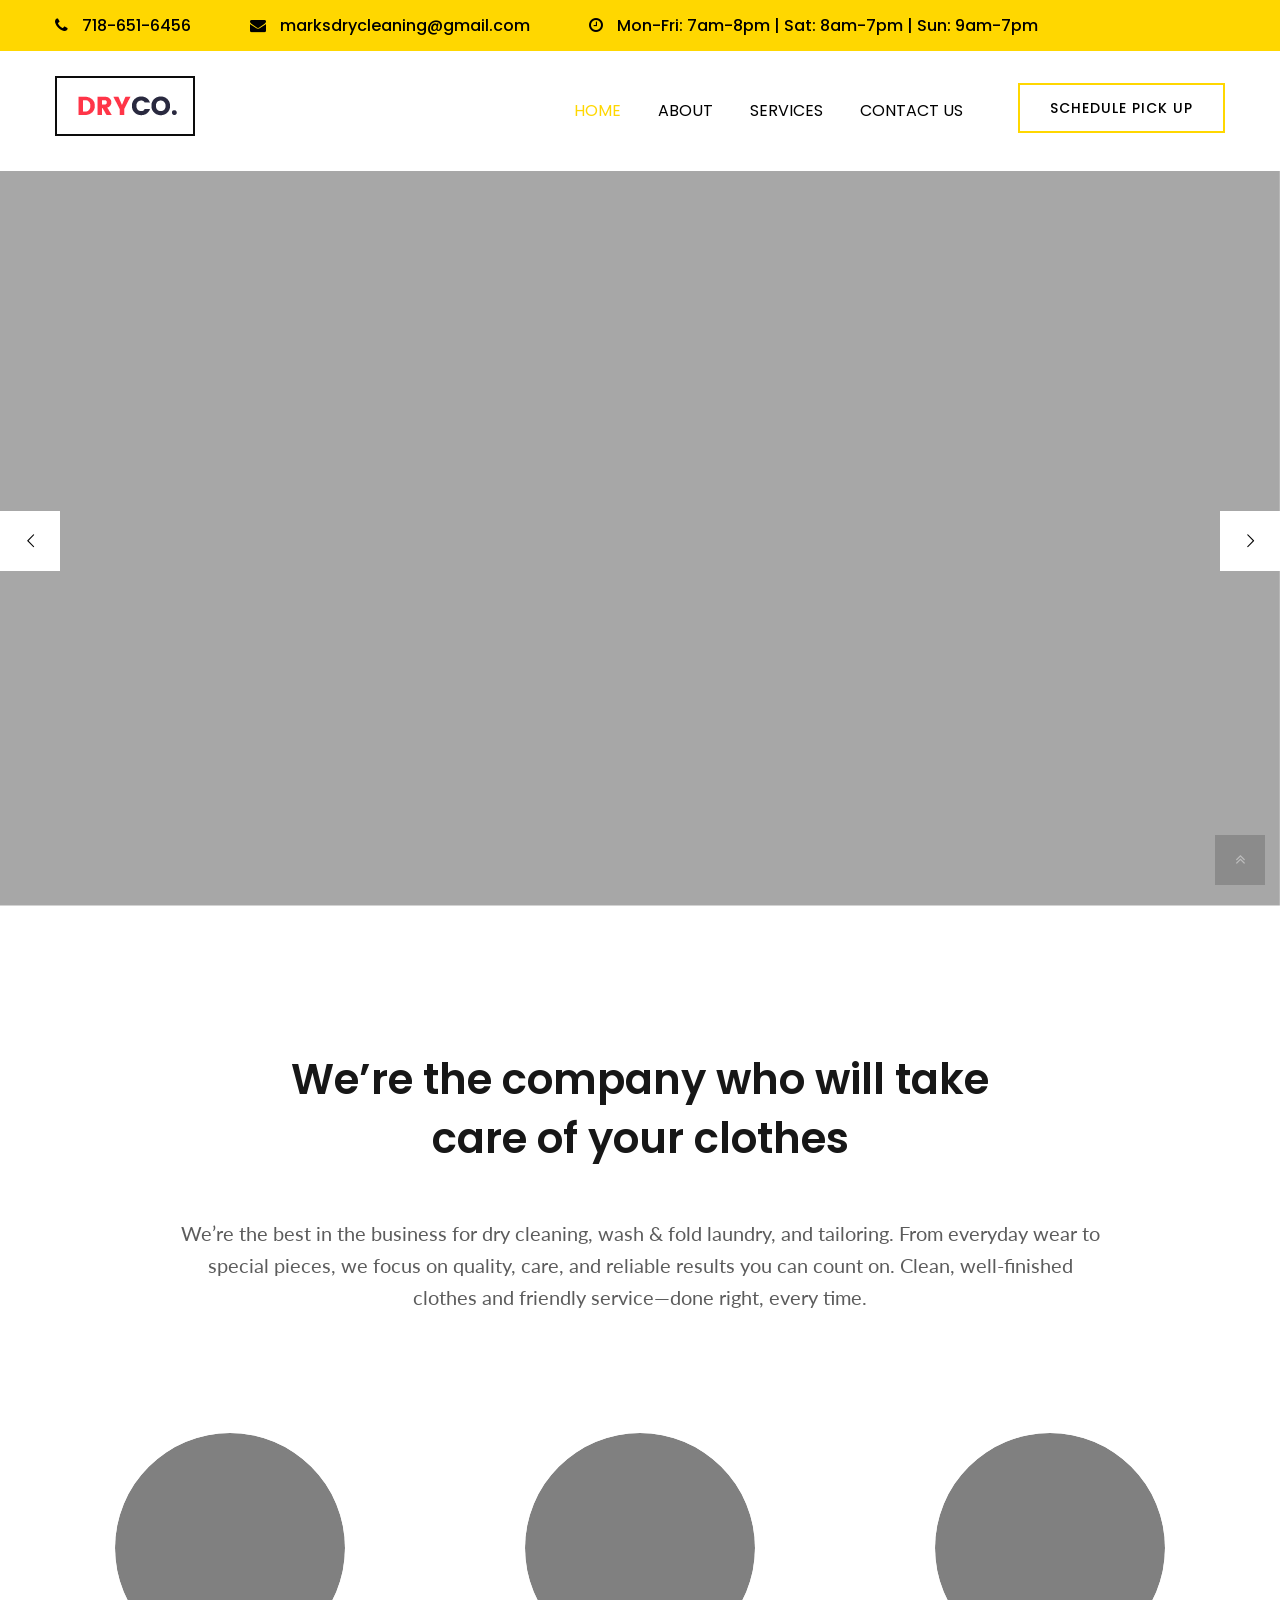
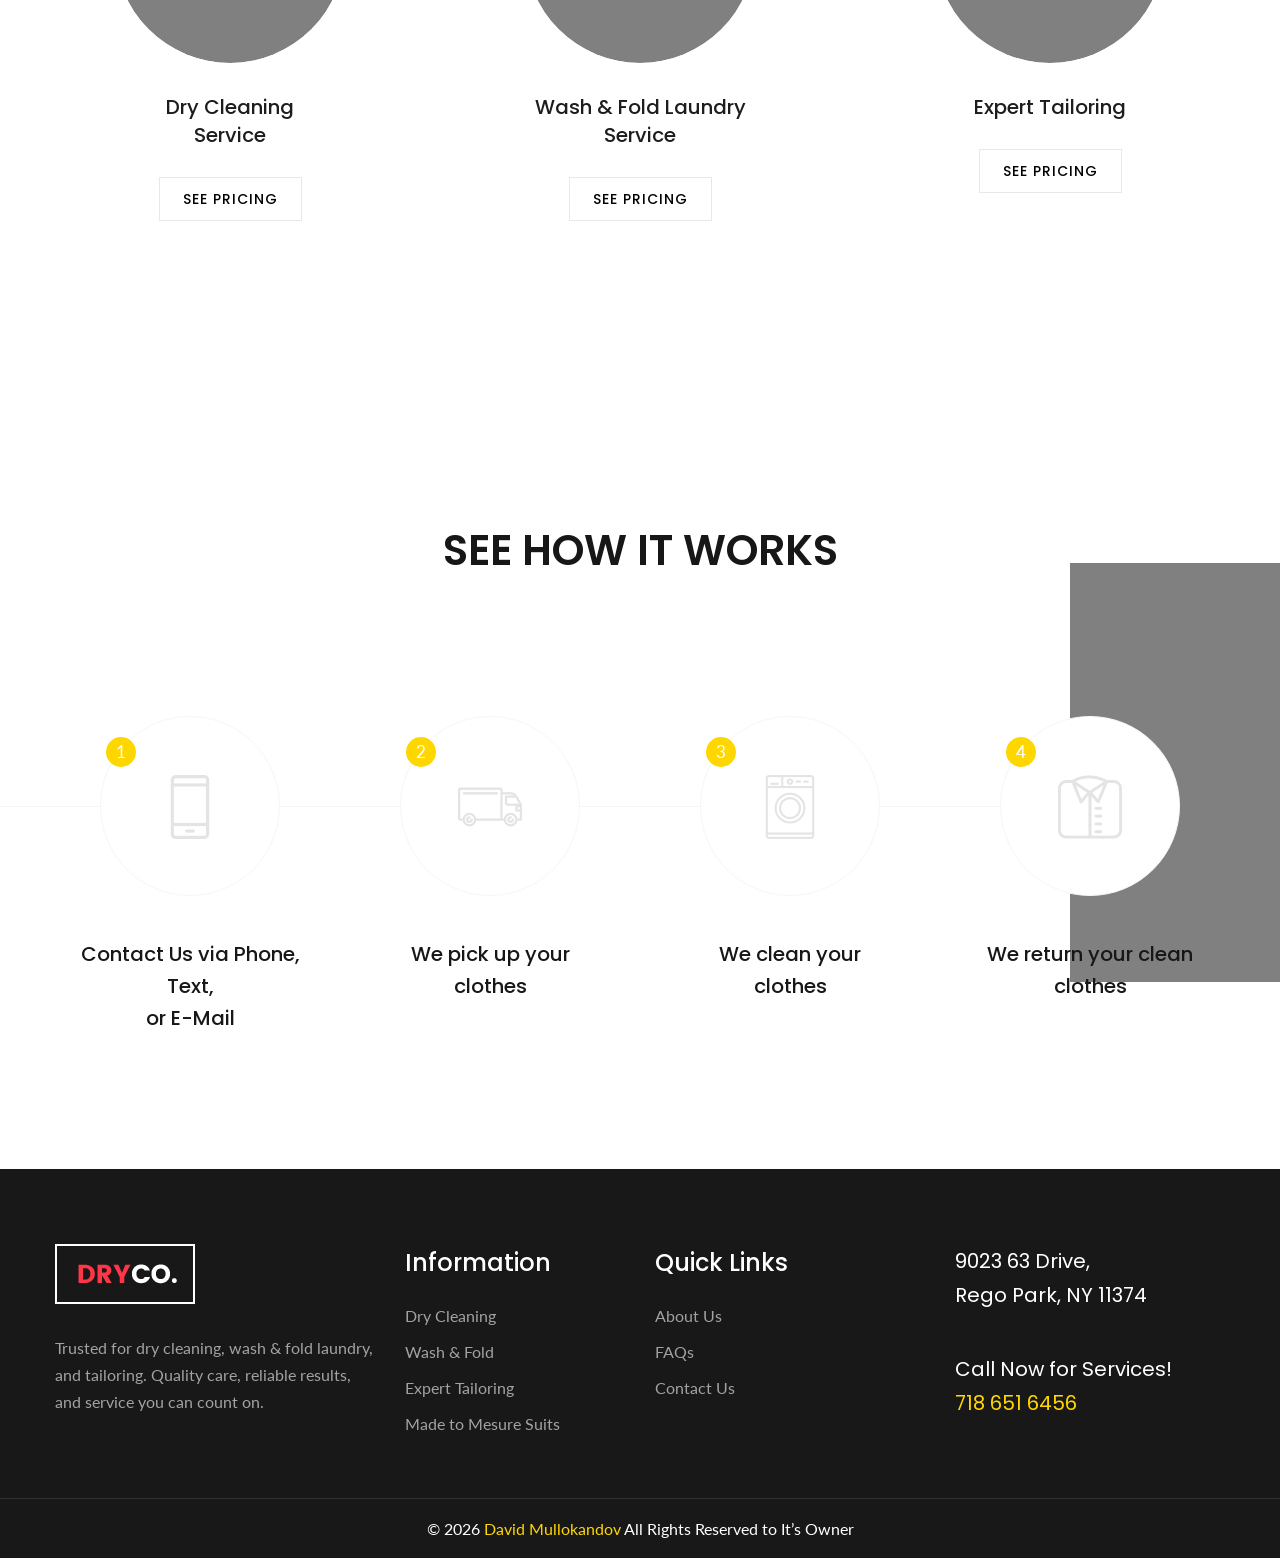
==== commit 73d794e4: "index page" ====
--- a/index-2.html
+++ b/index-2.html
@@ -75,7 +75,7 @@
                   <li>
                     <a href="#"
                       ><span class="icon fa fa-clock-o"></span> Mon-Fri: 7am-8pm
-                      || Sat: 8am-7pm || Sun: 9am-7pm</a
+                      | Sat: 8am-7pm | Sun: 9am-7pm</a
                     >
                   </li>
                 </ul>
@@ -149,7 +149,12 @@
 
                 <!-- Main Menu End-->
                 <div class="outer-box">
-                  <a href="#" class="theme-btn btn-style-five">Schedule Pick Up</a>
+                  <a
+                    href="#"
+                    class="theme-btn btn-style-five"
+                    style="color: black"
+                    >Schedule Pick Up</a
+                  >
                 </div>
               </div>
             </div>
@@ -189,65 +194,27 @@
                   <ul class="navigation clearfix">
                     <li class="current dropdown">
                       <a href="#">Home</a>
-                      <ul>
-                        <li><a href="index.html">Homepage One</a></li>
-                        <li><a href="index-2.html">Homepage Two</a></li>
-                        <li class="dropdown">
-                          <a href="#">Header Styles</a>
-                          <ul>
-                            <li><a href="index.html">Header Style One</a></li>
-                            <li><a href="index-2.html">Header Style Two</a></li>
-                          </ul>
-                        </li>
-                      </ul>
                     </li>
                     <li class="dropdown">
                       <a href="about.html">About Us</a>
                       <ul>
-                        <li><a href="about.html">About us</a></li>
-                        <li><a href="team.html">Our Team</a></li>
-                        <li><a href="faq.html">faq</a></li>
-                        <li><a href="error-page.html">404 Page</a></li>
+                        <li><a href="about.html">About Us</a></li>
+                        <li><a href="faq.html">FAQ</a></li>
                       </ul>
                     </li>
                     <li class="dropdown">
                       <a href="#">Services</a>
                       <ul>
-                        <li><a href="services.html">Services</a></li>
-                        <li><a href="services-2.html">Laundry Service</a></li>
+                        <li><a href="services-2.html">Wash & Fold</a></li>
                         <li>
-                          <a href="services-2.html">dry cleaning service</a>
+                          <a href="services-2.html">Dry Cleaning Service</a>
                         </li>
                         <li>
-                          <a href="services-2.html">silk and dry service</a>
+                          <a href="services-2.html">Expert Tailoring Service</a>
                         </li>
                         <li>
-                          <a href="services-2.html">commercial service</a>
+                          <a href="services-2.html">Made to Mesure Suits</a>
                         </li>
-                      </ul>
-                    </li>
-                    <li class="dropdown">
-                      <a href="#">Projects</a>
-                      <ul>
-                        <li><a href="projects.html">Our projects</a></li>
-                        <li>
-                          <a href="projects-fullwidth.html"
-                            >Projects Fullwidth</a
-                          >
-                        </li>
-                        <li>
-                          <a href="projects-single.html">Project Details</a>
-                        </li>
-                      </ul>
-                    </li>
-                    <li class="dropdown">
-                      <a href="#">Blog</a>
-                      <ul>
-                        <li><a href="blog.html">Blog Grid View</a></li>
-                        <li>
-                          <a href="blog-classic.html">Blog with Sidebar</a>
-                        </li>
-                        <li><a href="blog-single.html">Blog Details</a></li>
                       </ul>
                     </li>
                     <li><a href="contact.html">Contact us</a></li>
@@ -334,8 +301,8 @@
                   style="z-index: 7; white-space: nowrap; text-transform: left"
                 >
                   <h2 class="text-center">
-                    Best Place for Laundry & <br />
-                    Dry Cleaning
+                    Dry Cleaning & <br />
+                    Expert Tailoring
                   </h2>
                 </div>
 
@@ -357,9 +324,7 @@
                   data-textalign="['top','top','top','top']"
                   data-frames='[{"from":"y:[-100%];z:0;rX:0deg;rY:0;rZ:0;sX:1;sY:1;skX:0;skY:0;","mask":"x:0px;y:0px;s:inherit;e:inherit;","speed":1500,"to":"o:1;","delay":1000,"ease":"Power3.easeInOut"},{"delay":"wait","speed":1000,"to":"auto:auto;","mask":"x:0;y:0;s:inherit;e:inherit;","ease":"Power3.easeInOut"}]'
                 >
-                  <div class="text text-center">
-                    Giving you more time for what matters most.
-                  </div>
+                  <div class="text text-center">Done by the best.</div>
                 </div>
 
                 <div
@@ -383,7 +348,7 @@
                 >
                   <div class="text-center">
                     <a href="about.html" class="theme-btn btn-style-one"
-                      >Learn More</a
+                      >See Pricing</a
                     >
                   </div>
                 </div>
@@ -448,8 +413,8 @@
                   style="z-index: 7; white-space: nowrap; text-transform: left"
                 >
                   <h2 class="text-center">
-                    Best Place for Laundry & <br />
-                    Dry Cleaning
+                    Pick Up and Delivery <br />
+                    Made Easy
                   </h2>
                 </div>
 
@@ -472,7 +437,7 @@
                   data-frames='[{"from":"y:[-100%];z:0;rX:0deg;rY:0;rZ:0;sX:1;sY:1;skX:0;skY:0;","mask":"x:0px;y:0px;s:inherit;e:inherit;","speed":1500,"to":"o:1;","delay":1000,"ease":"Power3.easeInOut"},{"delay":"wait","speed":1000,"to":"auto:auto;","mask":"x:0;y:0;s:inherit;e:inherit;","ease":"Power3.easeInOut"}]'
                 >
                   <div class="text text-center">
-                    Giving you more time for what matters most.
+                    We do the heavy lifting for you.
                   </div>
                 </div>
 
@@ -497,7 +462,7 @@
                 >
                   <div class="text-center">
                     <a href="about.html" class="theme-btn btn-style-one"
-                      >Learn More</a
+                      >Schedule Pick Up</a
                     >
                   </div>
                 </div>
@@ -514,13 +479,15 @@
           <!--Clothes Title-->
           <div class="clothes-title">
             <h2>
-              We’r the company who will take <br />
-              care of your cloth
+              We’re the company who will take <br />
+              care of your clothes
             </h2>
             <div class="text">
-              We are professionals in the laundry and dry cleaning business,
-              which means we always stay up to date on the latest technologies,
-              cleaning methods, and solutions for dealing with stains
+              We’re the best in the business for dry cleaning, wash & fold
+              laundry, and tailoring. From everyday wear to special pieces, we
+              focus on quality, care, and reliable results you can count on.
+              Clean, well-finished clothes and friendly service—done right,
+              every time.
             </div>
           </div>
           <div class="row clearfix">
@@ -535,12 +502,15 @@
                 <div class="lower-box">
                   <h3>
                     <a href="services-2.html"
-                      >Wash & Fold Laundry <br />
+                      >Dry Cleaning <br />
                       Service</a
                     >
                   </h3>
-                  <a href="services-2.html" class="theme-btn btn-style-six"
-                    >Read More</a
+                  <a
+                    href="services-2.html"
+                    class="theme-btn btn-style-six"
+                    style="color: black"
+                    >See Pricing</a
                   >
                 </div>
               </div>
@@ -557,12 +527,15 @@
                 <div class="lower-box">
                   <h3>
                     <a href="services-2.html"
-                      >Commercial Laundry <br />
+                      >Wash & Fold Laundry <br />
                       Service</a
                     >
                   </h3>
-                  <a href="services-2.html" class="theme-btn btn-style-six"
-                    >Read More</a
+                  <a
+                    href="services-2.html"
+                    class="theme-btn btn-style-six"
+                    style="color: black"
+                    >See Pricing</a
                   >
                 </div>
               </div>
@@ -578,13 +551,13 @@
                 </div>
                 <div class="lower-box">
                   <h3>
-                    <a href="services-2.html"
-                      >Self Service and <br />
-                      Laundromat</a
-                    >
+                    <a href="services-2.html">Expert Tailoring</a>
                   </h3>
-                  <a href="services-2.html" class="theme-btn btn-style-six"
-                    >Read More</a
+                  <a
+                    href="services-2.html"
+                    class="theme-btn btn-style-six"
+                    style="color: black"
+                    >See Pricing</a
                   >
                 </div>
               </div>
@@ -592,114 +565,6 @@
           </div>
         </div>
       </section>
-
-      <!--Fluid Section One-->
-      <section class="fluid-section-one">
-        <div class="outer-container clearfix">
-          <!--Image Column-->
-          <div
-            class="image-column"
-            style="background-image: url(images/resource/image-3.jpg)"
-          >
-            <figure class="image-box">
-              <img src="images/resource/image-3.jpg" alt="" />
-            </figure>
-          </div>
-          <!--Content Column-->
-          <div class="content-column">
-            <div class="inner-box">
-              <h2>
-                Our business experties Provide <br />
-                you the great value
-              </h2>
-              <div class="text">
-                <p>
-                  Lorem ipsum dolor sit amet, vix an natum labitur eleifend, mel
-                  amet a great laorit menandri. Ei justo complectitur duo. Ei
-                  mundi solet ut soletu mel possit quo. Sea cu justo laudem.
-                </p>
-                <p>
-                  An utinam consulatu eos, est facilis suscipiantur te, vim te
-                  iudico delenit voluptatibus. Te eos accusam repudiandae.
-                </p>
-              </div>
-              <div class="clearfix">
-                <div class="author-info pull-left">
-                  <h4>Rashed ka.</h4>
-                  <div class="designation">CEO & Founder of Bonsi</div>
-                </div>
-                <div class="pull-right signature">
-                  <div class="signature-inner">
-                    <img src="images/resource/signature.png" alt="" />
-                  </div>
-                </div>
-              </div>
-            </div>
-          </div>
-        </div>
-      </section>
-      <!--End Fluid Section One-->
-
-      <!--Fun Facts Section-->
-      <div
-        class="fact-counter-section"
-        style="background-image: url(images/background/1.jpg)"
-      >
-        <div class="fact-counter">
-          <div class="auto-container">
-            <div class="row clearfix">
-              <!--Column-->
-              <div class="column counter-column col-md-3 col-sm-6 col-xs-12">
-                <div class="inner">
-                  <div class="count-outer count-box">
-                    <span class="count-text" data-speed="6000" data-stop="28359"
-                      >0</span
-                    >
-                  </div>
-                  <h4 class="counter-title">Dry Cleaning</h4>
-                </div>
-              </div>
-
-              <!--Column-->
-              <div class="column counter-column col-md-3 col-sm-6 col-xs-12">
-                <div class="inner">
-                  <div class="count-outer count-box">
-                    <span class="count-text" data-speed="4000" data-stop="6730"
-                      >0</span
-                    >
-                  </div>
-                  <h4 class="counter-title">Satisfied Client</h4>
-                </div>
-              </div>
-
-              <!--Column-->
-              <div class="column counter-column col-md-3 col-sm-6 col-xs-12">
-                <div class="inner">
-                  <div class="count-outer count-box">
-                    <span class="count-text" data-speed="2000" data-stop="7"
-                      >0</span
-                    >
-                  </div>
-                  <h4 class="counter-title">Years Expereince</h4>
-                </div>
-              </div>
-
-              <!--Column-->
-              <div class="column counter-column col-md-3 col-sm-6 col-xs-12">
-                <div class="inner">
-                  <div class="count-outer count-box">
-                    <span class="count-text" data-speed="2000" data-stop="1230"
-                      >0</span
-                    >
-                  </div>
-                  <h4 class="counter-title">Expert Worker</h4>
-                </div>
-              </div>
-            </div>
-          </div>
-        </div>
-      </div>
-      <!--End Fun Facts Section-->
 
       <!--Works Section-->
       <section
@@ -709,7 +574,7 @@
         <div class="auto-container">
           <!--Sec Title-->
           <div class="sec-title centered">
-            <h2>Check How It Works</h2>
+            <h2>See How It Works</h2>
           </div>
           <div class="row clearfix">
             <!--Work Block-->
@@ -721,8 +586,8 @@
                 </div>
                 <h3>
                   <a href="services-2.html"
-                    >Register as a <br />
-                    member</a
+                    >Contact Us via Phone, Text, <br />
+                    or E-Mail</a
                   >
                 </h3>
               </div>
@@ -738,7 +603,7 @@
                 <h3>
                   <a href="services-2.html"
                     >We pick up your <br />
-                    cloths</a
+                    clothes</a
                   >
                 </h3>
               </div>
@@ -754,7 +619,7 @@
                 <h3>
                   <a href="services-2.html"
                     >We clean your <br />
-                    cloths</a
+                    clothes</a
                   >
                 </h3>
               </div>
@@ -769,8 +634,8 @@
                 </div>
                 <h3>
                   <a href="services-2.html"
-                    >Return your clean <br />
-                    cloths</a
+                    >We return your clean <br />
+                    clothes</a
                   >
                 </h3>
               </div>
@@ -779,309 +644,6 @@
         </div>
       </section>
       <!--End Works Section-->
-
-      <!--Testimonial Section-->
-      <section
-        class="testimonial-section"
-        style="background-image: url(images/background/2.jpg)"
-      >
-        <div class="auto-container">
-          <!--Sec Title-->
-          <div class="sec-title centered light">
-            <h2>Our csutomer loves us!</h2>
-          </div>
-          <div class="two-item-carousel owl-carousel owl-theme">
-            <!--Testimonial Block-->
-            <div class="testimonial-block">
-              <div class="inner-box">
-                <div class="text">
-                  The heights by great men reached kept were attained by sudden
-                  flight, but the companion slept, tooiling upward in the night.
-                </div>
-                <div class="clearfix">
-                  <div class="author">Shimon Chi / <span>California</span></div>
-                  <div class="quote-icon flaticon-left-quote"></div>
-                </div>
-              </div>
-            </div>
-
-            <!--Testimonial Block-->
-            <div class="testimonial-block">
-              <div class="inner-box">
-                <div class="text">
-                  The heights by great men reached kept were attained by sudden
-                  flight, but the companion slept, tooiling upward in the night.
-                </div>
-                <div class="clearfix">
-                  <div class="author">Shimon Chi / <span>California</span></div>
-                  <div class="quote-icon flaticon-left-quote"></div>
-                </div>
-              </div>
-            </div>
-
-            <!--Testimonial Block-->
-            <div class="testimonial-block">
-              <div class="inner-box">
-                <div class="text">
-                  The heights by great men reached kept were attained by sudden
-                  flight, but the companion slept, tooiling upward in the night.
-                </div>
-                <div class="clearfix">
-                  <div class="author">Shimon Chi / <span>California</span></div>
-                  <div class="quote-icon flaticon-left-quote"></div>
-                </div>
-              </div>
-            </div>
-
-            <!--Testimonial Block-->
-            <div class="testimonial-block">
-              <div class="inner-box">
-                <div class="text">
-                  The heights by great men reached kept were attained by sudden
-                  flight, but the companion slept, tooiling upward in the night.
-                </div>
-                <div class="clearfix">
-                  <div class="author">Shimon Chi / <span>California</span></div>
-                  <div class="quote-icon flaticon-left-quote"></div>
-                </div>
-              </div>
-            </div>
-          </div>
-        </div>
-      </section>
-      <!--End Testimonial Section-->
-
-      <!--Price Section-->
-      <section class="price-section">
-        <div class="auto-container">
-          <!--Sec Title-->
-          <div class="sec-title centered">
-            <h2>Our Price</h2>
-            <div class="text">
-              Choose your price with no hidden cost and also you can request us
-              for custom price
-            </div>
-          </div>
-          <div class="row clearfix">
-            <!--Price Block-->
-            <div class="price-block col-md-4 col-sm-6 col-xs-12">
-              <div class="inner-box">
-                <div class="title">10 cloths</div>
-                <div class="price">$15.99<span>/ m</span></div>
-                <ul>
-                  <li>1 pairs of jeans</li>
-                  <li>4 t-shirts</li>
-                  <li>3 button-down shirts</li>
-                  <li>1 pair of shorts</li>
-                </ul>
-                <a href="#" class="theme-btn btn-style-three">Signup</a>
-              </div>
-            </div>
-
-            <!--Price Block-->
-            <div class="price-block col-md-4 col-sm-6 col-xs-12">
-              <div class="inner-box">
-                <div class="title">20 cloths</div>
-                <div class="price">$26.99<span>/ m</span></div>
-                <ul>
-                  <li>1 pairs of jeans</li>
-                  <li>4 t-shirts</li>
-                  <li>3 button-down shirts</li>
-                  <li>1 pair of shorts</li>
-                </ul>
-                <a href="#" class="theme-btn btn-style-three">Signup</a>
-              </div>
-            </div>
-
-            <!--Price Block-->
-            <div class="price-block col-md-4 col-sm-6 col-xs-12">
-              <div class="inner-box">
-                <div class="title">50 cloths</div>
-                <div class="price">$53.99<span>/ m</span></div>
-                <ul>
-                  <li>1 pairs of jeans</li>
-                  <li>4 t-shirts</li>
-                  <li>3 button-down shirts</li>
-                  <li>1 pair of shorts</li>
-                </ul>
-                <a href="#" class="theme-btn btn-style-three">Signup</a>
-              </div>
-            </div>
-          </div>
-        </div>
-      </section>
-      <!--End Price Section-->
-
-      <!--App Section-->
-      <section
-        class="app-section"
-        style="background-image: url(images/background/3.jpg)"
-      >
-        <div class="auto-container">
-          <div class="row clearfix">
-            <!--Image Column-->
-            <div class="image-column col-md-5 col-sm-12 col-xs-12">
-              <div class="image">
-                <img src="images/resource/mobile.png" alt="" />
-              </div>
-            </div>
-            <!--Content Column-->
-            <div class="content-column col-md-7 col-sm-12 col-xs-12">
-              <div class="inner-column">
-                <div class="title">don’t miss our new apps</div>
-                <h2>
-                  Get Our <span class="theme_color">Mobile Apps</span> for Easy
-                  <br />
-                  & Convenient Usage
-                </h2>
-                <div class="btns-box">
-                  <a href="#" class="theme-btn btn-style-four"
-                    ><span class="flaticon-apple-logo"></span>Apple Store</a
-                  >
-                  <a href="#" class="theme-btn btn-style-seven"
-                    ><span
-                      ><img
-                        src="images/resource/google-icon.png"
-                        alt="" /></span
-                    >Google Play</a
-                  >
-                </div>
-              </div>
-            </div>
-          </div>
-        </div>
-      </section>
-      <!--End App Section-->
-
-      <!--News Section-->
-      <section class="news-section">
-        <div class="auto-container">
-          <!--Sec Title-->
-          <div class="sec-title centered">
-            <h2>Latest News</h2>
-          </div>
-
-          <div class="row clearfix">
-            <!--News Block-->
-            <div class="news-block col-md-4 col-sm-6 col-xs-12">
-              <div class="inner-box">
-                <div class="image">
-                  <a href="blog-single.html"
-                    ><img src="images/resource/news-1.jpg" alt=""
-                  /></a>
-                </div>
-                <div class="lower-content">
-                  <div class="post-date">28 Apr, 2016</div>
-                  <h3>
-                    <a href="blog-single.html"
-                      >Astronomy binoculars & great alternative</a
-                    >
-                  </h3>
-                  <a href="blog-single.html" class="detail"
-                    >More Details
-                    <span class="arrow flaticon-arrow-pointing-to-right"></span
-                  ></a>
-                </div>
-              </div>
-            </div>
-
-            <!--News Block-->
-            <div class="news-block col-md-4 col-sm-6 col-xs-12">
-              <div class="inner-box">
-                <div class="image">
-                  <a href="blog-single.html"
-                    ><img src="images/resource/news-2.jpg" alt=""
-                  /></a>
-                </div>
-                <div class="lower-content">
-                  <div class="post-date">28 Apr, 2016</div>
-                  <h3>
-                    <a href="blog-single.html"
-                      >Astronomy binoculars & great alternative</a
-                    >
-                  </h3>
-                  <a href="blog-single.html" class="detail"
-                    >More Details
-                    <span class="arrow flaticon-arrow-pointing-to-right"></span
-                  ></a>
-                </div>
-              </div>
-            </div>
-
-            <!--News Block-->
-            <div class="news-block col-md-4 col-sm-6 col-xs-12">
-              <div class="inner-box">
-                <div class="image">
-                  <a href="blog-single.html"
-                    ><img src="images/resource/news-3.jpg" alt=""
-                  /></a>
-                </div>
-                <div class="lower-content">
-                  <div class="post-date">28 Apr, 2016</div>
-                  <h3>
-                    <a href="blog-single.html"
-                      >Astronomy binoculars & great alternative</a
-                    >
-                  </h3>
-                  <a href="blog-single.html" class="detail"
-                    >More Details
-                    <span class="arrow flaticon-arrow-pointing-to-right"></span
-                  ></a>
-                </div>
-              </div>
-            </div>
-          </div>
-        </div>
-      </section>
-      <!--End News Section-->
-
-      <!--Map Section-->
-      <section class="map-section">
-        <!--Map Outer-->
-        <div class="map-outer">
-          <!--Map Canvas-->
-          <div
-            class="map-canvas"
-            data-zoom="12"
-            data-lat="-37.817085"
-            data-lng="144.955631"
-            data-type="roadmap"
-            data-hue="#ffc400"
-            data-title="Envato"
-            data-icon-path="images/icons/map-marker.png"
-            data-content="Melbourne VIC 3000, Australia<br><a href='mailto:info@youremail.com'>info@youremail.com</a>"
-          ></div>
-        </div>
-      </section>
-      <!--End Map Section-->
-
-      <!--Subscribe Style One-->
-      <section class="subscribe-style-one">
-        <div class="auto-container">
-          <div class="row clearfix">
-            <div class="col-md-6 col-sm-12 col-xs-12">
-              <h2>Subscriber for get news & update</h2>
-            </div>
-            <div class="col-md-6 col-sm-12 col-xs-12">
-              <form method="post" action="contact.html">
-                <div class="form-group clearfix">
-                  <input
-                    type="email"
-                    name="email"
-                    value=""
-                    placeholder="Enter your email "
-                    required
-                  />
-                  <button type="submit" class="theme-btn">
-                    <span class="fa fa-angle-right"></span>
-                  </button>
-                </div>
-              </form>
-            </div>
-          </div>
-        </div>
-      </section>
-      <!--End Subscribe Style One-->
 
       <!--Main Footer-->
       <footer class="main-footer">
@@ -1101,9 +663,9 @@
                         /></a>
                       </div>
                       <div class="text">
-                        Floor & Decor is a leading specialty retailer in the
-                        hard surface flooring market, offering the broadest
-                        in-stock selection
+                        Trusted for dry cleaning, wash & fold laundry, and
+                        tailoring. Quality care, reliable results, and service
+                        you can count on.
                       </div>
                     </div>
                   </div>
@@ -1114,12 +676,10 @@
                       <h2>Information</h2>
                       <div class="widget-content">
                         <ul class="list">
-                          <li><a href="#">About us</a></li>
-                          <li><a href="#">Customer</a></li>
-                          <li><a href="#">Service</a></li>
-                          <li><a href="#">Collection</a></li>
-                          <li><a href="#">Blog</a></li>
-                          <li><a href="#">BestSellers</a></li>
+                          <li><a href="#">Dry Cleaning</a></li>
+                          <li><a href="#">Wash & Fold</a></li>
+                          <li><a href="#">Expert Tailoring</a></li>
+                          <li><a href="#">Made to Mesure Suits</a></li>
                         </ul>
                       </div>
                     </div>
@@ -1136,9 +696,8 @@
                       <h2>Quick Links</h2>
                       <div class="widget-content">
                         <ul class="list">
-                          <li><a href="#">Privacy Policy</a></li>
-                          <li><a href="#">Terms & Condition</a></li>
-                          <li><a href="#">Support</a></li>
+                          <li><a href="#">About Us</a></li>
+                          <li><a href="#">FAQs</a></li>
                           <li><a href="#">Contact Us</a></li>
                         </ul>
                       </div>
@@ -1151,34 +710,16 @@
                       <div class="widget-content">
                         <div class="text">
                           <p>
-                            5604 Willow Crossing Ct, <br />
-                            Clifton, VA, 20124
+                            9023 63 Drive, <br />
+                            Rego Park, NY 11374
                           </p>
                           <p>
                             Call Now for Services! <br /><span
                               class="theme_color"
-                              >966 357 2211</span
+                              >718 651 6456</span
                             >
                           </p>
                         </div>
-                        <ul class="social-icon-one">
-                          <li>
-                            <a href="#"><span class="fa fa-twitter"></span></a>
-                          </li>
-                          <li>
-                            <a href="#"
-                              ><span class="fa fa-facebook-f"></span
-                            ></a>
-                          </li>
-                          <li>
-                            <a href="#"
-                              ><span class="fa fa-google-plus"></span
-                            ></a>
-                          </li>
-                          <li>
-                            <a href="#"><span class="fa fa-dribbble"></span></a>
-                          </li>
-                        </ul>
                       </div>
                     </div>
                   </div>
@@ -1190,8 +731,8 @@
         <div class="footer-bottom">
           <div class="auto-container">
             <div class="text">
-              &copy; 2017 <span class="theme_color">DryCo Inc.</span> All Rights
-              Reserved to It’s Owner
+              &copy; 2026 <span class="theme_color">David Mullokandov</span> All
+              Rights Reserved to It’s Owner
             </div>
           </div>
         </div>
--- a/css/style.css
+++ b/css/style.css
@@ -29,18 +29,18 @@
 
 **********************************************/
 
-@import url('https://fonts.googleapis.com/css?family=Lato:100,100i,300,300i,400,400i,700,700i,900,900i|Open+Sans:300,300i,400,400i,600,600i,700,700i,800,800i|Poppins:100,100i,200,200i,300,300i,400,400i,500,500i,600,600i,700,700i,800,800i,900,900i');
+@import url("https://fonts.googleapis.com/css?family=Lato:100,100i,300,300i,400,400i,700,700i,900,900i|Open+Sans:300,300i,400,400i,600,600i,700,700i,800,800i|Poppins:100,100i,200,200i,300,300i,400,400i,500,500i,600,600i,700,700i,800,800i,900,900i");
 
 /*font-family: 'Lato', sans-serif;
 font-family: 'Poppins', sans-serif;
 font-family: 'Open Sans', sans-serif;*/
 
-@import url('font-awesome.css');
-@import url('flaticon.css');
-@import url('animate.css');
-@import url('owl.css');
-@import url('jquery.fancybox.css');
-@import url('hover.css');
+@import url("font-awesome.css");
+@import url("flaticon.css");
+@import url("animate.css");
+@import url("owl.css");
+@import url("jquery.fancybox.css");
+@import url("hover.css");
 
 /*** 
 
@@ -49,12 +49,12 @@
 ====================================================================
 
  ***/
- 
+
 * {
-	margin:0px;
-	padding:0px;
-	border:none;
-	outline:none;
+  margin: 0px;
+  padding: 0px;
+  border: none;
+  outline: none;
 }
 
 /*** 
@@ -66,314 +66,336 @@
  ***/
 
 body {
-	font-size:15px;
-	color:#777777;
-	line-height:1.8em;
-	font-weight:400;
-	background:#ffffff;
-	background-size:cover;
-	background-repeat:no-repeat;
-	background-position:center top;
-	-webkit-font-smoothing: antialiased;
-	font-family: 'Lato', sans-serif;
-}
-
-a{
-	text-decoration:none;
-	cursor:pointer;
-	color:#ff3548;
-}
-
-a:hover,a:focus,a:visited{
-	text-decoration:none;
-	outline:none;
-}
-
-h1,h2,h3,h4,h5,h6 {
-	position:relative;
-	font-weight:700;
-	margin:0px;
-	background:none;
-	line-height:1.6em;
-	font-family: 'Poppins', sans-serif;
-}
-
-input,button,select,textarea{
-	font-family: 'Lato', sans-serif;
-}
-
-textarea{
-	overflow:hidden;	
-}
-
-p{
-	position:relative;
-	line-height:1.8em;	
-}
-
-.text-center{
-	text-align:center !important;
-}
-
-.strike-through{
-	text-decoration:line-through;	
-}
-
-.auto-container{
-	position:static;
-	max-width:1200px;
-	padding:0px 15px;
-	margin:0 auto;
-}
-
-.page-wrapper{
-	position:relative;
-	margin:0 auto;
-	width:100%;
-	min-width:300px;
-}
-
-ul,li{
-	list-style:none;
-	padding:0px;
-	margin:0px;	
-}
-
-.theme-btn{
-	display:inline-block;
-	transition:all 0.3s ease;
-	-moz-transition:all 0.3s ease;
-	-webkit-transition:all 0.3s ease;
-	-ms-transition:all 0.3s ease;
-	-o-transition:all 0.3s ease;
-}
-
-.grey-bg{
-	background-color:#f9f9f9;
+  font-size: 15px;
+  color: #777777;
+  line-height: 1.8em;
+  font-weight: 400;
+  background: #ffffff;
+  background-size: cover;
+  background-repeat: no-repeat;
+  background-position: center top;
+  -webkit-font-smoothing: antialiased;
+  font-family: "Lato", sans-serif;
+}
+
+a {
+  text-decoration: none;
+  cursor: pointer;
+  color: #ff3548;
+}
+
+a:hover,
+a:focus,
+a:visited {
+  text-decoration: none;
+  outline: none;
+}
+
+h1,
+h2,
+h3,
+h4,
+h5,
+h6 {
+  position: relative;
+  font-weight: 700;
+  margin: 0px;
+  background: none;
+  line-height: 1.6em;
+  font-family: "Poppins", sans-serif;
+}
+
+input,
+button,
+select,
+textarea {
+  font-family: "Lato", sans-serif;
+}
+
+textarea {
+  overflow: hidden;
+}
+
+p {
+  position: relative;
+  line-height: 1.8em;
+}
+
+.text-center {
+  text-align: center !important;
+}
+
+.strike-through {
+  text-decoration: line-through;
+}
+
+.auto-container {
+  position: static;
+  max-width: 1200px;
+  padding: 0px 15px;
+  margin: 0 auto;
+}
+
+.page-wrapper {
+  position: relative;
+  margin: 0 auto;
+  width: 100%;
+  min-width: 300px;
+}
+
+ul,
+li {
+  list-style: none;
+  padding: 0px;
+  margin: 0px;
+}
+
+.theme-btn {
+  display: inline-block;
+  transition: all 0.3s ease;
+  -moz-transition: all 0.3s ease;
+  -webkit-transition: all 0.3s ease;
+  -ms-transition: all 0.3s ease;
+  -o-transition: all 0.3s ease;
+}
+
+.grey-bg {
+  background-color: #f9f9f9;
 }
 
 /*List Style One*/
 
-.list-style-one{
-	position:relative;
-}
-
-.list-style-one li{
-	position:relative;
-	font-size:17px;
-	font-weight:400;
-	padding-left:20px;
-	margin-bottom:10px;
-	color:rgba(0,0,0,0.65);
-}
-
-.list-style-one li:before{
-	position:absolute;
-	content:'\f105';
-	left:0px;
-	top:0px;
-	color:#ff3548;
-	font-size:16px;
-	font-family: 'FontAwesome';
+.list-style-one {
+  position: relative;
+}
+
+.list-style-one li {
+  position: relative;
+  font-size: 17px;
+  font-weight: 400;
+  padding-left: 20px;
+  margin-bottom: 10px;
+  color: rgba(0, 0, 0, 0.65);
+}
+
+.list-style-one li:before {
+  position: absolute;
+  content: "\f105";
+  left: 0px;
+  top: 0px;
+  color: #ff3548;
+  font-size: 16px;
+  font-family: "FontAwesome";
 }
 
 /*List Style Two*/
 
-.list-style-two{
-	position:relative;
-}
-
-.list-style-two li{
-	position:relative;
-	font-size:18px;
-	font-weight:400;
-	padding-left:40px;
-	margin-bottom:25px;
-	color:rgba(33,33,33,0.80);
-}
-
-.list-style-two li:before{
-	position:absolute;
-	content:'\f00c';
-	left:0px;
-	top:0px;
-	color:#ff3548;
-	font-size:18px;
-	font-family: 'FontAwesome';
+.list-style-two {
+  position: relative;
+}
+
+.list-style-two li {
+  position: relative;
+  font-size: 18px;
+  font-weight: 400;
+  padding-left: 40px;
+  margin-bottom: 25px;
+  color: rgba(33, 33, 33, 0.8);
+}
+
+.list-style-two li:before {
+  position: absolute;
+  content: "\f00c";
+  left: 0px;
+  top: 0px;
+  color: #ff3548;
+  font-size: 18px;
+  font-family: "FontAwesome";
 }
 
 /*Btn Style One*/
 
-.btn-style-one{
-	position:relative;
-	padding:14px 34px;
-	line-height:24px;
-	color:#ffffff;
-	font-size:16px;
-	font-weight:400;
-	background:none;
-	letter-spacing:1px;
-	border:2px solid #ffffff;
-	text-transform:uppercase;
-	font-family: 'Lato', sans-serif;
-}
-
-.btn-style-one:hover{
-	color:#ffffff;
-	background:#ff3548;
-	border-color:#ff3548;
+.btn-style-one {
+  position: relative;
+  padding: 14px 34px;
+  line-height: 24px;
+  color: #ffffff;
+  font-size: 16px;
+  font-weight: 400;
+  background: none;
+  letter-spacing: 1px;
+  border: 2px solid #ffffff;
+  text-transform: uppercase;
+  font-family: "Lato", sans-serif;
+}
+
+.btn-style-one:hover {
+  color: #ffffff;
+  background: #ff3548;
+  border-color: #ff3548;
 }
 
 /*Btn Style Two*/
 
-.btn-style-two{
-    position: relative;
-    line-height: 24px;
-    color: #ffffff;
-    font-size: 14px;
-    font-weight: 500;
-    padding:9px 23px;
-    background: #ff3548;
-	letter-spacing:1px;
-	border:2px solid transparent;
-    text-transform: uppercase;
-	font-family: 'Poppins', sans-serif;
-}
-
-.btn-style-two:hover{
-	background:none;
-	color:#ff3548;
-	border-color:#ff3548;
+.btn-style-two {
+  position: relative;
+  line-height: 24px;
+  color: #ffffff;
+  font-size: 14px;
+  font-weight: 500;
+  padding: 9px 23px;
+  background: #ff3548;
+  letter-spacing: 1px;
+  border: 2px solid transparent;
+  text-transform: uppercase;
+  font-family: "Poppins", sans-serif;
+}
+
+.btn-style-two:hover {
+  background: none;
+  color: #ff3548;
+  border-color: #ff3548;
 }
 
 /*Btn Style Three*/
 
-.btn-style-three{
-    position: relative;
-    line-height: 24px;
-    color: #ffffff;
-    font-size: 16px;
-    font-weight: 500;
-    padding:9px 38px;
-    background: #ff3548;
-	letter-spacing:1px;
-	border:2px solid transparent;
-    text-transform: uppercase;
-	font-family: 'Poppins', sans-serif;
-}
-
-.btn-style-three:hover{
-	background:none;
-	color:#ff3548;
-	border-color:#ff3548;
+.btn-style-three {
+  position: relative;
+  line-height: 24px;
+  color: #ffffff;
+  font-size: 16px;
+  font-weight: 500;
+  padding: 9px 38px;
+  background: #ff3548;
+  letter-spacing: 1px;
+  border: 2px solid transparent;
+  text-transform: uppercase;
+  font-family: "Poppins", sans-serif;
+}
+
+.btn-style-three:hover {
+  background: none;
+  color: #ff3548;
+  border-color: #ff3548;
 }
 
 /*Btn Style Four*/
 
-.btn-style-four{
-    position: relative;
-    line-height: 24px;
-    color: #ffffff;
-    font-size: 16px;
-    font-weight: 500;
-    padding:12px 14px;
-    background: #ff3548;
-	letter-spacing:1px;
-	border:2px solid transparent;
-    text-transform: uppercase;
-	font-family: 'Poppins', sans-serif;
-}
-
-.btn-style-four span{
-	font-size:20px;
-	margin-right:10px;
-}
-
-.btn-style-four:hover{
-	background:none;
-	color:#ff3548;
-	border-color:#ff3548;
+.btn-style-four {
+  position: relative;
+  line-height: 24px;
+  color: #ffffff;
+  font-size: 16px;
+  font-weight: 500;
+  padding: 12px 14px;
+  background: #ff3548;
+  letter-spacing: 1px;
+  border: 2px solid transparent;
+  text-transform: uppercase;
+  font-family: "Poppins", sans-serif;
+}
+
+.btn-style-four span {
+  font-size: 20px;
+  margin-right: 10px;
+}
+
+.btn-style-four:hover {
+  background: none;
+  color: #ff3548;
+  border-color: #ff3548;
 }
 
 /*Btn Style Five*/
 
-.btn-style-five{
-	position:relative;
-	padding:11px 30px;
-	line-height:24px;
-	color:#ff3548;
-	font-size:14px;
-	font-weight:500;
-	background:none;
-	letter-spacing:1px;
-	border:2px solid #ff3548;
-	text-transform:uppercase;
-	font-family: 'Poppins', sans-serif;
-}
-
-.btn-style-five:hover{
-	color:#ffffff;
-	background:#ff3548;
-	border-color:#ff3548;
+.btn-style-five {
+  position: relative;
+  padding: 11px 30px;
+  line-height: 24px;
+  color: #ff3548;
+  font-size: 14px;
+  font-weight: 500;
+  background: none;
+  letter-spacing: 1px;
+  border: 2px solid #ff3548;
+  text-transform: uppercase;
+  font-family: "Poppins", sans-serif;
+}
+
+.btn-style-five:hover {
+  color: #ffffff;
+  background: #ff3548;
+  border-color: #ff3548;
 }
 
 /*Btn Style Six*/
 
-.btn-style-six{
-    position: relative;
-    line-height: 24px;
-    color: #ff3548;
-    font-size: 14px;
-    font-weight: 500;
-    padding:9px 23px;
-    background: none;
-	letter-spacing:1px;
-	border:1px solid #e8e8e8;
-    text-transform: uppercase;
-	font-family: 'Poppins', sans-serif;
-}
-
-.btn-style-six:hover{
-	background:#ff3548;
-	color:#ffffff;
-	border-color:#ff3548;
+.btn-style-six {
+  position: relative;
+  line-height: 24px;
+  color: #ff3548;
+  font-size: 14px;
+  font-weight: 500;
+  padding: 9px 23px;
+  background: none;
+  letter-spacing: 1px;
+  border: 1px solid #e8e8e8;
+  text-transform: uppercase;
+  font-family: "Poppins", sans-serif;
+}
+
+.btn-style-six:hover {
+  background: #ff3548;
+  color: #ffffff;
+  border-color: #ff3548;
 }
 
 /*Btn Style Seven*/
 
-.btn-style-seven{
-    position: relative;
-    line-height: 24px;
-    color: #444444;
-    font-size: 14px;
-    font-weight: 500;
-    padding:14px 23px;
-    background: #ffffff;
-	letter-spacing:1px;
-    text-transform: capitalize;
-	font-family: 'Poppins', sans-serif;
-}
-
-.btn-style-seven span{
-	margin-right:10px;
-}
-
-.btn-style-seven:hover{
-	background:#ff3548;
-	color:#ffffff;
-	border-color:#ff3548;
-}
-
-.theme_color{
-	color:#ff3548;	
-}
-
-img{
-	display:inline-block;
-	max-width:100%;	
-}
-
-.preloader{ position:fixed; left:0px; top:0px; width:100%; height:100%; z-index:999999; background-color:#ffffff; background-position:center center; background-repeat:no-repeat; background-image:url(../images/icons/preloader.svg);}
+.btn-style-seven {
+  position: relative;
+  line-height: 24px;
+  color: #444444;
+  font-size: 14px;
+  font-weight: 500;
+  padding: 14px 23px;
+  background: #ffffff;
+  letter-spacing: 1px;
+  text-transform: capitalize;
+  font-family: "Poppins", sans-serif;
+}
+
+.btn-style-seven span {
+  margin-right: 10px;
+}
+
+.btn-style-seven:hover {
+  background: #ff3548;
+  color: #ffffff;
+  border-color: #ff3548;
+}
+
+.theme_color {
+  color: #ff3548;
+}
+
+img {
+  display: inline-block;
+  max-width: 100%;
+}
+
+.preloader {
+  position: fixed;
+  left: 0px;
+  top: 0px;
+  width: 100%;
+  height: 100%;
+  z-index: 999999;
+  background-color: #ffffff;
+  background-position: center center;
+  background-repeat: no-repeat;
+  background-image: url(../images/icons/preloader.svg);
+}
 
 /*** 
 
@@ -383,31 +405,31 @@
 
 ***/
 
-.scroll-to-top{
-	position:fixed;
-	bottom:15px;
-	right:15px;
-	width:50px;
-	height:50px;
-	color:#ffffff;
-	font-size:16px;
-	text-transform:uppercase;
-	line-height:48px;
-	text-align:center;
-	z-index:100;
-	cursor:pointer;
-	background:#353535;
-	display:none;
-	-webkit-transition:all 300ms ease;
-	-ms-transition:all 300ms ease;
-	-o-transition:all 300ms ease;
-	-moz-transition:all 300ms ease;
-	transition:all 300ms ease;		
-}
-
-.scroll-to-top:hover{
-	color:#ffffff;
-	background:#ff3548;
+.scroll-to-top {
+  position: fixed;
+  bottom: 15px;
+  right: 15px;
+  width: 50px;
+  height: 50px;
+  color: #ffffff;
+  font-size: 16px;
+  text-transform: uppercase;
+  line-height: 48px;
+  text-align: center;
+  z-index: 100;
+  cursor: pointer;
+  background: #353535;
+  display: none;
+  -webkit-transition: all 300ms ease;
+  -ms-transition: all 300ms ease;
+  -o-transition: all 300ms ease;
+  -moz-transition: all 300ms ease;
+  transition: all 300ms ease;
+}
+
+.scroll-to-top:hover {
+  color: #ffffff;
+  background: #ff3548;
 }
 
 /*** 
@@ -418,742 +440,749 @@
 
 ***/
 
-.main-header{
-	position:relative;
-	left:0px;
-	top:0px;
-	z-index:999;
-	width:100%;
-	transition:all 500ms ease;
-	-moz-transition:all 500ms ease;
-	-webkit-transition:all 500ms ease;
-	-ms-transition:all 500ms ease;
-	-o-transition:all 500ms ease;
+.main-header {
+  position: relative;
+  left: 0px;
+  top: 0px;
+  z-index: 999;
+  width: 100%;
+  transition: all 500ms ease;
+  -moz-transition: all 500ms ease;
+  -webkit-transition: all 500ms ease;
+  -ms-transition: all 500ms ease;
+  -o-transition: all 500ms ease;
 }
 
 /*Sticky Header*/
 
-.sticky-header{
-	position:fixed;
-	opacity:0;
-	visibility:hidden;
-	left:0px;
-	top:0px;
-	width:100%;
-	padding:0px 0px;
-	z-index:0;
-	border-bottom:1px solid #d9d9d9;
-	transition:all 500ms ease;
-	-moz-transition:all 500ms ease;
-	-webkit-transition:all 500ms ease;
-	-ms-transition:all 500ms ease;
-	-o-transition:all 500ms ease;
-}
-
-.sticky-header .logo{
-	padding:5px 0px 2px;	
-}
-
-.fixed-header .sticky-header{
-	z-index:999;
-	opacity:1;
-	visibility:visible;
-	background-color:#ffffff;
-	-ms-animation-name: fadeInDown;
-	-moz-animation-name: fadeInDown;
-	-op-animation-name: fadeInDown;
-	-webkit-animation-name: fadeInDown;
-	animation-name: fadeInDown;
-	-ms-animation-duration: 500ms;
-	-moz-animation-duration: 500ms;
-	-op-animation-duration: 500ms;
-	-webkit-animation-duration: 500ms;
-	animation-duration: 500ms;
-	-ms-animation-timing-function: linear;
-	-moz-animation-timing-function: linear;
-	-op-animation-timing-function: linear;
-	-webkit-animation-timing-function: linear;
-	animation-timing-function: linear;
-	-ms-animation-iteration-count: 1;
-	-moz-animation-iteration-count: 1;
-	-op-animation-iteration-count: 1;
-	-webkit-animation-iteration-count: 1;
-	animation-iteration-count: 1;	
-}
-
-.main-header .header-upper{
-	position:relative;
-	z-index:5;
-	background-color:#ffffff;
-	transition:all 500ms ease;
-	-moz-transition:all 500ms ease;
-	-webkit-transition:all 500ms ease;
-	-ms-transition:all 500ms ease;
-	-o-transition:all 500ms ease;
-}
-
-.main-header .header-upper .logo img{
-	position:relative;
-	display:inline-block;
-	max-width:100%;
-}
-
-.main-header .logo-outer{
-	position:relative;
-	z-index:25;
-	padding:40px 0px;
-}
-
-.main-header .logo-outer .logo img{
-	position:relative;
-	display:inline-block;
-	max-width:100%;
-}
-
-.main-header .header-upper .upper-right{
-	position:relative;
-	padding-top:45px;
-}
-
-.main-header .info-box{
-	position:relative;
-	float:left;
-	min-height:56px;
-	margin-left:55px;
-	font-size:13px;
-	color:#777777;
-	text-transform:uppercase;
-	padding:0px 0px 20px 58px;
-}
-
-.main-header .info-box:last-child{
-	padding-left:0px;
-	padding-top:0px;
-	margin-top:-3px;
-}
-
-.main-header .info-box .icon-box{
-	position:absolute;
-	left:0px;
-	top:3px;
-	color:#ff3548;
-	font-size:42px;
-	line-height:1em;
-	text-align:center;
-	-moz-transition:all 300ms ease;
-	-webkit-transition:all 300ms ease;
-	-ms-transition:all 300ms ease;
-	-o-transition:all 300ms ease;
-	transition:all 300ms ease;
-}
-
-.main-header .info-box ul{
-	padding-top:3px;	
-}
-
-.main-header .info-box li{
-	position:relative;
-	line-height:20px;
-	color:#ababab;
-	font-size:18px;
-	margin-bottom:8px;
-	font-weight:400;
-	text-transform:capitalize;
-}
-
-.main-header .info-box strong{
-	position:relative;
-	font-weight:700;
-	color:#191818;
-	font-size:22px;
-}
-
-.main-header .info-box .order-btn{
-	position: relative;
-    line-height: 24px;
-    color: #ffffff;
-    font-size: 15px;
-    font-weight: 400;
-	padding:18px 37px;
-	background:#ff3548;
-	letter-spacing:1px;
-    text-transform: uppercase;
-}
-
-.main-header .info-box .order-btn:hover{
-	background: #121212;
-}
-
-.main-header .header-lower{
-	position:relative;
-	top:0px;
-	width:100%;
-	z-index:5;
-	border-top:1px solid #f2f2f2;
-}
-
-.main-header .nav-outer{
-	position:relative;
-}
-
-.main-menu{
-	position:relative;	
-	float:left;
-}
-
-.main-menu .navbar-collapse{
-	padding:0px;	
-}
-
-.main-menu .navigation{
-	position:relative;
-	margin:0px;
-}
-
-.main-menu .navigation > li{
-	position:relative;
-	float:left;
-	margin-right:40px;
-}
-
-.main-menu .navigation > li:last-child{
-	margin-right:0px;
-}
-
-.main-header .sticky-header .main-menu .navigation > li{
-	margin:0px;
-	border:0px;
-}
-
-.main-menu .navigation > li > a{
-	position:relative;
-	display:block;
-	font-size:16px;
-	color:#1d1d1d;
-	line-height:30px;
-	font-weight:400;
-	opacity:1;
-	text-transform:uppercase;
-	padding:22px 0px;
-	transition:all 500ms ease;
-	-moz-transition:all 500ms ease;
-	-webkit-transition:all 500ms ease;
-	-ms-transition:all 500ms ease;
-	-o-transition:all 500ms ease;
-	font-family: 'Poppins', sans-serif;
-}
-
-.main-menu .navigation > li.dropdown > a{
-	
-}
-
-.main-header .sticky-header .main-menu .navigation > li > a{
-	color:#181818;
-	padding:15px 15px !important;
-	line-height:30px;
-	font-size:16px;
-	font-weight:600;
-	min-height:0px;
-	background:none;
-	border:0px;
-	margin-right:0px;
-}
-
-.sticky-header .main-menu .navigation > li > a:before{
-	display:none;
+.sticky-header {
+  position: fixed;
+  opacity: 0;
+  visibility: hidden;
+  left: 0px;
+  top: 0px;
+  width: 100%;
+  padding: 0px 0px;
+  z-index: 0;
+  border-bottom: 1px solid #d9d9d9;
+  transition: all 500ms ease;
+  -moz-transition: all 500ms ease;
+  -webkit-transition: all 500ms ease;
+  -ms-transition: all 500ms ease;
+  -o-transition: all 500ms ease;
+}
+
+.sticky-header .logo {
+  padding: 5px 0px 2px;
+}
+
+.fixed-header .sticky-header {
+  z-index: 999;
+  opacity: 1;
+  visibility: visible;
+  background-color: #ffffff;
+  -ms-animation-name: fadeInDown;
+  -moz-animation-name: fadeInDown;
+  -op-animation-name: fadeInDown;
+  -webkit-animation-name: fadeInDown;
+  animation-name: fadeInDown;
+  -ms-animation-duration: 500ms;
+  -moz-animation-duration: 500ms;
+  -op-animation-duration: 500ms;
+  -webkit-animation-duration: 500ms;
+  animation-duration: 500ms;
+  -ms-animation-timing-function: linear;
+  -moz-animation-timing-function: linear;
+  -op-animation-timing-function: linear;
+  -webkit-animation-timing-function: linear;
+  animation-timing-function: linear;
+  -ms-animation-iteration-count: 1;
+  -moz-animation-iteration-count: 1;
+  -op-animation-iteration-count: 1;
+  -webkit-animation-iteration-count: 1;
+  animation-iteration-count: 1;
+}
+
+.main-header .header-upper {
+  position: relative;
+  z-index: 5;
+  background-color: #ffffff;
+  transition: all 500ms ease;
+  -moz-transition: all 500ms ease;
+  -webkit-transition: all 500ms ease;
+  -ms-transition: all 500ms ease;
+  -o-transition: all 500ms ease;
+}
+
+.main-header .header-upper .logo img {
+  position: relative;
+  display: inline-block;
+  max-width: 100%;
+}
+
+.main-header .logo-outer {
+  position: relative;
+  z-index: 25;
+  padding: 40px 0px;
+}
+
+.main-header .logo-outer .logo img {
+  position: relative;
+  display: inline-block;
+  max-width: 100%;
+}
+
+.main-header .header-upper .upper-right {
+  position: relative;
+  padding-top: 45px;
+}
+
+.main-header .info-box {
+  position: relative;
+  float: left;
+  min-height: 56px;
+  margin-left: 55px;
+  font-size: 13px;
+  color: #777777;
+  text-transform: uppercase;
+  padding: 0px 0px 20px 58px;
+}
+
+.main-header .info-box:last-child {
+  padding-left: 0px;
+  padding-top: 0px;
+  margin-top: -3px;
+}
+
+.main-header .info-box .icon-box {
+  position: absolute;
+  left: 0px;
+  top: 3px;
+  color: #ff3548;
+  font-size: 42px;
+  line-height: 1em;
+  text-align: center;
+  -moz-transition: all 300ms ease;
+  -webkit-transition: all 300ms ease;
+  -ms-transition: all 300ms ease;
+  -o-transition: all 300ms ease;
+  transition: all 300ms ease;
+}
+
+.main-header .info-box ul {
+  padding-top: 3px;
+}
+
+.main-header .info-box li {
+  position: relative;
+  line-height: 20px;
+  color: #ababab;
+  font-size: 18px;
+  margin-bottom: 8px;
+  font-weight: 400;
+  text-transform: capitalize;
+}
+
+.main-header .info-box strong {
+  position: relative;
+  font-weight: 700;
+  color: #191818;
+  font-size: 22px;
+}
+
+.main-header .info-box .order-btn {
+  position: relative;
+  line-height: 24px;
+  color: #ffffff;
+  font-size: 15px;
+  font-weight: 400;
+  padding: 18px 37px;
+  background: #ff3548;
+  letter-spacing: 1px;
+  text-transform: uppercase;
+}
+
+.main-header .info-box .order-btn:hover {
+  background: #121212;
+}
+
+.main-header .header-lower {
+  position: relative;
+  top: 0px;
+  width: 100%;
+  z-index: 5;
+  border-top: 1px solid #f2f2f2;
+}
+
+.main-header .nav-outer {
+  position: relative;
+}
+
+.main-menu {
+  position: relative;
+  float: left;
+}
+
+.main-menu .navbar-collapse {
+  padding: 0px;
+}
+
+.main-menu .navigation {
+  position: relative;
+  margin: 0px;
+}
+
+.main-menu .navigation > li {
+  position: relative;
+  float: left;
+  margin-right: 40px;
+}
+
+.main-menu .navigation > li:last-child {
+  margin-right: 0px;
+}
+
+.main-header .sticky-header .main-menu .navigation > li {
+  margin: 0px;
+  border: 0px;
+}
+
+.main-menu .navigation > li > a {
+  position: relative;
+  display: block;
+  font-size: 16px;
+  color: #1d1d1d;
+  line-height: 30px;
+  font-weight: 400;
+  opacity: 1;
+  text-transform: uppercase;
+  padding: 22px 0px;
+  transition: all 500ms ease;
+  -moz-transition: all 500ms ease;
+  -webkit-transition: all 500ms ease;
+  -ms-transition: all 500ms ease;
+  -o-transition: all 500ms ease;
+  font-family: "Poppins", sans-serif;
+}
+
+.main-menu .navigation > li.dropdown > a {
+}
+
+.main-header .sticky-header .main-menu .navigation > li > a {
+  color: #181818;
+  padding: 15px 15px !important;
+  line-height: 30px;
+  font-size: 16px;
+  font-weight: 600;
+  min-height: 0px;
+  background: none;
+  border: 0px;
+  margin-right: 0px;
+}
+
+.sticky-header .main-menu .navigation > li > a:before {
+  display: none;
 }
 
 .main-menu .navigation > li:hover > a,
 .main-menu .navigation > li.current > a,
-.main-menu .navigation > li.current-menu-item > a{
-	opacity:1;
-	color:#ff3548;
+.main-menu .navigation > li.current-menu-item > a {
+  opacity: 1;
+  color: #ff3548;
 }
 
 .main-header .sticky-header .main-menu .navigation > li:hover > a,
 .main-header .sticky-header .main-menu .navigation > li.current > a,
-.main-header .sticky-header .main-menu .navigation > li.current-menu-item > a{
-	background:#ff3548;
-	color:#ffffff;
-	opacity:1;
-}
-
-.main-menu .navigation > li:hover > a:after{
-	opacity:1;
-}
-
-.main-menu .navigation > li > ul{
-	position:absolute;
-	left:0px;
-	top:100%;
-	width:250px;
-	padding:0px 0px;
-	z-index:100;
-	display:none;
-	background:#ffffff;
-	border-top:2px solid #ff3548;
-	transition:all 500ms ease;
-	-moz-transition:all 500ms ease;
-	-webkit-transition:all 500ms ease;
-	-ms-transition:all 500ms ease;
-	-o-transition:all 500ms ease;
-	-webkit-box-shadow:2px 2px 5px 1px rgba(0,0,0,0.05),-2px 0px 5px 1px rgba(0,0,0,0.05);
-	-ms-box-shadow:2px 2px 5px 1px rgba(0,0,0,0.05),-2px 0px 5px 1px rgba(0,0,0,0.05);
-	-o-box-shadow:2px 2px 5px 1px rgba(0,0,0,0.05),-2px 0px 5px 1px rgba(0,0,0,0.05);
-	-moz-box-shadow:2px 2px 5px 1px rgba(0,0,0,0.05),-2px 0px 5px 1px rgba(0,0,0,0.05);
-	box-shadow:2px 2px 5px 1px rgba(0,0,0,0.05),-2px 0px 5px 1px rgba(0,0,0,0.05);
-}
-
-.main-menu .navigation > li > ul.from-right{
-	left:auto;
-	right:0px;	
-}
-
-.main-menu .navigation > li > ul > li{
-	position:relative;
-	width:100%;
-	border-bottom:1px solid rgba(0,0,0,0.10);
-}
-
-.main-menu .navigation > li > ul > li:last-child{
-	border-bottom:none;	
-}
-
-.main-menu .navigation > li > ul > li > a{
-	position:relative;
-	display:block;
-	padding:12px 20px;
-	line-height:22px;
-	font-weight:400;
-	font-size:16px;
-	color:#1d1d1d;
-	text-align:left;
-	text-transform:capitalize;
-	transition:all 500ms ease;
-	-moz-transition:all 500ms ease;
-	-webkit-transition:all 500ms ease;
-	-ms-transition:all 500ms ease;
-	-o-transition:all 500ms ease;
-}
-
-.main-menu .navigation > li > ul > li:hover > a{
-	color:#ffffff;
-	background:#ff3548;
-}
-
-.main-menu .navigation > li > ul > li.dropdown > a:after{
-	font-family: 'FontAwesome';
-	content: "\f105";
-	position:absolute;
-	right:15px;
-	top:12px;
-	width:10px;
-	height:20px;
-	display:block;
-	line-height:20px;
-	font-size:16px;
-	font-weight:normal;
-	text-align:center;
-	z-index:5;	
-}
-
-.main-menu .navigation > li > ul > li > ul{
-	position:absolute;
-	left:100%;
-	top:0px;
-	width:250px;
-	padding:0px;
-	z-index:100;
-	display:none;
-	background:#ffffff;
-	border-top:2px solid #ff3548;
-	-webkit-box-shadow:2px 2px 5px 1px rgba(0,0,0,0.05),-2px 0px 5px 1px rgba(0,0,0,0.05);
-	-ms-box-shadow:2px 2px 5px 1px rgba(0,0,0,0.05),-2px 0px 5px 1px rgba(0,0,0,0.05);
-	-o-box-shadow:2px 2px 5px 1px rgba(0,0,0,0.05),-2px 0px 5px 1px rgba(0,0,0,0.05);
-	-moz-box-shadow:2px 2px 5px 1px rgba(0,0,0,0.05),-2px 0px 5px 1px rgba(0,0,0,0.05);
-	box-shadow:2px 2px 5px 1px rgba(0,0,0,0.05),-2px 0px 5px 1px rgba(0,0,0,0.05);
-}
-
-.main-menu .navigation > li > ul > li > ul > li{
-	position:relative;
-	width:100%;
-	border-bottom:1px solid rgba(0,0,0,0.10);
-}
-
-.main-menu .navigation > li > ul > li > ul > li:last-child{
-	border-bottom:none;	
-}
-
-.main-menu .navigation > li > ul > li  > ul > li > a{
-	position:relative;
-	display:block;
-	padding:12px 20px;
-	line-height:22px;
-	font-weight:400;
-	font-size:16px;
-	color:#1d1d1d;
-	text-align:left;
-	text-transform:capitalize;
-	transition:all 500ms ease;
-	-moz-transition:all 500ms ease;
-	-webkit-transition:all 500ms ease;
-	-ms-transition:all 500ms ease;
-	-o-transition:all 500ms ease;
-}
-
-.main-menu .navigation > li > ul > li  > ul > li > a:hover{
-	color:#ffffff;
-	background:#ff3548;
-}
-
-.main-menu .navigation > li.dropdown:hover > ul{
-	visibility:visible;
-	opacity:1;
-	top:100%;	
-}
-
-.main-menu .navigation li > ul > li.dropdown:hover > ul{
-	visibility:visible;
-	opacity:1;
-	top:0px;
-	transition:all 500ms ease;
-	-moz-transition:all 500ms ease;
-	-webkit-transition:all 500ms ease;
-	-ms-transition:all 500ms ease;
-	-o-transition:all 500ms ease;	
-}
-
-.main-menu .navbar-collapse > ul li.dropdown .dropdown-btn{
-	position:absolute;
-	right:10px;
-	top:8px;
-	width:34px;
-	height:30px;
-	border:1px solid #ffffff;
-	text-align:center;
-	font-size:16px;
-	line-height:26px;
-	color:#ffffff;
-	cursor:pointer;
-	z-index:5;
-	display:none;
-}
-
-.main-header .outer-box{
-	position:relative;
-	z-index:12;
-	float:right;
-}
-
-.header-style-two .outer-box{
-	margin-top:32px;
-	margin-left:55px;
+.main-header .sticky-header .main-menu .navigation > li.current-menu-item > a {
+  background: #ff3548;
+  color: #ffffff;
+  opacity: 1;
+}
+
+.main-menu .navigation > li:hover > a:after {
+  opacity: 1;
+}
+
+.main-menu .navigation > li > ul {
+  position: absolute;
+  left: 0px;
+  top: 100%;
+  width: 250px;
+  padding: 0px 0px;
+  z-index: 100;
+  display: none;
+  background: #ffffff;
+  border-top: 2px solid #ff3548;
+  transition: all 500ms ease;
+  -moz-transition: all 500ms ease;
+  -webkit-transition: all 500ms ease;
+  -ms-transition: all 500ms ease;
+  -o-transition: all 500ms ease;
+  -webkit-box-shadow: 2px 2px 5px 1px rgba(0, 0, 0, 0.05),
+    -2px 0px 5px 1px rgba(0, 0, 0, 0.05);
+  -ms-box-shadow: 2px 2px 5px 1px rgba(0, 0, 0, 0.05),
+    -2px 0px 5px 1px rgba(0, 0, 0, 0.05);
+  -o-box-shadow: 2px 2px 5px 1px rgba(0, 0, 0, 0.05),
+    -2px 0px 5px 1px rgba(0, 0, 0, 0.05);
+  -moz-box-shadow: 2px 2px 5px 1px rgba(0, 0, 0, 0.05),
+    -2px 0px 5px 1px rgba(0, 0, 0, 0.05);
+  box-shadow: 2px 2px 5px 1px rgba(0, 0, 0, 0.05),
+    -2px 0px 5px 1px rgba(0, 0, 0, 0.05);
+}
+
+.main-menu .navigation > li > ul.from-right {
+  left: auto;
+  right: 0px;
+}
+
+.main-menu .navigation > li > ul > li {
+  position: relative;
+  width: 100%;
+  border-bottom: 1px solid rgba(0, 0, 0, 0.1);
+}
+
+.main-menu .navigation > li > ul > li:last-child {
+  border-bottom: none;
+}
+
+.main-menu .navigation > li > ul > li > a {
+  position: relative;
+  display: block;
+  padding: 12px 20px;
+  line-height: 22px;
+  font-weight: 400;
+  font-size: 16px;
+  color: #1d1d1d;
+  text-align: left;
+  text-transform: capitalize;
+  transition: all 500ms ease;
+  -moz-transition: all 500ms ease;
+  -webkit-transition: all 500ms ease;
+  -ms-transition: all 500ms ease;
+  -o-transition: all 500ms ease;
+}
+
+.main-menu .navigation > li > ul > li:hover > a {
+  color: #ffffff;
+  background: #ff3548;
+}
+
+.main-menu .navigation > li > ul > li.dropdown > a:after {
+  font-family: "FontAwesome";
+  content: "\f105";
+  position: absolute;
+  right: 15px;
+  top: 12px;
+  width: 10px;
+  height: 20px;
+  display: block;
+  line-height: 20px;
+  font-size: 16px;
+  font-weight: normal;
+  text-align: center;
+  z-index: 5;
+}
+
+.main-menu .navigation > li > ul > li > ul {
+  position: absolute;
+  left: 100%;
+  top: 0px;
+  width: 250px;
+  padding: 0px;
+  z-index: 100;
+  display: none;
+  background: #ffffff;
+  border-top: 2px solid #ff3548;
+  -webkit-box-shadow: 2px 2px 5px 1px rgba(0, 0, 0, 0.05),
+    -2px 0px 5px 1px rgba(0, 0, 0, 0.05);
+  -ms-box-shadow: 2px 2px 5px 1px rgba(0, 0, 0, 0.05),
+    -2px 0px 5px 1px rgba(0, 0, 0, 0.05);
+  -o-box-shadow: 2px 2px 5px 1px rgba(0, 0, 0, 0.05),
+    -2px 0px 5px 1px rgba(0, 0, 0, 0.05);
+  -moz-box-shadow: 2px 2px 5px 1px rgba(0, 0, 0, 0.05),
+    -2px 0px 5px 1px rgba(0, 0, 0, 0.05);
+  box-shadow: 2px 2px 5px 1px rgba(0, 0, 0, 0.05),
+    -2px 0px 5px 1px rgba(0, 0, 0, 0.05);
+}
+
+.main-menu .navigation > li > ul > li > ul > li {
+  position: relative;
+  width: 100%;
+  border-bottom: 1px solid rgba(0, 0, 0, 0.1);
+}
+
+.main-menu .navigation > li > ul > li > ul > li:last-child {
+  border-bottom: none;
+}
+
+.main-menu .navigation > li > ul > li > ul > li > a {
+  position: relative;
+  display: block;
+  padding: 12px 20px;
+  line-height: 22px;
+  font-weight: 400;
+  font-size: 16px;
+  color: #1d1d1d;
+  text-align: left;
+  text-transform: capitalize;
+  transition: all 500ms ease;
+  -moz-transition: all 500ms ease;
+  -webkit-transition: all 500ms ease;
+  -ms-transition: all 500ms ease;
+  -o-transition: all 500ms ease;
+}
+
+.main-menu .navigation > li > ul > li > ul > li > a:hover {
+  color: #ffffff;
+  background: #ff3548;
+}
+
+.main-menu .navigation > li.dropdown:hover > ul {
+  visibility: visible;
+  opacity: 1;
+  top: 100%;
+}
+
+.main-menu .navigation li > ul > li.dropdown:hover > ul {
+  visibility: visible;
+  opacity: 1;
+  top: 0px;
+  transition: all 500ms ease;
+  -moz-transition: all 500ms ease;
+  -webkit-transition: all 500ms ease;
+  -ms-transition: all 500ms ease;
+  -o-transition: all 500ms ease;
+}
+
+.main-menu .navbar-collapse > ul li.dropdown .dropdown-btn {
+  position: absolute;
+  right: 10px;
+  top: 8px;
+  width: 34px;
+  height: 30px;
+  border: 1px solid #ffffff;
+  text-align: center;
+  font-size: 16px;
+  line-height: 26px;
+  color: #ffffff;
+  cursor: pointer;
+  z-index: 5;
+  display: none;
+}
+
+.main-header .outer-box {
+  position: relative;
+  z-index: 12;
+  float: right;
+}
+
+.header-style-two .outer-box {
+  margin-top: 32px;
+  margin-left: 55px;
 }
 
 /*Search Box*/
 
-.main-header .nav-outer .dropdown-outer{
-	position:relative;
-	font-size:14px;
-	left:0px;
-	top:0px;
-	width:85px;
-	height:74px;
-	line-height:76px;
-	color:#ffffff;
-	text-align:center;
-	border-left:1px solid #e6e6e6;
-	border-right:1px solid #e6e6e6;
-}
-
-.main-header .nav-outer .dropdown-outer .search-box-btn{
-	position:relative;
-	font-size:20px;
-	right:0px;
-	top:0px;
-	line-height:20px;
-	color:#999999;
-	cursor:pointer;
-	background:none;
-}
-
-.main-header .nav-outer .dropdown-outer .dropdown-menu{
-	top:72px;
-	padding:0px;
-	width:270px;	
-	border-radius:0px;
-	border:none;
-	border-top:2px solid #ff3548;
-}
-
-.main-header .search-panel .form-container{
-	padding:25px 20px;	
-}
-
-.main-header .search-panel .form-group{
-	position:relative;
-	margin:0px;	
+.main-header .nav-outer .dropdown-outer {
+  position: relative;
+  font-size: 14px;
+  left: 0px;
+  top: 0px;
+  width: 85px;
+  height: 74px;
+  line-height: 76px;
+  color: #ffffff;
+  text-align: center;
+  border-left: 1px solid #e6e6e6;
+  border-right: 1px solid #e6e6e6;
+}
+
+.main-header .nav-outer .dropdown-outer .search-box-btn {
+  position: relative;
+  font-size: 20px;
+  right: 0px;
+  top: 0px;
+  line-height: 20px;
+  color: #999999;
+  cursor: pointer;
+  background: none;
+}
+
+.main-header .nav-outer .dropdown-outer .dropdown-menu {
+  top: 72px;
+  padding: 0px;
+  width: 270px;
+  border-radius: 0px;
+  border: none;
+  border-top: 2px solid #ff3548;
+}
+
+.main-header .search-panel .form-container {
+  padding: 25px 20px;
+}
+
+.main-header .search-panel .form-group {
+  position: relative;
+  margin: 0px;
 }
 
 .main-header .search-panel input[type="text"],
 .main-header .search-panel input[type="search"],
 .main-header .search-panel input[type="password"],
-.main-header .search-panel select{
-	display:block;
-	width:100%;
-	color:#000000;
-	line-height:24px;
-	padding:7px 40px 7px 15px;
-	height:40px;
-	border:1px solid #e0e0e0;
-	background:#ffffff;	
-	transition:all 500ms ease;
-	-moz-transition:all 500ms ease;
-	-webkit-transition:all 500ms ease;
-	-ms-transition:all 500ms ease;
-	-o-transition:all 500ms ease;
+.main-header .search-panel select {
+  display: block;
+  width: 100%;
+  color: #000000;
+  line-height: 24px;
+  padding: 7px 40px 7px 15px;
+  height: 40px;
+  border: 1px solid #e0e0e0;
+  background: #ffffff;
+  transition: all 500ms ease;
+  -moz-transition: all 500ms ease;
+  -webkit-transition: all 500ms ease;
+  -ms-transition: all 500ms ease;
+  -o-transition: all 500ms ease;
 }
 
 .main-header .search-panel input:focus,
-.main-header .search-panel select:focus{
-	border-color:#ff3548;	
-}
-
-.main-header .search-panel .search-btn{
-	position:absolute;
-	right:0px;
-	top:0px;
-	width:40px;
-	height:40px;
-	text-align:center;
-	color:#555555;
-	font-size:12px;
-	background:none;
-	cursor:pointer;
-	line-height:40px;
+.main-header .search-panel select:focus {
+  border-color: #ff3548;
+}
+
+.main-header .search-panel .search-btn {
+  position: absolute;
+  right: 0px;
+  top: 0px;
+  width: 40px;
+  height: 40px;
+  text-align: center;
+  color: #555555;
+  font-size: 12px;
+  background: none;
+  cursor: pointer;
+  line-height: 40px;
 }
 
 /*Header Type One*/
 
-.header-style-two{
-	position:relative;
-}
-
-.header-style-two .logo-outer{
-	padding:20px 0px;
-}
-
-.header-style-two .nav-outer{
-	padding-left:0px;
-	float:right;
-	background:none !important;
-}
-
-.header-style-two .main-menu .navigation > li{
-	padding:45px 0px 45px;
-	margin-left:22px;
-	margin-right:0px;
-	border:0px;
-}
-
-.header-style-two .main-menu .navigation > li:after{
-    background-color: #000000;
-}
-
-.header-style-two .nav-outer .main-menu .navigation > li > a{
-	padding:0px 0px 0px 0px;
-	color:#000000;
-	margin-right:0px;
-}
-
-.header-style-two .main-menu .navigation > li.dropdown > a:before{
-	right:0px;
-}
-
-.header-style-two .main-menu .navigation > li.dropdown a{
-	padding-right:15px;
+.header-style-two {
+  position: relative;
+}
+
+.header-style-two .logo-outer {
+  padding: 20px 0px;
+}
+
+.header-style-two .nav-outer {
+  padding-left: 0px;
+  float: right;
+  background: none !important;
+}
+
+.header-style-two .main-menu .navigation > li {
+  padding: 45px 0px 45px;
+  margin-left: 22px;
+  margin-right: 0px;
+  border: 0px;
+}
+
+.header-style-two .main-menu .navigation > li:after {
+  background-color: #000000;
+}
+
+.header-style-two .nav-outer .main-menu .navigation > li > a {
+  padding: 0px 0px 0px 0px;
+  color: #000000;
+  margin-right: 0px;
+}
+
+.header-style-two .main-menu .navigation > li.dropdown > a:before {
+  right: 0px;
+}
+
+.header-style-two .main-menu .navigation > li.dropdown a {
+  padding-right: 15px;
 }
 
 .header-style-two .main-menu .navigation > li.current > a,
-.header-style-two .main-menu .navigation > li:hover > a{
-	color:#ff3548;
-	background:none;
-}
-
-.header-style-two .sticky-header .main-menu .navigation > li{
-	padding:0px;
-}
-
-.header-style-two .header-top .donation-btn a{
-	border-radius:0px;
-	padding:12px 38px;
-}
-
-.header-style-two .header-top .inner-container{
-	position:relative;
-}
-
-.header-style-two .header-upper{
-	border-bottom:0px;
-	background:inherit;
-}
-
-.main-header .header-top{
-	position:relative;
-	background-color:#ff3548;
-}
-
-.main-header .header-top .top-left{
-	position:relative;
-	float:left;
-}
-
-.main-header .header-top .top-left ul li{
-	position:relative;
-	margin-right:55px;
-	font-size:16px;
-	color:silver;
-	padding:12px 0px;
-	font-weight:500;
-	display:inline-block;
-	font-family: 'Poppins', sans-serif;
-}
-
-.main-header .header-top .top-left ul li a{
-	color:silver;
-	font-weight:500;
-}
-
-.main-header .header-top .top-left ul li .icon{
-	font-size:16px;
-	margin-right:10px;
-	color:silver;
-}
-
-.main-header .header-top .top-left ul li a{
-	-webkit-transition: all 300ms ease;
-    -ms-transition: all 300ms ease;
-    -o-transition: all 300ms ease;
-    -moz-transition: all 300ms ease;
-    transition: all 300ms ease;
-}
-
-.main-header .header-top .top-right{
-	position:relative;
-	float:right;
-	padding-top: 8px;
-    top: 1px;
-}
-
-.main-header .header-top .top-right .social-icon-two{
-	display:inline-block;
+.header-style-two .main-menu .navigation > li:hover > a {
+  color: #ff3548;
+  background: none;
+}
+
+.header-style-two .sticky-header .main-menu .navigation > li {
+  padding: 0px;
+}
+
+.header-style-two .header-top .donation-btn a {
+  border-radius: 0px;
+  padding: 12px 38px;
+}
+
+.header-style-two .header-top .inner-container {
+  position: relative;
+}
+
+.header-style-two .header-upper {
+  border-bottom: 0px;
+  background: inherit;
+}
+
+.main-header .header-top {
+  position: relative;
+  background-color: #ff3548;
+}
+
+.main-header .header-top .top-left {
+  position: relative;
+  float: left;
+}
+
+.main-header .header-top .top-left ul li {
+  position: relative;
+  margin-right: 55px;
+  font-size: 16px;
+  color: black;
+  padding: 12px 0px;
+  font-weight: 500;
+  display: inline-block;
+  font-family: "Poppins", sans-serif;
+}
+
+.main-header .header-top .top-left ul li a {
+  color: black;
+  font-weight: 500;
+}
+
+.main-header .header-top .top-left ul li .icon {
+  font-size: 16px;
+  margin-right: 10px;
+  color: black;
+}
+
+.main-header .header-top .top-left ul li a {
+  -webkit-transition: all 300ms ease;
+  -ms-transition: all 300ms ease;
+  -o-transition: all 300ms ease;
+  -moz-transition: all 300ms ease;
+  transition: all 300ms ease;
+}
+
+.main-header .header-top .top-right {
+  position: relative;
+  float: right;
+  padding-top: 8px;
+  top: 1px;
+}
+
+.main-header .header-top .top-right .social-icon-two {
+  display: inline-block;
 }
 
 /*Social Icon One*/
 
-.social-icon-one{
-	position:relative;
-}
-
-.social-icon-one li{
-	position:relative;
-	margin-right:8px;
-	display:inline-block;
-}
-
-.social-icon-one li a{
-	position:relative;
-	width:36px;
-	height:36px;
-	font-size:16px;
-	line-height:32px;
-	text-align:center;
-	border-radius:50%;
-	margin-bottom:10px;
-	display:inline-block;
-	color:rgba(255,255,255,0.50);
-	border:2px solid rgba(255,255,255,0.15);
-	-webkit-transition:all 300ms ease;
-	-ms-transition:all 300ms ease;
-	-o-transition:all 300ms ease;
-	-moz-transition:all 300ms ease;
-	transition:all 300ms ease;	
-}
-
-.social-icon-one li a:hover{
-	color:#ffffff;
-	border-color:#ff3548;
-	background:#ff3548;
-}
-
+.social-icon-one {
+  position: relative;
+}
+
+.social-icon-one li {
+  position: relative;
+  margin-right: 8px;
+  display: inline-block;
+}
+
+.social-icon-one li a {
+  position: relative;
+  width: 36px;
+  height: 36px;
+  font-size: 16px;
+  line-height: 32px;
+  text-align: center;
+  border-radius: 50%;
+  margin-bottom: 10px;
+  display: inline-block;
+  color: rgba(255, 255, 255, 0.5);
+  border: 2px solid rgba(255, 255, 255, 0.15);
+  -webkit-transition: all 300ms ease;
+  -ms-transition: all 300ms ease;
+  -o-transition: all 300ms ease;
+  -moz-transition: all 300ms ease;
+  transition: all 300ms ease;
+}
+
+.social-icon-one li a:hover {
+  color: #ffffff;
+  border-color: #ff3548;
+  background: #ff3548;
+}
 
 /*Social Icon Two*/
 
-.social-icon-two{
-	position:relative;
-}
-
-.social-icon-two li{
-	position:relative;
-	margin-left:8px;
-	display:inline-block;
-}
-
-.social-icon-two li a{
-	position:relative;
-	width:32px;
-	height:32px;
-	font-size:14px;
-	line-height:28px;
-	text-align:center;
-	border-radius:50%;
-	margin-bottom:10px;
-	display:inline-block;
-	color:rgba(255,255,255,0.50);
-	border:2px solid rgba(255,255,255,0.50);
-	-webkit-transition:all 300ms ease;
-	-ms-transition:all 300ms ease;
-	-o-transition:all 300ms ease;
-	-moz-transition:all 300ms ease;
-	transition:all 300ms ease;	
-}
-
-.social-icon-two li a:hover{
-	color:#ffffff;
-	border-color:#ffffff;
-}
-
+.social-icon-two {
+  position: relative;
+}
+
+.social-icon-two li {
+  position: relative;
+  margin-left: 8px;
+  display: inline-block;
+}
+
+.social-icon-two li a {
+  position: relative;
+  width: 32px;
+  height: 32px;
+  font-size: 14px;
+  line-height: 28px;
+  text-align: center;
+  border-radius: 50%;
+  margin-bottom: 10px;
+  display: inline-block;
+  color: rgba(255, 255, 255, 0.5);
+  border: 2px solid rgba(255, 255, 255, 0.5);
+  -webkit-transition: all 300ms ease;
+  -ms-transition: all 300ms ease;
+  -o-transition: all 300ms ease;
+  -moz-transition: all 300ms ease;
+  transition: all 300ms ease;
+}
+
+.social-icon-two li a:hover {
+  color: #ffffff;
+  border-color: #ffffff;
+}
 
 /*Social Icon Three*/
 
-.social-icon-three{
-	position:relative;
-}
-
-.social-icon-three .share{
-	position:relative;
-	color:#151515;
-	font-size:16px;
-	font-weight:500;
-	display:inline-block;
-	font-family: 'Poppins', sans-serif;
-}
-
-.social-icon-three a{
-	position:relative;
-	color:#dbdbdb;
-	font-size:16px;
-	text-align:center;
-	margin-left:12px;
-	-webkit-transition:all 300ms ease;
-	-ms-transition:all 300ms ease;
-	-o-transition:all 300ms ease;
-	-moz-transition:all 300ms ease;
-	transition:all 300ms ease;	
-}
-
-.social-icon-three a:hover{
-	color:#ff3548;
+.social-icon-three {
+  position: relative;
+}
+
+.social-icon-three .share {
+  position: relative;
+  color: #151515;
+  font-size: 16px;
+  font-weight: 500;
+  display: inline-block;
+  font-family: "Poppins", sans-serif;
+}
+
+.social-icon-three a {
+  position: relative;
+  color: #dbdbdb;
+  font-size: 16px;
+  text-align: center;
+  margin-left: 12px;
+  -webkit-transition: all 300ms ease;
+  -ms-transition: all 300ms ease;
+  -o-transition: all 300ms ease;
+  -moz-transition: all 300ms ease;
+  transition: all 300ms ease;
+}
+
+.social-icon-three a:hover {
+  color: #ff3548;
 }
 
 /*** 
@@ -1164,34 +1193,34 @@
 
 ***/
 
-.sec-title{
-	position:relative;
-	margin-bottom:100px;
-}
-
-.sec-title h2{
-    position: relative;
-    color: #171717;
-    font-size: 42px;
-    font-weight: 600;
-	line-height:1.2em;
-    margin-bottom: 45px;
-	text-transform:uppercase;
-}
-
-.sec-title.light h2{
-	color:#ffffff;
-}
-
-.sec-title .text{
-    position: relative;
-    font-size: 20px;
-    font-weight: 400;
-    color: rgba(0,0,0,0.30);
-}
-
-.sec-title.centered{
-	text-align:center;
+.sec-title {
+  position: relative;
+  margin-bottom: 100px;
+}
+
+.sec-title h2 {
+  position: relative;
+  color: #171717;
+  font-size: 42px;
+  font-weight: 600;
+  line-height: 1.2em;
+  margin-bottom: 45px;
+  text-transform: uppercase;
+}
+
+.sec-title.light h2 {
+  color: #ffffff;
+}
+
+.sec-title .text {
+  position: relative;
+  font-size: 20px;
+  font-weight: 400;
+  color: rgba(0, 0, 0, 0.3);
+}
+
+.sec-title.centered {
+  text-align: center;
 }
 
 /*** 
@@ -1202,91 +1231,91 @@
 
 ***/
 
-.main-slider{
-	position:relative;
-	z-index:10;
-	overflow:hidden;
-}
-
-.main-slider .tp-caption{
-	z-index:5;	
-}
-
-.main-slider h2{
-	font-size:60px;
-	color:#ffffff;
-	font-weight:700;
-	line-height:1.3em;
-}
-
-.main-slider .text{
-	font-weight:300;
-	line-height:1.4em;
-	color:#ffffff;
-	font-size:24px;
-	font-family: 'Lato', sans-serif;
+.main-slider {
+  position: relative;
+  z-index: 10;
+  overflow: hidden;
+}
+
+.main-slider .tp-caption {
+  z-index: 5;
+}
+
+.main-slider h2 {
+  font-size: 60px;
+  color: #ffffff;
+  font-weight: 700;
+  line-height: 1.3em;
+}
+
+.main-slider .text {
+  font-weight: 300;
+  line-height: 1.4em;
+  color: #ffffff;
+  font-size: 24px;
+  font-family: "Lato", sans-serif;
 }
 
 .main-slider .tparrows.preview3,
-.main-slider .tparrows.preview3{
-	background:none !important;
-	overflow:hidden;
-	height:90px;
-}
-
-.main-slider.alternate .tparrows.preview3{
-	margin-top:30px !important;
-	height:50px;	
-}
-
-.main-slider .tparrows.preview3::after{
-	top:0px;
-	color:#101010;
-	font-size:26px;
-	padding:0px;
-	background:rgba(255,255,255,0.70);
-	font-weight:400;
-	width:36px;
-	height:90px;
-	line-height:90px;
-	transition:all 500ms ease;
-	-moz-transition:all 500ms ease;
-	-webkit-transition:all 500ms ease;
-	-ms-transition:all 500ms ease;
-	-o-transition:all 500ms ease;	
-}
-
-.main-slider .tparrows.tp-leftarrow.preview3::after{
-	content: '\f104';
-	font-family:'FontAwesome';
-}
-
-.main-slider .tparrows.tp-rightarrow.preview3::after{
-	content: '\f105';
-	font-family:'FontAwesome';
-}
-
-.main-slider .tparrows.preview3:hover::after{
-	background:rgba(255,255,255,1);
-}
-
-.main-slider .tparrows.preview3.tp-leftarrow{
-	left:0px !important;
-}
-
-.main-slider .tparrows.preview3.tp-rightarrow{
-	right:-36px !important;
-}
-
-.main-slider .tparrows.preview3 .tp-arr-iwrapper{
-	visibility:hidden;
-	opacity:0;
-	display:none;	
+.main-slider .tparrows.preview3 {
+  background: none !important;
+  overflow: hidden;
+  height: 90px;
+}
+
+.main-slider.alternate .tparrows.preview3 {
+  margin-top: 30px !important;
+  height: 50px;
+}
+
+.main-slider .tparrows.preview3::after {
+  top: 0px;
+  color: #101010;
+  font-size: 26px;
+  padding: 0px;
+  background: rgba(255, 255, 255, 0.7);
+  font-weight: 400;
+  width: 36px;
+  height: 90px;
+  line-height: 90px;
+  transition: all 500ms ease;
+  -moz-transition: all 500ms ease;
+  -webkit-transition: all 500ms ease;
+  -ms-transition: all 500ms ease;
+  -o-transition: all 500ms ease;
+}
+
+.main-slider .tparrows.tp-leftarrow.preview3::after {
+  content: "\f104";
+  font-family: "FontAwesome";
+}
+
+.main-slider .tparrows.tp-rightarrow.preview3::after {
+  content: "\f105";
+  font-family: "FontAwesome";
+}
+
+.main-slider .tparrows.preview3:hover::after {
+  background: rgba(255, 255, 255, 1);
+}
+
+.main-slider .tparrows.preview3.tp-leftarrow {
+  left: 0px !important;
+}
+
+.main-slider .tparrows.preview3.tp-rightarrow {
+  right: -36px !important;
+}
+
+.main-slider .tparrows.preview3 .tp-arr-iwrapper {
+  visibility: hidden;
+  opacity: 0;
+  display: none;
 }
 
 .main-slider .tp-bannertimer,
-.main-slider .tp-bullets{
-	display:none !important;	
+.main-slider .tp-bullets {
+  display: none !important;
 }
 
 /*** 
@@ -1298,64 +1327,64 @@
 ***/
 
 .fancybox-next span,
-.fancybox-prev span{
-	background-image:none !important;
-	width:44px !important;
-	height:44px !important;
-	line-height:44px !important;
-	text-align:center;
+.fancybox-prev span {
+  background-image: none !important;
+  width: 44px !important;
+  height: 44px !important;
+  line-height: 44px !important;
+  text-align: center;
 }
 
 .fancybox-next span:before,
-.fancybox-prev span:before{
-	content:'';
-	position:absolute;
-	font-family: 'FontAwesome';
-	left:0px;
-	top:0px;
-	font-size:12px;
-	width:44px !important;
-	height:44px !important;
-	line-height:44px !important;
-	background-color:rgba(28,28,28,0.40) !important;
-	color:#ffffff;
-	visibility:visible;
-	transition: all 300ms ease;
-	-webkit-transition: all 300ms ease;
-	-ms-transition: all 300ms ease;
-	-o-transition: all 300ms ease;
-	-moz-transition: all 300ms ease;
-}
-
-.fancybox-next span:before{
-	content:'\f178';
-}
-
-.fancybox-prev span:before{
-	content:'\f177';
+.fancybox-prev span:before {
+  content: "";
+  position: absolute;
+  font-family: "FontAwesome";
+  left: 0px;
+  top: 0px;
+  font-size: 12px;
+  width: 44px !important;
+  height: 44px !important;
+  line-height: 44px !important;
+  background-color: rgba(28, 28, 28, 0.4) !important;
+  color: #ffffff;
+  visibility: visible;
+  transition: all 300ms ease;
+  -webkit-transition: all 300ms ease;
+  -ms-transition: all 300ms ease;
+  -o-transition: all 300ms ease;
+  -moz-transition: all 300ms ease;
+}
+
+.fancybox-next span:before {
+  content: "\f178";
+}
+
+.fancybox-prev span:before {
+  content: "\f177";
 }
 
 .fancybox-next:hover span:before,
-.fancybox-prev:hover span:before{
-	background-color:#ffffff !important;
-	color:#000000;	
-}
-
-.fancybox-type-image .fancybox-close{
-	right:0px;
-	top:0px;
-	width:45px;
-	height:45px;
-	background:url(../images/icons/icon-cross.png) center center no-repeat;
-	background-color:rgba(17,17,17,0.50) !important;	
-}
-
-.fancybox-type-image .fancybox-close:hover{
-	background-color:#000000 !important;	
-}
-
-.fancybox-type-image .fancybox-skin{
-	padding:0px !important;	
+.fancybox-prev:hover span:before {
+  background-color: #ffffff !important;
+  color: #000000;
+}
+
+.fancybox-type-image .fancybox-close {
+  right: 0px;
+  top: 0px;
+  width: 45px;
+  height: 45px;
+  background: url(../images/icons/icon-cross.png) center center no-repeat;
+  background-color: rgba(17, 17, 17, 0.5) !important;
+}
+
+.fancybox-type-image .fancybox-close:hover {
+  background-color: #000000 !important;
+}
+
+.fancybox-type-image .fancybox-skin {
+  padding: 0px !important;
 }
 
 /*** 
@@ -1366,205 +1395,205 @@
 
 ***/
 
-.clothes-section{
-	position:relative;
-	padding-top:140px;
-}
-
-.clothes-section.bottom-layer:before{
-	position:absolute;
-	content:'';
-	left:0px;
-	bottom:0px;
-	width:100%;
-	height:228px;
-	background-color:#ffffff;
-}
-
-.clothes-section .clothes-title{
-	position:relative;
-}
-
-.clothes-section .clothes-title h2{
-	position:relative;
-	color:#171717;
-	font-size:42px;
-	font-weight:600;
-	line-height:1.4em;
-	margin-bottom:48px;
-	text-align:center;
-}
-
-.clothes-section .clothes-title .text{
-	position:relative;
-	max-width:920px;
-	margin:0 auto;
-	font-size:20px;
-	line-height:1.6em;
-	text-align:center;
-	margin-bottom:120px;
-	color:rgba(23,23,23,0.70);
-}
-
-.clothes-section .row{
-	margin:0px -30px;
-}
-
-.clothes-section.style-two{
-	padding-bottom:115px;
-}
-
-.clothes-section .services-block{
-	position:relative;
-	padding:0px 30px;
-	margin-bottom:30px;
-}
-
-.services-block .inner-box{
-	position:relative;
-}
-
-.services-block .inner-box .image{
-	position:relative;
-	z-index: 1;
-}
-
-.services-block .inner-box .image img{
-	position:relative;
-	width:100%;
-	display:block;
-}
-
-.services-block .inner-box .lower-box{
-	position:relative;
-	text-align:center;
-	padding:35px 0px 35px;
-	border:1px solid #f9f9f9;
-	background-color:#ffffff;
-	-webkit-box-shadow: 0px 0px 12px 0px rgba(240,241,241,1);
-	-moz-box-shadow: 0px 0px 12px 0px rgba(240,241,241,1);
-	box-shadow: 0px 0px 12px 0px rgba(240,241,241,1);
-	transition:all 500ms ease;
-	-moz-transition:all 500ms ease;
-	-webkit-transition:all 500ms ease;
-	-ms-transition:all 500ms ease;
-	-o-transition:all 500ms ease;
-}
-
-.services-block .inner-box:hover .lower-box{
-	-webkit-box-shadow: 0px 0px 12px 0px rgba(190,190,190,1);
-	-moz-box-shadow: 0px 0px 12px 0px rgba(190,190,190,1);
-	box-shadow: 0px 0px 12px 0px rgba(190,190,190,1);
-}
-
-.services-block .inner-box .lower-box h3{
-	position:relative;
-	font-size:20px;
-	font-weight:500;
-	line-height:1.4em;
-	margin-bottom:25px;
-}
-
-.services-block .inner-box .lower-box h3 a{
-	position:relative;
-	color:#1d1d1d;
-	transition:all 0.3s ease;
-	-moz-transition:all 0.3s ease;
-	-webkit-transition:all 0.3s ease;
-	-ms-transition:all 0.3s ease;
-	-o-transition:all 0.3s ease;
-}
-
-.services-block .inner-box .lower-box h3 a:hover{
-	color:#ff3548;
+.clothes-section {
+  position: relative;
+  padding-top: 140px;
+}
+
+.clothes-section.bottom-layer:before {
+  position: absolute;
+  content: "";
+  left: 0px;
+  bottom: 0px;
+  width: 100%;
+  height: 228px;
+  background-color: #ffffff;
+}
+
+.clothes-section .clothes-title {
+  position: relative;
+}
+
+.clothes-section .clothes-title h2 {
+  position: relative;
+  color: #171717;
+  font-size: 42px;
+  font-weight: 600;
+  line-height: 1.4em;
+  margin-bottom: 48px;
+  text-align: center;
+}
+
+.clothes-section .clothes-title .text {
+  position: relative;
+  max-width: 920px;
+  margin: 0 auto;
+  font-size: 20px;
+  line-height: 1.6em;
+  text-align: center;
+  margin-bottom: 120px;
+  color: rgba(23, 23, 23, 0.7);
+}
+
+.clothes-section .row {
+  margin: 0px -30px;
+}
+
+.clothes-section.style-two {
+  padding-bottom: 115px;
+}
+
+.clothes-section .services-block {
+  position: relative;
+  padding: 0px 30px;
+  margin-bottom: 30px;
+}
+
+.services-block .inner-box {
+  position: relative;
+}
+
+.services-block .inner-box .image {
+  position: relative;
+  z-index: 1;
+}
+
+.services-block .inner-box .image img {
+  position: relative;
+  width: 100%;
+  display: block;
+}
+
+.services-block .inner-box .lower-box {
+  position: relative;
+  text-align: center;
+  padding: 35px 0px 35px;
+  border: 1px solid #f9f9f9;
+  background-color: #ffffff;
+  -webkit-box-shadow: 0px 0px 12px 0px rgba(240, 241, 241, 1);
+  -moz-box-shadow: 0px 0px 12px 0px rgba(240, 241, 241, 1);
+  box-shadow: 0px 0px 12px 0px rgba(240, 241, 241, 1);
+  transition: all 500ms ease;
+  -moz-transition: all 500ms ease;
+  -webkit-transition: all 500ms ease;
+  -ms-transition: all 500ms ease;
+  -o-transition: all 500ms ease;
+}
+
+.services-block .inner-box:hover .lower-box {
+  -webkit-box-shadow: 0px 0px 12px 0px rgba(190, 190, 190, 1);
+  -moz-box-shadow: 0px 0px 12px 0px rgba(190, 190, 190, 1);
+  box-shadow: 0px 0px 12px 0px rgba(190, 190, 190, 1);
+}
+
+.services-block .inner-box .lower-box h3 {
+  position: relative;
+  font-size: 20px;
+  font-weight: 500;
+  line-height: 1.4em;
+  margin-bottom: 25px;
+}
+
+.services-block .inner-box .lower-box h3 a {
+  position: relative;
+  color: #1d1d1d;
+  transition: all 0.3s ease;
+  -moz-transition: all 0.3s ease;
+  -webkit-transition: all 0.3s ease;
+  -ms-transition: all 0.3s ease;
+  -o-transition: all 0.3s ease;
+}
+
+.services-block .inner-box .lower-box h3 a:hover {
+  color: #ff3548;
 }
 
 /*Signature Section*/
 
-.signature-section{
-	position:relative;
-	padding:100px 0px 80px;
-}
-
-.signature-section.style-two{
-	padding-top:110px;
-	padding-bottom:0px;
-}
-
-.signature-section .image-column{
-	position:relative;
-	margin-bottom:40px;
-}
-
-.signature-section .image-column .image{
-	position:relative;
-	padding-right:20px;
-}
-
-.signature-section .image-column .image img{
-	position:relative;
-	width:100%;
-	display:block;
-}
-
-.signature-section .content-column{
-	position:relative;
-}
-
-.signature-section .content-column .content-inner{
-	position:relative;
-	padding-left:30px;
-}
-
-.signature-section .content-column .content-inner h2{
-	position:relative;
-	color:#17181a;
-	font-size:32px;
-	font-weight:600;
-	line-height:1.4em;
-	margin-bottom:30px;
-}
-
-.signature-section .content-column .content-inner .text{
-	position:relative;
-	margin-bottom:35px;
-}
-
-.signature-section .content-column .content-inner .text p{
-	position:relative;
-	font-size:17px;
-	line-height:1.8em;
-	margin-bottom:35px;
-	color:rgba(0,0,0,0.50);
-}
-
-.signature-section .content-column .content-inner .text p:last-child{
-	margin-bottom:0px;
-}
-
-.signature-section .content-column .content-inner .author-info{
-	position:relative;
-	padding-top:6px;
-	margin-bottom:20px;
-	min-height:76px;
-}
-
-.signature-section .content-column .content-inner .author-info .signature{
-	margin-bottom:20px;
-}
-
-.signature-section .content-column .content-inner .author-info h4{
-	position:relative;
-	color:#17181a;
-	font-size:20px;
-	font-weight:500;
-}
-
-.signature-section .content-column .content-inner .author-info .designation{
-	position:relative;
-	color:#919191;
-	font-size:15px;
-	font-family: 'Open Sans', sans-serif;
+.signature-section {
+  position: relative;
+  padding: 100px 0px 80px;
+}
+
+.signature-section.style-two {
+  padding-top: 110px;
+  padding-bottom: 0px;
+}
+
+.signature-section .image-column {
+  position: relative;
+  margin-bottom: 40px;
+}
+
+.signature-section .image-column .image {
+  position: relative;
+  padding-right: 20px;
+}
+
+.signature-section .image-column .image img {
+  position: relative;
+  width: 100%;
+  display: block;
+}
+
+.signature-section .content-column {
+  position: relative;
+}
+
+.signature-section .content-column .content-inner {
+  position: relative;
+  padding-left: 30px;
+}
+
+.signature-section .content-column .content-inner h2 {
+  position: relative;
+  color: #17181a;
+  font-size: 32px;
+  font-weight: 600;
+  line-height: 1.4em;
+  margin-bottom: 30px;
+}
+
+.signature-section .content-column .content-inner .text {
+  position: relative;
+  margin-bottom: 35px;
+}
+
+.signature-section .content-column .content-inner .text p {
+  position: relative;
+  font-size: 17px;
+  line-height: 1.8em;
+  margin-bottom: 35px;
+  color: rgba(0, 0, 0, 0.5);
+}
+
+.signature-section .content-column .content-inner .text p:last-child {
+  margin-bottom: 0px;
+}
+
+.signature-section .content-column .content-inner .author-info {
+  position: relative;
+  padding-top: 6px;
+  margin-bottom: 20px;
+  min-height: 76px;
+}
+
+.signature-section .content-column .content-inner .author-info .signature {
+  margin-bottom: 20px;
+}
+
+.signature-section .content-column .content-inner .author-info h4 {
+  position: relative;
+  color: #17181a;
+  font-size: 20px;
+  font-weight: 500;
+}
+
+.signature-section .content-column .content-inner .author-info .designation {
+  position: relative;
+  color: #919191;
+  font-size: 15px;
+  font-family: "Open Sans", sans-serif;
 }
 
 /*** 
@@ -1575,64 +1604,64 @@
 
 ***/
 
-.fact-counter-section{
-	position:relative;
-	padding:110px 0px 80px 0px;
-}
-
-.fact-counter-section:before{
-	position:absolute;
-	content:'';
-	left:0px;
-	top:0px;
-	width:100%;
-	height:100%;
-	display:block;
-	background-color:rgba(255,22,44,0.75);
-}
-
-.fact-counter{
-	position:relative;
-}
-
-.fact-counter .column{
-	position:relative;
-	z-index:5;
-	margin-bottom:30px;
-}
-
-.fact-counter .column .inner{
-	position:relative;
-	text-align:center;
-	transition:all 500ms ease;
-	-moz-transition:all 500ms ease;
-	-webkit-transition:all 500ms ease;
-	-ms-transition:all 500ms ease;
-	-o-transition:all 500ms ease;
-}
-
-.fact-counter .count-outer{
-	position:relative;
-	font-size:36px;
-	line-height:1em;
-	font-weight:500;
-	margin:0px 0px;
-}
-
-.fact-counter .count-outer .count-text{
-	position:relative;
-	font-weight:700;
-	color:#ffffff;
-	font-family: 'Lato', sans-serif;
-}
-
-.fact-counter .column .counter-title{
-	position:relative;
-	font-size:20px;
-	font-weight:400;
-	color:#ffffff;
-	margin-top:15px;
-	font-family: 'Lato', sans-serif;
+.fact-counter-section {
+  position: relative;
+  padding: 110px 0px 80px 0px;
+}
+
+.fact-counter-section:before {
+  position: absolute;
+  content: "";
+  left: 0px;
+  top: 0px;
+  width: 100%;
+  height: 100%;
+  display: block;
+  background-color: rgba(255, 22, 44, 0.75);
+}
+
+.fact-counter {
+  position: relative;
+}
+
+.fact-counter .column {
+  position: relative;
+  z-index: 5;
+  margin-bottom: 30px;
+}
+
+.fact-counter .column .inner {
+  position: relative;
+  text-align: center;
+  transition: all 500ms ease;
+  -moz-transition: all 500ms ease;
+  -webkit-transition: all 500ms ease;
+  -ms-transition: all 500ms ease;
+  -o-transition: all 500ms ease;
+}
+
+.fact-counter .count-outer {
+  position: relative;
+  font-size: 36px;
+  line-height: 1em;
+  font-weight: 500;
+  margin: 0px 0px;
+}
+
+.fact-counter .count-outer .count-text {
+  position: relative;
+  font-weight: 700;
+  color: #ffffff;
+  font-family: "Lato", sans-serif;
+}
+
+.fact-counter .column .counter-title {
+  position: relative;
+  font-size: 20px;
+  font-weight: 400;
+  color: #ffffff;
+  margin-top: 15px;
+  font-family: "Lato", sans-serif;
 }
 
 /*** 
@@ -1643,95 +1672,95 @@
 
 ***/
 
-.works-section{
-	position:relative;
-	background-position:right center;
-	background-repeat:no-repeat;
-	padding:150px 0px 105px;
-}
-
-.works-section .sec-title{
-	margin-bottom:140px;
-}
-
-.work-block{
-	position:relative;
-	margin-bottom:30px;
-}
-
-.work-block .inner-box{
-	position:relative;
-	text-align:center;
-}
-
-.work-block .inner-box .icon-box{
-	position:relative;
-	width:180px;
-	height:180px;
-	color:#e4e4e4;
-	line-height:180px;
-	font-size:64px;
-	margin:0 auto;
-	border-radius:50%;
-	margin-bottom:42px;
-	background-color:#ffffff;
-	border:1px solid #f6f6f6;
-	transition:all 0.3s ease;
-	-moz-transition:all 0.3s ease;
-	-webkit-transition:all 0.3s ease;
-	-ms-transition:all 0.3s ease;
-	-o-transition:all 0.3s ease;
-}
-
-.work-block .inner-box:hover .icon-box{
-	color: #ff3548;
-	border-color: #ff3548;
-}
-
-.work-block .inner-box .icon-box .number{
-	position:absolute;
-	left:5px;
-	top:20px;
-	width:30px;
-	height:30px;
-	color:#ffffff;
-	text-align:center;
-	line-height:30px;
-	font-size:17px;
-	border-radius:50%;
-	background-color:#ff3548;
-}
-
-.work-block .inner-box .icon-box:before{
-	position:absolute;
-	content:'';
-	right:100%;
-	top:50%;
-	height:1px;
-	width:100%;
-	z-index:-1;
-	background-color:#f6f6f6;
-}
-
-.work-block .inner-box h3{
-	position:relative;
-	color:#171717;
-	font-size:20px;
-	font-weight:500;
-}
-
-.work-block .inner-box h3 a{
-	position:relative;
-	color:#171717;
-	transition:all 0.3s ease;
-	-moz-transition:all 0.3s ease;
-	-webkit-transition:all 0.3s ease;
-	-ms-transition:all 0.3s ease;
-	-o-transition:all 0.3s ease;
-}
-
-.work-block .inner-box h3 a:hover{
-	color:#ff3548;
+.works-section {
+  position: relative;
+  background-position: right center;
+  background-repeat: no-repeat;
+  padding: 150px 0px 105px;
+}
+
+.works-section .sec-title {
+  margin-bottom: 140px;
+}
+
+.work-block {
+  position: relative;
+  margin-bottom: 30px;
+}
+
+.work-block .inner-box {
+  position: relative;
+  text-align: center;
+}
+
+.work-block .inner-box .icon-box {
+  position: relative;
+  width: 180px;
+  height: 180px;
+  color: #e4e4e4;
+  line-height: 180px;
+  font-size: 64px;
+  margin: 0 auto;
+  border-radius: 50%;
+  margin-bottom: 42px;
+  background-color: #ffffff;
+  border: 1px solid #f6f6f6;
+  transition: all 0.3s ease;
+  -moz-transition: all 0.3s ease;
+  -webkit-transition: all 0.3s ease;
+  -ms-transition: all 0.3s ease;
+  -o-transition: all 0.3s ease;
+}
+
+.work-block .inner-box:hover .icon-box {
+  color: #ff3548;
+  border-color: #ff3548;
+}
+
+.work-block .inner-box .icon-box .number {
+  position: absolute;
+  left: 5px;
+  top: 20px;
+  width: 30px;
+  height: 30px;
+  color: #ffffff;
+  text-align: center;
+  line-height: 30px;
+  font-size: 17px;
+  border-radius: 50%;
+  background-color: #ff3548;
+}
+
+.work-block .inner-box .icon-box:before {
+  position: absolute;
+  content: "";
+  right: 100%;
+  top: 50%;
+  height: 1px;
+  width: 100%;
+  z-index: -1;
+  background-color: #f6f6f6;
+}
+
+.work-block .inner-box h3 {
+  position: relative;
+  color: #171717;
+  font-size: 20px;
+  font-weight: 500;
+}
+
+.work-block .inner-box h3 a {
+  position: relative;
+  color: #171717;
+  transition: all 0.3s ease;
+  -moz-transition: all 0.3s ease;
+  -webkit-transition: all 0.3s ease;
+  -ms-transition: all 0.3s ease;
+  -o-transition: all 0.3s ease;
+}
+
+.work-block .inner-box h3 a:hover {
+  color: #ff3548;
 }
 
 /*** 
@@ -1742,68 +1771,68 @@
 
 ***/
 
-.testimonial-section{
-	position:relative;
-	padding:125px 0px 145px;
-	background-attachment:fixed;
-	background-size:cover;
-	background-repeat:no-repeat;
-	background-position:center center;
-}
-
-.testimonial-section:before{
-	position:absolute;
-	content:'';
-	left:0px;
-	top:0px;
-	width:100%;
-	height:100%;
-	background-color:rgba(0,0,0,0.75);
+.testimonial-section {
+  position: relative;
+  padding: 125px 0px 145px;
+  background-attachment: fixed;
+  background-size: cover;
+  background-repeat: no-repeat;
+  background-position: center center;
+}
+
+.testimonial-section:before {
+  position: absolute;
+  content: "";
+  left: 0px;
+  top: 0px;
+  width: 100%;
+  height: 100%;
+  background-color: rgba(0, 0, 0, 0.75);
 }
 
 .testimonial-section .owl-dots,
-.testimonial-section .owl-nav{
-	display:none;
-}
-
-.testimonial-block{
-	position:relative;
-}
-
-.testimonial-block .inner-box{
-	position:relative;
-	padding:55px 65px 50px;
-	background-color:#ffffff;
-}
-
-.testimonial-block .inner-box .text{
-	position:relative;
-	font-size:18px;
-	line-height:1.8em;
-	margin-bottom:35px;
-	color:rgba(0,0,0,0.75);
-	font-family: 'Poppins', sans-serif;
-}
-
-.testimonial-block .inner-box .author{
-	position:relative;
-	color:#000000;
-	font-size:18px;
-	font-weight:600;
-	display:inline-block;
-	font-family: 'Poppins', sans-serif;
-}
-
-.testimonial-block .inner-box .author span{
-	color:#a9a9a9;
-	font-weight:400;
-}
-
-.testimonial-block .inner-box .quote-icon{
-	position:relative;
-	float:right;
-	color:#ededed;
-	font-size:32px;
+.testimonial-section .owl-nav {
+  display: none;
+}
+
+.testimonial-block {
+  position: relative;
+}
+
+.testimonial-block .inner-box {
+  position: relative;
+  padding: 55px 65px 50px;
+  background-color: #ffffff;
+}
+
+.testimonial-block .inner-box .text {
+  position: relative;
+  font-size: 18px;
+  line-height: 1.8em;
+  margin-bottom: 35px;
+  color: rgba(0, 0, 0, 0.75);
+  font-family: "Poppins", sans-serif;
+}
+
+.testimonial-block .inner-box .author {
+  position: relative;
+  color: #000000;
+  font-size: 18px;
+  font-weight: 600;
+  display: inline-block;
+  font-family: "Poppins", sans-serif;
+}
+
+.testimonial-block .inner-box .author span {
+  color: #a9a9a9;
+  font-weight: 400;
+}
+
+.testimonial-block .inner-box .quote-icon {
+  position: relative;
+  float: right;
+  color: #ededed;
+  font-size: 32px;
 }
 
 /*** 
@@ -1814,78 +1843,78 @@
 
 ***/
 
-.price-section{
-	position:relative;
-	padding:160px 0px 140px;
-}
-
-.price-section .row{
-	margin:0px -25px;
-}
-
-.price-section .price-block{
-	padding:0px 25px;
-}
-
-.price-block{
-	position:relative;
-	margin-bottom:30px;
-}
-
-.price-block .inner-box{
-	position:relative;
-	padding:50px 0px;
-	text-align:center;
-	border:1px solid #f0f0f0;
-	transition:all 0.3s ease;
-	-moz-transition:all 0.3s ease;
-	-webkit-transition:all 0.3s ease;
-	-ms-transition:all 0.3s ease;
-	-o-transition:all 0.3s ease;
-}
-
-.price-block .inner-box:hover{
-	-webkit-box-shadow: 0px 0px 5px 1px rgba(0,0,0,0.10);
-	-ms-box-shadow: 0px 0px 5px 1px rgba(0,0,0,0.10);
-	-moz-box-shadow: 0px 0px 5px 1px rgba(0,0,0,0.10);
-	box-shadow: 0px 0px 5px 1px rgba(0,0,0,0.10);
-}
-
-.price-block .inner-box .title{
-	position:relative;
-	color:#ff3548;
-	font-size:18px;
-	font-weight:600;
-	line-height:1.2em;
-	margin-bottom:20px;
-	text-transform:uppercase;
-	font-family: 'Poppins', sans-serif;
-}
-
-.price-block .inner-box .price{
-	position:relative;
-	font-size:48px;
-	font-weight:700;
-	color:#171717;
-	line-height:1em;
-	margin-bottom:40px;
-}
-
-.price-block .inner-box .price span{
-	font-size:24px;
-	font-weight:400;
-}
-
-.price-block .inner-box ul{
-	position:relative;
-	margin-bottom:50px;
-}
-
-.price-block .inner-box ul li{
-	position:relative;
-	font-size:18px;
-	margin-bottom:12px;
-	color:rgba(0,0,0,0.50);
+.price-section {
+  position: relative;
+  padding: 160px 0px 140px;
+}
+
+.price-section .row {
+  margin: 0px -25px;
+}
+
+.price-section .price-block {
+  padding: 0px 25px;
+}
+
+.price-block {
+  position: relative;
+  margin-bottom: 30px;
+}
+
+.price-block .inner-box {
+  position: relative;
+  padding: 50px 0px;
+  text-align: center;
+  border: 1px solid #f0f0f0;
+  transition: all 0.3s ease;
+  -moz-transition: all 0.3s ease;
+  -webkit-transition: all 0.3s ease;
+  -ms-transition: all 0.3s ease;
+  -o-transition: all 0.3s ease;
+}
+
+.price-block .inner-box:hover {
+  -webkit-box-shadow: 0px 0px 5px 1px rgba(0, 0, 0, 0.1);
+  -ms-box-shadow: 0px 0px 5px 1px rgba(0, 0, 0, 0.1);
+  -moz-box-shadow: 0px 0px 5px 1px rgba(0, 0, 0, 0.1);
+  box-shadow: 0px 0px 5px 1px rgba(0, 0, 0, 0.1);
+}
+
+.price-block .inner-box .title {
+  position: relative;
+  color: #ff3548;
+  font-size: 18px;
+  font-weight: 600;
+  line-height: 1.2em;
+  margin-bottom: 20px;
+  text-transform: uppercase;
+  font-family: "Poppins", sans-serif;
+}
+
+.price-block .inner-box .price {
+  position: relative;
+  font-size: 48px;
+  font-weight: 700;
+  color: #171717;
+  line-height: 1em;
+  margin-bottom: 40px;
+}
+
+.price-block .inner-box .price span {
+  font-size: 24px;
+  font-weight: 400;
+}
+
+.price-block .inner-box ul {
+  position: relative;
+  margin-bottom: 50px;
+}
+
+.price-block .inner-box ul li {
+  position: relative;
+  font-size: 18px;
+  margin-bottom: 12px;
+  color: rgba(0, 0, 0, 0.5);
 }
 
 /*** 
@@ -1896,74 +1925,74 @@
 
 ***/
 
-.app-section{
-	position:relative;
-	padding-top:110px;
-	background-attachment:fixed;
-	background-position:center center;
-	background-repeat:no-repeat;
-}
-
-.app-section:before{
-	position:absolute;
-	content:'';
-	left:0px;
-	top:0px;
-	width:100%;
-	display:block;
-	height:100%;
-	background-color:rgba(0,0,0,0.75);
-}
-
-.app-section .image-column{
-	position:relative;
-}
-
-.app-section .image-column .image{
-	position:relative;
-}
-
-.app-section .content-column{
-	position:relative;
-	margin-bottom:80px;
-}
-
-.app-section .content-column .inner-column{
-	position:relative;
-	padding-left:22px;
-	padding-top:42px;
-}
-
-.app-section .content-column .inner-column .title{
-	position:relative;
-	font-size:20px;
-	font-weight:400;
-	color:#ffffff;
-	margin-bottom:42px;
-	letter-spacing:1px;
-	text-transform:uppercase;
-}
-
-.app-section .content-column .inner-column h2{
-	position:relative;
-	color:#ffffff;
-	font-size:42px;
-	font-weight:600;
-	margin-bottom:60px;
-	line-height:1.5em;
-}
-
-.app-section .content-column .inner-column .btns-box{
-	position:relative;
-}
-
-.app-section .content-column .inner-column .btns-box .theme-btn{
-	position:relative;
-	margin-right:14px;
-	margin-bottom:12px;
-	padding: 13px 20px;
-	vertical-align: bottom;
-	min-height: 55px;
+.app-section {
+  position: relative;
+  padding-top: 110px;
+  background-attachment: fixed;
+  background-position: center center;
+  background-repeat: no-repeat;
+}
+
+.app-section:before {
+  position: absolute;
+  content: "";
+  left: 0px;
+  top: 0px;
+  width: 100%;
+  display: block;
+  height: 100%;
+  background-color: rgba(0, 0, 0, 0.75);
+}
+
+.app-section .image-column {
+  position: relative;
+}
+
+.app-section .image-column .image {
+  position: relative;
+}
+
+.app-section .content-column {
+  position: relative;
+  margin-bottom: 80px;
+}
+
+.app-section .content-column .inner-column {
+  position: relative;
+  padding-left: 22px;
+  padding-top: 42px;
+}
+
+.app-section .content-column .inner-column .title {
+  position: relative;
+  font-size: 20px;
+  font-weight: 400;
+  color: #ffffff;
+  margin-bottom: 42px;
+  letter-spacing: 1px;
+  text-transform: uppercase;
+}
+
+.app-section .content-column .inner-column h2 {
+  position: relative;
+  color: #ffffff;
+  font-size: 42px;
+  font-weight: 600;
+  margin-bottom: 60px;
+  line-height: 1.5em;
+}
+
+.app-section .content-column .inner-column .btns-box {
+  position: relative;
+}
+
+.app-section .content-column .inner-column .btns-box .theme-btn {
+  position: relative;
+  margin-right: 14px;
+  margin-bottom: 12px;
+  padding: 13px 20px;
+  vertical-align: bottom;
+  min-height: 55px;
 }
 
 /*** 
@@ -1974,99 +2003,99 @@
 
 ***/
 
-.news-section{
-	position:relative;
-	padding:140px 0px 100px;
-}
-
-.news-section .row{
-	margin:0px -25px;
-}
-
-.news-section .news-block{
-	padding:0px 25px;
-}
-
-.news-block{
-	position:relative;
-	margin-bottom:30px;
-}
-
-.news-block .inner-box{
-	position:relative;
-}
-
-.news-block .inner-box .image{
-	position:relative;
-}
-
-.news-block .inner-box .image img{
-	position:relative;
-	width:100%;
-	display:block;
-}
-
-.news-block .inner-box .lower-content{
-	position:relative;
-	padding-top:30px;
-}
-
-.news-block .inner-box .lower-content .post-date{
-	position:relative;
-	font-weight:400;
-	font-size:16px;
-	margin-bottom:12px;
-	color:rgba(0,0,0,0.50);
-	font-family: 'Poppins', sans-serif;
-}
-
-.news-block .inner-box .lower-content h3{
-	position:relative;
-	font-size:24px;
-	font-weight:500;
-	margin-bottom:12px;
-	line-height:1.4em;
-}
-
-.news-block .inner-box .lower-content h3 a{
-	color:#1c1c1c;
-	transition:all 0.3s ease;
-	-moz-transition:all 0.3s ease;
-	-webkit-transition:all 0.3s ease;
-	-ms-transition:all 0.3s ease;
-	-o-transition:all 0.3s ease;
-}
-
-.news-block .inner-box .lower-content h3 a:hover{
-	color:#ff3548;
-}
-
-.news-block .inner-box .lower-content .text{
-	position:relative;
-	font-size:16px;
-	margin-bottom:20px;
-	color:rgba(0,0,10,0.40);
-}
-
-.news-block .inner-box .lower-content .detail{
-	position:relative;
-	color:#ff3548;
-	font-size:16px;
-	font-weight:400;
-	transition:all 0.3s ease;
-	-moz-transition:all 0.3s ease;
-	-webkit-transition:all 0.3s ease;
-	-ms-transition:all 0.3s ease;
-	-o-transition:all 0.3s ease;
-	font-family: 'Poppins', sans-serif;
-}
-
-.news-block .inner-box .lower-content .detail .arrow{
-	position:relative;
-	margin-left:4px;
-	font-size:14px;
-	top:1px;
-	text-transform:capitalize;
+.news-section {
+  position: relative;
+  padding: 140px 0px 100px;
+}
+
+.news-section .row {
+  margin: 0px -25px;
+}
+
+.news-section .news-block {
+  padding: 0px 25px;
+}
+
+.news-block {
+  position: relative;
+  margin-bottom: 30px;
+}
+
+.news-block .inner-box {
+  position: relative;
+}
+
+.news-block .inner-box .image {
+  position: relative;
+}
+
+.news-block .inner-box .image img {
+  position: relative;
+  width: 100%;
+  display: block;
+}
+
+.news-block .inner-box .lower-content {
+  position: relative;
+  padding-top: 30px;
+}
+
+.news-block .inner-box .lower-content .post-date {
+  position: relative;
+  font-weight: 400;
+  font-size: 16px;
+  margin-bottom: 12px;
+  color: rgba(0, 0, 0, 0.5);
+  font-family: "Poppins", sans-serif;
+}
+
+.news-block .inner-box .lower-content h3 {
+  position: relative;
+  font-size: 24px;
+  font-weight: 500;
+  margin-bottom: 12px;
+  line-height: 1.4em;
+}
+
+.news-block .inner-box .lower-content h3 a {
+  color: #1c1c1c;
+  transition: all 0.3s ease;
+  -moz-transition: all 0.3s ease;
+  -webkit-transition: all 0.3s ease;
+  -ms-transition: all 0.3s ease;
+  -o-transition: all 0.3s ease;
+}
+
+.news-block .inner-box .lower-content h3 a:hover {
+  color: #ff3548;
+}
+
+.news-block .inner-box .lower-content .text {
+  position: relative;
+  font-size: 16px;
+  margin-bottom: 20px;
+  color: rgba(0, 0, 10, 0.4);
+}
+
+.news-block .inner-box .lower-content .detail {
+  position: relative;
+  color: #ff3548;
+  font-size: 16px;
+  font-weight: 400;
+  transition: all 0.3s ease;
+  -moz-transition: all 0.3s ease;
+  -webkit-transition: all 0.3s ease;
+  -ms-transition: all 0.3s ease;
+  -o-transition: all 0.3s ease;
+  font-family: "Poppins", sans-serif;
+}
+
+.news-block .inner-box .lower-content .detail .arrow {
+  position: relative;
+  margin-left: 4px;
+  font-size: 14px;
+  top: 1px;
+  text-transform: capitalize;
 }
 
 /*** 
@@ -2077,27 +2106,27 @@
 
 ***/
 
-.map-section{
-	position:relative;
-}
-
-.map-data{
-	text-align:center;
-	font-size:14px;
-	font-weight:400;
-	line-height:1.8em;
-}
-
-.map-data h6{
-	font-size:16px;
-	font-weight:700;
-	text-align:center;
-	margin-bottom:5px;
-	color:#121212;
-}
-
-.map-canvas{
-	height:460px;
+.map-section {
+  position: relative;
+}
+
+.map-data {
+  text-align: center;
+  font-size: 14px;
+  font-weight: 400;
+  line-height: 1.8em;
+}
+
+.map-data h6 {
+  font-size: 16px;
+  font-weight: 700;
+  text-align: center;
+  margin-bottom: 5px;
+  color: #121212;
+}
+
+.map-canvas {
+  height: 460px;
 }
 
 /*** 
@@ -2108,72 +2137,71 @@
 
 ***/
 
-.subscribe-style-one{
-	position:relative;
-	padding:50px 0px 50px;
-	background-size:cover;
-	background-color:#ff3548;
-}
-
-.subscribe-style-one h2{
-	position:relative;
-	color:#ffffff;
-	font-size:30px;
-	font-weight:500;
-	margin-top:15px;
-}
-
-.subscribe-style-one form{
-	position:relative;
-}
-
-.subscribe-style-one .form-group{
-    position: relative;
-    display: block;
-    z-index:1;
-	margin-bottom: 0px;
-	max-width:420px;
-	width:100%;
-	float:right;
+.subscribe-style-one {
+  position: relative;
+  padding: 50px 0px 50px;
+  background-size: cover;
+  background-color: #ff3548;
+}
+
+.subscribe-style-one h2 {
+  position: relative;
+  color: #ffffff;
+  font-size: 30px;
+  font-weight: 500;
+  margin-top: 15px;
+}
+
+.subscribe-style-one form {
+  position: relative;
+}
+
+.subscribe-style-one .form-group {
+  position: relative;
+  display: block;
+  z-index: 1;
+  margin-bottom: 0px;
+  max-width: 420px;
+  width: 100%;
+  float: right;
 }
 
 .subscribe-style-one .form-group input[type="text"],
 .subscribe-style-one .form-group input[type="tel"],
 .subscribe-style-one .form-group input[type="email"],
 .subscribe-style-one .form-group textarea {
-    position: relative;
-    width: 100%;
-    line-height: 50px;
-    padding: 10px 45px;
-    height: 70px;
-	display:inline-block;
-    font-size: 16px;
-    background: #ffffff;
-    -webkit-transition: all 300ms ease;
-    -ms-transition: all 300ms ease;
-    -o-transition: all 300ms ease;
-    -moz-transition: all 300ms ease;
-    transition: all 300ms ease;
-	font-family: 'Poppins', sans-serif;
-}
-
-.subscribe-style-one .form-group input[type="email"]:focus{
-	
+  position: relative;
+  width: 100%;
+  line-height: 50px;
+  padding: 10px 45px;
+  height: 70px;
+  display: inline-block;
+  font-size: 16px;
+  background: #ffffff;
+  -webkit-transition: all 300ms ease;
+  -ms-transition: all 300ms ease;
+  -o-transition: all 300ms ease;
+  -moz-transition: all 300ms ease;
+  transition: all 300ms ease;
+  font-family: "Poppins", sans-serif;
+}
+
+.subscribe-style-one .form-group input[type="email"]:focus {
 }
 
 .subscribe-style-one .form-group input[type="submit"],
 .subscribe-style-one .form-group button {
-	position: absolute;
-	top: 0px;
-	right: 0px;
-	width:70px;
-	height:70px;
-	font-size:32px;
-	text-align:center;
-	color:rgba(0,0,0,0.40);
-	border-left:1px solid #e0e0e0;
-	display:inline-block;
-	background-color:#ffffff;
+  position: absolute;
+  top: 0px;
+  right: 0px;
+  width: 70px;
+  height: 70px;
+  font-size: 32px;
+  text-align: center;
+  color: rgba(0, 0, 0, 0.4);
+  border-left: 1px solid #e0e0e0;
+  display: inline-block;
+  background-color: #ffffff;
 }
 
 /*** 
@@ -2184,163 +2212,162 @@
 
 ***/
 
-.main-footer{
-	position:relative;
-	background-color:#181818;
-}
-
-.main-footer .widgets-section{
-	position:relative;
-	padding:75px 0px 30px;
-}
-
-.main-footer .footer-widget{
-	position:relative;
-	margin-bottom:30px;
-}
-
-.main-footer .footer-widget h2{
-	position:relative;
-	font-size:24px;
-	font-weight:500;
-	color:#ffffff;
-	margin-bottom:20px;
-	text-transform:capitalize;
-	font-family: 'Poppins', sans-serif;
-}
-
-.main-footer .logo-widget{
-	position:relative;
-}
-
-.main-footer .logo-widget .logo{
-	position:relative;
-	margin-bottom:30px;
-}
-
-.main-footer .logo-widget .text{
-	position:relative;
-	font-size:16px;
-	font-weight:400;
-	color:rgba(255,255,255,0.60);
+.main-footer {
+  position: relative;
+  background-color: #181818;
+}
+
+.main-footer .widgets-section {
+  position: relative;
+  padding: 75px 0px 30px;
+}
+
+.main-footer .footer-widget {
+  position: relative;
+  margin-bottom: 30px;
+}
+
+.main-footer .footer-widget h2 {
+  position: relative;
+  font-size: 24px;
+  font-weight: 500;
+  color: #ffffff;
+  margin-bottom: 20px;
+  text-transform: capitalize;
+  font-family: "Poppins", sans-serif;
+}
+
+.main-footer .logo-widget {
+  position: relative;
+}
+
+.main-footer .logo-widget .logo {
+  position: relative;
+  margin-bottom: 30px;
+}
+
+.main-footer .logo-widget .text {
+  position: relative;
+  font-size: 16px;
+  font-weight: 400;
+  color: rgba(255, 255, 255, 0.6);
 }
 
 /*List*/
 
-.main-footer .list{
-	position:relative;
-}
-
-.main-footer .list li{
-	position:relative;
-	margin-bottom:8px;
-}
-
-.main-footer .list li a{
-	position:relative;
-	color:rgba(255,255,255,0.60);
-	font-size:16px;
-	transition:all 0.3s ease;
-	-moz-transition:all 0.3s ease;
-	-webkit-transition:all 0.3s ease;
-	-ms-transition:all 0.3s ease;
-	-o-transition:all 0.3s ease;
-}
-
-.main-footer .list li a:hover{
-	color:#ff3548;
-}
-
-.main-footer .info-widget{
-	position:relative;
-}
-
-.main-footer .info-widget .text{
-	position:relative;
-}
-
-.main-footer .info-widget .text p{
-	position:relative;
-	color:#ffffff;
-	font-size:20px;
-	font-weight:400;
-	line-height:1.7em;
-	margin-bottom:40px;
-	font-family: 'Poppins', sans-serif;
-}
-
-.main-footer .footer-bottom{
-	position:relative;
-	padding:16px 0px;
-	text-align:center;
-	border-top:1px solid rgba(255,255,255,0.10);
-}
-
-.main-footer .footer-bottom .text{
-	position:relative;
-	font-size:16px;
-	color:#ffffff;
-}
-
-
-.cloth-block-two{
-	position:relative;
-	margin-bottom:40px;
-}
-
-.cloth-block-two .inner-box{
-	position:relative;
-	text-align:center;
-}
-
-.cloth-block-two .inner-box .image{
-	position:relative;
-	width:230px;
-	height:230px;
-	margin:0 auto;
-	border-radius:50%;
-	overflow:hidden;
-	margin-bottom:30px;
-	transition:all 0.3s ease;
-	-moz-transition:all 0.3s ease;
-	-webkit-transition:all 0.3s ease;
-	-ms-transition:all 0.3s ease;
-	-o-transition:all 0.3s ease;
-}
-
-.cloth-block-two .inner-box .image img{
-	border-radius:50%;
-}
-
-.cloth-block-two .inner-box:hover .image{
-	-webkit-transform: scale(1.1);
-	-ms-transform: scale(1.1);
-	-o-transform: scale(1.1);
-	-moz-transform: scale(1.1);
-	transform: scale(1.1);
-}
-
-.cloth-block-two .inner-box h3{
-    position: relative;
-    font-size: 20px;
-    font-weight: 500;
-    line-height: 1.4em;
-    margin-bottom: 28px;
-	font-family: 'Poppins', sans-serif;
-}
-
-.cloth-block-two .inner-box h3 a{
-	position:relative;
-	color:#1d1d1d;
-	transition:all 0.3s ease;
-	-moz-transition:all 0.3s ease;
-	-webkit-transition:all 0.3s ease;
-	-ms-transition:all 0.3s ease;
-	-o-transition:all 0.3s ease;
-}
-
-.cloth-block-two .inner-box h3 a:hover{
-	color:#ff3548;
+.main-footer .list {
+  position: relative;
+}
+
+.main-footer .list li {
+  position: relative;
+  margin-bottom: 8px;
+}
+
+.main-footer .list li a {
+  position: relative;
+  color: rgba(255, 255, 255, 0.6);
+  font-size: 16px;
+  transition: all 0.3s ease;
+  -moz-transition: all 0.3s ease;
+  -webkit-transition: all 0.3s ease;
+  -ms-transition: all 0.3s ease;
+  -o-transition: all 0.3s ease;
+}
+
+.main-footer .list li a:hover {
+  color: #ff3548;
+}
+
+.main-footer .info-widget {
+  position: relative;
+}
+
+.main-footer .info-widget .text {
+  position: relative;
+}
+
+.main-footer .info-widget .text p {
+  position: relative;
+  color: #ffffff;
+  font-size: 20px;
+  font-weight: 400;
+  line-height: 1.7em;
+  margin-bottom: 40px;
+  font-family: "Poppins", sans-serif;
+}
+
+.main-footer .footer-bottom {
+  position: relative;
+  padding: 16px 0px;
+  text-align: center;
+  border-top: 1px solid rgba(255, 255, 255, 0.1);
+}
+
+.main-footer .footer-bottom .text {
+  position: relative;
+  font-size: 16px;
+  color: #ffffff;
+}
+
+.cloth-block-two {
+  position: relative;
+  margin-bottom: 40px;
+}
+
+.cloth-block-two .inner-box {
+  position: relative;
+  text-align: center;
+}
+
+.cloth-block-two .inner-box .image {
+  position: relative;
+  width: 230px;
+  height: 230px;
+  margin: 0 auto;
+  border-radius: 50%;
+  overflow: hidden;
+  margin-bottom: 30px;
+  transition: all 0.3s ease;
+  -moz-transition: all 0.3s ease;
+  -webkit-transition: all 0.3s ease;
+  -ms-transition: all 0.3s ease;
+  -o-transition: all 0.3s ease;
+}
+
+.cloth-block-two .inner-box .image img {
+  border-radius: 50%;
+}
+
+.cloth-block-two .inner-box:hover .image {
+  -webkit-transform: scale(1.1);
+  -ms-transform: scale(1.1);
+  -o-transform: scale(1.1);
+  -moz-transform: scale(1.1);
+  transform: scale(1.1);
+}
+
+.cloth-block-two .inner-box h3 {
+  position: relative;
+  font-size: 20px;
+  font-weight: 500;
+  line-height: 1.4em;
+  margin-bottom: 28px;
+  font-family: "Poppins", sans-serif;
+}
+
+.cloth-block-two .inner-box h3 a {
+  position: relative;
+  color: #1d1d1d;
+  transition: all 0.3s ease;
+  -moz-transition: all 0.3s ease;
+  -webkit-transition: all 0.3s ease;
+  -ms-transition: all 0.3s ease;
+  -o-transition: all 0.3s ease;
+}
+
+.cloth-block-two .inner-box h3 a:hover {
+  color: #ff3548;
 }
 
 /*** 
@@ -2351,106 +2378,100 @@
 
 ***/
 
-.fluid-section-one{
-	position:relative;
-}
-
-.fluid-section-one .outer-container{
-	position:relative;
-	min-height:250px;
-	background-color:#f7f7f7;
-}
-
-.fluid-section-one .image-column{
-	position:absolute;
-	float:left;
-	left:0px;
-	top:0px;
-	width:50%;
-	height:100%;
-	background-repeat:no-repeat;
-	background-position:center center;
-	background-size:cover;	
-}
-
-.fluid-section-one .image-column .image-box{
-	position:relative;
-	display:none;	
-}
-
-.fluid-section-one .image-column .image-box img{
-	position:relative;
-	display:block;
-	width:100%;
-}
-
-.fluid-section-one .content-column{
-	position:relative;
-	float:right;
-	width:50%;
-}
-
-.fluid-section-one .content-column .inner-box{
-	position:relative;
-	max-width:600px;
-	padding:100px 15px 70px 80px;
-}
-
-
-
-
-
-
-
-.fluid-section-one .content-column .inner-box h2{
-	position:relative;
-	color:#17181a;
-	font-size:32px;
-	font-weight:600;
-	line-height:1.3em;
-	margin-bottom:30px;
-}
-
-.fluid-section-one .content-column .inner-box .text{
-	position:relative;
-	margin-bottom:35px;
-}
-
-.fluid-section-one .content-column .inner-box .text p{
-	position:relative;
-	font-size:17px;
-	line-height:1.8em;
-	margin-bottom:35px;
-	color:rgba(0,0,0,0.50);
-}
-
-.fluid-section-one .content-column .inner-box .text p:last-child{
-	margin-bottom:0px;
-}
-
-.fluid-section-one .content-column .inner-box .author-info{
-	position:relative;
-	padding-top:6px;
-	margin-bottom:20px;
-	min-height:76px;
-}
-
-.fluid-section-one .content-column .inner-box .author-info .signature{
-	margin-bottom:20px;
-}
-
-.fluid-section-one .content-column .inner-box .author-info h4{
-	position:relative;
-	color:#17181a;
-	font-size:20px;
-	font-weight:500;
-}
-
-.fluid-section-one .content-column .inner-box .author-info .designation{
-	position:relative;
-	color:#919191;
-	font-size:15px;
-	font-family: 'Open Sans', sans-serif;
+.fluid-section-one {
+  position: relative;
+}
+
+.fluid-section-one .outer-container {
+  position: relative;
+  min-height: 250px;
+  background-color: #f7f7f7;
+}
+
+.fluid-section-one .image-column {
+  position: absolute;
+  float: left;
+  left: 0px;
+  top: 0px;
+  width: 50%;
+  height: 100%;
+  background-repeat: no-repeat;
+  background-position: center center;
+  background-size: cover;
+}
+
+.fluid-section-one .image-column .image-box {
+  position: relative;
+  display: none;
+}
+
+.fluid-section-one .image-column .image-box img {
+  position: relative;
+  display: block;
+  width: 100%;
+}
+
+.fluid-section-one .content-column {
+  position: relative;
+  float: right;
+  width: 50%;
+}
+
+.fluid-section-one .content-column .inner-box {
+  position: relative;
+  max-width: 600px;
+  padding: 100px 15px 70px 80px;
+}
+
+.fluid-section-one .content-column .inner-box h2 {
+  position: relative;
+  color: #17181a;
+  font-size: 32px;
+  font-weight: 600;
+  line-height: 1.3em;
+  margin-bottom: 30px;
+}
+
+.fluid-section-one .content-column .inner-box .text {
+  position: relative;
+  margin-bottom: 35px;
+}
+
+.fluid-section-one .content-column .inner-box .text p {
+  position: relative;
+  font-size: 17px;
+  line-height: 1.8em;
+  margin-bottom: 35px;
+  color: rgba(0, 0, 0, 0.5);
+}
+
+.fluid-section-one .content-column .inner-box .text p:last-child {
+  margin-bottom: 0px;
+}
+
+.fluid-section-one .content-column .inner-box .author-info {
+  position: relative;
+  padding-top: 6px;
+  margin-bottom: 20px;
+  min-height: 76px;
+}
+
+.fluid-section-one .content-column .inner-box .author-info .signature {
+  margin-bottom: 20px;
+}
+
+.fluid-section-one .content-column .inner-box .author-info h4 {
+  position: relative;
+  color: #17181a;
+  font-size: 20px;
+  font-weight: 500;
+}
+
+.fluid-section-one .content-column .inner-box .author-info .designation {
+  position: relative;
+  color: #919191;
+  font-size: 15px;
+  font-family: "Open Sans", sans-serif;
 }
 
 /*** 
@@ -2461,79 +2482,79 @@
 
 ***/
 
-.page-title{
-	position:relative;
-	text-align:center;
-	padding:135px 0px 135px;
-	background-size:cover;
-	background-position:center center;
-}
-
-.page-title:before{
-	position:absolute;
-	content:'';
-	left:0px;
-	top:0px;
-	width:100%;
-	height:100%;
-	display:block;
-	background-color:rgba(0,0,0,0.60);
-}
-
-.page-title h1{
-	position:relative;
-	font-size:50px;
-	line-height:1em;
-	font-weight:600;
-	margin-bottom:15px;
-	color:#ffffff;
-	letter-spacing:2px;
-	text-transform:uppercase;
-}
-
-.page-title .bread-crumb{
-	position:relative;
-}
-
-.page-title .bread-crumb li{
-	position:relative;
-	display:inline-block;
-	line-height:30px;
-	margin-left:30px;
-	color:#ffffff;
-	font-size:20px;
-	font-weight:300;
-}
-
-.page-title .bread-crumb li:before{
-	content:'/';
-	position:absolute;
-	right:-25px;
-	top:0px;
-	width:20px;
-	text-align:center;
-	line-height:30px;
-}
-
-.page-title .bread-crumb li:first-child{
-	margin-left:0px;	
-}
-
-.page-title .bread-crumb li:last-child:before{
-	display:none;	
-}
-
-.page-title .bread-crumb li a{
-	color:#ffffff;
-	transition:all 0.3s ease;
-	-moz-transition:all 0.3s ease;
-	-webkit-transition:all 0.3s ease;
-	-ms-transition:all 0.3s ease;
-	-o-transition:all 0.3s ease;
-}
-
-.page-title .bread-crumb li a:hover{
-	color:#ff3548;
+.page-title {
+  position: relative;
+  text-align: center;
+  padding: 135px 0px 135px;
+  background-size: cover;
+  background-position: center center;
+}
+
+.page-title:before {
+  position: absolute;
+  content: "";
+  left: 0px;
+  top: 0px;
+  width: 100%;
+  height: 100%;
+  display: block;
+  background-color: rgba(0, 0, 0, 0.6);
+}
+
+.page-title h1 {
+  position: relative;
+  font-size: 50px;
+  line-height: 1em;
+  font-weight: 600;
+  margin-bottom: 15px;
+  color: #ffffff;
+  letter-spacing: 2px;
+  text-transform: uppercase;
+}
+
+.page-title .bread-crumb {
+  position: relative;
+}
+
+.page-title .bread-crumb li {
+  position: relative;
+  display: inline-block;
+  line-height: 30px;
+  margin-left: 30px;
+  color: #ffffff;
+  font-size: 20px;
+  font-weight: 300;
+}
+
+.page-title .bread-crumb li:before {
+  content: "/";
+  position: absolute;
+  right: -25px;
+  top: 0px;
+  width: 20px;
+  text-align: center;
+  line-height: 30px;
+}
+
+.page-title .bread-crumb li:first-child {
+  margin-left: 0px;
+}
+
+.page-title .bread-crumb li:last-child:before {
+  display: none;
+}
+
+.page-title .bread-crumb li a {
+  color: #ffffff;
+  transition: all 0.3s ease;
+  -moz-transition: all 0.3s ease;
+  -webkit-transition: all 0.3s ease;
+  -ms-transition: all 0.3s ease;
+  -o-transition: all 0.3s ease;
+}
+
+.page-title .bread-crumb li a:hover {
+  color: #ff3548;
 }
 
 /*** 
@@ -2544,89 +2565,89 @@
 
 ***/
 
-.team-section{
-	position:relative;
-	padding:175px 0px 150px;
-}
-
-.team-member{
-	position:relative;
-	margin-bottom:40px;
-}
-
-.team-member .inner-box{
-	position:relative;
-	text-align:center;
-}
-
-.team-member .inner-box .image{
-	position:relative;
-	width:200px;
-	height:200px;
-	border-radius:50%;
-	overflow:hidden;
-	margin:0 auto;
-	transition:all 0.3s ease;
-	-moz-transition:all 0.3s ease;
-	-webkit-transition:all 0.3s ease;
-	-ms-transition:all 0.3s ease;
-	-o-transition:all 0.3s ease;
-}
-
-.team-member .inner-box:hover .image{
-	-webkit-transform: scale(1.1);
-	-ms-transform: scale(1.1);
-	-o-transform: scale(1.1);
-	-moz-transform: scale(1.1);
-	transform: scale(1.1);
-}
-
-.team-member .inner-box .image img{
-	position:relative;
-	width:100%;
-	display:block;
-	border-radius:50%;
-}
-
-.team-member .inner-box .lower-box{
-	position:relative;
-	padding-top:32px;
-}
-
-.team-member .inner-box .lower-box h3{
-	position:relative;
-	font-size:22px;
-	font-weight:500;
-}
-
-.team-member .inner-box .lower-box h3 a{
-	position:relative;
-	color:#171717;
-}
-
-.team-member .inner-box .lower-box h3 a:hover{
-	color: #ff3548;
-}
-
-.team-member .inner-box .lower-box .designation{
-	position:relative;
-	color:#969696;
-	font-size:15px;
-	letter-spacing:1px;
-	text-transform:uppercase;
-	font-family: 'Lato', sans-serif;
-}
-
-.services-page-section{
-	padding-bottom:140px;
-}
-
-.services-page-section .clothes-title{
-	margin-bottom:90px;
-}
-
-.services-page-section .services-block{
-	margin-bottom:58px;
+.team-section {
+  position: relative;
+  padding: 175px 0px 150px;
+}
+
+.team-member {
+  position: relative;
+  margin-bottom: 40px;
+}
+
+.team-member .inner-box {
+  position: relative;
+  text-align: center;
+}
+
+.team-member .inner-box .image {
+  position: relative;
+  width: 200px;
+  height: 200px;
+  border-radius: 50%;
+  overflow: hidden;
+  margin: 0 auto;
+  transition: all 0.3s ease;
+  -moz-transition: all 0.3s ease;
+  -webkit-transition: all 0.3s ease;
+  -ms-transition: all 0.3s ease;
+  -o-transition: all 0.3s ease;
+}
+
+.team-member .inner-box:hover .image {
+  -webkit-transform: scale(1.1);
+  -ms-transform: scale(1.1);
+  -o-transform: scale(1.1);
+  -moz-transform: scale(1.1);
+  transform: scale(1.1);
+}
+
+.team-member .inner-box .image img {
+  position: relative;
+  width: 100%;
+  display: block;
+  border-radius: 50%;
+}
+
+.team-member .inner-box .lower-box {
+  position: relative;
+  padding-top: 32px;
+}
+
+.team-member .inner-box .lower-box h3 {
+  position: relative;
+  font-size: 22px;
+  font-weight: 500;
+}
+
+.team-member .inner-box .lower-box h3 a {
+  position: relative;
+  color: #171717;
+}
+
+.team-member .inner-box .lower-box h3 a:hover {
+  color: #ff3548;
+}
+
+.team-member .inner-box .lower-box .designation {
+  position: relative;
+  color: #969696;
+  font-size: 15px;
+  letter-spacing: 1px;
+  text-transform: uppercase;
+  font-family: "Lato", sans-serif;
+}
+
+.services-page-section {
+  padding-bottom: 140px;
+}
+
+.services-page-section .clothes-title {
+  margin-bottom: 90px;
+}
+
+.services-page-section .services-block {
+  margin-bottom: 58px;
 }
 
 /*** 
@@ -2637,61 +2658,61 @@
 
 ***/
 
-.server-section{
-	position:relative;
-	padding:160px 0px 120px;
-}
-
-.server-section .image-column{
-	position:relative;
-	margin-bottom:40px;
-}
-
-.server-section .image-column .image{
-	position:relative;
-}
-
-.server-section .image-column .image img{
-	position:relative;
-	width:100%;
-	display:block;
-}
-
-.server-section .content-column{
-	position:relative;
-}
-
-.server-section .content-column .inner-column{
-	position:relative;
-	padding-left:30px;
-}
-
-.server-section .content-column .inner-column .title{
-	position:relative;
-	font-size:15px;
-	letter-spacing:1px;
-	text-transform:uppercase;
-	color:rgba(0,0,0,0.50);
-	margin-bottom:25px;
-}
-
-.server-section .content-column .inner-column h2{
-	position:relative;
-	color:#17181a;
-	font-size:40px;
-	font-weight:600;
-	line-height:1.4em;
-	margin-bottom:30px;
-	text-transform:capitalize;
-	font-family: 'Poppins', sans-serif;
-}
-
-.server-section .content-column .inner-column .text{
-	position:relative;
-	font-size:17px;
-	line-height:1.8em;
-	margin-bottom:40px;
-	color:rgba(0,0,0,0.70);
+.server-section {
+  position: relative;
+  padding: 160px 0px 120px;
+}
+
+.server-section .image-column {
+  position: relative;
+  margin-bottom: 40px;
+}
+
+.server-section .image-column .image {
+  position: relative;
+}
+
+.server-section .image-column .image img {
+  position: relative;
+  width: 100%;
+  display: block;
+}
+
+.server-section .content-column {
+  position: relative;
+}
+
+.server-section .content-column .inner-column {
+  position: relative;
+  padding-left: 30px;
+}
+
+.server-section .content-column .inner-column .title {
+  position: relative;
+  font-size: 15px;
+  letter-spacing: 1px;
+  text-transform: uppercase;
+  color: rgba(0, 0, 0, 0.5);
+  margin-bottom: 25px;
+}
+
+.server-section .content-column .inner-column h2 {
+  position: relative;
+  color: #17181a;
+  font-size: 40px;
+  font-weight: 600;
+  line-height: 1.4em;
+  margin-bottom: 30px;
+  text-transform: capitalize;
+  font-family: "Poppins", sans-serif;
+}
+
+.server-section .content-column .inner-column .text {
+  position: relative;
+  font-size: 17px;
+  line-height: 1.8em;
+  margin-bottom: 40px;
+  color: rgba(0, 0, 0, 0.7);
 }
 
 /*** 
@@ -2702,23 +2723,23 @@
 
 ***/
 
-.services-section-two{
-	position:relative;
-	padding:110px 0px 60px;
-}
-
-.services-section-two h2{
-	position:relative;
-	color:#171717;
-	font-size:42px;
-	font-weight:600;
-	text-align:center;
-	margin-bottom:90px;
-	text-transform:capitalize;
-}
-
-.services-section-two .cloth-block-two{
-	margin-bottom:65px;
+.services-section-two {
+  position: relative;
+  padding: 110px 0px 60px;
+}
+
+.services-section-two h2 {
+  position: relative;
+  color: #171717;
+  font-size: 42px;
+  font-weight: 600;
+  text-align: center;
+  margin-bottom: 90px;
+  text-transform: capitalize;
+}
+
+.services-section-two .cloth-block-two {
+  margin-bottom: 65px;
 }
 
 /*** 
@@ -2729,180 +2750,180 @@
 
 ***/
 
-.gallery-section{
-	position:relative;
-	padding:160px 0px 150px;
+.gallery-section {
+  position: relative;
+  padding: 160px 0px 150px;
 }
 
 /*Gallery Item*/
 
-.gallery-item{
-	position:relative;
-	margin-bottom:30px;
-}
-
-.gallery-item .inner-box{
-	position:relative;
-	width:100%;
-	overflow:hidden;
-}
-
-.gallery-item .image-box{
-	position:relative;
-	display:block;	
-}
-
-.gallery-item .image-box img{
-	position:relative;
-	display:block;
-	width:100%;
-}
-
-.gallery-item .overlay-box{
-	position:absolute;
-	left:0px;
-	top:0px;
-	width:100%;
-	height:100%;
-	opacity:0;
-	color:#ffffff;
-	text-align:center;
-	background:rgba(255,53,72,0.60);
-	-webkit-transition:all 700ms ease;
-	-ms-transition:all 700ms ease;
-	-o-transition:all 700ms ease;
-	transition:all 700ms ease;
-	-webkit-transform:translate(-100%,0%);
-	-ms-transform:translate(-100%,0%);
-	-o-transform:translate(-100%,0%);
-	-moz-transform:translate(-100%,0%);
-	transform:translate(-100%,0%);
-}
-
-.gallery-item .inner-box:hover .overlay-box{
-	opacity:1;
-	-webkit-transform:translate(0%);
-	-ms-transform:translate(0%);
-	-o-transform:translate(0%);
-	-moz-transform:translate(0%);
-	transform:translate(0%);
-}
-
-.gallery-item .overlay-inner{
-	position:absolute;
-	left:0px;
-	top:0px;
-	width:100%;
-	height:100%;
-	display:table;
-	vertical-align:middle;
-	padding:10px 10px;
-}
-
-.gallery-item .overlay-inner .content{
-	position:relative;
-	display:table-cell;
-	vertical-align:middle;
-}
-
-.gallery-item .overlay-inner .link{
-	position:relative;
-	font-size:18px;
-	color:#ffffff;
-	width:50px;
-	height:50px;
-	line-height:50px;
-	border-radius:50%;
-	margin:0px 5px;
-	display:inline-block;
-	border:1px solid #ffffff;
-	transition:all 300ms ease;
-	-webkit-transition:all 300ms ease;
-	-ms-transition:all 300ms ease;
-	-o-transition:all 300ms ease;
-}
-
-.gallery-item .overlay-inner .link{
-	position:relative;
-}
-
-.gallery-item .overlay-inner .link .icon{
-	position:relative;
-}
-
-.gallery-item .overlay-inner .link:hover{
-	color:#666666;
-	background-color:rgba(255,255,255,1);
-}
-
-.gallery-item .overlay-inner h3{
-	position:absolute;
-	left:10px;
-	bottom:10px;
-	right:10px;
-	font-size:17px;
-	font-weight:500;
-	text-align:center;
-	padding:12px 0px;
-	background-color:#282828;
-}
-
-.gallery-item .inner-box h3 a{
-	position:relative;
-	color:#ffffff;
-	transition:all 0.3s ease;
-	-moz-transition:all 0.3s ease;
-	-webkit-transition:all 0.3s ease;
-	-ms-transition:all 0.3s ease;
-	-o-transition:all 0.3s ease;
-}
-
-.gallery-item .inner-box h3 a:hover{
-	color:#c08c4d;
-}
-
-.gallery-section .filters{
-	margin-bottom:60px;
-	text-align:center;
-}
-
-.gallery-section .filters .filter-tabs{
-	position:relative;
-}
-
-.gallery-section .filters li{
-	position: relative;
-    display: inline-block;
-    color: #9e9e9e;
-	padding:0px 0px;
-    cursor: pointer;
-    font-size: 18px;
-    font-weight: 400;
-	margin:0px 20px;
-	text-transform:uppercase;
-    transition: all 300ms ease;
-    -ms-transition: all 300ms ease;
-    -o-transition: all 300ms ease;
-	-webkit-transition: all 300ms ease;
-	font-family: 'Open Sans', sans-serif;
+.gallery-item {
+  position: relative;
+  margin-bottom: 30px;
+}
+
+.gallery-item .inner-box {
+  position: relative;
+  width: 100%;
+  overflow: hidden;
+}
+
+.gallery-item .image-box {
+  position: relative;
+  display: block;
+}
+
+.gallery-item .image-box img {
+  position: relative;
+  display: block;
+  width: 100%;
+}
+
+.gallery-item .overlay-box {
+  position: absolute;
+  left: 0px;
+  top: 0px;
+  width: 100%;
+  height: 100%;
+  opacity: 0;
+  color: #ffffff;
+  text-align: center;
+  background: rgba(255, 53, 72, 0.6);
+  -webkit-transition: all 700ms ease;
+  -ms-transition: all 700ms ease;
+  -o-transition: all 700ms ease;
+  transition: all 700ms ease;
+  -webkit-transform: translate(-100%, 0%);
+  -ms-transform: translate(-100%, 0%);
+  -o-transform: translate(-100%, 0%);
+  -moz-transform: translate(-100%, 0%);
+  transform: translate(-100%, 0%);
+}
+
+.gallery-item .inner-box:hover .overlay-box {
+  opacity: 1;
+  -webkit-transform: translate(0%);
+  -ms-transform: translate(0%);
+  -o-transform: translate(0%);
+  -moz-transform: translate(0%);
+  transform: translate(0%);
+}
+
+.gallery-item .overlay-inner {
+  position: absolute;
+  left: 0px;
+  top: 0px;
+  width: 100%;
+  height: 100%;
+  display: table;
+  vertical-align: middle;
+  padding: 10px 10px;
+}
+
+.gallery-item .overlay-inner .content {
+  position: relative;
+  display: table-cell;
+  vertical-align: middle;
+}
+
+.gallery-item .overlay-inner .link {
+  position: relative;
+  font-size: 18px;
+  color: #ffffff;
+  width: 50px;
+  height: 50px;
+  line-height: 50px;
+  border-radius: 50%;
+  margin: 0px 5px;
+  display: inline-block;
+  border: 1px solid #ffffff;
+  transition: all 300ms ease;
+  -webkit-transition: all 300ms ease;
+  -ms-transition: all 300ms ease;
+  -o-transition: all 300ms ease;
+}
+
+.gallery-item .overlay-inner .link {
+  position: relative;
+}
+
+.gallery-item .overlay-inner .link .icon {
+  position: relative;
+}
+
+.gallery-item .overlay-inner .link:hover {
+  color: #666666;
+  background-color: rgba(255, 255, 255, 1);
+}
+
+.gallery-item .overlay-inner h3 {
+  position: absolute;
+  left: 10px;
+  bottom: 10px;
+  right: 10px;
+  font-size: 17px;
+  font-weight: 500;
+  text-align: center;
+  padding: 12px 0px;
+  background-color: #282828;
+}
+
+.gallery-item .inner-box h3 a {
+  position: relative;
+  color: #ffffff;
+  transition: all 0.3s ease;
+  -moz-transition: all 0.3s ease;
+  -webkit-transition: all 0.3s ease;
+  -ms-transition: all 0.3s ease;
+  -o-transition: all 0.3s ease;
+}
+
+.gallery-item .inner-box h3 a:hover {
+  color: #c08c4d;
+}
+
+.gallery-section .filters {
+  margin-bottom: 60px;
+  text-align: center;
+}
+
+.gallery-section .filters .filter-tabs {
+  position: relative;
+}
+
+.gallery-section .filters li {
+  position: relative;
+  display: inline-block;
+  color: #9e9e9e;
+  padding: 0px 0px;
+  cursor: pointer;
+  font-size: 18px;
+  font-weight: 400;
+  margin: 0px 20px;
+  text-transform: uppercase;
+  transition: all 300ms ease;
+  -ms-transition: all 300ms ease;
+  -o-transition: all 300ms ease;
+  -webkit-transition: all 300ms ease;
+  font-family: "Open Sans", sans-serif;
 }
 
 .gallery-section .filters .filter.active,
-.gallery-section .filters .filter:hover{
-    color:#ff3548;
-}
-
-.gallery-item.mix{
-	display:none;
-}
-
-.fullwidth-galery{
-	padding-bottom:0px;
-}
-
-.fullwidth-galery .gallery-item{
-	padding:0px;
-	margin-bottom:0px;
+.gallery-section .filters .filter:hover {
+  color: #ff3548;
+}
+
+.gallery-item.mix {
+  display: none;
+}
+
+.fullwidth-galery {
+  padding-bottom: 0px;
+}
+
+.fullwidth-galery .gallery-item {
+  padding: 0px;
+  margin-bottom: 0px;
 }
 
 /*** 
@@ -2913,101 +2934,101 @@
 
 ***/
 
-.project-single-section{
-	position:relative;
-	padding:150px 0px 120px;
-}
-
-.project-single-section .inner-box{
-	position:relative;
-}
-
-.project-single-section .inner-box .images-gallery{
-	position:relative;
-	margin-bottom:60px;
-}
-
-.project-single-section .inner-box .images-gallery .image{
-	position:relative;
-	margin-bottom:30px;
-}
-
-.project-single-section .inner-box .images-gallery .image img{
-	position:relative;
-	width:100%;
-	display:block;
-}
-
-.project-single-section .inner-box h2{
-	position:relative;
-	font-weight:600;
-	color:#171717;
-	font-size:36px;
-	line-height:1.4em;
-	margin-bottom:40px;
-}
-
-.project-single-section .inner-box .text{
-	position:relative;
-}
-
-.project-single-section .inner-box .text p{
-	position:relative;
-	color:rgba(0,0,0,0.40);
-	font-weight:400;
-	font-size:17px;
-	line-height:1.8em;
-	margin-bottom:40px;
-}
-
-.project-single-section .inner-box .project-info-box{
-	position:relative;
-	padding:35px 45px 25px;
-	border:1px solid #efefef;
-}
-
-.project-single-section .inner-box .project-info-box .info{
-	position:relative;
-}
-
-.project-single-section .inner-box .project-info-box .info li{
-	position:relative;
-	color:#171717;
-	font-weight:600;
-	font-size:18px;
-	margin-bottom:25px;
-	text-transform:uppercase;
-	font-family: 'Poppins', sans-serif;
-}
-
-.project-single-section .inner-box .project-info-box .info li span{
-	position:relative;
-	font-weight:400;
-	display:block;
-	color:#b2b2b2;
-	margin-top:2px;
-	text-transform:capitalize;
-}
-
-.project-single-section .inner-box .approach-box{
-	position:relative;
-	margin-top:90px;
-}
-
-.project-single-section .inner-box .approach-box .image-column{
-	position:relative;
-	margin-bottom:40px;
-}
-
-.project-single-section .inner-box .approach-box .image-column .image{
-	position:relative;
-	padding-right:50px;
-}
-
-.project-single-section .inner-box .approach-box .image-column .image img{
-	position:relative;
-	width:100%;
-	display:block;
+.project-single-section {
+  position: relative;
+  padding: 150px 0px 120px;
+}
+
+.project-single-section .inner-box {
+  position: relative;
+}
+
+.project-single-section .inner-box .images-gallery {
+  position: relative;
+  margin-bottom: 60px;
+}
+
+.project-single-section .inner-box .images-gallery .image {
+  position: relative;
+  margin-bottom: 30px;
+}
+
+.project-single-section .inner-box .images-gallery .image img {
+  position: relative;
+  width: 100%;
+  display: block;
+}
+
+.project-single-section .inner-box h2 {
+  position: relative;
+  font-weight: 600;
+  color: #171717;
+  font-size: 36px;
+  line-height: 1.4em;
+  margin-bottom: 40px;
+}
+
+.project-single-section .inner-box .text {
+  position: relative;
+}
+
+.project-single-section .inner-box .text p {
+  position: relative;
+  color: rgba(0, 0, 0, 0.4);
+  font-weight: 400;
+  font-size: 17px;
+  line-height: 1.8em;
+  margin-bottom: 40px;
+}
+
+.project-single-section .inner-box .project-info-box {
+  position: relative;
+  padding: 35px 45px 25px;
+  border: 1px solid #efefef;
+}
+
+.project-single-section .inner-box .project-info-box .info {
+  position: relative;
+}
+
+.project-single-section .inner-box .project-info-box .info li {
+  position: relative;
+  color: #171717;
+  font-weight: 600;
+  font-size: 18px;
+  margin-bottom: 25px;
+  text-transform: uppercase;
+  font-family: "Poppins", sans-serif;
+}
+
+.project-single-section .inner-box .project-info-box .info li span {
+  position: relative;
+  font-weight: 400;
+  display: block;
+  color: #b2b2b2;
+  margin-top: 2px;
+  text-transform: capitalize;
+}
+
+.project-single-section .inner-box .approach-box {
+  position: relative;
+  margin-top: 90px;
+}
+
+.project-single-section .inner-box .approach-box .image-column {
+  position: relative;
+  margin-bottom: 40px;
+}
+
+.project-single-section .inner-box .approach-box .image-column .image {
+  position: relative;
+  padding-right: 50px;
+}
+
+.project-single-section .inner-box .approach-box .image-column .image img {
+  position: relative;
+  width: 100%;
+  display: block;
 }
 
 /*** 
@@ -3018,215 +3039,218 @@
 
 ***/
 
-.project-single-section .inner-box .approach-box .tab-column{
-	position:relative;
-}
-
-.project-single-section .inner-box .approach-box .tab-column h3{
-	position:relative;
-	color:#000000;
-	font-size:32px;
-	font-weight:700;
-	line-height:1.2em;
-	margin-bottom:40px;
-}
-
-.project-tab-box .product-info-tabs{
-	position:relative;
-}
-
-.project-tab-box .prod-tabs{
-	position:relative;
-}
-
-.project-tab-box .prod-tabs .tab-btns{
-	position:relative;
-	border-bottom:1px solid #efefef;
-}
-
-.project-tab-box .prod-tabs .tab-btns .tab-btn{
-	position:relative;
-	float:left;
-	font-size:20px;
-	color:#9a9a9a;
-	font-weight:500;
-	padding:12px 30px;
-	margin:0px 4px 0px 0px;
-	line-height:24px;
-	cursor:pointer;
-	border-radius:2px;
-	border-right:0px;
-	border-bottom:0px;
-	background:none;
-	text-transform:capitalize;
-	border:1px solid transparent;
-	font-family: 'Poppins', sans-serif;
-}
-
-.project-tab-box .prod-tabs .tab-btns .tab-btn.active-btn{
-	border-bottom:0px;
-	color:#000000;
-	font-weight:500;
-	border-top:1px solid #efefef;
-	border-right:1px solid #efefef;
-	border-left:1px solid #efefef;
-	background-color:#ffffff;
-}
-
-.project-tab-box .prod-tabs .tab-btns .tab-btn.active-btn:after{
-	position: absolute;
-    content: '';
-    left: 0px;
-    bottom: -2px;
-    width: 100%;
-    z-index: 1;
-    height: 4px;
-    background-color: #ffffff;
-}
-
-.project-tab-box .prod-tabs .tabs-container{
-	position:relative;
-	border-top:0px;
-	padding:30px 0px 0px;
-}
-
-.project-tab-box .prod-tabs .tabs-container .tab{
-	position:relative;
-	display:none;
-}
-
-.project-tab-box .prod-tabs .tabs-container .tab.active-tab{
-	display:block;	
-}
-
-.project-tab-box .prod-tabs .tabs-container .tab .image img{
-	width:100%;
-	display:block;
-}
-
-.project-tab-box .prod-tabs .tabs-container .tab .tab-content-column{
-	position:relative;
-}
-
-.project-tab-box .prod-tabs .tabs-container .tab .tab-content-column .text{
-	position:relative;
-	margin-bottom:20px;
-	font-size:16px;
-	font-weight:400;
-	line-height:2em;
-	color:rgba(33,33,33,0.60);
-	font-family: 'Poppins', sans-serif;
-}
-
-.project-tab-box .prod-tabs .tabs-container .tab .tab-content-column .text p:last-child{
-	margin-bottom:0px;
+.project-single-section .inner-box .approach-box .tab-column {
+  position: relative;
+}
+
+.project-single-section .inner-box .approach-box .tab-column h3 {
+  position: relative;
+  color: #000000;
+  font-size: 32px;
+  font-weight: 700;
+  line-height: 1.2em;
+  margin-bottom: 40px;
+}
+
+.project-tab-box .product-info-tabs {
+  position: relative;
+}
+
+.project-tab-box .prod-tabs {
+  position: relative;
+}
+
+.project-tab-box .prod-tabs .tab-btns {
+  position: relative;
+  border-bottom: 1px solid #efefef;
+}
+
+.project-tab-box .prod-tabs .tab-btns .tab-btn {
+  position: relative;
+  float: left;
+  font-size: 20px;
+  color: #9a9a9a;
+  font-weight: 500;
+  padding: 12px 30px;
+  margin: 0px 4px 0px 0px;
+  line-height: 24px;
+  cursor: pointer;
+  border-radius: 2px;
+  border-right: 0px;
+  border-bottom: 0px;
+  background: none;
+  text-transform: capitalize;
+  border: 1px solid transparent;
+  font-family: "Poppins", sans-serif;
+}
+
+.project-tab-box .prod-tabs .tab-btns .tab-btn.active-btn {
+  border-bottom: 0px;
+  color: #000000;
+  font-weight: 500;
+  border-top: 1px solid #efefef;
+  border-right: 1px solid #efefef;
+  border-left: 1px solid #efefef;
+  background-color: #ffffff;
+}
+
+.project-tab-box .prod-tabs .tab-btns .tab-btn.active-btn:after {
+  position: absolute;
+  content: "";
+  left: 0px;
+  bottom: -2px;
+  width: 100%;
+  z-index: 1;
+  height: 4px;
+  background-color: #ffffff;
+}
+
+.project-tab-box .prod-tabs .tabs-container {
+  position: relative;
+  border-top: 0px;
+  padding: 30px 0px 0px;
+}
+
+.project-tab-box .prod-tabs .tabs-container .tab {
+  position: relative;
+  display: none;
+}
+
+.project-tab-box .prod-tabs .tabs-container .tab.active-tab {
+  display: block;
+}
+
+.project-tab-box .prod-tabs .tabs-container .tab .image img {
+  width: 100%;
+  display: block;
+}
+
+.project-tab-box .prod-tabs .tabs-container .tab .tab-content-column {
+  position: relative;
+}
+
+.project-tab-box .prod-tabs .tabs-container .tab .tab-content-column .text {
+  position: relative;
+  margin-bottom: 20px;
+  font-size: 16px;
+  font-weight: 400;
+  line-height: 2em;
+  color: rgba(33, 33, 33, 0.6);
+  font-family: "Poppins", sans-serif;
+}
+
+.project-tab-box
+  .prod-tabs
+  .tabs-container
+  .tab
+  .tab-content-column
+  .text
+  p:last-child {
+  margin-bottom: 0px;
 }
 
 /*Posts Arrow*/
 
-.posts-arrow{
-	position:relative;
-	margin-top:80px;
-}
-
-.posts-arrow li{
-	position:relative;
-	margin-bottom:15px;
-}
-
-.posts-arrow li a{
-	position:relative;
-	width:40px;
-	height:40px;
-	color:#ededed;
-	line-height:40px;
-	text-align:center;
-	display:inline-block;
-	border:1px solid #ededed;
-	transition:all 0.3s ease;
-	-moz-transition:all 0.3s ease;
-	-webkit-transition:all 0.3s ease;
-	-ms-transition:all 0.3s ease;
-	-o-transition:all 0.3s ease;
-}
-
-.posts-arrow li a:hover{
-	color:#ffffff;
-	border-color:#ff2938;
-	background-color:#ff2938;
-}
-
-
-
-
-.team-page-section{
-	position:relative;
-	padding:160px 0px 100px;
-}
-
-.team-member-two{
-	position:relative;
-	margin-bottom:100px;
-}
-
-.team-member-two .inner-box{
-	position:relative;
-	text-align:center;
-}
-
-.team-member-two .inner-box .image{
-	position:relative;
-	width:280px;
-	height:280px;
-	border-radius:50%;
-	overflow:hidden;
-	margin:0 auto;
-	transition:all 0.3s ease;
-	-moz-transition:all 0.3s ease;
-	-webkit-transition:all 0.3s ease;
-	-ms-transition:all 0.3s ease;
-	-o-transition:all 0.3s ease;
-}
-
-.team-member-two .inner-box:hover .image{
-	-webkit-transform: scale(1.1);
-	-ms-transform: scale(1.1);
-	-o-transform: scale(1.1);
-	-moz-transform: scale(1.1);
-	transform: scale(1.1);
-}
-
-.team-member-two .inner-box .image img{
-	position:relative;
-	width:100%;
-	display:block;
-	border-radius:50%;
-}
-
-.team-member-two .inner-box .lower-box{
-	position:relative;
-	padding-top:32px;
-}
-
-.team-member-two .inner-box .lower-box h3{
-	position:relative;
-	font-size:20px;
-	font-weight:600;
-}
-
-.team-member-two .inner-box .lower-box h3 a{
-	position:relative;
-	color:#000000;
-}
-
-.team-member-two .inner-box .lower-box .designation{
-	position:relative;
-	color:#bfbfbf;
-	font-size:18px;
-	letter-spacing:1px;
-	font-style:italic;
-	margin-top:6px;
-	font-family: 'Open Sans', sans-serif;
+.posts-arrow {
+  position: relative;
+  margin-top: 80px;
+}
+
+.posts-arrow li {
+  position: relative;
+  margin-bottom: 15px;
+}
+
+.posts-arrow li a {
+  position: relative;
+  width: 40px;
+  height: 40px;
+  color: #ededed;
+  line-height: 40px;
+  text-align: center;
+  display: inline-block;
+  border: 1px solid #ededed;
+  transition: all 0.3s ease;
+  -moz-transition: all 0.3s ease;
+  -webkit-transition: all 0.3s ease;
+  -ms-transition: all 0.3s ease;
+  -o-transition: all 0.3s ease;
+}
+
+.posts-arrow li a:hover {
+  color: #ffffff;
+  border-color: #ff2938;
+  background-color: #ff2938;
+}
+
+.team-page-section {
+  position: relative;
+  padding: 160px 0px 100px;
+}
+
+.team-member-two {
+  position: relative;
+  margin-bottom: 100px;
+}
+
+.team-member-two .inner-box {
+  position: relative;
+  text-align: center;
+}
+
+.team-member-two .inner-box .image {
+  position: relative;
+  width: 280px;
+  height: 280px;
+  border-radius: 50%;
+  overflow: hidden;
+  margin: 0 auto;
+  transition: all 0.3s ease;
+  -moz-transition: all 0.3s ease;
+  -webkit-transition: all 0.3s ease;
+  -ms-transition: all 0.3s ease;
+  -o-transition: all 0.3s ease;
+}
+
+.team-member-two .inner-box:hover .image {
+  -webkit-transform: scale(1.1);
+  -ms-transform: scale(1.1);
+  -o-transform: scale(1.1);
+  -moz-transform: scale(1.1);
+  transform: scale(1.1);
+}
+
+.team-member-two .inner-box .image img {
+  position: relative;
+  width: 100%;
+  display: block;
+  border-radius: 50%;
+}
+
+.team-member-two .inner-box .lower-box {
+  position: relative;
+  padding-top: 32px;
+}
+
+.team-member-two .inner-box .lower-box h3 {
+  position: relative;
+  font-size: 20px;
+  font-weight: 600;
+}
+
+.team-member-two .inner-box .lower-box h3 a {
+  position: relative;
+  color: #000000;
+}
+
+.team-member-two .inner-box .lower-box .designation {
+  position: relative;
+  color: #bfbfbf;
+  font-size: 18px;
+  letter-spacing: 1px;
+  font-style: italic;
+  margin-top: 6px;
+  font-family: "Open Sans", sans-serif;
 }
 
 /*** 
@@ -3237,23 +3261,23 @@
 
 ***/
 
-.sidebar-page-container{
-	position:relative;
-	padding:160px 0px 110px;
+.sidebar-page-container {
+  position: relative;
+  padding: 160px 0px 110px;
 }
 
 .sidebar-page-container .content-side,
-.sidebar-page-container .sidebar-side{
-	margin-bottom:40px;
-}
-
-.sidebar-page-container .right-sidebar{
-	padding-left:28px;
-}
-
-.sidebar-widget{
-    position: relative;
-    margin-bottom: 50px;
+.sidebar-page-container .sidebar-side {
+  margin-bottom: 40px;
+}
+
+.sidebar-page-container .right-sidebar {
+  padding-left: 28px;
+}
+
+.sidebar-widget {
+  position: relative;
+  margin-bottom: 50px;
 }
 
 /*** 
@@ -3266,368 +3290,363 @@
 
 /*Search Box Widget*/
 
-.sidebar .search-box .form-group{
-	position:relative;
-	margin:0px;	
+.sidebar .search-box .form-group {
+  position: relative;
+  margin: 0px;
 }
 
 .sidebar .search-box .form-group input[type="text"],
-.sidebar .search-box .form-group input[type="search"]{
-	position:relative;
-	line-height:26px;
-	padding:10px 50px 10px 20px;
-	border:1px solid #e6e6e6;
-	background:none;
-	display:block;
-	font-size:16px;
-	width:100%;
-	height:60px;
-	transition:all 500ms ease;
-	-moz-transition:all 500ms ease;
-	-webkit-transition:all 500ms ease;
-	-ms-transition:all 500ms ease;
-	-o-transition:all 500ms ease;
-}
-
-.sidebar .search-box .form-group input:focus{
-	border-color:#ff3548;	
-}
-
-.sidebar .search-box .form-group button{
-	position:absolute;
-	right:0px;
-	top:0px;
-	height:60px;
-	width:60px;
-	display:block;
-	font-size:20px;
-	color:#cccccc;
-	line-height:100%;
-	background:none;
-	font-weight:normal;
-}
-
+.sidebar .search-box .form-group input[type="search"] {
+  position: relative;
+  line-height: 26px;
+  padding: 10px 50px 10px 20px;
+  border: 1px solid #e6e6e6;
+  background: none;
+  display: block;
+  font-size: 16px;
+  width: 100%;
+  height: 60px;
+  transition: all 500ms ease;
+  -moz-transition: all 500ms ease;
+  -webkit-transition: all 500ms ease;
+  -ms-transition: all 500ms ease;
+  -o-transition: all 500ms ease;
+}
+
+.sidebar .search-box .form-group input:focus {
+  border-color: #ff3548;
+}
+
+.sidebar .search-box .form-group button {
+  position: absolute;
+  right: 0px;
+  top: 0px;
+  height: 60px;
+  width: 60px;
+  display: block;
+  font-size: 20px;
+  color: #cccccc;
+  line-height: 100%;
+  background: none;
+  font-weight: normal;
+}
 
 /*Sidebar Title*/
 
-.sidebar-title{
-    position: relative;
-    margin-bottom:22px;
-}
-
-.sidebar-title h2{
-    font-size: 28px;
-    color: #000000;
-    font-weight: 600;
-    line-height: 1.2em;
-    text-transform: capitalize;
-}
-
+.sidebar-title {
+  position: relative;
+  margin-bottom: 22px;
+}
+
+.sidebar-title h2 {
+  font-size: 28px;
+  color: #000000;
+  font-weight: 600;
+  line-height: 1.2em;
+  text-transform: capitalize;
+}
 
 /*Blog Category*/
 
-.blog-cat{
-	position:relative;
-}
-
-.blog-cat li{
-	position:relative;
-}
-
-.blog-cat li:first-child a{
-	border-top:1px solid #eaeaea;
-}
-
-.blog-cat li a{
-	position:relative;
-	font-size:16px;
-	font-weight:400;
-	display:block;
-	padding:15px 0px;
-	color:rgba(0,0,0,0.60);
-	border-bottom:1px solid #eaeaea;
-	transition:all 500ms ease;
-	-moz-transition:all 500ms ease;
-	-webkit-transition:all 500ms ease;
-	-ms-transition:all 500ms ease;
-	-o-transition:all 500ms ease;
-	font-family: 'Open Sans', sans-serif;
-}
-
-.blog-cat li a span{
-	float:right;
-	color:#000000;
-}
-
-.blog-cat li a:hover{
-	color:#ff3548;
+.blog-cat {
+  position: relative;
+}
+
+.blog-cat li {
+  position: relative;
+}
+
+.blog-cat li:first-child a {
+  border-top: 1px solid #eaeaea;
+}
+
+.blog-cat li a {
+  position: relative;
+  font-size: 16px;
+  font-weight: 400;
+  display: block;
+  padding: 15px 0px;
+  color: rgba(0, 0, 0, 0.6);
+  border-bottom: 1px solid #eaeaea;
+  transition: all 500ms ease;
+  -moz-transition: all 500ms ease;
+  -webkit-transition: all 500ms ease;
+  -ms-transition: all 500ms ease;
+  -o-transition: all 500ms ease;
+  font-family: "Open Sans", sans-serif;
+}
+
+.blog-cat li a span {
+  float: right;
+  color: #000000;
+}
+
+.blog-cat li a:hover {
+  color: #ff3548;
 }
 
 /*Post Widget*/
 
-.sidebar .popular-posts .post{
-	position:relative;
-	font-size:14px;
-	color:#666666;
-	padding:0px 0px;
-	padding-left:100px;
-	min-height:110px;
-	margin-bottom:25px;
-	border-bottom:1px solid #ebebeb;
-}
-
-.sidebar .popular-posts .post:last-child{
-	margin-bottom:0px;
-}
-
-.sidebar .popular-posts .post .post-thumb{
-	 position:absolute;
-	 left:0px;
-	 top:0px;
-	 width:80px;
-}
-
-.sidebar .popular-posts .post:hover .post-thumb img{
-	opacity:0.70;
-}
-
-.sidebar .popular-posts .post .post-thumb img{
-	display:block;
-	width:100%;
-	transition:all 0.3s ease;
-	-moz-transition:all 0.3s ease;
-	-webkit-transition:all 0.3s ease;
-	-ms-transition:all 0.3s ease;
-	-o-transition:all 0.3s ease;
-}
-
-.sidebar .popular-posts .post .text{
-	position:relative;
-	top:-4px;
-	font-size:18px;
-	margin:0px 0px 0px;
-	font-weight:500;
-	color:#000000;
-	line-height:1.4em;
-	font-family: 'Poppins', sans-serif;
-}
-
-.sidebar .popular-posts .post .text a{
-	color:#000000;
-	transition:all 0.3s ease;
-	-moz-transition:all 0.3s ease;
-	-webkit-transition:all 0.3s ease;
-	-ms-transition:all 0.3s ease;
-	-o-transition:all 0.3s ease;
+.sidebar .popular-posts .post {
+  position: relative;
+  font-size: 14px;
+  color: #666666;
+  padding: 0px 0px;
+  padding-left: 100px;
+  min-height: 110px;
+  margin-bottom: 25px;
+  border-bottom: 1px solid #ebebeb;
+}
+
+.sidebar .popular-posts .post:last-child {
+  margin-bottom: 0px;
+}
+
+.sidebar .popular-posts .post .post-thumb {
+  position: absolute;
+  left: 0px;
+  top: 0px;
+  width: 80px;
+}
+
+.sidebar .popular-posts .post:hover .post-thumb img {
+  opacity: 0.7;
+}
+
+.sidebar .popular-posts .post .post-thumb img {
+  display: block;
+  width: 100%;
+  transition: all 0.3s ease;
+  -moz-transition: all 0.3s ease;
+  -webkit-transition: all 0.3s ease;
+  -ms-transition: all 0.3s ease;
+  -o-transition: all 0.3s ease;
+}
+
+.sidebar .popular-posts .post .text {
+  position: relative;
+  top: -4px;
+  font-size: 18px;
+  margin: 0px 0px 0px;
+  font-weight: 500;
+  color: #000000;
+  line-height: 1.4em;
+  font-family: "Poppins", sans-serif;
+}
+
+.sidebar .popular-posts .post .text a {
+  color: #000000;
+  transition: all 0.3s ease;
+  -moz-transition: all 0.3s ease;
+  -webkit-transition: all 0.3s ease;
+  -ms-transition: all 0.3s ease;
+  -o-transition: all 0.3s ease;
 }
 
 .sidebar .popular-posts .post a,
-.sidebar .popular-posts .post a:hover{
-	color:#ff3548;	
-}
-
-.sidebar .popular-posts .post-info{
-	font-size:15px;
-	color:rgba(0,0,0,0.50);
-	font-family: 'Poppins', sans-serif;
+.sidebar .popular-posts .post a:hover {
+  color: #ff3548;
+}
+
+.sidebar .popular-posts .post-info {
+  font-size: 15px;
+  color: rgba(0, 0, 0, 0.5);
+  font-family: "Poppins", sans-serif;
 }
 
 /*Popular Tags*/
 
-.sidebar .popular-tags a{
-	position:relative;
-	display:inline-block;
-	line-height:24px;
-	padding:6px 18px 6px;
-	margin:0px 6px 10px 0px;
-	color:#878787;
-	text-align:center;
-	font-size:14px;
-	font-weight:500;
-	text-transform:uppercase;
-	border:1px solid #ececec;
-	background:none;
-	transition:all 300ms ease;
-	-webkit-transition:all 300ms ease;
-	-ms-transition:all 300ms ease;
-	-o-transition:all 300ms ease;
-	-moz-transition:all 300ms ease;
-	font-family: 'Poppins', sans-serif;
-}
-
-.sidebar .popular-tags a:hover{
-	border-color:#ff3548;
-	background-color:#ff3548;
-	color:#ffffff;	
-}
-
-.our-blog .news-block{
-	margin-bottom:50px;
-}
-
-
-
-
-.our-blog .styled-pagination{
-	position:relative;
-	margin-top:30px;
-}
-
-.styled-pagination ul{
-	position:relative;
-}
-
-.styled-pagination li{
-	position:relative;
-	display:block;
-	float:left;
-	margin:0px 8px 8px 0px;
-}
-
-.styled-pagination li a{
-	position:relative;
-	display:inline-block;
-	line-height:22px;
-	padding:9px 5px;
-	height:40px;
-	font-size:18px;
-	min-width:40px;
-	color:rgba(0,0,0,0.30);
-	font-weight:500;
-	text-align:center;
-	background:none;
-	border:1px solid #ededed;
-	text-transform:capitalize;
-	transition:all 500ms ease;
-	-webkit-transition:all 500ms ease;
-	-ms-transition:all 500ms ease;
-	-o-transition:all 500ms ease;
-	-moz-transition:all 500ms ease;
-	font-family: 'Poppins', sans-serif;
-}
-
-.styled-pagination li a.next{
-	color:rgba(0,0,0,0.30);
-	font-weight:600;
-	padding:8px 20px;
-	line-height:24px;
-	text-transform:uppercase;
-	border:1px solid #ededed;
+.sidebar .popular-tags a {
+  position: relative;
+  display: inline-block;
+  line-height: 24px;
+  padding: 6px 18px 6px;
+  margin: 0px 6px 10px 0px;
+  color: #878787;
+  text-align: center;
+  font-size: 14px;
+  font-weight: 500;
+  text-transform: uppercase;
+  border: 1px solid #ececec;
+  background: none;
+  transition: all 300ms ease;
+  -webkit-transition: all 300ms ease;
+  -ms-transition: all 300ms ease;
+  -o-transition: all 300ms ease;
+  -moz-transition: all 300ms ease;
+  font-family: "Poppins", sans-serif;
+}
+
+.sidebar .popular-tags a:hover {
+  border-color: #ff3548;
+  background-color: #ff3548;
+  color: #ffffff;
+}
+
+.our-blog .news-block {
+  margin-bottom: 50px;
+}
+
+.our-blog .styled-pagination {
+  position: relative;
+  margin-top: 30px;
+}
+
+.styled-pagination ul {
+  position: relative;
+}
+
+.styled-pagination li {
+  position: relative;
+  display: block;
+  float: left;
+  margin: 0px 8px 8px 0px;
+}
+
+.styled-pagination li a {
+  position: relative;
+  display: inline-block;
+  line-height: 22px;
+  padding: 9px 5px;
+  height: 40px;
+  font-size: 18px;
+  min-width: 40px;
+  color: rgba(0, 0, 0, 0.3);
+  font-weight: 500;
+  text-align: center;
+  background: none;
+  border: 1px solid #ededed;
+  text-transform: capitalize;
+  transition: all 500ms ease;
+  -webkit-transition: all 500ms ease;
+  -ms-transition: all 500ms ease;
+  -o-transition: all 500ms ease;
+  -moz-transition: all 500ms ease;
+  font-family: "Poppins", sans-serif;
+}
+
+.styled-pagination li a.next {
+  color: rgba(0, 0, 0, 0.3);
+  font-weight: 600;
+  padding: 8px 20px;
+  line-height: 24px;
+  text-transform: uppercase;
+  border: 1px solid #ededed;
 }
 
 .styled-pagination li a:hover,
-.styled-pagination li a.active{
-	color:#ffffff;
-	border-color:#ff3548;
-	background-color:#ff3548;
-}
-
-.blog-classic .news-block{
-	margin-bottom:70px;
-}
-
-.news-single{
-	position:relative;
-}
-
-.news-single .inner-box{
-	position:relative;
-}
-
-.news-single .inner-box .image{
-	position:relative;
-}
-
-.news-single .inner-box .image img{
-	position:relative;
-	width:100%;
-	display:block;
-}
-
-.news-single .inner-box .lower-content{
-	position:relative;
-	padding-top:35px;
-	padding-bottom:20px;
-	border-bottom:1px solid #e7e7e7;
-}
-
-.news-single .inner-box .lower-content .post-date{
-	position:relative;
-	font-size:16px;
-	line-height:1.2em;
-	color:rgba(1,1,1,0.50);
-	margin-bottom:10px;
-	font-family: 'Poppins', sans-serif;
-}
-
-.news-single .inner-box .lower-content h3{
-	position:relative;
-	color:#1c1c1c;
-	font-size:24px;
-	font-weight:500;
-	margin-bottom:20px;
-}
-
-.news-single .inner-box .lower-content .text{
-	position:relative;
-}
-
-.news-single .inner-box .lower-content .text p{
-	position:relative;
-	font-size:16px;
-	line-height:1.9em;
-	color:rgba(0,0,1,0.60);
-	margin-bottom:40px;
-	font-family: 'Open Sans', sans-serif;
-}
-
-.news-single .inner-box .lower-content .text blockquote{
-	position:relative;
-	border:0px;
-	color:#000000;
-	font-size:28px;
-	line-height:1.6em;
-	padding:45px 50px;
-	font-weight:300;
-	margin-bottom:40px;
-	background-color:#f7f7f7;
-	font-family: 'Open Sans', sans-serif;
-}
-
-.news-single .inner-box .lower-content .text .bold-text{
-	color:#000000;
-	font-size:20px;
-	font-weight:500;
-	line-height:1.6em;
-	font-family: 'Poppins', sans-serif;
+.styled-pagination li a.active {
+  color: #ffffff;
+  border-color: #ff3548;
+  background-color: #ff3548;
+}
+
+.blog-classic .news-block {
+  margin-bottom: 70px;
+}
+
+.news-single {
+  position: relative;
+}
+
+.news-single .inner-box {
+  position: relative;
+}
+
+.news-single .inner-box .image {
+  position: relative;
+}
+
+.news-single .inner-box .image img {
+  position: relative;
+  width: 100%;
+  display: block;
+}
+
+.news-single .inner-box .lower-content {
+  position: relative;
+  padding-top: 35px;
+  padding-bottom: 20px;
+  border-bottom: 1px solid #e7e7e7;
+}
+
+.news-single .inner-box .lower-content .post-date {
+  position: relative;
+  font-size: 16px;
+  line-height: 1.2em;
+  color: rgba(1, 1, 1, 0.5);
+  margin-bottom: 10px;
+  font-family: "Poppins", sans-serif;
+}
+
+.news-single .inner-box .lower-content h3 {
+  position: relative;
+  color: #1c1c1c;
+  font-size: 24px;
+  font-weight: 500;
+  margin-bottom: 20px;
+}
+
+.news-single .inner-box .lower-content .text {
+  position: relative;
+}
+
+.news-single .inner-box .lower-content .text p {
+  position: relative;
+  font-size: 16px;
+  line-height: 1.9em;
+  color: rgba(0, 0, 1, 0.6);
+  margin-bottom: 40px;
+  font-family: "Open Sans", sans-serif;
+}
+
+.news-single .inner-box .lower-content .text blockquote {
+  position: relative;
+  border: 0px;
+  color: #000000;
+  font-size: 28px;
+  line-height: 1.6em;
+  padding: 45px 50px;
+  font-weight: 300;
+  margin-bottom: 40px;
+  background-color: #f7f7f7;
+  font-family: "Open Sans", sans-serif;
+}
+
+.news-single .inner-box .lower-content .text .bold-text {
+  color: #000000;
+  font-size: 20px;
+  font-weight: 500;
+  line-height: 1.6em;
+  font-family: "Poppins", sans-serif;
 }
 
 /*post share options*/
 
-.blog-single .inner-box .lower-content .post-share-options{
-	position:relative;
-	padding:10px 0px 0px;
-}
-
-.blog-single .inner-box .lower-content .post-share-options .tags span{
-	color:#151515;
-	font-weight:500;
-	font-family: 'Poppins', sans-serif;
-}
-
-.blog-single .inner-box .lower-content .post-share-options .tags a{
-	position:relative;
-	color:#9a9a9a;
-	font-size:16px;
-	font-weight:400;
-	font-family: 'Poppins', sans-serif;
-}
-
-.blog-single .inner-box .lower-content .post-share-options .tags{
-	position:relative;
-	color:#9a9a9a;
-	font-size:16px;
-	margin-bottom:8px;
+.blog-single .inner-box .lower-content .post-share-options {
+  position: relative;
+  padding: 10px 0px 0px;
+}
+
+.blog-single .inner-box .lower-content .post-share-options .tags span {
+  color: #151515;
+  font-weight: 500;
+  font-family: "Poppins", sans-serif;
+}
+
+.blog-single .inner-box .lower-content .post-share-options .tags a {
+  position: relative;
+  color: #9a9a9a;
+  font-size: 16px;
+  font-weight: 400;
+  font-family: "Poppins", sans-serif;
+}
+
+.blog-single .inner-box .lower-content .post-share-options .tags {
+  position: relative;
+  color: #9a9a9a;
+  font-size: 16px;
+  margin-bottom: 8px;
 }
 
 /*** 
@@ -3638,118 +3657,118 @@
 
  ***/
 
-.sidebar-page-container .comments-area{
-	position:relative;
-	margin-top:70px;
-	margin-bottom:100px;
-}
-
-.sidebar-page-container .comments-area .group-title{
-	position:relative;
-	margin-bottom:50px;
-}
-
-.sidebar-page-container .group-title h2{
-	position:relative;
-	font-size:36px;
-	color:#000000;
-	font-weight:600;
-	padding-bottom:0px;
-	text-transform:capitalize;
-}
-
-.sidebar-page-container .comments-area .comment-box{
-	position:relative;
-	padding:0px 0px 50px;
-	-webkit-transition:all 300ms ease;
-	-ms-transition:all 300ms ease;
-	-o-transition:all 300ms ease;
-	-moz-transition:all 300ms ease;
-	transition:all 300ms ease;
-}
-
-.sidebar-page-container .comments-area .comment-box:last-child{
-	margin-bottom:0px;
-	padding-bottom:0px;
-}
-
-.sidebar-page-container .comments-area .comment{
-	position:relative;
-	font-size:14px;
-	padding:0px 0px 0px 110px;
-}
-
-.sidebar-page-container .comments-area .comment .comment-inner{
-	position:relative;
-}
-
-.sidebar-page-container .comments-area .comment .comment-reply{
-	position:absolute;
-	right:0px;
-	top:10px;
-	color:#000000;
-	font-size:15px;
-	font-weight:500;
-	text-align:center;
-	display:inline-block;
-	text-transform:uppercase;
-	-webkit-transition:all 300ms ease;
-	-ms-transition:all 300ms ease;
-	-o-transition:all 300ms ease;
-	-moz-transition:all 300ms ease;
-	transition:all 300ms ease;
-	font-family: 'Poppins', sans-serif;
-}
-
-.sidebar-page-container .comments-area .comment-box .author-thumb{
-	position:absolute;
-	left:0px;
-	top:0px;
-	margin-bottom:25px;
-}
-
-.sidebar-page-container .comments-area .comment-box .author-thumb img{
-	width:80px;
-	display:block;
-}
-
-.sidebar-page-container .comments-area .comment-info{
-	color:#3e5773;
-	line-height:24px;
-	font-size:13px;	
-}
-
-.sidebar-page-container .comments-area .comment-box strong{
-	font-size:20px;
-	font-weight:500;
-	color:#000000;
-	line-height:16px;
-	text-transform:capitalize;
-	font-family: 'Poppins', sans-serif;
-}
-
-.sidebar-page-container .comments-area .comment-box .text{
-	color:rgba(0,0,0,0.60);
-	font-size:16px;
-    margin-top:8px;
-	margin-bottom:0px;
-    line-height: 1.8em;
-	font-family: 'Open Sans', sans-serif;
-}
-
-.sidebar-page-container .comments-area .comment-info .comment-time{
-	position:relative;
-	font-size:15px;
-	color:#999999;
-	font-family: 'Open Sans', sans-serif;
-}
-
-.sidebar-page-container .comments-area .comment-box .theme-btn{
-	padding:5px 30px;
-	font-size:12px;
-	border:1px  solid #fbca00;
-	text-transform:uppercase;
-	letter-spacing:1px;
+.sidebar-page-container .comments-area {
+  position: relative;
+  margin-top: 70px;
+  margin-bottom: 100px;
+}
+
+.sidebar-page-container .comments-area .group-title {
+  position: relative;
+  margin-bottom: 50px;
+}
+
+.sidebar-page-container .group-title h2 {
+  position: relative;
+  font-size: 36px;
+  color: #000000;
+  font-weight: 600;
+  padding-bottom: 0px;
+  text-transform: capitalize;
+}
+
+.sidebar-page-container .comments-area .comment-box {
+  position: relative;
+  padding: 0px 0px 50px;
+  -webkit-transition: all 300ms ease;
+  -ms-transition: all 300ms ease;
+  -o-transition: all 300ms ease;
+  -moz-transition: all 300ms ease;
+  transition: all 300ms ease;
+}
+
+.sidebar-page-container .comments-area .comment-box:last-child {
+  margin-bottom: 0px;
+  padding-bottom: 0px;
+}
+
+.sidebar-page-container .comments-area .comment {
+  position: relative;
+  font-size: 14px;
+  padding: 0px 0px 0px 110px;
+}
+
+.sidebar-page-container .comments-area .comment .comment-inner {
+  position: relative;
+}
+
+.sidebar-page-container .comments-area .comment .comment-reply {
+  position: absolute;
+  right: 0px;
+  top: 10px;
+  color: #000000;
+  font-size: 15px;
+  font-weight: 500;
+  text-align: center;
+  display: inline-block;
+  text-transform: uppercase;
+  -webkit-transition: all 300ms ease;
+  -ms-transition: all 300ms ease;
+  -o-transition: all 300ms ease;
+  -moz-transition: all 300ms ease;
+  transition: all 300ms ease;
+  font-family: "Poppins", sans-serif;
+}
+
+.sidebar-page-container .comments-area .comment-box .author-thumb {
+  position: absolute;
+  left: 0px;
+  top: 0px;
+  margin-bottom: 25px;
+}
+
+.sidebar-page-container .comments-area .comment-box .author-thumb img {
+  width: 80px;
+  display: block;
+}
+
+.sidebar-page-container .comments-area .comment-info {
+  color: #3e5773;
+  line-height: 24px;
+  font-size: 13px;
+}
+
+.sidebar-page-container .comments-area .comment-box strong {
+  font-size: 20px;
+  font-weight: 500;
+  color: #000000;
+  line-height: 16px;
+  text-transform: capitalize;
+  font-family: "Poppins", sans-serif;
+}
+
+.sidebar-page-container .comments-area .comment-box .text {
+  color: rgba(0, 0, 0, 0.6);
+  font-size: 16px;
+  margin-top: 8px;
+  margin-bottom: 0px;
+  line-height: 1.8em;
+  font-family: "Open Sans", sans-serif;
+}
+
+.sidebar-page-container .comments-area .comment-info .comment-time {
+  position: relative;
+  font-size: 15px;
+  color: #999999;
+  font-family: "Open Sans", sans-serif;
+}
+
+.sidebar-page-container .comments-area .comment-box .theme-btn {
+  padding: 5px 30px;
+  font-size: 12px;
+  border: 1px solid #fbca00;
+  text-transform: uppercase;
+  letter-spacing: 1px;
 }
 
 /*** 
@@ -3760,82 +3779,81 @@
 
  ***/
 
-.comment-form{
-	margin-top:10px;
-}
-
-.comment-form .row{
-	margin:0px -8px;
-}
-
-.comment-form .group-sub-title{
-	position:relative;
-	font-size:20px;
-	font-weight:300;
-	margin-top:5px;
-	margin-bottom:40px;
-	color:rgba(0,0,0,0.60);
-	font-family: 'Open Sans', sans-serif;
-}
-
-.comment-form .form-group{
-	position:relative;
-	margin-bottom:18px;
-	padding:0px 8px;
+.comment-form {
+  margin-top: 10px;
+}
+
+.comment-form .row {
+  margin: 0px -8px;
+}
+
+.comment-form .group-sub-title {
+  position: relative;
+  font-size: 20px;
+  font-weight: 300;
+  margin-top: 5px;
+  margin-bottom: 40px;
+  color: rgba(0, 0, 0, 0.6);
+  font-family: "Open Sans", sans-serif;
+}
+
+.comment-form .form-group {
+  position: relative;
+  margin-bottom: 18px;
+  padding: 0px 8px;
 }
 
 .comment-form .form-group input[type="text"],
 .comment-form .form-group input[type="email"],
-.comment-form .form-group select{
-	position:relative;
-	display:block;
-	width:100%;
-	line-height:28px;
-	padding:10px 20px;
-	height:50px;
-	font-size:15px;
-	border:1px solid #eeeeee;
-	-webkit-transition:all 300ms ease;
-	-ms-transition:all 300ms ease;
-	-o-transition:all 300ms ease;
-	-moz-transition:all 300ms ease;
-	transition:all 300ms ease;
+.comment-form .form-group select {
+  position: relative;
+  display: block;
+  width: 100%;
+  line-height: 28px;
+  padding: 10px 20px;
+  height: 50px;
+  font-size: 15px;
+  border: 1px solid #eeeeee;
+  -webkit-transition: all 300ms ease;
+  -ms-transition: all 300ms ease;
+  -o-transition: all 300ms ease;
+  -moz-transition: all 300ms ease;
+  transition: all 300ms ease;
 }
 
 .comment-form .form-group input[type="text"]:focus,
 .comment-form .form-group input[type="email"]:focus,
-.comment-form .form-group textarea:focus{
-	border-color:#ff3548;
-}
-
-.comment-form .form-group textarea{
-	position:relative;
-	display:block;
-	width:100%;
-	line-height:24px;
-	padding:20px 20px;
-	color:#a5a5a5;
-	height:180px;
-	font-size:15px;
-	resize:none;
-	border:1px solid #eeeeee;
-	-webkit-transition:all 300ms ease;
-	-ms-transition:all 300ms ease;
-	-o-transition:all 300ms ease;
-	-moz-transition:all 300ms ease;
-	transition:all 300ms ease;
-}
-
-.comment-form button{
-	margin-top:10px;
-	font-weight:500;
-	padding:11px 31px;
-	border-color:#ff3548;
-	background-color:#ff3548;
-	text-transform:uppercase;
-	font-family: 'Poppins', sans-serif;
-}
-
+.comment-form .form-group textarea:focus {
+  border-color: #ff3548;
+}
+
+.comment-form .form-group textarea {
+  position: relative;
+  display: block;
+  width: 100%;
+  line-height: 24px;
+  padding: 20px 20px;
+  color: #a5a5a5;
+  height: 180px;
+  font-size: 15px;
+  resize: none;
+  border: 1px solid #eeeeee;
+  -webkit-transition: all 300ms ease;
+  -ms-transition: all 300ms ease;
+  -o-transition: all 300ms ease;
+  -moz-transition: all 300ms ease;
+  transition: all 300ms ease;
+}
+
+.comment-form button {
+  margin-top: 10px;
+  font-weight: 500;
+  padding: 11px 31px;
+  border-color: #ff3548;
+  background-color: #ff3548;
+  text-transform: uppercase;
+  font-family: "Poppins", sans-serif;
+}
 
 /*** 
 
@@ -3845,148 +3863,144 @@
 
 ***/
 
-.contact-section{
-	position:relative;
-	padding:140px 0px 120px;
-}
-
-.contact-section .title-text{
-	position:relative;
-	font-size:18px;
-	line-height:1.8em;
-	margin-bottom:60px;
-	color:rgba(0,0,0,0.60);
-	font-family: 'Open Sans', sans-serif;
+.contact-section {
+  position: relative;
+  padding: 140px 0px 120px;
+}
+
+.contact-section .title-text {
+  position: relative;
+  font-size: 18px;
+  line-height: 1.8em;
+  margin-bottom: 60px;
+  color: rgba(0, 0, 0, 0.6);
+  font-family: "Open Sans", sans-serif;
 }
 
 /*Contact Info*/
 
-.contact-info{
-	position:relative;
-	margin-bottom:30px;
-	min-height:245px;
-}
-
-.contact-info .inner{
-	position:relative;
-	padding:35px 20px;
-	text-align:center;
-	min-height:230px;
-	border:1px solid #ececec;
-}
-
-.contact-info .inner .icon-box{
-	position:relative;
-	color:#ff3548;
-	font-size:42px;
-	line-height:1em;
-}
-
-.contact-info .inner h3{
-	position:relative;
-	font-size:24px;
-	font-weight:500;
-	color:#212121;
-	margin:12px 0px;
-	text-transform:capitalize;
-	font-family: 'Poppins', sans-serif;
-}
-
-.contact-info .inner .text{
-	margin-bottom:10px;
-	font-size:16px;
-	line-height:1.8em;
-	color:rgba(0,0,0,0.60);
-	font-family: 'Open Sans', sans-serif;
-}
-
-.contact-info .inner .social-icon-three a{
-	font-size:22px;
-	margin:0px 8px;
-}
-
-
-.form-section{
-	position:relative;
-	margin-top:70px;
-}
-
-.form-section h2{
-	position:relative;
-	font-size:36px;
-	font-weight:600;
-	color:#242424;
-	margin-bottom:30px;
-	font-family: 'Poppins', sans-serif;
+.contact-info {
+  position: relative;
+  margin-bottom: 30px;
+  min-height: 245px;
+}
+
+.contact-info .inner {
+  position: relative;
+  padding: 35px 20px;
+  text-align: center;
+  min-height: 230px;
+  border: 1px solid #ececec;
+}
+
+.contact-info .inner .icon-box {
+  position: relative;
+  color: #ff3548;
+  font-size: 42px;
+  line-height: 1em;
+}
+
+.contact-info .inner h3 {
+  position: relative;
+  font-size: 24px;
+  font-weight: 500;
+  color: #212121;
+  margin: 12px 0px;
+  text-transform: capitalize;
+  font-family: "Poppins", sans-serif;
+}
+
+.contact-info .inner .text {
+  margin-bottom: 10px;
+  font-size: 16px;
+  line-height: 1.8em;
+  color: rgba(0, 0, 0, 0.6);
+  font-family: "Open Sans", sans-serif;
+}
+
+.contact-info .inner .social-icon-three a {
+  font-size: 22px;
+  margin: 0px 8px;
+}
+
+.form-section {
+  position: relative;
+  margin-top: 70px;
+}
+
+.form-section h2 {
+  position: relative;
+  font-size: 36px;
+  font-weight: 600;
+  color: #242424;
+  margin-bottom: 30px;
+  font-family: "Poppins", sans-serif;
 }
 
 /*Contact Form*/
 
-.contact-form .form-group{
-    position: relative;
-    margin-bottom: 25px;
+.contact-form .form-group {
+  position: relative;
+  margin-bottom: 25px;
 }
 
 .contact-form input[type="text"],
 .contact-form input[type="email"],
 .contact-form input[type="password"],
 .contact-form select,
-.contact-form textarea{
-	display:block;
-	width:100%;
-	line-height:29px;
-	height:55px;
-	font-size:14px;
-	padding:12px 20px;	
-	background:none;
-	color:#333333;
-	border:1px solid #e9e9e9;
-	transition:all 500ms ease;
-	-webkit-transition:all 500ms ease;
-	-ms-transition:all 500ms ease;
-	-o-transition:all 500ms ease;	
+.contact-form textarea {
+  display: block;
+  width: 100%;
+  line-height: 29px;
+  height: 55px;
+  font-size: 14px;
+  padding: 12px 20px;
+  background: none;
+  color: #333333;
+  border: 1px solid #e9e9e9;
+  transition: all 500ms ease;
+  -webkit-transition: all 500ms ease;
+  -ms-transition: all 500ms ease;
+  -o-transition: all 500ms ease;
 }
 
 .contact-form input:focus,
 .contact-form select:focus,
-.contact-form textarea:focus{
-	border-color:#ff3548;
-	background:none;
+.contact-form textarea:focus {
+  border-color: #ff3548;
+  background: none;
 }
 
 .contact-form input.error,
 .contact-form select.error,
-.contact-form textarea.error{
-	border-color:#ff0000 !important;	
-}
-
-.contact-form label.error{
-	display:block;
-	line-height:24px;
-	padding:5px 0px 0px;
-	margin:0px;
-	text-transform:uppercase;
-	font-size:11px;
-	color:#ff0000;
-	font-weight:500;	
-}
-
-.contact-form textarea{
-	height:180px;
-	resize:none;
-	padding:10px 20px;	
-}
-
-.contact-form button{
-	font-size:14px;
-	padding:11px 30px;
-	font-weight:500;
-	letter-spacing:1px;
-	text-transform:uppercase;
-}
-
-
-
+.contact-form textarea.error {
+  border-color: #ff0000 !important;
+}
+
+.contact-form label.error {
+  display: block;
+  line-height: 24px;
+  padding: 5px 0px 0px;
+  margin: 0px;
+  text-transform: uppercase;
+  font-size: 11px;
+  color: #ff0000;
+  font-weight: 500;
+}
+
+.contact-form textarea {
+  height: 180px;
+  resize: none;
+  padding: 10px 20px;
+}
+
+.contact-form button {
+  font-size: 14px;
+  padding: 11px 30px;
+  font-weight: 500;
+  letter-spacing: 1px;
+  text-transform: uppercase;
+}
 
 /*** 
 
@@ -3996,115 +4010,115 @@
 
 ***/
 
-.error-section{
-	position:relative;
-	text-align:center;
-	padding:130px 0px 150px;
-}
-
-.error-section .error-big-text{
-	position: relative;
-	font-size:140px;
-	color:#000000;
-	font-weight:700;
-	letter-spacing:5px;
-	margin-bottom:10px;
-	line-height:1em;
-	font-family: 'Poppins', sans-serif;
-}
-
-.error-section h2{
-	position:relative;
-	color:#26292d;
-	font-weight:300;
-	font-size:40px;
-	line-height:1.3em;
-	margin-bottom:30px;
-	font-family: 'Open Sans', sans-serif;
-}
-
-.error-section .text{
-	font-size:18px;
-	margin-bottom:30px;
-	color:rgba(0,0,0,0.60);
-	font-family: 'Open Sans', sans-serif;
-}
-
-.error-section .error-options{
-	position:relative;
-}
-
-.error-section .error-options .or{
-	position:relative;
-	color:#2f2f2f;
-	font-size:18px;
-	margin:0px 25px;
-	font-weight:500;
-	text-transform:uppercase;
-	font-family: 'Poppins', sans-serif;
-}
-
-.error-section .btn-style-four{
-	padding:12px 25px;
-}
-
-.error-search-box{
-	position:relative;
-	margin-top:12px;
-	width:320px;
-	display:inline-block;
-}
-
-.error-search-box .form-group{
-	position:relative;
-	margin:0px;	
+.error-section {
+  position: relative;
+  text-align: center;
+  padding: 130px 0px 150px;
+}
+
+.error-section .error-big-text {
+  position: relative;
+  font-size: 140px;
+  color: #000000;
+  font-weight: 700;
+  letter-spacing: 5px;
+  margin-bottom: 10px;
+  line-height: 1em;
+  font-family: "Poppins", sans-serif;
+}
+
+.error-section h2 {
+  position: relative;
+  color: #26292d;
+  font-weight: 300;
+  font-size: 40px;
+  line-height: 1.3em;
+  margin-bottom: 30px;
+  font-family: "Open Sans", sans-serif;
+}
+
+.error-section .text {
+  font-size: 18px;
+  margin-bottom: 30px;
+  color: rgba(0, 0, 0, 0.6);
+  font-family: "Open Sans", sans-serif;
+}
+
+.error-section .error-options {
+  position: relative;
+}
+
+.error-section .error-options .or {
+  position: relative;
+  color: #2f2f2f;
+  font-size: 18px;
+  margin: 0px 25px;
+  font-weight: 500;
+  text-transform: uppercase;
+  font-family: "Poppins", sans-serif;
+}
+
+.error-section .btn-style-four {
+  padding: 12px 25px;
+}
+
+.error-search-box {
+  position: relative;
+  margin-top: 12px;
+  width: 320px;
+  display: inline-block;
+}
+
+.error-search-box .form-group {
+  position: relative;
+  margin: 0px;
 }
 
 .error-search-box .form-group input[type="text"],
-.error-search-box .form-group input[type="search"]{
-	position:relative;
-	line-height:32px;
-	padding:10px 50px 10px 20px;
-	border:1px solid #ebeaea;
-	display:block;
-	font-size:16px;
-	width:100%;
-	height:55px;
-	transition:all 500ms ease;
-	-moz-transition:all 500ms ease;
-	-webkit-transition:all 500ms ease;
-	-ms-transition:all 500ms ease;
-	-o-transition:all 500ms ease;
-}
-
-.error-search-box .form-group input:focus{
-	border-color:#ff3548;	
-}
-
-.error-search-box .form-group button{
-	position:absolute;
-	right:0px;
-	top:0px;
-	height:55px;
-	width:50px;
-	line-height:52px;
-	text-align:center;
-	display:block;
-	font-size:14px;
-	color:#c0c0c0;
-	background:none;
-	border-radius:0px 3px 3px 0px;
-	font-weight:normal;
-	transition:all 500ms ease;
-	-moz-transition:all 500ms ease;
-	-webkit-transition:all 500ms ease;
-	-ms-transition:all 500ms ease;
-	-o-transition:all 500ms ease;
+.error-search-box .form-group input[type="search"] {
+  position: relative;
+  line-height: 32px;
+  padding: 10px 50px 10px 20px;
+  border: 1px solid #ebeaea;
+  display: block;
+  font-size: 16px;
+  width: 100%;
+  height: 55px;
+  transition: all 500ms ease;
+  -moz-transition: all 500ms ease;
+  -webkit-transition: all 500ms ease;
+  -ms-transition: all 500ms ease;
+  -o-transition: all 500ms ease;
+}
+
+.error-search-box .form-group input:focus {
+  border-color: #ff3548;
+}
+
+.error-search-box .form-group button {
+  position: absolute;
+  right: 0px;
+  top: 0px;
+  height: 55px;
+  width: 50px;
+  line-height: 52px;
+  text-align: center;
+  display: block;
+  font-size: 14px;
+  color: #c0c0c0;
+  background: none;
+  border-radius: 0px 3px 3px 0px;
+  font-weight: normal;
+  transition: all 500ms ease;
+  -moz-transition: all 500ms ease;
+  -webkit-transition: all 500ms ease;
+  -ms-transition: all 500ms ease;
+  -o-transition: all 500ms ease;
 }
 
 .error-search-box .form-group input:focus + button,
-.error-search-box .form-group button:hover{
-	color:#ff3548;
+.error-search-box .form-group button:hover {
+  color: #ff3548;
 }
 
 /*** 
@@ -4115,136 +4129,136 @@
 
  ***/
 
-.faq-section{
-	position:relative;
-	overflow:hidden;
-	padding:100px 0px 120px;
-}
-
-.faq-section .faq-column{
-	position:relative;
-	margin-bottom:40px;
-}
-
-.faq-section .faq-column .faq-title{
-	position:relative;
-}
-
-.faq-section .faq-column .faq-title h2{
-	position:relative;
-	color:#000000;
-	font-size:28px;
-	font-weight:500;
-	margin-bottom:8px;
-	line-height:1.2em;
-}
-
-.faq-section .faq-column .faq-title .title-text{
-	position:relative;
-	font-size:16px;
-	color:rgba(0,0,0,0.60);
+.faq-section {
+  position: relative;
+  overflow: hidden;
+  padding: 100px 0px 120px;
+}
+
+.faq-section .faq-column {
+  position: relative;
+  margin-bottom: 40px;
+}
+
+.faq-section .faq-column .faq-title {
+  position: relative;
+}
+
+.faq-section .faq-column .faq-title h2 {
+  position: relative;
+  color: #000000;
+  font-size: 28px;
+  font-weight: 500;
+  margin-bottom: 8px;
+  line-height: 1.2em;
+}
+
+.faq-section .faq-column .faq-title .title-text {
+  position: relative;
+  font-size: 16px;
+  color: rgba(0, 0, 0, 0.6);
 }
 
 /*Form Column*/
 
-.faq-section .form-column{
-	position:relative;
-}
-
-.faq-section .form-column .form-inner{
-	position:relative;
-	padding-left:40px;
-}
-
-.faq-section .form-column .form-inner h2{
-	position:relative;
-	color:#000000;
-	font-size:28px;
-	font-weight:500;
-	line-height:1.4em;
-	margin-bottom:25px;
+.faq-section .form-column {
+  position: relative;
+}
+
+.faq-section .form-column .form-inner {
+  position: relative;
+  padding-left: 40px;
+}
+
+.faq-section .form-column .form-inner h2 {
+  position: relative;
+  color: #000000;
+  font-size: 28px;
+  font-weight: 500;
+  line-height: 1.4em;
+  margin-bottom: 25px;
 }
 
 /*Sidebar Search Form*/
 
-.faq-section .faq-search-box{
-	position:relative;
-	margin-top:37px;
-    width: 100%;
-	margin-bottom:30px;
-}
-
-.faq-section .faq-search-box .form-group{
-	position:relative;
-	margin:0px;	
+.faq-section .faq-search-box {
+  position: relative;
+  margin-top: 37px;
+  width: 100%;
+  margin-bottom: 30px;
+}
+
+.faq-section .faq-search-box .form-group {
+  position: relative;
+  margin: 0px;
 }
 
 .faq-section .faq-search-box .form-group input[type="text"],
-.faq-section .faq-search-box .form-group input[type="search"]{
-	position:relative;
-	line-height:28px;
-	color:#222222;
-	display:block;
-	font-size:16px;
-	width:100%;
-	height:60px;
-	padding:15px 15px 15px 20px;
-	border:1px solid #ededed;
-	transition:all 500ms ease;
-	-moz-transition:all 500ms ease;
-	-webkit-transition:all 500ms ease;
-	-ms-transition:all 500ms ease;
-	-o-transition:all 500ms ease;
-}
-
-.faq-section .faq-search-box .form-group button{
-	position:absolute;
-	right:0px;
-	top:0px;
-	width:65px;
-	height:60px;
-	line-height:58px;
-	text-align:center;
-	display:block;
-	font-size:22px;
-	color:#c0c0c0;
-	background:none;
-	font-weight:normal;
-	transition:all 500ms ease;
-	-moz-transition:all 500ms ease;
-	-webkit-transition:all 500ms ease;
-	-ms-transition:all 500ms ease;
-	-o-transition:all 500ms ease;
-}
-
-.faq-section .faq-search-box .form-group input:focus{
-	border-color:#ff3548;	
-}
-
-.faq-form .form-group{
-	position:relative;
-	margin-bottom:25px;
+.faq-section .faq-search-box .form-group input[type="search"] {
+  position: relative;
+  line-height: 28px;
+  color: #222222;
+  display: block;
+  font-size: 16px;
+  width: 100%;
+  height: 60px;
+  padding: 15px 15px 15px 20px;
+  border: 1px solid #ededed;
+  transition: all 500ms ease;
+  -moz-transition: all 500ms ease;
+  -webkit-transition: all 500ms ease;
+  -ms-transition: all 500ms ease;
+  -o-transition: all 500ms ease;
+}
+
+.faq-section .faq-search-box .form-group button {
+  position: absolute;
+  right: 0px;
+  top: 0px;
+  width: 65px;
+  height: 60px;
+  line-height: 58px;
+  text-align: center;
+  display: block;
+  font-size: 22px;
+  color: #c0c0c0;
+  background: none;
+  font-weight: normal;
+  transition: all 500ms ease;
+  -moz-transition: all 500ms ease;
+  -webkit-transition: all 500ms ease;
+  -ms-transition: all 500ms ease;
+  -o-transition: all 500ms ease;
+}
+
+.faq-section .faq-search-box .form-group input:focus {
+  border-color: #ff3548;
+}
+
+.faq-form .form-group {
+  position: relative;
+  margin-bottom: 25px;
 }
 
 .faq-form .form-group input[type="text"],
 .faq-form .form-group input[type="password"],
 .faq-form .form-group input[type="tel"],
 .faq-form .form-group input[type="email"],
-.faq-form .form-group select{
-	position:relative;
-	display:block;
-	width:100%;
-	line-height:28px;
-	padding:15px 20px;
-	height:60px;
-	font-size:16px;
-	background-color:#f9f9f9;
-	border:1px solid #ededed;
-	-webkit-transition:all 300ms ease;
-	-ms-transition:all 300ms ease;
-	-o-transition:all 300ms ease;
-	-moz-transition:all 300ms ease;
-	transition:all 300ms ease;
+.faq-form .form-group select {
+  position: relative;
+  display: block;
+  width: 100%;
+  line-height: 28px;
+  padding: 15px 20px;
+  height: 60px;
+  font-size: 16px;
+  background-color: #f9f9f9;
+  border: 1px solid #ededed;
+  -webkit-transition: all 300ms ease;
+  -ms-transition: all 300ms ease;
+  -o-transition: all 300ms ease;
+  -moz-transition: all 300ms ease;
+  transition: all 300ms ease;
 }
 
 .faq-form .form-group input[type="text"]:focus,
@@ -4252,37 +4266,37 @@
 .faq-form .form-group input[type="tel"]:focus,
 .faq-form .form-group input[type="email"]:focus,
 .faq-form .form-group select:focus,
-.faq-form .form-group textarea:focus{
-	border-color:#ff3548;
-}
-
-.faq-form .form-group textarea{
-	position:relative;
-	display:block;
-	width:100%;
-	line-height:32px;
-	padding:12px 20px;
-	height:200px;
-	resize:none;
-	font-size:16px;
-	background-color:#f9f9f9;
-	border:1px solid #ededed;
-	-webkit-transition:all 300ms ease;
-	-ms-transition:all 300ms ease;
-	-o-transition:all 300ms ease;
-	-moz-transition:all 300ms ease;
-	transition:all 300ms ease;
-}
-
-.faq-form button{
-	position:relative;
-	font-weight:500;
-	margin-top:0px;
-	padding:18px 44px;
-	font-size:15px;
-	width:100%;
-	display:inline-block;
-	font-family: 'Poppins', sans-serif;
+.faq-form .form-group textarea:focus {
+  border-color: #ff3548;
+}
+
+.faq-form .form-group textarea {
+  position: relative;
+  display: block;
+  width: 100%;
+  line-height: 32px;
+  padding: 12px 20px;
+  height: 200px;
+  resize: none;
+  font-size: 16px;
+  background-color: #f9f9f9;
+  border: 1px solid #ededed;
+  -webkit-transition: all 300ms ease;
+  -ms-transition: all 300ms ease;
+  -o-transition: all 300ms ease;
+  -moz-transition: all 300ms ease;
+  transition: all 300ms ease;
+}
+
+.faq-form button {
+  position: relative;
+  font-weight: 500;
+  margin-top: 0px;
+  padding: 18px 44px;
+  font-size: 15px;
+  width: 100%;
+  display: inline-block;
+  font-family: "Poppins", sans-serif;
 }
 
 /*** 
@@ -4293,134 +4307,134 @@
 
 ***/
 
-.accordion-box{
-	position:relative;
-	padding:0px 30px;
-	border:1px solid #f1f1f1;
-}
-
-.accordion-box .heading{
-	position:relative;
-	color:#000000;
-	font-size:28px;
-	font-weight:600;
-	margin-bottom:45px;
-	font-family: 'Poppins', sans-serif;
-}
-
-.accordion-box .block{
-	position: relative;
-    padding-top: 22px;
-	padding-bottom:22px;
-	border-bottom: 1px solid #f2f2f2;
-}
-
-.accordion-box .block:last-child{
-	border-bottom: 0px;
-}
-
-.accordion-box .block .acc-btn{
-	font-size:20px;
-	padding-left:0px;
-	padding-right:50px;
-	position:relative;
-	cursor:pointer;
-	line-height:30px;
-	color:#242424;
-	font-weight:400;
-	transition:all 500ms ease;
-	-ms-transition:all 500ms ease;
-	-o-transition:all 500ms ease;
-	-moz-transition:all 500ms ease;
-	-webkit-transition:all 500ms ease;
-	font-family: 'Poppins', sans-serif;
-}
-
-.accordion-box .block .icon-outer{
-	position:absolute;
-	right:0px;
-	top:0px;
-	width:30px;
-	height:30px;
-	text-align:center;
-	border-radius:50%;
-	font-size:16px;
-	color:#d9d9d9;
-	border:2px solid #d9d9d9;
-	transition:all 500ms ease;
-	-moz-transition:all 500ms ease;
-	-webkit-transition:all 500ms ease;
-	-ms-transition:all 500ms ease;
-	-o-transition:all 500ms ease;
-}
-
-.accordion-box .block .icon-outer .icon{
-    position: absolute;
-    left: -2px;
-    top: 50%;
-    margin-top: -15px;
-    width: 30px;
-    height: 30px;
-    text-align: center;
-    border-radius: 50%;
-    line-height: 32px;
-    font-size: 16px;
-    color: #d9d9d9;
-}
-
-.accordion-box .block .icon-outer .icon-plus{
-	opacity:1;
-}
-
-.accordion-box .block .icon-outer .icon-minus{
-	opacity:0;
-	color:#d9d9d9;
-	font-weight:400;
-}
-
-.accordion-box .block .acc-btn.active .icon-outer .icon-minus{
-	opacity:1;
-	color:#ffffff;
-	border-color:#ff3548;
-	background-color:#ff3548;
-}
-
-.accordion-box .block .acc-btn.active .icon-outer .icon-plus{
-	opacity:0;
-}
-
-.accordion-box .block .acc-btn.active .icon-outer{
-	border-color:#ff3548;
-	color:#ff3548;
-}
-
-.accordion-box .block .acc-content{
-	position:relative;
-	display:none;
-}
-
-.accordion-box .block .acc-content .content-text{
-	padding-bottom:6px;
-}
-
-.accordion-box .block .acc-content.current{
-	display:block;	
-}
-
-.accordion-box .block .content{
-	position:relative;
-	font-size:14px;
-	padding:20px 0px 0px 0px;
-}
-
-.accordion-box .block .content p{
-	margin-bottom:20px;
-	line-height:1.8em;
-	font-size:16px;	
-	color:rgba(0,0,10,0.60);
-	font-family: 'Open Sans', sans-serif;
-}
-
-.accordion-box .block .content p:last-child{
-	margin-bottom:0px;	
-}+.accordion-box {
+  position: relative;
+  padding: 0px 30px;
+  border: 1px solid #f1f1f1;
+}
+
+.accordion-box .heading {
+  position: relative;
+  color: #000000;
+  font-size: 28px;
+  font-weight: 600;
+  margin-bottom: 45px;
+  font-family: "Poppins", sans-serif;
+}
+
+.accordion-box .block {
+  position: relative;
+  padding-top: 22px;
+  padding-bottom: 22px;
+  border-bottom: 1px solid #f2f2f2;
+}
+
+.accordion-box .block:last-child {
+  border-bottom: 0px;
+}
+
+.accordion-box .block .acc-btn {
+  font-size: 20px;
+  padding-left: 0px;
+  padding-right: 50px;
+  position: relative;
+  cursor: pointer;
+  line-height: 30px;
+  color: #242424;
+  font-weight: 400;
+  transition: all 500ms ease;
+  -ms-transition: all 500ms ease;
+  -o-transition: all 500ms ease;
+  -moz-transition: all 500ms ease;
+  -webkit-transition: all 500ms ease;
+  font-family: "Poppins", sans-serif;
+}
+
+.accordion-box .block .icon-outer {
+  position: absolute;
+  right: 0px;
+  top: 0px;
+  width: 30px;
+  height: 30px;
+  text-align: center;
+  border-radius: 50%;
+  font-size: 16px;
+  color: #d9d9d9;
+  border: 2px solid #d9d9d9;
+  transition: all 500ms ease;
+  -moz-transition: all 500ms ease;
+  -webkit-transition: all 500ms ease;
+  -ms-transition: all 500ms ease;
+  -o-transition: all 500ms ease;
+}
+
+.accordion-box .block .icon-outer .icon {
+  position: absolute;
+  left: -2px;
+  top: 50%;
+  margin-top: -15px;
+  width: 30px;
+  height: 30px;
+  text-align: center;
+  border-radius: 50%;
+  line-height: 32px;
+  font-size: 16px;
+  color: #d9d9d9;
+}
+
+.accordion-box .block .icon-outer .icon-plus {
+  opacity: 1;
+}
+
+.accordion-box .block .icon-outer .icon-minus {
+  opacity: 0;
+  color: #d9d9d9;
+  font-weight: 400;
+}
+
+.accordion-box .block .acc-btn.active .icon-outer .icon-minus {
+  opacity: 1;
+  color: #ffffff;
+  border-color: #ff3548;
+  background-color: #ff3548;
+}
+
+.accordion-box .block .acc-btn.active .icon-outer .icon-plus {
+  opacity: 0;
+}
+
+.accordion-box .block .acc-btn.active .icon-outer {
+  border-color: #ff3548;
+  color: #ff3548;
+}
+
+.accordion-box .block .acc-content {
+  position: relative;
+  display: none;
+}
+
+.accordion-box .block .acc-content .content-text {
+  padding-bottom: 6px;
+}
+
+.accordion-box .block .acc-content.current {
+  display: block;
+}
+
+.accordion-box .block .content {
+  position: relative;
+  font-size: 14px;
+  padding: 20px 0px 0px 0px;
+}
+
+.accordion-box .block .content p {
+  margin-bottom: 20px;
+  line-height: 1.8em;
+  font-size: 16px;
+  color: rgba(0, 0, 10, 0.6);
+  font-family: "Open Sans", sans-serif;
+}
+
+.accordion-box .block .content p:last-child {
+  margin-bottom: 0px;
+}
--- a/css/color-themes/default-theme.css
+++ b/css/color-themes/default-theme.css
@@ -35,7 +35,7 @@
 .work-block .inner-box:hover .icon-box,
 .team-member .inner-box .lower-box h3 a:hover,
 .team-member-two .inner-box .lower-box h3 a:hover{
-	color:black;
+	color:gold;
 }
 
 /*Background Color*/
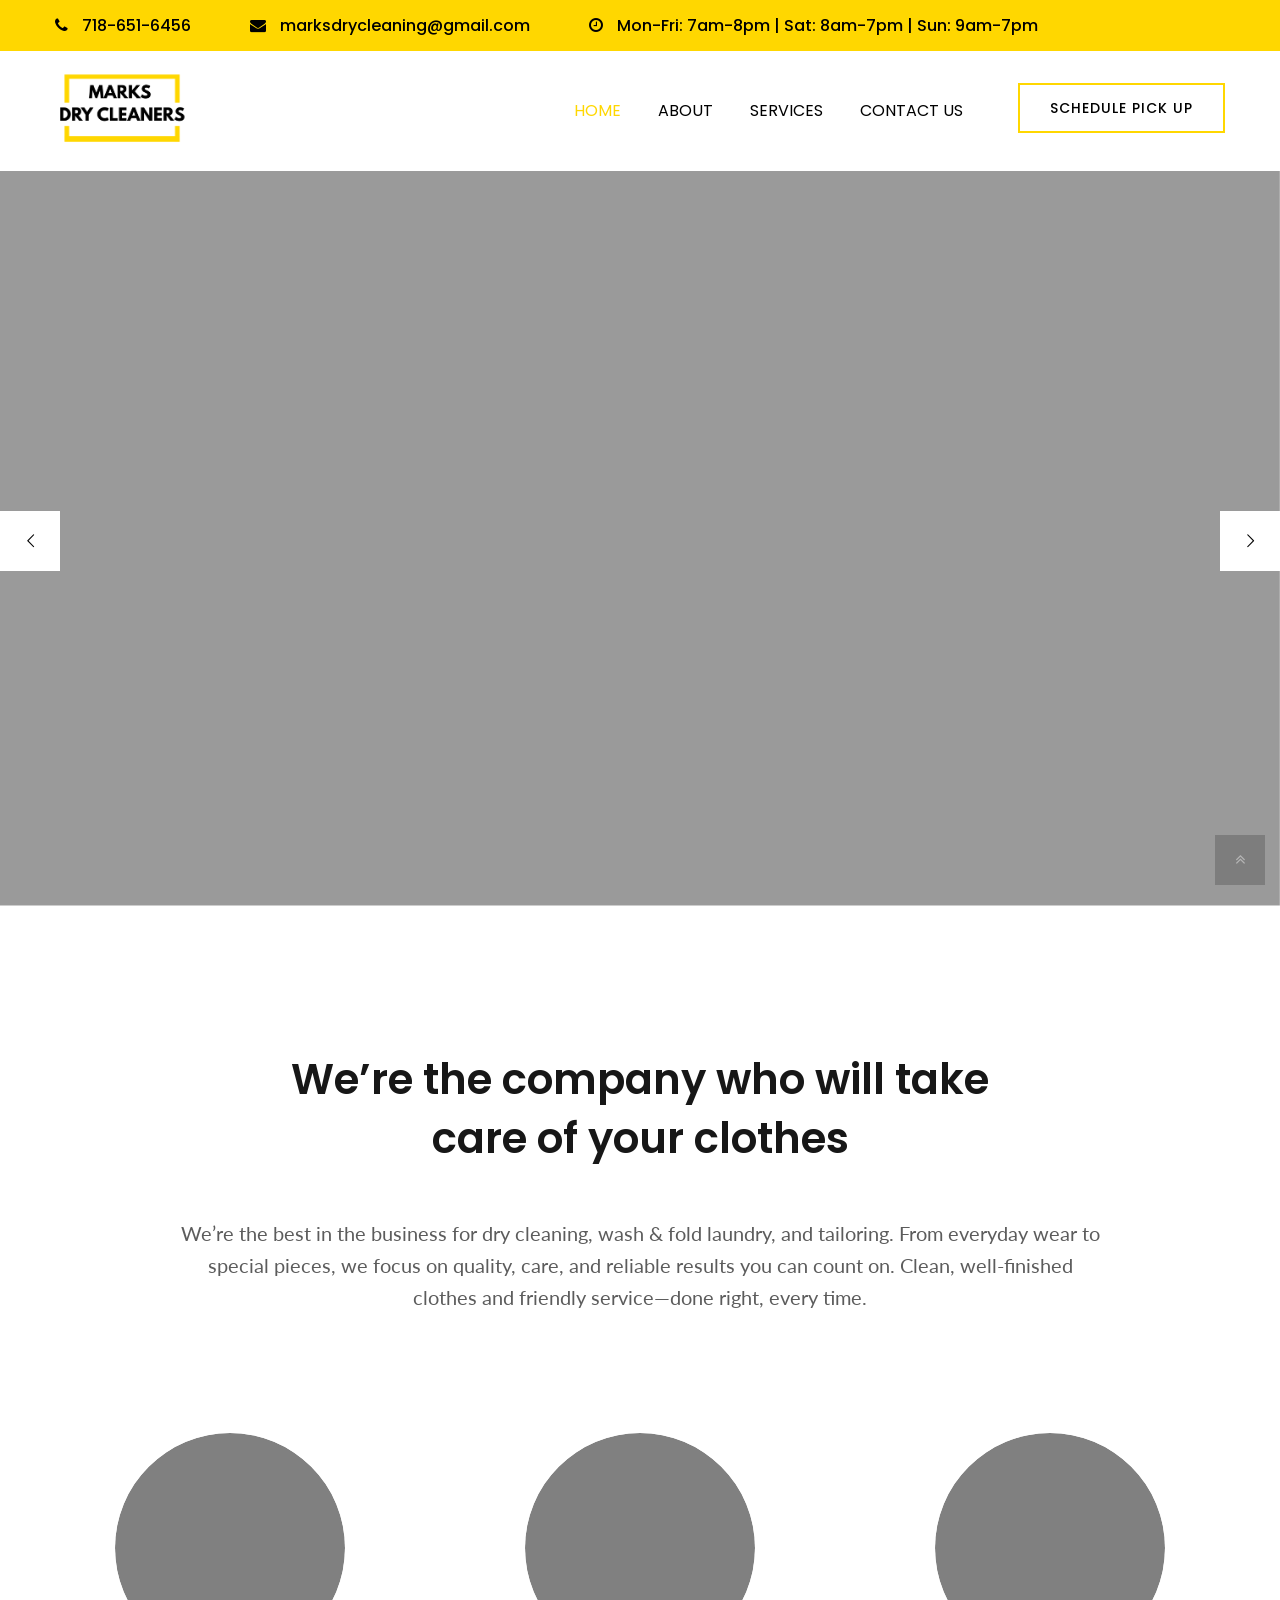
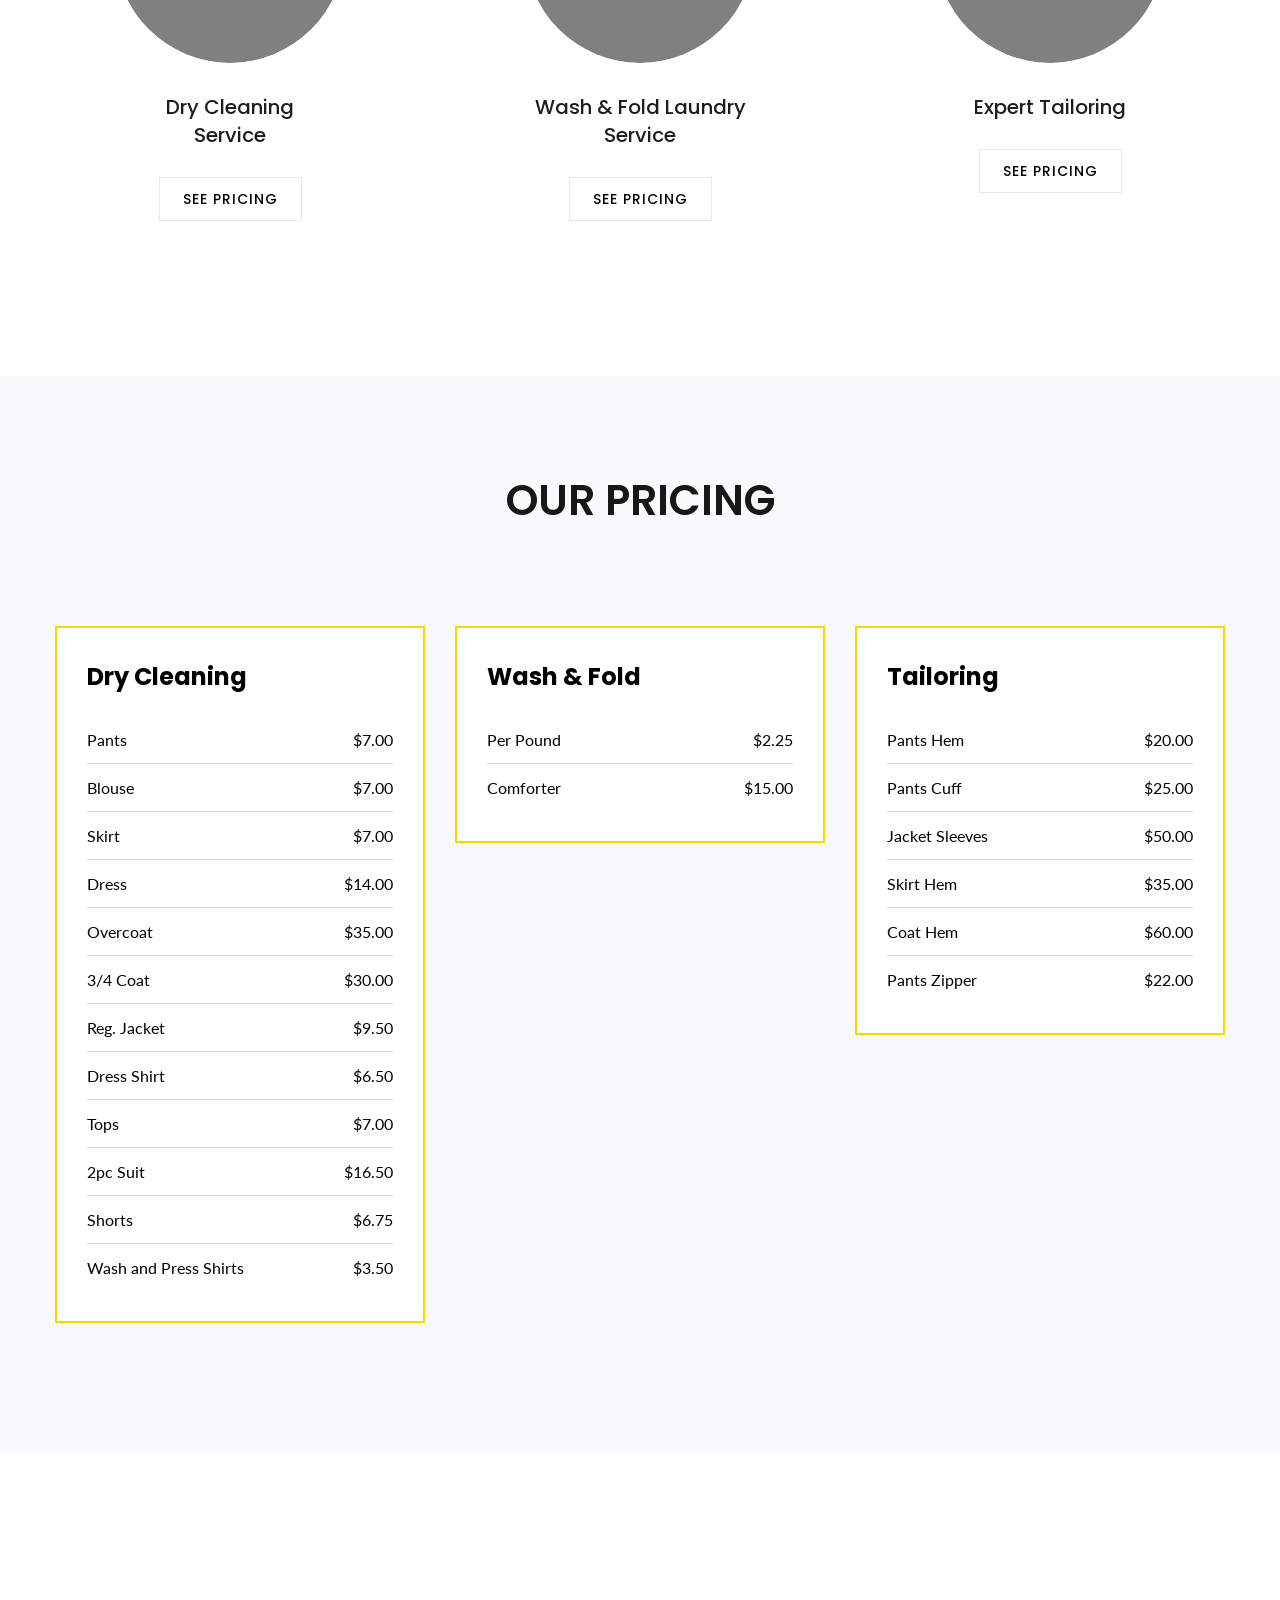
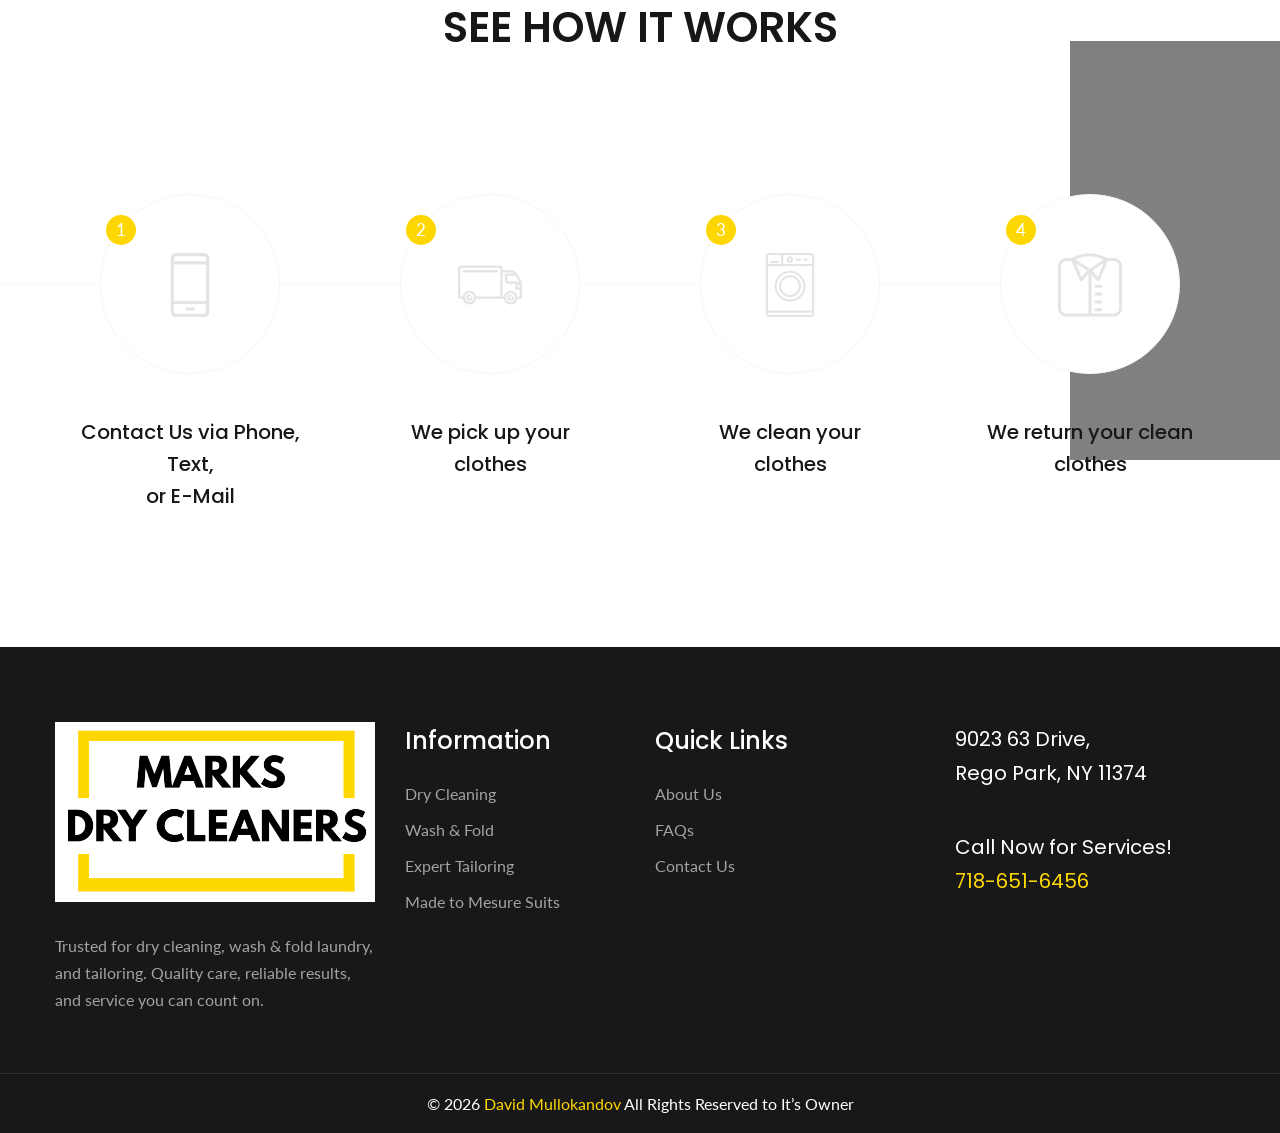
==== commit 3890b7c8: "added logo and price list" ====
--- a/index-2.html
+++ b/index-2.html
@@ -48,7 +48,7 @@
     <!--[if lt IE 9]><script src="js/respond.js"></script><![endif]-->
   </head>
 
-  <body>
+  <body id="top">
     <div class="page-wrapper">
       <!-- Preloader -->
       <div class="preloader"></div>
@@ -62,7 +62,7 @@
               <div class="top-left">
                 <ul class="clearfix">
                   <li>
-                    <a href="#"
+                    <a href="tel:17186516456"
                       ><span class="icon fa fa-phone"></span> 718-651-6456</a
                     >
                   </li>
@@ -73,10 +73,8 @@
                     >
                   </li>
                   <li>
-                    <a href="#"
-                      ><span class="icon fa fa-clock-o"></span> Mon-Fri: 7am-8pm
-                      | Sat: 8am-7pm | Sun: 9am-7pm</a
-                    >
+                    <span class="icon fa fa-clock-o"></span> Mon-Fri: 7am-8pm |
+                    Sat: 8am-7pm | Sun: 9am-7pm
                   </li>
                 </ul>
               </div>
@@ -91,7 +89,10 @@
               <div class="pull-left logo-outer">
                 <div class="logo">
                   <a href="index.html"
-                    ><img src="images/logo.png" alt="" title=""
+                    ><img
+                      src="images\MARKS DRY CLEANERS.png"
+                      alt="marks dry cleaners logo"
+                      height="75px"
                   /></a>
                 </div>
               </div>
@@ -168,7 +169,10 @@
             <!--Logo-->
             <div class="logo pull-left">
               <a href="index.html" class="img-responsive"
-                ><img src="images/logo-small.png" alt="" title=""
+                ><img
+                  src="images\MARKS DRY CLEANERS.png"
+                  alt="marks dry cleaners logo"
+                  height="50pxpx"
               /></a>
             </div>
 
@@ -566,6 +570,66 @@
         </div>
       </section>
 
+      <!--Pricing Section-->
+      <section id="pricing" class="pricing-section">
+        <div class="auto-container">
+          <!-- Section Title -->
+          <div class="sec-title centered">
+            <h2>Our Pricing</h2>
+          </div>
+
+          <div class="row clearfix">
+            <!-- Price Column -->
+            <div class="col-md-4 col-sm-6 col-xs-12">
+              <div class="price-box">
+                <h3>Dry Cleaning</h3>
+                <ul class="price-list">
+                  <li><span>Pants</span><span>$7.00</span></li>
+                  <li><span>Blouse</span><span>$7.00</span></li>
+                  <li><span>Skirt</span><span>$7.00</span></li>
+                  <li><span>Dress</span><span>$14.00</span></li>
+                  <li><span>Overcoat</span><span>$35.00</span></li>
+                  <li><span>3/4 Coat</span><span>$30.00</span></li>
+                  <li><span>Reg. Jacket</span><span>$9.50</span></li>
+                  <li><span>Dress Shirt</span><span>$6.50</span></li>
+                  <li><span>Tops</span><span>$7.00</span></li>
+                  <li><span>2pc Suit</span><span>$16.50</span></li>
+                  <li><span>Shorts</span><span>$6.75</span></li>
+                  <li><span>Wash and Press Shirts</span><span>$3.50</span></li>
+                </ul>
+              </div>
+            </div>
+
+            <!-- Price Column -->
+            <div class="col-md-4 col-sm-6 col-xs-12">
+              <div class="price-box">
+                <h3>Wash & Fold</h3>
+                <ul class="price-list">
+                  <li><span>Per Pound</span><span>$2.25</span></li>
+                  <li><span>Comforter</span><span>$15.00</span></li>
+                </ul>
+              </div>
+            </div>
+
+            <!-- Price Column -->
+            <div class="col-md-4 col-sm-6 col-xs-12">
+              <div class="price-box">
+                <h3>Tailoring</h3>
+                <ul class="price-list">
+                  <li><span>Pants Hem</span><span>$20.00</span></li>
+                  <li><span>Pants Cuff</span><span>$25.00</span></li>
+                  <li><span>Jacket Sleeves</span><span>$50.00</span></li>
+                  <li><span>Skirt Hem</span><span>$35.00</span></li>
+                  <li><span>Coat Hem</span><span>$60.00</span></li>
+                  <li><span>Pants Zipper</span><span>$22.00</span></li>
+                </ul>
+              </div>
+            </div>
+          </div>
+        </div>
+      </section>
+      <!--End Pricing Section-->
+
       <!--Works Section-->
       <section
         class="works-section"
@@ -659,7 +723,10 @@
                     <div class="footer-widget logo-widget">
                       <div class="logo">
                         <a href="index.html"
-                          ><img src="images/footer-logo.png" alt=""
+                          ><img
+                            src="images\MARKS DRY CLEANERS.png"
+                            alt="marks dry cleaners logo"
+                            max-width="320px"
                         /></a>
                       </div>
                       <div class="text">
@@ -714,10 +781,10 @@
                             Rego Park, NY 11374
                           </p>
                           <p>
-                            Call Now for Services! <br /><span
-                              class="theme_color"
-                              >718 651 6456</span
-                            >
+                            Call Now for Services! <br />
+                            <a href="tel:17186516456" class="theme_color">
+                              718-651-6456
+                            </a>
                           </p>
                         </div>
                       </div>
--- a/css/style.css
+++ b/css/style.css
@@ -67,7 +67,7 @@
 
 body {
   font-size: 15px;
-  color: #777777;
+  color: black;
   line-height: 1.8em;
   font-weight: 400;
   background: #ffffff;
@@ -4438,3 +4438,38 @@
 .accordion-box .block .content p:last-child {
   margin-bottom: 0px;
 }
+
+.pricing-section {
+  padding: 100px 0;
+  background-color: #f8f9fa;
+}
+
+.price-box {
+  background: #fff;
+  border: 2px solid gold;
+  padding: 30px;
+  margin-bottom: 30px;
+}
+
+.price-box h3 {
+  margin-bottom: 20px;
+  font-weight: 700;
+}
+
+.price-list {
+  list-style: none;
+  padding: 0;
+  margin: 0;
+}
+
+.price-list li {
+  display: flex;
+  justify-content: space-between;
+  padding: 10px 0;
+  border-bottom: 1px solid #ddd;
+  font-size: 16px;
+}
+
+.price-list li:last-child {
+  border-bottom: none;
+}
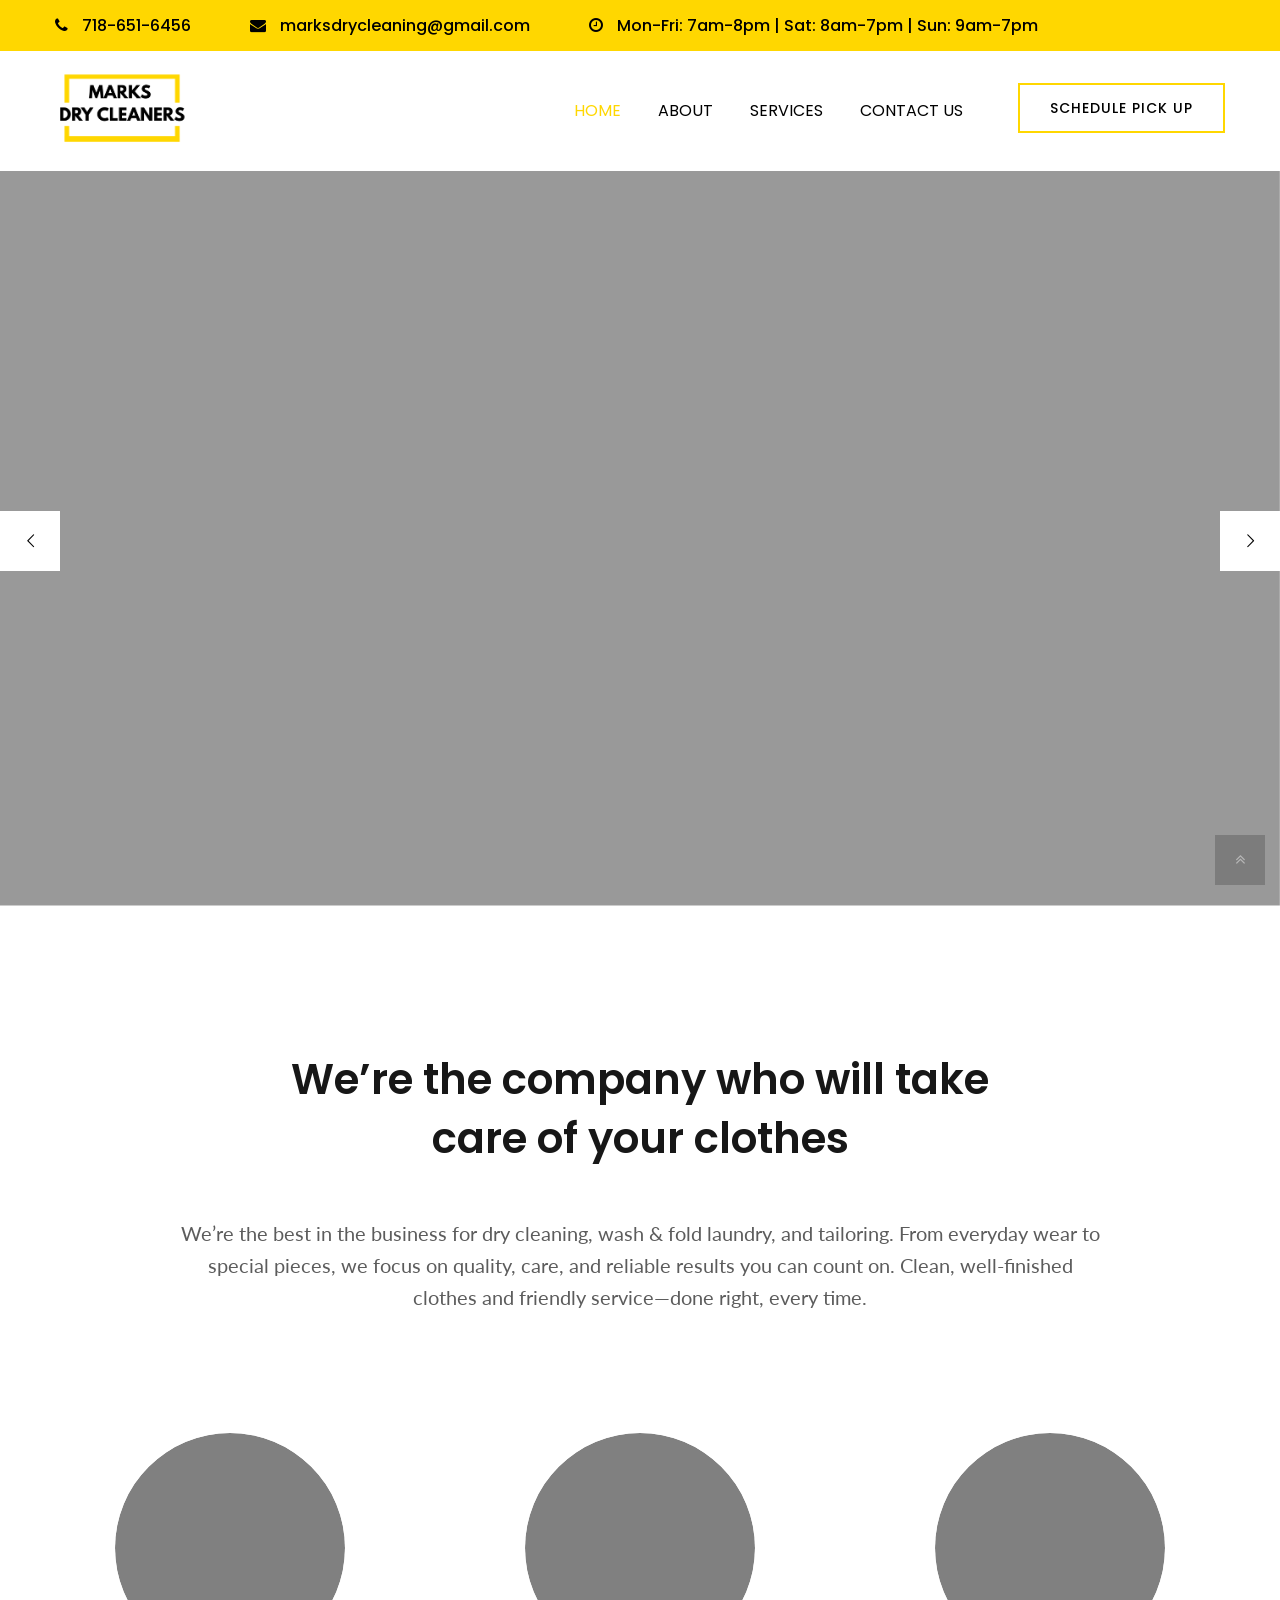
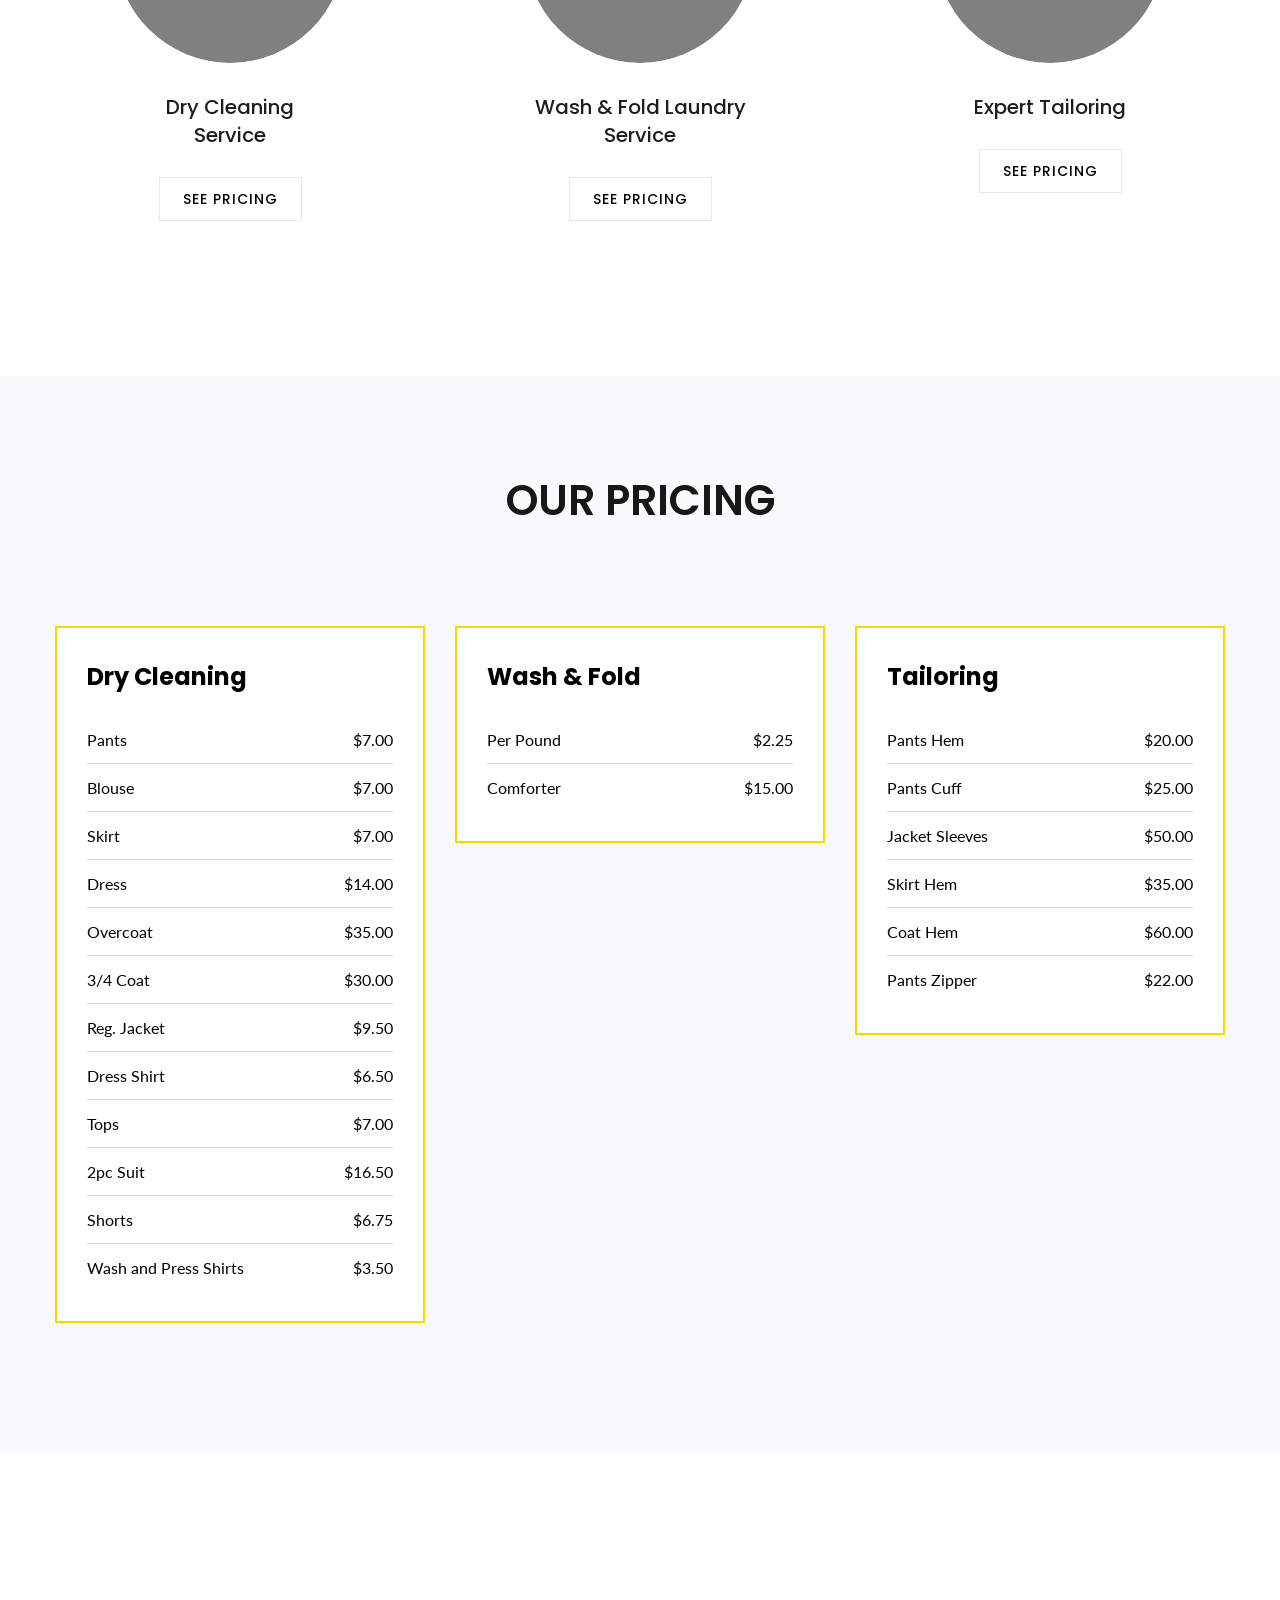
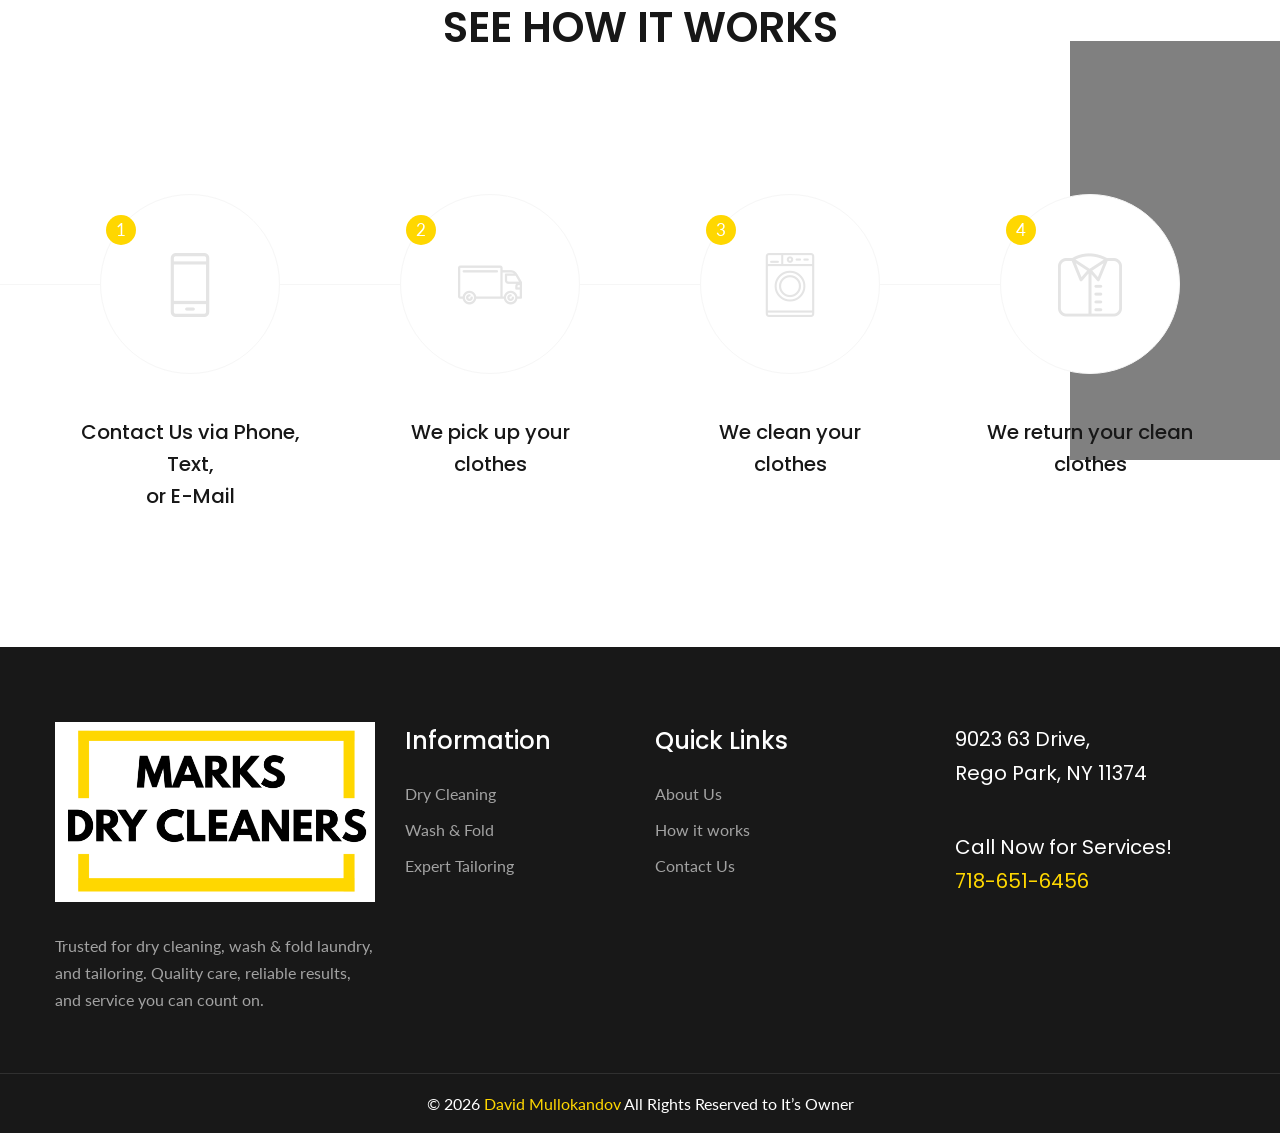
==== commit 02308ce7: "added scrolling links" ====
--- a/index-2.html
+++ b/index-2.html
@@ -48,7 +48,7 @@
     <!--[if lt IE 9]><script src="js/respond.js"></script><![endif]-->
   </head>
 
-  <body id="top">
+  <body>
     <div class="page-wrapper">
       <!-- Preloader -->
       <div class="preloader"></div>
@@ -56,7 +56,7 @@
       <!-- Main Header / Header Stye Two-->
       <header class="main-header header-style-two">
         <!--Header Top-->
-        <div class="header-top">
+        <div id="top" class="header-top">
           <div class="auto-container">
             <div class="inner-container clearfix">
               <div class="top-left">
@@ -88,7 +88,7 @@
             <div class="clearfix">
               <div class="pull-left logo-outer">
                 <div class="logo">
-                  <a href="index.html"
+                  <a href="index-2.html"
                     ><img
                       src="images\MARKS DRY CLEANERS.png"
                       alt="marks dry cleaners logo"
@@ -117,33 +117,28 @@
                   <div class="navbar-collapse collapse clearfix">
                     <ul class="navigation clearfix">
                       <li class="current dropdown">
-                        <a href="#">Home</a>
+                        <a href="#top">Home</a>
                       </li>
                       <li class="dropdown">
-                        <a href="about.html">About</a>
+                        <a href="#about">About</a>
                         <ul>
-                          <li><a href="about.html">About Us</a></li>
-                          <li><a href="faq.html">FAQ</a></li>
+                          <li><a href="#about">About Us</a></li>
+                          <li><a href="#how">How it works</a></li>
                         </ul>
                       </li>
                       <li class="dropdown">
-                        <a href="#">Services</a>
+                        <a href="#services">Services</a>
                         <ul>
-                          <li><a href="services-2.html">Wash & Fold</a></li>
+                          <li><a href="#pricing">Wash & Fold</a></li>
                           <li>
-                            <a href="services-2.html">Dry Cleaning Service</a>
+                            <a href="#pricing">Dry Cleaning Service</a>
                           </li>
                           <li>
-                            <a href="services-2.html"
-                              >Expert Tailoring Service</a
-                            >
-                          </li>
-                          <li>
-                            <a href="services-2.html">Made to Mesure Suits</a>
+                            <a href="#pricing">Expert Tailoring Service</a>
                           </li>
                         </ul>
                       </li>
-                      <li><a href="contact.html">Contact Us</a></li>
+                      <li><a href="#footer">Contact Us</a></li>
                     </ul>
                   </div>
                 </nav>
@@ -168,7 +163,7 @@
           <div class="auto-container clearfix">
             <!--Logo-->
             <div class="logo pull-left">
-              <a href="index.html" class="img-responsive"
+              <a href="index-2.html" class="img-responsive"
                 ><img
                   src="images\MARKS DRY CLEANERS.png"
                   alt="marks dry cleaners logo"
@@ -197,31 +192,28 @@
                 <div class="navbar-collapse collapse clearfix">
                   <ul class="navigation clearfix">
                     <li class="current dropdown">
-                      <a href="#">Home</a>
+                      <a href="#top">Home</a>
                     </li>
                     <li class="dropdown">
-                      <a href="about.html">About Us</a>
+                      <a href="#about">About Us</a>
                       <ul>
-                        <li><a href="about.html">About Us</a></li>
-                        <li><a href="faq.html">FAQ</a></li>
+                        <li><a href="#about">About Us</a></li>
+                        <li><a href="#how">How it works</a></li>
                       </ul>
                     </li>
                     <li class="dropdown">
-                      <a href="#">Services</a>
+                      <a href="#services">Services</a>
                       <ul>
-                        <li><a href="services-2.html">Wash & Fold</a></li>
+                        <li><a href="#pricing">Wash & Fold</a></li>
                         <li>
-                          <a href="services-2.html">Dry Cleaning Service</a>
+                          <a href="#pricing">Dry Cleaning Service</a>
                         </li>
                         <li>
-                          <a href="services-2.html">Expert Tailoring Service</a>
-                        </li>
-                        <li>
-                          <a href="services-2.html">Made to Mesure Suits</a>
+                          <a href="#pricing">Expert Tailoring Service</a>
                         </li>
                       </ul>
                     </li>
-                    <li><a href="contact.html">Contact us</a></li>
+                    <li><a href="#footer">Contact us</a></li>
                   </ul>
                 </div>
               </nav>
@@ -351,7 +343,7 @@
                   style="z-index: 7; white-space: nowrap; text-transform: left"
                 >
                   <div class="text-center">
-                    <a href="about.html" class="theme-btn btn-style-one"
+                    <a href="#pricing" class="theme-btn btn-style-one"
                       >See Pricing</a
                     >
                   </div>
@@ -478,7 +470,7 @@
       <!--End Main Slider-->
 
       <!--Clothes Section-->
-      <section class="clothes-section style-two">
+      <section id="about" class="clothes-section style-two">
         <div class="auto-container">
           <!--Clothes Title-->
           <div class="clothes-title">
@@ -494,24 +486,24 @@
               every time.
             </div>
           </div>
-          <div class="row clearfix">
+          <div id="services" class="row clearfix">
             <!--Cloth Block Two-->
             <div class="cloth-block-two col-md-4 col-sm-6 col-xs-12">
               <div class="inner-box">
                 <div class="image">
-                  <a href="services-2.html"
+                  <a href="#pricing"
                     ><img src="images/resource/cloth-4.jpg" alt=""
                   /></a>
                 </div>
                 <div class="lower-box">
                   <h3>
-                    <a href="services-2.html"
+                    <a href="#pricing"
                       >Dry Cleaning <br />
                       Service</a
                     >
                   </h3>
                   <a
-                    href="services-2.html"
+                    href="#pricing"
                     class="theme-btn btn-style-six"
                     style="color: black"
                     >See Pricing</a
@@ -524,19 +516,19 @@
             <div class="cloth-block-two col-md-4 col-sm-6 col-xs-12">
               <div class="inner-box">
                 <div class="image">
-                  <a href="services-2.html"
+                  <a href="#pricing"
                     ><img src="images/resource/cloth-5.jpg" alt=""
                   /></a>
                 </div>
                 <div class="lower-box">
                   <h3>
-                    <a href="services-2.html"
+                    <a href="#pricing"
                       >Wash & Fold Laundry <br />
                       Service</a
                     >
                   </h3>
                   <a
-                    href="services-2.html"
+                    href="#pricing"
                     class="theme-btn btn-style-six"
                     style="color: black"
                     >See Pricing</a
@@ -549,16 +541,16 @@
             <div class="cloth-block-two col-md-4 col-sm-6 col-xs-12">
               <div class="inner-box">
                 <div class="image">
-                  <a href="services-2.html"
+                  <a href="#pricing"
                     ><img src="images/resource/cloth-6.jpg" alt=""
                   /></a>
                 </div>
                 <div class="lower-box">
                   <h3>
-                    <a href="services-2.html">Expert Tailoring</a>
+                    <a href="#pricing">Expert Tailoring</a>
                   </h3>
                   <a
-                    href="services-2.html"
+                    href="#pricing"
                     class="theme-btn btn-style-six"
                     style="color: black"
                     >See Pricing</a
@@ -632,6 +624,7 @@
 
       <!--Works Section-->
       <section
+        id="how"
         class="works-section"
         style="background-image: url(images/resource/image-2.png)"
       >
@@ -665,10 +658,8 @@
                   <span class="number">2</span>
                 </div>
                 <h3>
-                  <a href="services-2.html"
-                    >We pick up your <br />
-                    clothes</a
-                  >
+                  We pick up your <br />
+                  clothes
                 </h3>
               </div>
             </div>
@@ -681,10 +672,8 @@
                   <span class="number">3</span>
                 </div>
                 <h3>
-                  <a href="services-2.html"
-                    >We clean your <br />
-                    clothes</a
-                  >
+                  We clean your <br />
+                  clothes
                 </h3>
               </div>
             </div>
@@ -697,10 +686,8 @@
                   <span class="number">4</span>
                 </div>
                 <h3>
-                  <a href="services-2.html"
-                    >We return your clean <br />
-                    clothes</a
-                  >
+                  We return your clean <br />
+                  clothes
                 </h3>
               </div>
             </div>
@@ -710,7 +697,7 @@
       <!--End Works Section-->
 
       <!--Main Footer-->
-      <footer class="main-footer">
+      <footer id="footer" class="main-footer">
         <div class="auto-container">
           <!--Widgets Section-->
           <div class="widgets-section">
@@ -722,7 +709,7 @@
                   <div class="footer-column col-md-7 col-sm-6 col-xs-12">
                     <div class="footer-widget logo-widget">
                       <div class="logo">
-                        <a href="index.html"
+                        <a href="index-2.html"
                           ><img
                             src="images\MARKS DRY CLEANERS.png"
                             alt="marks dry cleaners logo"
@@ -743,10 +730,9 @@
                       <h2>Information</h2>
                       <div class="widget-content">
                         <ul class="list">
-                          <li><a href="#">Dry Cleaning</a></li>
-                          <li><a href="#">Wash & Fold</a></li>
-                          <li><a href="#">Expert Tailoring</a></li>
-                          <li><a href="#">Made to Mesure Suits</a></li>
+                          <li><a href="#picing">Dry Cleaning</a></li>
+                          <li><a href="#pricing">Wash & Fold</a></li>
+                          <li><a href="#pricing">Expert Tailoring</a></li>
                         </ul>
                       </div>
                     </div>
@@ -763,9 +749,9 @@
                       <h2>Quick Links</h2>
                       <div class="widget-content">
                         <ul class="list">
-                          <li><a href="#">About Us</a></li>
-                          <li><a href="#">FAQs</a></li>
-                          <li><a href="#">Contact Us</a></li>
+                          <li><a href="#about">About Us</a></li>
+                          <li><a href="#how">How it works</a></li>
+                          <li><a href="#footer">Contact Us</a></li>
                         </ul>
                       </div>
                     </div>
--- a/css/style.css
+++ b/css/style.css
@@ -65,6 +65,10 @@
 
  ***/
 
+html {
+  scroll-behavior: smooth;
+}
+
 body {
   font-size: 15px;
   color: black;
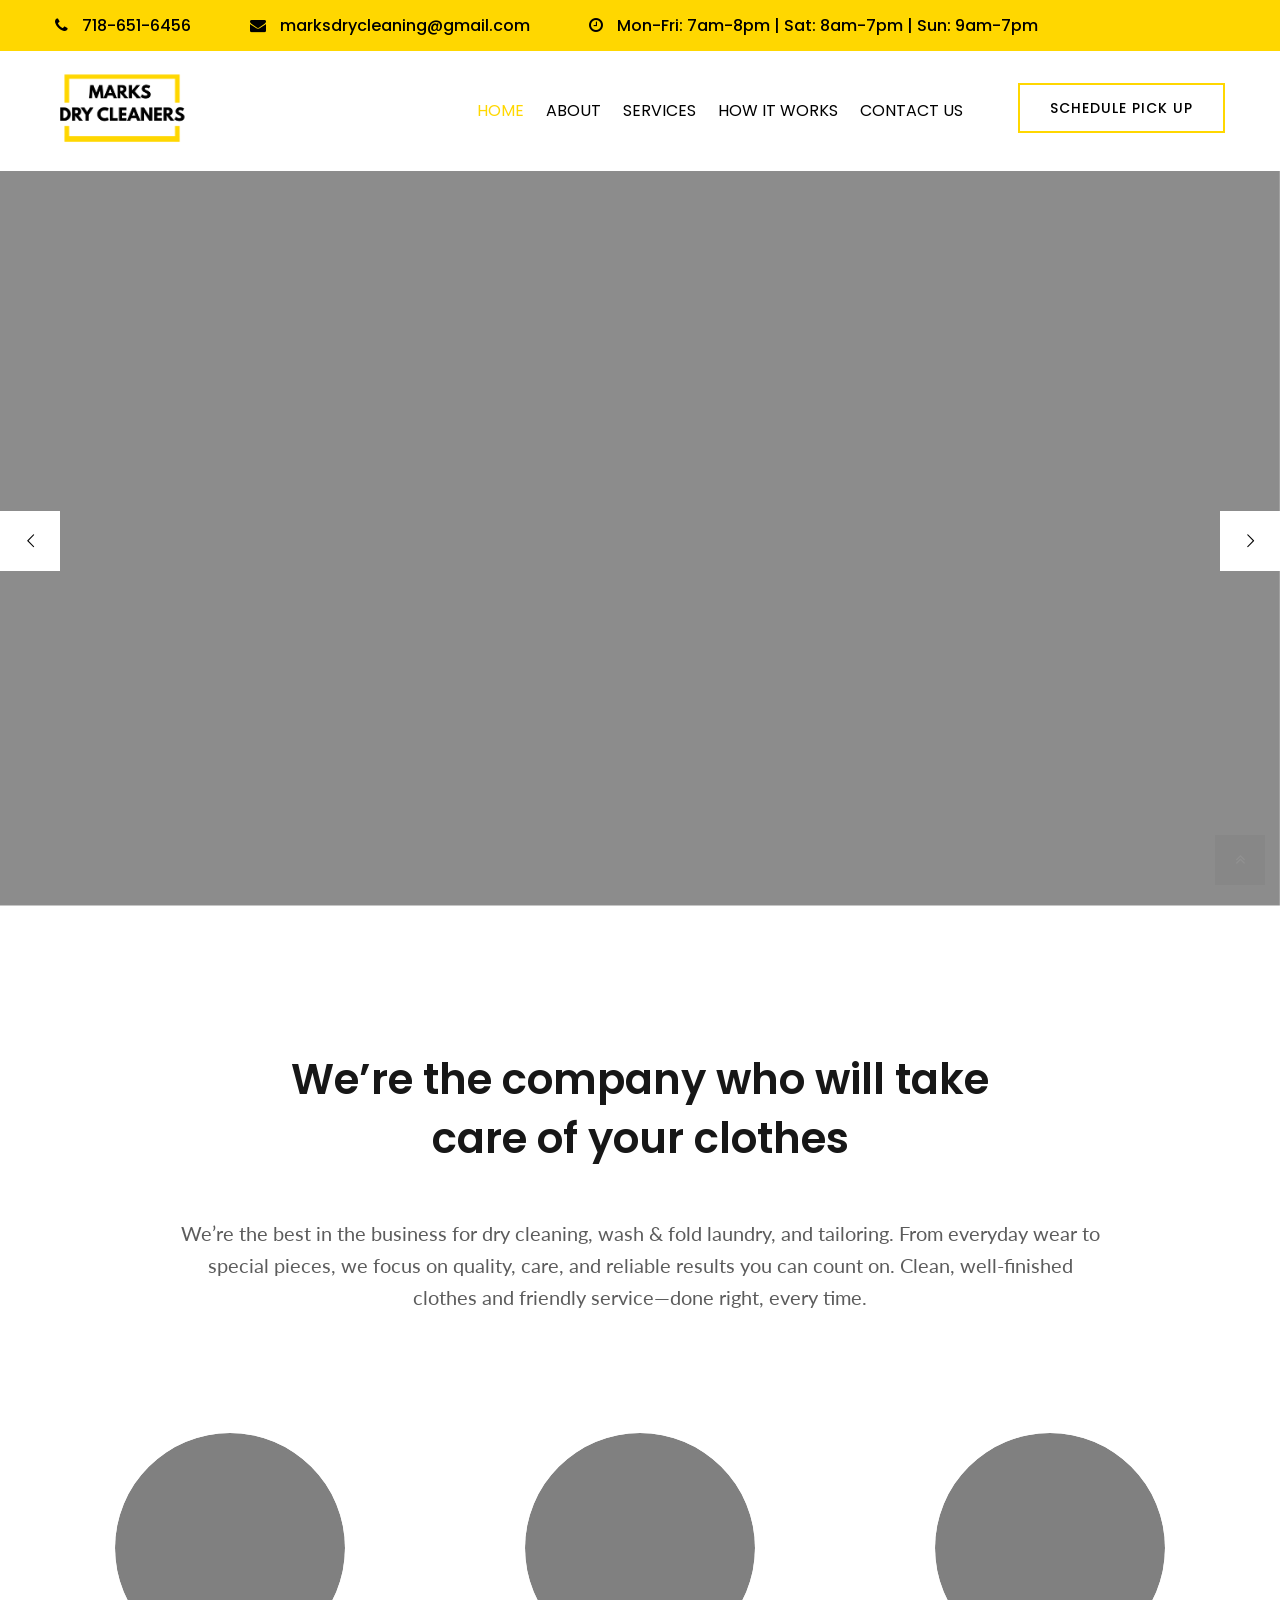
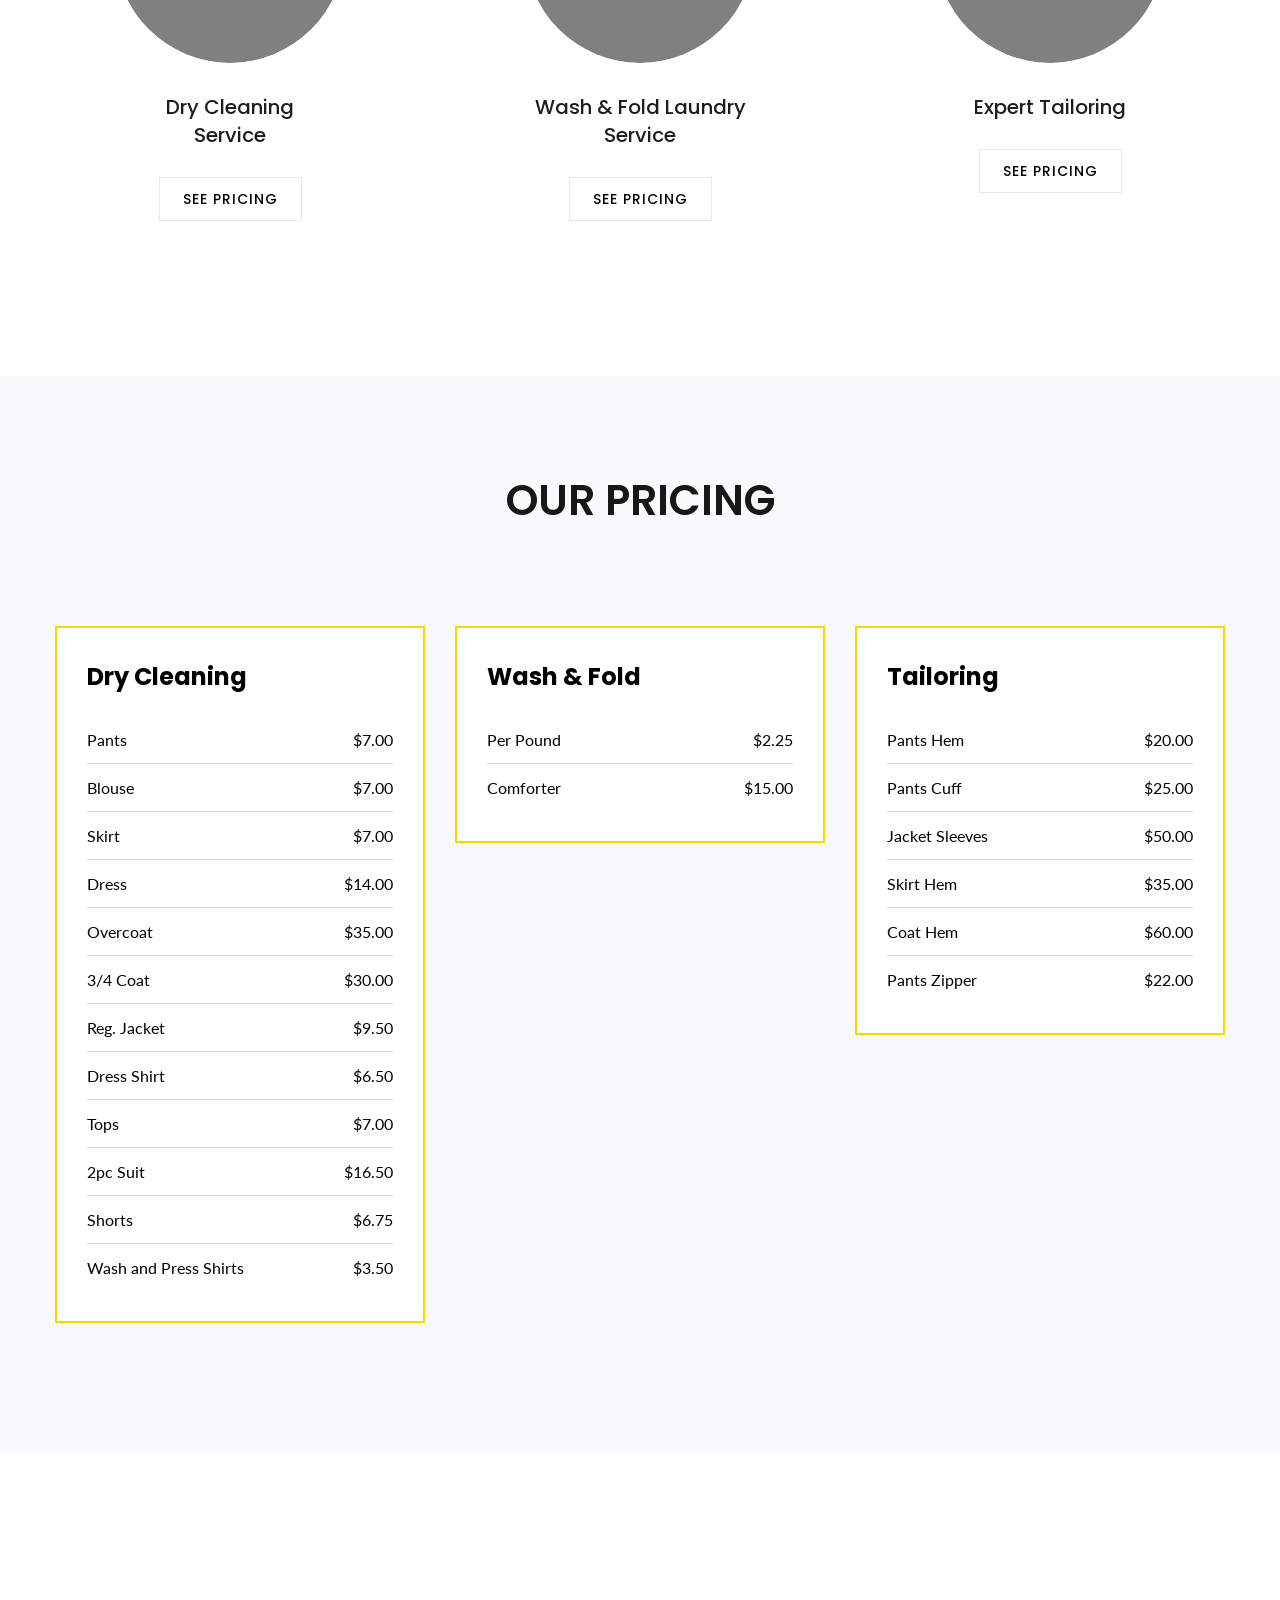
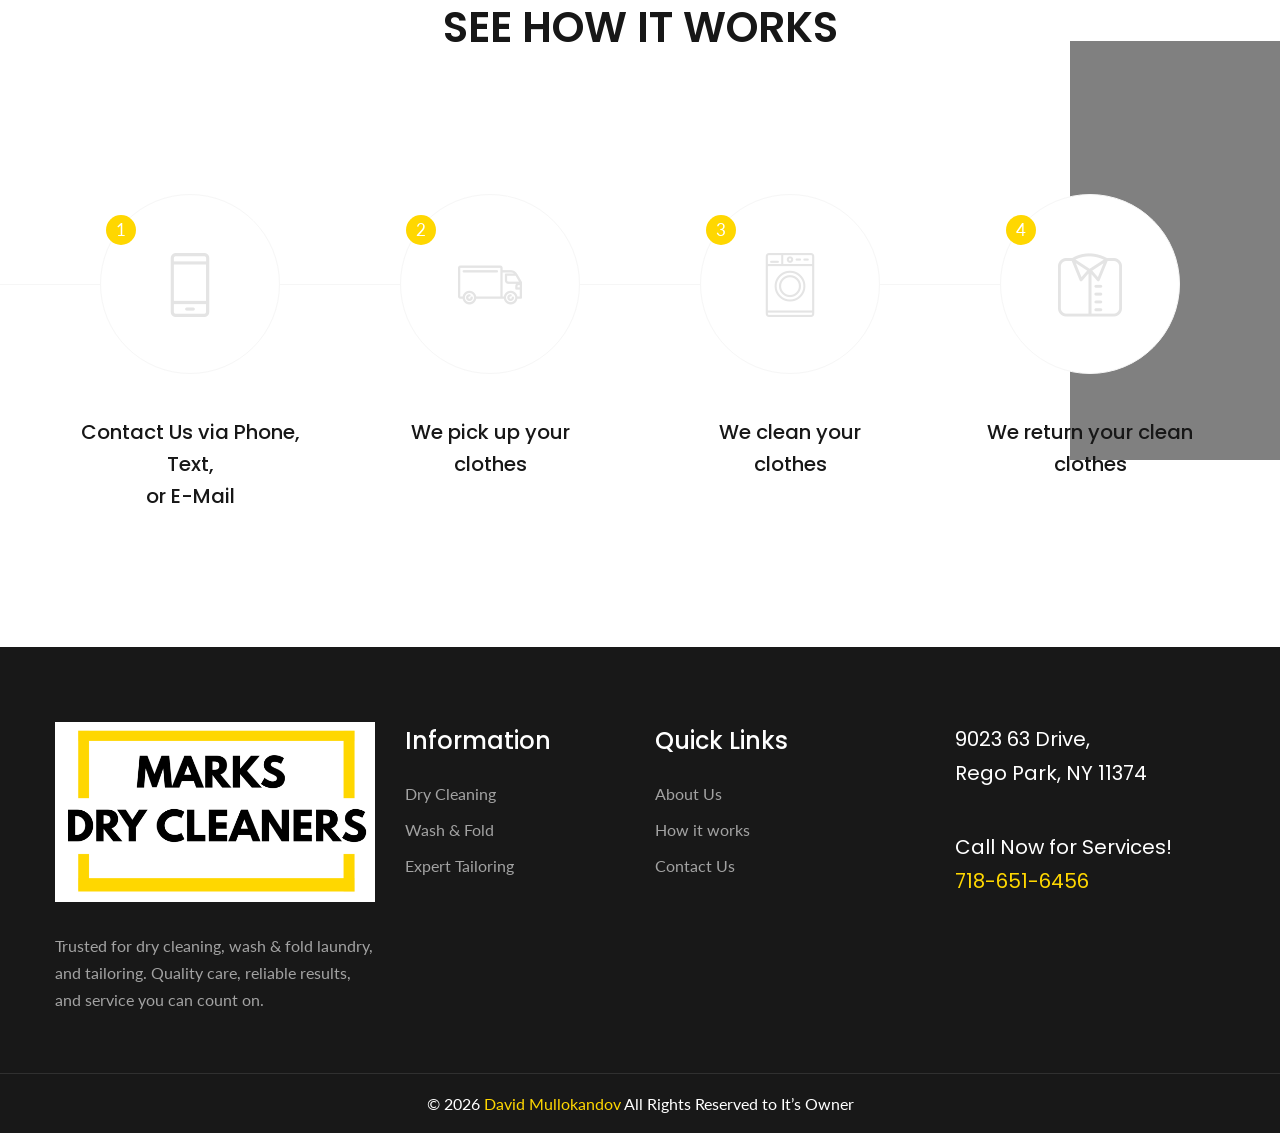
==== commit 66d9fcf3: "fixed navbar and scroll issues" ====
--- a/index-2.html
+++ b/index-2.html
@@ -116,28 +116,16 @@
 
                   <div class="navbar-collapse collapse clearfix">
                     <ul class="navigation clearfix">
-                      <li class="current dropdown">
+                      <li class="current">
                         <a href="#top">Home</a>
                       </li>
-                      <li class="dropdown">
+                      <li>
                         <a href="#about">About</a>
-                        <ul>
-                          <li><a href="#about">About Us</a></li>
-                          <li><a href="#how">How it works</a></li>
-                        </ul>
                       </li>
-                      <li class="dropdown">
+                      <li>
                         <a href="#services">Services</a>
-                        <ul>
-                          <li><a href="#pricing">Wash & Fold</a></li>
-                          <li>
-                            <a href="#pricing">Dry Cleaning Service</a>
-                          </li>
-                          <li>
-                            <a href="#pricing">Expert Tailoring Service</a>
-                          </li>
-                        </ul>
                       </li>
+                      <li><a href="#how">How it works</a></li>
                       <li><a href="#footer">Contact Us</a></li>
                     </ul>
                   </div>
@@ -191,28 +179,16 @@
 
                 <div class="navbar-collapse collapse clearfix">
                   <ul class="navigation clearfix">
-                    <li class="current dropdown">
+                    <li class="current">
                       <a href="#top">Home</a>
                     </li>
-                    <li class="dropdown">
+                    <li>
                       <a href="#about">About Us</a>
-                      <ul>
-                        <li><a href="#about">About Us</a></li>
-                        <li><a href="#how">How it works</a></li>
-                      </ul>
                     </li>
-                    <li class="dropdown">
+                    <li>
                       <a href="#services">Services</a>
-                      <ul>
-                        <li><a href="#pricing">Wash & Fold</a></li>
-                        <li>
-                          <a href="#pricing">Dry Cleaning Service</a>
-                        </li>
-                        <li>
-                          <a href="#pricing">Expert Tailoring Service</a>
-                        </li>
-                      </ul>
                     </li>
+                    <li><a href="#how">How it works</a></li>
                     <li><a href="#footer">Contact us</a></li>
                   </ul>
                 </div>
--- a/css/style.css
+++ b/css/style.css
@@ -4477,3 +4477,11 @@
 .price-list li:last-child {
   border-bottom: none;
 }
+
+#services {
+  scroll-margin-top: 120px;
+}
+
+#how {
+  scroll-margin-top: -75px;
+}
